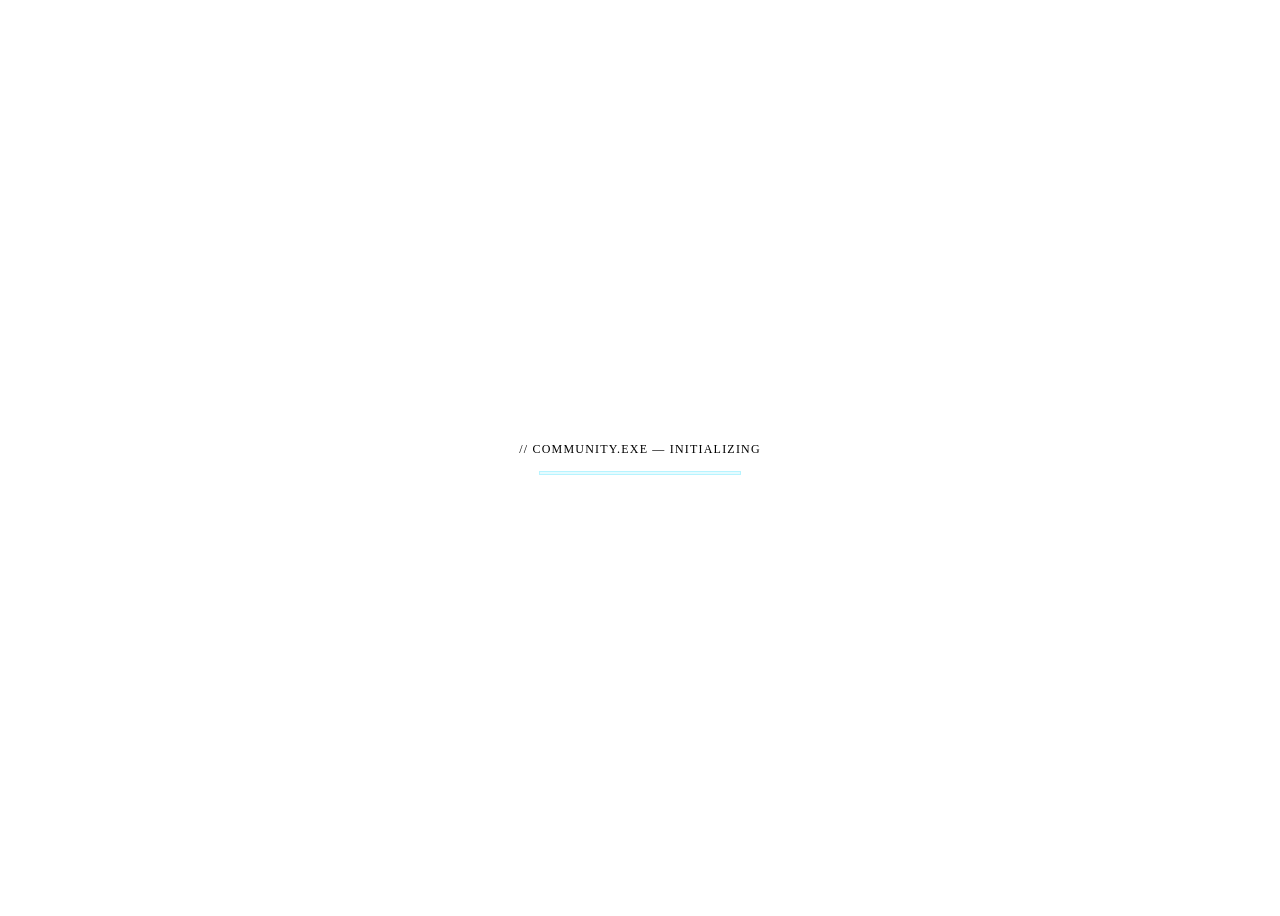
==== community.html @ 42f42bfd "Update community.html" ====
<!DOCTYPE html>
<html lang="en">
<head>
<meta charset="UTF-8">
<meta name="viewport" content="width=device-width, initial-scale=1.0">
<title>VonnieStudio Community</title>
<link rel="stylesheet" href="style.css">
<link rel="stylesheet" href="https://cdnjs.cloudflare.com/ajax/libs/font-awesome/6.5.0/css/all.min.css">
<style>
/* ======= AUTH ======= */
.auth-screen{min-height:100vh;display:flex;align-items:center;justify-content:center;background:var(--bg);padding:20px;}
.auth-window{width:420px;max-width:95vw;background:var(--bg-card);border:1px solid var(--cyan-border);box-shadow:0 0 40px var(--cyan-glow);position:relative;animation:fadeUp .4s ease both;}
.auth-window::before,.auth-window::after{content:"";position:absolute;width:8px;height:8px;border-color:var(--cyan);border-style:solid;}
.auth-window::before{top:-1px;left:-1px;border-width:2px 0 0 2px;}
.auth-window::after{bottom:-1px;right:-1px;border-width:0 2px 2px 0;}
.auth-titlebar{background:rgba(0,212,255,.08);border-bottom:1px solid rgba(0,212,255,.3);padding:8px 16px;font-family:var(--mono);font-size:10px;color:var(--cyan);letter-spacing:.14em;display:flex;justify-content:space-between;}
.auth-body{padding:28px 24px;}
.auth-logo{text-align:center;margin-bottom:24px;}
.auth-logo-title{font-family:var(--mono);font-size:18px;color:var(--cyan);letter-spacing:.08em;text-shadow:0 0 16px var(--cyan);}
.auth-logo-sub{font-family:var(--mono);font-size:9px;color:var(--text-dim);letter-spacing:.16em;margin-top:4px;}
.auth-tabs{display:flex;margin-bottom:20px;border-bottom:1px solid rgba(0,212,255,.2);}
.auth-tab{flex:1;padding:8px;font-family:var(--mono);font-size:10px;letter-spacing:.1em;text-align:center;background:none;border:none;color:var(--text-dim);cursor:pointer;border-bottom:2px solid transparent;transition:all .15s;margin-bottom:-1px;}
.auth-tab.active{color:var(--cyan);border-bottom-color:var(--cyan);}
.auth-form{display:flex;flex-direction:column;gap:14px;}
.auth-field{display:flex;flex-direction:column;gap:5px;}
.auth-label{font-family:var(--mono);font-size:9px;color:var(--text-dim);letter-spacing:.12em;}
.auth-input{background:rgba(0,212,255,.04);border:1px solid rgba(0,212,255,.25);padding:9px 12px;font-family:var(--mono);font-size:12px;color:var(--text-main);outline:none;transition:border-color .15s;caret-color:var(--cyan);}
.auth-input:focus{border-color:var(--cyan);}
.auth-input::placeholder{color:var(--text-dim);}
.auth-hint{font-family:var(--mono);font-size:9px;color:var(--text-dim);}
.auth-btn{font-family:var(--mono);font-size:11px;letter-spacing:.12em;padding:10px;border:1px solid var(--cyan);background:var(--cyan-dim);color:var(--cyan);cursor:pointer;transition:all .15s;margin-top:4px;}
.auth-btn:hover{background:rgba(0,212,255,.25);}
.auth-btn:disabled{opacity:.5;cursor:not-allowed;}
.auth-error{font-family:var(--mono);font-size:10px;color:#ff6b6b;background:rgba(255,107,107,.08);border:1px solid rgba(255,107,107,.3);padding:8px 12px;display:none;}
.auth-error.show{display:block;}
.auth-success{font-family:var(--mono);font-size:10px;color:var(--green);background:rgba(64,255,128,.06);border:1px solid rgba(64,255,128,.3);padding:8px 12px;display:none;text-align:center;}
.auth-success.show{display:block;}
.auth-privacy{font-family:var(--mono);font-size:9px;color:var(--text-dim);text-align:center;margin-top:8px;line-height:1.6;}
.auth-back{font-family:var(--mono);font-size:10px;color:var(--text-dim);text-decoration:none;display:inline-flex;align-items:center;gap:6px;margin-bottom:16px;transition:color .15s;}
.auth-back:hover{color:var(--cyan);}

/* ======= LAYOUT ======= */
.community-screen{display:none;}
.community-screen.show{display:flex;flex-direction:column;height:100vh;overflow:hidden;}
.comm-nav{background:var(--bg-header);border-bottom:1px solid var(--cyan-border);box-shadow:0 0 20px var(--cyan-glow);height:56px;position:sticky;top:0;z-index:200;display:flex;align-items:center;padding:0 20px;gap:14px;}
.comm-nav-title{font-family:var(--mono);font-size:13px;color:var(--cyan);letter-spacing:.08em;text-shadow:0 0 12px var(--cyan);flex:1;}
.comm-nav-title span{color:var(--text-dim);font-size:10px;}
.comm-nav-user{display:flex;align-items:center;gap:8px;font-family:var(--mono);font-size:10px;color:var(--text-sub);}
.comm-avatar{width:28px;height:28px;border-radius:50%;display:flex;align-items:center;justify-content:center;font-family:var(--mono);font-size:11px;font-weight:700;color:#000;flex-shrink:0;cursor:pointer;transition:box-shadow .15s;overflow:hidden;}
.comm-avatar:hover{box-shadow:0 0 10px rgba(0,212,255,.5);}
.comm-logout-btn{font-family:var(--mono);font-size:9px;letter-spacing:.1em;padding:4px 10px;border:1px solid rgba(255,107,107,.3);background:transparent;color:#ff6b6b;cursor:pointer;transition:all .15s;}
.comm-logout-btn:hover{background:rgba(255,107,107,.08);border-color:#ff6b6b;}
.comm-back-btn{font-family:var(--mono);font-size:9px;letter-spacing:.1em;padding:4px 10px;border:1px solid rgba(0,212,255,.3);background:transparent;color:var(--cyan);cursor:pointer;transition:all .15s;text-decoration:none;display:flex;align-items:center;gap:5px;}
.comm-back-btn:hover{background:var(--cyan-dim);}
.community-body{display:flex;flex:1;height:calc(100vh - 56px);overflow:hidden;}

/* ======= SIDEBAR ======= */
.comm-sidebar{width:210px;flex-shrink:0;background:var(--bg-panel);border-right:1px solid rgba(0,212,255,.15);display:flex;flex-direction:column;overflow:hidden;}
.sidebar-tabs{display:flex;border-bottom:1px solid rgba(0,212,255,.15);flex-shrink:0;}
.sidebar-tab{flex:1;padding:8px 4px;font-family:var(--mono);font-size:9px;letter-spacing:.1em;background:none;border:none;color:var(--text-dim);cursor:pointer;transition:all .15s;border-bottom:2px solid transparent;margin-bottom:-1px;}
.sidebar-tab.active{color:var(--cyan);border-bottom-color:var(--cyan);background:rgba(0,212,255,.04);}
.sidebar-tab:hover{color:var(--cyan);}
.sidebar-panel{flex:1;overflow-y:auto;display:none;flex-direction:column;}
.sidebar-panel.active{display:flex;}
.comm-sidebar-label{font-family:var(--mono);font-size:9px;color:var(--text-dim);letter-spacing:.2em;padding:12px 14px 6px;text-transform:uppercase;flex-shrink:0;}
.room-item{padding:8px 14px;font-family:var(--mono);font-size:11px;color:var(--text-sub);cursor:pointer;transition:all .1s;border-left:2px solid transparent;display:flex;align-items:center;gap:6px;}
.room-item:hover{background:var(--cyan-dim);color:var(--cyan);}
.room-item.active{background:var(--cyan-dim);color:var(--cyan);border-left-color:var(--cyan);}
.room-item-hash{color:rgba(0,212,255,.4);font-size:12px;}
.server-stat-block{padding:10px 14px;border-bottom:1px solid rgba(0,212,255,.08);}
.server-stat-label{font-family:var(--mono);font-size:9px;color:var(--text-dim);letter-spacing:.14em;margin-bottom:6px;}
.server-stat-val{font-family:var(--mono);font-size:18px;color:var(--cyan);text-shadow:0 0 10px var(--cyan);letter-spacing:.04em;}
.server-stat-sub{font-family:var(--mono);font-size:9px;color:var(--text-dim);margin-top:2px;}
.server-status-dot{display:inline-block;width:6px;height:6px;border-radius:50%;margin-right:4px;}
.server-status-dot.online{background:var(--green);box-shadow:0 0 6px var(--green);}
.online-user-item{display:flex;align-items:center;gap:8px;padding:5px 14px;font-family:var(--mono);font-size:10px;color:var(--text-sub);cursor:pointer;}
.online-user-item:hover{background:rgba(0,212,255,.05);}
.online-user-dot{width:5px;height:5px;border-radius:50%;background:var(--green);box-shadow:0 0 4px var(--green);flex-shrink:0;}
.online-user-name{flex:1;}
.online-you{font-size:8px;color:var(--text-dim);}

/* ======= CHAT ======= */
.comm-chat{flex:1;display:flex;flex-direction:column;overflow:hidden;background:var(--bg);}
.comm-chat-header{padding:10px 18px;border-bottom:1px solid rgba(0,212,255,.12);background:var(--bg-panel);font-family:var(--mono);font-size:11px;color:var(--text-sub);display:flex;align-items:center;gap:8px;}
.comm-chat-room-name{color:var(--cyan);font-size:13px;}
.rt-status{display:flex;align-items:center;gap:5px;margin-left:auto;}
.rt-status-dot{width:6px;height:6px;border-radius:50%;background:#ff6b6b;flex-shrink:0;transition:background .3s,box-shadow .3s;}
.rt-status-txt{font-family:var(--mono);font-size:8px;letter-spacing:.1em;color:#ff6b6b;transition:color .3s;}
.comm-messages{flex:1;overflow-y:auto;padding:16px 18px;display:flex;flex-direction:column;gap:2px;}
.comm-messages::-webkit-scrollbar{width:4px;}
.comm-messages::-webkit-scrollbar-thumb{background:rgba(0,212,255,.2);}

/* ======= MESSAGES ======= */
.msg-group{margin-bottom:10px;border-radius:0;}
.msg-header{display:flex;align-items:center;gap:8px;margin-bottom:4px;}
.msg-avatar{width:28px;height:28px;border-radius:50%;display:flex;align-items:center;justify-content:center;font-family:var(--mono);font-size:10px;font-weight:700;color:#000;flex-shrink:0;overflow:hidden;}
.msg-avatar img{width:100%;height:100%;border-radius:50%;object-fit:cover;display:block;}
.msg-username{font-family:var(--mono);font-size:11px;color:var(--cyan);letter-spacing:.04em;cursor:pointer;}
.msg-username:hover{text-decoration:underline;}
.msg-time{font-family:var(--mono);font-size:9px;color:var(--text-dim);}
/* Date separator */
.date-sep{display:flex;align-items:center;gap:10px;margin:18px 0 10px;padding:0 4px;font-family:var(--mono);font-size:9px;color:var(--text-dim);letter-spacing:.14em;user-select:none;}
.date-sep::before,.date-sep::after{content:"";flex:1;height:1px;background:rgba(0,212,255,.1);}
.date-sep span{white-space:nowrap;padding:0 4px;}
.msg-badges{display:flex;gap:3px;align-items:center;}
.msg-badge-pill{font-family:var(--mono);font-size:8px;padding:1px 5px;border:1px solid;border-radius:2px;letter-spacing:.06em;white-space:nowrap;}
.msg-bubble{font-family:var(--mono);font-size:13px;color:var(--text-main);line-height:1.7;padding:6px 10px;margin-left:36px;background:rgba(0,212,255,.03);border-left:1px solid rgba(0,212,255,.1);word-break:break-word;white-space:pre-wrap;position:relative;}
.msg-bubble.own{background:rgba(0,212,255,.06);border-left-color:rgba(0,212,255,.3);}
.msg-bubble strong{color:var(--text-main);font-weight:700;}
.msg-bubble em{color:var(--text-sub);font-style:italic;}
.msg-img{max-width:280px;max-height:200px;border:1px solid rgba(0,212,255,.2);cursor:pointer;margin-top:4px;display:block;margin-left:36px;}
.msg-img:hover{border-color:var(--cyan);}
.comm-empty{flex:1;display:flex;align-items:center;justify-content:center;font-family:var(--mono);font-size:11px;color:var(--text-dim);letter-spacing:.1em;flex-direction:column;gap:8px;}

/* Message actions on hover (desktop only) */
.msg-actions{display:none;gap:4px;margin-left:auto;}
@media(min-width:601px){
  .msg-header:hover .msg-actions{display:flex;}
}
.msg-action-btn{background:none;border:1px solid rgba(0,212,255,.2);color:var(--text-dim);font-family:var(--mono);font-size:8px;cursor:pointer;padding:2px 6px;transition:all .15s;letter-spacing:.06em;}
.msg-action-btn:hover{border-color:var(--cyan);color:var(--cyan);background:var(--cyan-dim);}
.msg-action-btn.del:hover{border-color:#ff6b6b;color:#ff6b6b;background:rgba(255,107,107,.08);}

/* ======= REACTIONS ======= */
.msg-reactions{display:flex;flex-wrap:wrap;gap:4px;margin-left:36px;margin-top:4px;min-height:4px;}
.reaction-pill{display:inline-flex;align-items:center;gap:4px;padding:2px 8px;border:1px solid rgba(0,212,255,.2);background:rgba(0,212,255,.04);cursor:pointer;border-radius:20px;font-family:var(--mono);font-size:10px;color:var(--text-sub);transition:all .15s;line-height:1.4;}
.reaction-pill:hover{border-color:var(--cyan);background:rgba(0,212,255,.12);}
.reaction-pill.mine{border-color:rgba(0,212,255,.6);background:rgba(0,212,255,.14);color:var(--cyan);}
.reaction-emoji{font-size:14px;line-height:1;}
.reaction-count{font-size:10px;}

/* Reaction mini-picker (popup on hover over react button) */
.react-mini-picker{position:fixed;z-index:8000;background:var(--bg-card);border:1px solid var(--cyan-border);box-shadow:0 4px 20px rgba(0,0,0,.7);padding:6px 8px;display:none;gap:2px;flex-wrap:wrap;width:220px;animation:fadeUp .12s ease both;}
.react-mini-picker.open{display:flex;}
.react-mini-picker-emoji{background:none;border:none;font-size:20px;cursor:pointer;padding:4px 5px;border-radius:4px;line-height:1;transition:background .1s;}
.react-mini-picker-emoji:hover{background:rgba(0,212,255,.15);transform:scale(1.2);}

/* Reply quote */
.reply-quote{margin-left:36px;margin-bottom:2px;display:flex;gap:6px;align-items:flex-start;}
.reply-quote-bar{width:2px;background:rgba(0,212,255,.4);flex-shrink:0;margin-top:2px;}
.reply-quote-content{font-family:var(--mono);font-size:10px;color:var(--text-dim);line-height:1.5;}
.reply-quote-user{color:var(--cyan);margin-right:6px;}

/* Reply bar in input */
.reply-bar{padding:6px 18px;background:rgba(0,212,255,.04);border-top:1px solid rgba(0,212,255,.12);display:none;align-items:center;gap:8px;}
.reply-bar.show{display:flex;}
.reply-bar-quote{font-family:var(--mono);font-size:10px;color:var(--text-sub);flex:1;overflow:hidden;white-space:nowrap;text-overflow:ellipsis;}
.reply-bar-user{color:var(--cyan);}
.reply-bar-close{background:none;border:none;color:var(--text-dim);font-family:var(--mono);font-size:11px;cursor:pointer;transition:color .15s;padding:0 4px;}
.reply-bar-close:hover{color:#ff6b6b;}

/* ======= INPUT ======= */
.comm-input-bar{padding:10px 18px;border-top:1px solid rgba(0,212,255,.15);background:var(--bg-panel);display:flex;align-items:flex-end;gap:10px;}
.comm-input{flex:1;background:rgba(0,212,255,.04);border:1px solid rgba(0,212,255,.25);padding:9px 14px;font-family:var(--mono);font-size:12px;color:var(--text-main);outline:none;caret-color:var(--cyan);transition:border-color .15s;resize:none;min-height:36px;max-height:120px;overflow-y:auto;line-height:1.6;}
.comm-input:focus{border-color:var(--cyan);}
.comm-input::placeholder{color:var(--text-dim);}
.comm-input-wrap{flex:1;display:flex;flex-direction:column;gap:4px;}
.char-counter{font-family:var(--mono);font-size:9px;color:var(--text-dim);text-align:right;height:12px;}
.char-counter.warn{color:var(--gold);}
.char-counter.danger{color:#ff6b6b;}
.fmt-toolbar{display:flex;gap:4px;align-items:center;}
.fmt-btn{width:24px;height:22px;background:rgba(0,212,255,.06);border:1px solid rgba(0,212,255,.2);color:var(--text-dim);font-size:11px;cursor:pointer;display:flex;align-items:center;justify-content:center;transition:all .15s;font-family:serif;}
.fmt-btn:hover{border-color:var(--cyan);color:var(--cyan);background:var(--cyan-dim);}
.emoji-toggle-btn{width:24px;height:22px;background:rgba(0,212,255,.06);border:1px solid rgba(0,212,255,.2);color:var(--text-dim);font-size:14px;cursor:pointer;display:flex;align-items:center;justify-content:center;transition:all .15s;line-height:1;}
.emoji-toggle-btn:hover{border-color:var(--cyan);background:var(--cyan-dim);}
.fmt-hint{font-family:var(--mono);font-size:8px;color:var(--text-dim);margin-left:4px;}
.comm-img-btn{width:34px;height:34px;flex-shrink:0;border:1px solid rgba(0,212,255,.25);background:transparent;color:var(--text-dim);cursor:pointer;display:flex;align-items:center;justify-content:center;transition:all .15s;font-size:13px;}
.comm-img-btn:hover{border-color:var(--cyan);color:var(--cyan);background:var(--cyan-dim);}
.comm-send-btn{padding:0 14px;height:36px;font-family:var(--mono);font-size:10px;letter-spacing:.1em;border:1px solid var(--cyan);background:var(--cyan-dim);color:var(--cyan);cursor:pointer;transition:all .15s;white-space:nowrap;flex-shrink:0;}
.comm-send-btn:hover{background:rgba(0,212,255,.25);}
.comm-send-btn:disabled{opacity:.4;cursor:not-allowed;}
.img-preview-wrap{padding:8px 18px 0;background:var(--bg-panel);display:none;align-items:center;gap:10px;}
.img-preview-wrap.show{display:flex;}
.img-preview-thumb{height:48px;border:1px solid rgba(0,212,255,.3);}
.img-preview-name{font-family:var(--mono);font-size:10px;color:var(--text-sub);flex:1;}
.img-preview-remove{background:none;border:none;color:#ff6b6b;font-family:var(--mono);font-size:11px;cursor:pointer;}

/* ======= EMOJI PICKER ======= */
.emoji-picker{
  position:absolute; bottom:130px; left:18px;
  background:var(--bg-card);
  border:1px solid var(--cyan-border);
  box-shadow:0 0 20px var(--cyan-glow);
  padding:10px;
  z-index:500;
  display:none;
  flex-direction:column;
  gap:8px;
  width:280px;
}
.emoji-picker.open{display:flex;}
.emoji-picker-tabs{display:flex;gap:4px;flex-wrap:wrap;border-bottom:1px solid rgba(0,212,255,.15);padding-bottom:8px;}
.emoji-cat-btn{background:none;border:1px solid rgba(0,212,255,.15);font-size:14px;cursor:pointer;padding:3px 6px;transition:all .15s;line-height:1;}
.emoji-cat-btn:hover,.emoji-cat-btn.active{border-color:var(--cyan);background:var(--cyan-dim);}
.emoji-grid{display:grid;grid-template-columns:repeat(8,1fr);gap:4px;max-height:180px;overflow-y:auto;}
.emoji-grid::-webkit-scrollbar{width:3px;}
.emoji-grid::-webkit-scrollbar-thumb{background:rgba(0,212,255,.2);}
.emoji-btn{background:none;border:none;font-size:20px;cursor:pointer;padding:3px;border-radius:2px;line-height:1;transition:background .1s;}
.emoji-btn:hover{background:rgba(0,212,255,.12);}

/* ======= LIGHTBOX ======= */
.lightbox{display:none;position:fixed;inset:0;z-index:9999;background:rgba(0,0,0,.92);align-items:center;justify-content:center;}
.lightbox.open{display:flex;}
.lightbox img{max-width:90vw;max-height:90vh;border:1px solid var(--cyan-border);}
.lightbox-close{position:absolute;top:20px;right:24px;background:none;border:none;color:var(--text-sub);font-family:var(--mono);font-size:16px;cursor:pointer;}

/* ======= PROFILE VIEW ======= */
.pview-overlay{display:none;position:fixed;inset:0;z-index:9500;background:rgba(0,0,0,.88);align-items:center;justify-content:center;}
.pview-overlay.open{display:flex;animation:fadeUp .2s ease;}
.pview-box{width:380px;max-width:92vw;background:var(--bg-card);border:1px solid var(--cyan-border);box-shadow:0 0 50px var(--cyan-glow);position:relative;display:flex;flex-direction:column;max-height:88vh;}
.pview-box::before,.pview-box::after{content:"";position:absolute;width:8px;height:8px;border-color:var(--cyan);border-style:solid;pointer-events:none;z-index:2;}
.pview-box::before{top:-1px;left:-1px;border-width:2px 0 0 2px;}
.pview-box::after{bottom:-1px;right:-1px;border-width:0 2px 2px 0;}
/* Titlebar sticky */
.pview-titlebar{background:rgba(0,212,255,.07);border-bottom:1px solid rgba(0,212,255,.25);padding:8px 16px;font-family:var(--mono);font-size:10px;letter-spacing:.14em;color:var(--cyan);display:flex;justify-content:space-between;align-items:center;flex-shrink:0;}
.pview-close{background:none;border:none;color:var(--text-sub);font-family:var(--mono);font-size:12px;cursor:pointer;transition:color .15s;}
.pview-close:hover{color:var(--cyan);}
/* Scrollable body */
.pview-scroll{flex:1;overflow-y:auto;overflow-x:hidden;}
.pview-scroll::-webkit-scrollbar{width:3px;}
.pview-scroll::-webkit-scrollbar-thumb{background:rgba(0,212,255,.2);}
/* Banner */
.pview-banner{height:90px;width:100%;flex-shrink:0;position:relative;}
.pview-banner-inner{position:absolute;inset:0;}
/* Avatar hero — centered, overlapping banner */
.pview-avatar-hero{display:flex;flex-direction:column;align-items:center;margin-top:-46px;padding:0 20px 0;position:relative;z-index:1;}
.pview-avatar{width:88px;height:88px;border-radius:50%;border:4px solid var(--bg-card);overflow:hidden;display:flex;align-items:center;justify-content:center;font-family:var(--mono);font-size:28px;font-weight:700;color:#000;flex-shrink:0;box-shadow:0 0 20px rgba(0,0,0,.6);}
.pview-avatar img{width:100%;height:100%;border-radius:50%;object-fit:cover;display:block;}
/* Info block */
.pview-info{padding:10px 20px 0;text-align:center;}
.pview-name{font-family:var(--mono);font-size:18px;color:var(--text-main);letter-spacing:.04em;}
.pview-role{font-family:var(--mono);font-size:9px;color:var(--cyan);letter-spacing:.14em;margin-top:3px;text-shadow:0 0 8px var(--cyan);}
/* Bio */
.pview-bio{font-family:var(--mono);font-size:11px;color:var(--text-sub);line-height:1.7;text-align:center;padding:10px 20px 0;font-style:italic;}
.pview-bio-empty{color:var(--text-dim);}
/* Stats row */
.pview-stats{display:flex;gap:0;margin:14px 20px 0;border:1px solid rgba(0,212,255,.12);background:rgba(0,212,255,.03);}
.pview-stat{flex:1;padding:8px 4px;text-align:center;border-right:1px solid rgba(0,212,255,.1);}
.pview-stat:last-child{border-right:none;}
.pview-stat-val{font-family:var(--mono);font-size:16px;color:var(--cyan);text-shadow:0 0 8px var(--cyan);letter-spacing:.02em;}
.pview-stat-label{font-family:var(--mono);font-size:8px;color:var(--text-dim);letter-spacing:.1em;margin-top:2px;}
/* Level bar */
.pview-level-wrap{margin:14px 20px 0;}
.pview-level-header{display:flex;justify-content:space-between;align-items:center;margin-bottom:5px;}
.pview-level-tag{font-family:var(--mono);font-size:10px;color:var(--cyan);letter-spacing:.06em;}
.pview-level-xp{font-family:var(--mono);font-size:9px;color:var(--text-dim);}
.pview-level-track{height:6px;background:rgba(0,212,255,.08);border:1px solid rgba(0,212,255,.15);position:relative;overflow:hidden;}
.pview-level-fill{height:100%;background:linear-gradient(90deg,var(--cyan),#9b6dff);box-shadow:0 0 8px var(--cyan);transition:width .6s cubic-bezier(.4,0,.2,1);}
.pview-level-sub{font-family:var(--mono);font-size:8px;color:var(--text-dim);margin-top:3px;text-align:right;}
/* Divider */
.pview-divider{height:1px;background:rgba(0,212,255,.08);margin:14px 20px 0;}
/* Section label */
.pview-section{font-family:var(--mono);font-size:9px;color:var(--text-dim);letter-spacing:.18em;padding:12px 20px 8px;}
/* Badges */
.pview-badges{display:flex;flex-direction:column;gap:6px;padding:0 20px;}
.pview-badge{display:flex;align-items:center;gap:10px;padding:8px 12px;border:1px solid;background:rgba(0,0,0,.25);}
.pview-badge-icon{font-size:18px;line-height:1;flex-shrink:0;}
.pview-badge-name{font-family:var(--mono);font-size:11px;letter-spacing:.06em;font-weight:700;}
.pview-badge-desc{font-family:var(--mono);font-size:9px;color:var(--text-dim);margin-top:2px;}
.pview-no-badges{font-family:var(--mono);font-size:10px;color:var(--text-dim);padding:0 20px;}
/* Meta */
.pview-meta{font-family:var(--mono);font-size:9px;color:var(--text-dim);padding:0 20px;display:flex;gap:14px;flex-wrap:wrap;}
/* Edit button */
.pview-edit-btn{display:block;width:calc(100% - 40px);margin:14px 20px 20px;font-family:var(--mono);font-size:10px;letter-spacing:.12em;padding:9px;border:1px solid rgba(0,212,255,.35);background:transparent;color:var(--cyan);cursor:pointer;transition:all .15s;}
.pview-edit-btn:hover{background:var(--cyan-dim);border-color:var(--cyan);}

/* ======= PROFILE EDIT ======= */
.pedit-overlay{display:none;position:fixed;inset:0;z-index:9600;background:rgba(0,0,0,.88);align-items:center;justify-content:center;}
.pedit-overlay.open{display:flex;animation:fadeUp .2s ease;}
.pedit-box{width:400px;max-width:92vw;background:var(--bg-card);border:1px solid var(--cyan-border);box-shadow:0 0 40px var(--cyan-glow);position:relative;display:flex;flex-direction:column;max-height:90vh;}
.pedit-box::before,.pedit-box::after{content:"";position:absolute;width:8px;height:8px;border-color:var(--cyan);border-style:solid;pointer-events:none;}
.pedit-box::before{top:-1px;left:-1px;border-width:2px 0 0 2px;}
.pedit-box::after{bottom:-1px;right:-1px;border-width:0 2px 2px 0;}
.pedit-header{background:rgba(0,212,255,.07);border-bottom:1px solid rgba(0,212,255,.3);padding:8px 16px;font-family:var(--mono);font-size:10px;letter-spacing:.14em;color:var(--cyan);display:flex;justify-content:space-between;align-items:center;flex-shrink:0;}
.pedit-close{background:none;border:none;color:var(--text-sub);font-family:var(--mono);font-size:12px;cursor:pointer;transition:color .15s;}
.pedit-close:hover{color:var(--cyan);}
.pedit-scroll{flex:1;overflow-y:auto;padding:20px 18px;}
.pedit-scroll::-webkit-scrollbar{width:3px;}
.pedit-scroll::-webkit-scrollbar-thumb{background:rgba(0,212,255,.2);}
.pedit-preview{display:flex;align-items:center;gap:14px;margin-bottom:20px;padding:12px;background:rgba(0,212,255,.03);border:1px solid rgba(0,212,255,.1);}
.pedit-preview-avatar{width:52px;height:52px;border-radius:50%;display:flex;align-items:center;justify-content:center;font-family:var(--mono);font-size:20px;font-weight:700;color:#000;flex-shrink:0;overflow:hidden;}
.pedit-preview-name{font-family:var(--mono);font-size:13px;color:var(--text-main);}
.pedit-preview-role{font-family:var(--mono);font-size:9px;color:var(--text-dim);margin-top:2px;letter-spacing:.08em;}
.pedit-section{font-family:var(--mono);font-size:9px;color:var(--text-dim);letter-spacing:.14em;margin-bottom:8px;margin-top:18px;}
.pedit-section:first-of-type{margin-top:0;}
.pedit-textarea{width:100%;background:rgba(0,212,255,.04);border:1px solid rgba(0,212,255,.25);padding:9px 12px;font-family:var(--mono);font-size:11px;color:var(--text-main);outline:none;resize:vertical;min-height:60px;max-height:120px;caret-color:var(--cyan);transition:border-color .15s;box-sizing:border-box;line-height:1.6;}
.pedit-textarea:focus{border-color:var(--cyan);}
.pedit-textarea::placeholder{color:var(--text-dim);}
.pedit-char{font-family:var(--mono);font-size:8px;color:var(--text-dim);text-align:right;margin-top:3px;}
/* Avatar upload */
.avatar-upload-zone{border:1px dashed rgba(0,212,255,.3);background:rgba(0,212,255,.03);padding:20px;text-align:center;cursor:pointer;transition:all .2s;margin-bottom:0;}
.avatar-upload-zone:hover,.avatar-upload-zone.drag-over{border-color:var(--cyan);background:rgba(0,212,255,.07);}
.avatar-upload-icon{font-size:24px;color:rgba(0,212,255,.4);margin-bottom:8px;}
.avatar-upload-text{font-family:var(--mono);font-size:10px;color:var(--text-dim);letter-spacing:.08em;}
.avatar-upload-sub{font-family:var(--mono);font-size:8px;color:var(--text-dim);margin-top:4px;}
.avatar-upload-preview{width:80px;height:80px;border-radius:50%;border:2px solid var(--cyan);overflow:hidden;margin:0 auto 12px;}
.avatar-upload-preview img{width:100%;height:100%;object-fit:cover;}
.avatar-upload-change{font-family:var(--mono);font-size:9px;color:var(--cyan);background:none;border:none;cursor:pointer;margin-top:8px;letter-spacing:.08em;}
/* Crop */
.crop-editor{display:none;flex-direction:column;align-items:center;gap:10px;margin-top:12px;}
.crop-editor.show{display:flex;}
.crop-canvas-wrap{position:relative;width:240px;height:240px;border:1px solid rgba(0,212,255,.3);overflow:hidden;cursor:grab;user-select:none;flex-shrink:0;background:#000;}
.crop-canvas-wrap:active{cursor:grabbing;}
.crop-canvas-wrap canvas{display:block;}
.crop-overlay{position:absolute;inset:0;pointer-events:none;}
.crop-controls{width:100%;display:flex;flex-direction:column;gap:8px;}
.crop-zoom-row{display:flex;align-items:center;gap:8px;}
.crop-zoom-label{font-family:var(--mono);font-size:9px;color:var(--text-dim);width:32px;}
.crop-zoom-slider{flex:1;accent-color:var(--cyan);cursor:pointer;}
.crop-zoom-val{font-family:var(--mono);font-size:9px;color:var(--cyan);width:32px;text-align:right;}
.crop-actions{display:flex;gap:8px;width:100%;}
.crop-apply-btn{flex:1;font-family:var(--mono);font-size:10px;letter-spacing:.1em;padding:7px;border:1px solid var(--cyan);background:var(--cyan-dim);color:var(--cyan);cursor:pointer;}
.crop-apply-btn:hover{background:rgba(0,212,255,.25);}
.crop-cancel-btn{font-family:var(--mono);font-size:10px;letter-spacing:.1em;padding:7px 12px;border:1px solid rgba(0,212,255,.2);background:transparent;color:var(--text-dim);cursor:pointer;}
.crop-cancel-btn:hover{border-color:var(--cyan);color:var(--cyan);}
.profile-save-btn{width:100%;font-family:var(--mono);font-size:10px;letter-spacing:.12em;padding:9px;border:1px solid var(--cyan);background:var(--cyan-dim);color:var(--cyan);cursor:pointer;transition:all .15s;margin-top:18px;}
.profile-save-btn:hover{background:rgba(0,212,255,.25);}
.profile-save-btn:disabled{opacity:.5;cursor:not-allowed;}
.profile-save-msg{font-family:var(--mono);font-size:9px;color:var(--green);text-align:center;height:16px;margin-top:8px;}

/* ======= LOADING ======= */
.comm-loading{display:flex;align-items:center;justify-content:center;min-height:100vh;background:var(--bg);font-family:var(--mono);font-size:12px;color:var(--cyan);letter-spacing:.1em;flex-direction:column;gap:14px;}
.comm-loading-bar{width:200px;height:2px;background:rgba(0,212,255,.1);border:1px solid rgba(0,212,255,.2);}
.comm-loading-fill{height:100%;background:var(--cyan);box-shadow:0 0 6px var(--cyan);animation:loadingPulse 1.2s ease infinite;}
@keyframes loadingPulse{0%{width:0%}50%{width:70%}100%{width:100%}}

.unread-divider{display:flex;align-items:center;gap:10px;margin:12px 0 8px;font-family:var(--mono);font-size:9px;color:#ff6b6b;letter-spacing:.12em;}
.unread-divider::before,.unread-divider::after{content:"";flex:1;height:1px;background:rgba(255,107,107,.3);}
.new-msg-toast{position:absolute;bottom:130px;left:50%;transform:translateX(-50%);background:var(--bg-card);border:1px solid var(--cyan-border);box-shadow:0 4px 16px rgba(0,0,0,.6);font-family:var(--mono);font-size:10px;color:var(--cyan);letter-spacing:.08em;padding:6px 14px;cursor:pointer;z-index:400;white-space:nowrap;animation:fadeUp .2s ease;}
.new-msg-toast:hover{background:var(--cyan-dim);}

/* ======= ROOM MODE BADGES ======= */
.room-mode-badge{font-family:var(--mono);font-size:8px;letter-spacing:.1em;padding:2px 8px;border:1px solid;text-transform:uppercase;flex-shrink:0;}
.room-mode-badge.image-only{border-color:rgba(155,109,255,.5);color:#9b6dff;background:rgba(155,109,255,.08);}
.room-mode-badge.slow{border-color:rgba(240,192,64,.5);color:var(--gold);background:rgba(240,192,64,.08);}
.room-mode-badge.bot{border-color:rgba(64,255,128,.5);color:var(--green);background:rgba(64,255,128,.08);}
.room-desc{font-family:var(--mono);font-size:9px;color:var(--text-dim);letter-spacing:.08em;}

/* Slow mode countdown on send button */
.comm-send-btn.slow-count{background:rgba(240,192,64,.12);border-color:var(--gold);color:var(--gold);}

/* Image-only overlay */
.img-only-hint{display:none;align-items:center;justify-content:center;gap:8px;padding:10px 18px;background:rgba(155,109,255,.06);border-top:1px solid rgba(155,109,255,.2);font-family:var(--mono);font-size:11px;color:#9b6dff;letter-spacing:.08em;}
.img-only-hint.show{display:flex;}

/* Bot message style */
.msg-bubble.bot-reply{background:rgba(64,255,128,.06);border-left-color:rgba(64,255,128,.4);color:var(--green);}
.bot-avatar{background:#1a2e1a!important;color:var(--green)!important;}
@media(max-width:600px){
  /* ── NAV ── */
  .comm-nav{height:50px;padding:0 12px;gap:8px;}
  .comm-nav-title{font-size:11px;}
  .comm-nav-title span{display:none;}
  .comm-back-btn span{display:none;}        /* hide "WIKI" text, keep icon */
  .comm-back-btn{padding:6px 8px;}
  #navUsername{display:none;}
  .comm-logout-btn{font-size:8px;padding:4px 8px;}
  .comm-avatar{width:32px;height:32px;}

  /* ── SIDEBAR: hidden off-screen, slide in as drawer ── */
  .community-body{position:relative;}
  .comm-sidebar{
    position:fixed; top:50px; left:0; bottom:0; z-index:400;
    width:240px; transform:translateX(-100%);
    transition:transform .25s ease;
    box-shadow:4px 0 20px rgba(0,0,0,.6);
  }
  .comm-sidebar.mob-open{transform:translateX(0);}
  .sidebar-drawer-overlay{
    display:none; position:fixed; inset:0; z-index:399;
    background:rgba(0,0,0,.55);
  }
  .sidebar-drawer-overlay.show{display:block;}

  /* sidebar content bigger for touch */
  .sidebar-tab{font-size:11px;padding:10px 6px;}
  .comm-sidebar-label{font-size:10px;padding:14px 16px 8px;}
  .room-item{font-size:13px;padding:12px 16px;}
  .room-item span{display:inline !important;}   /* show room names */
  .server-stat-val{font-size:20px;}
  .server-stat-label{font-size:10px;}
  .online-user-item{font-size:12px;padding:8px 16px;}
  .online-user-name{display:block !important;}
  .online-you{display:inline !important;}

  /* ── CHAT HEADER ── */
  .comm-chat-header{padding:8px 12px;gap:6px;flex-wrap:nowrap;}
  .comm-chat-room-name{font-size:14px;}
  .comm-chat-header > span:nth-child(2){display:none;} /* hide "— VonnieStudio Community" */
  .search-btn-hdr{padding:5px 8px;font-size:10px;}
  .rt-status-txt{display:none;}  /* keep dot, hide text */

  /* hamburger button (added via JS) */
  .mob-menu-btn{
    width:36px;height:36px;flex-shrink:0;
    background:none;border:1px solid rgba(0,212,255,.25);
    color:var(--cyan);font-size:16px;cursor:pointer;
    display:flex;align-items:center;justify-content:center;
    transition:all .15s;
  }
  .mob-menu-btn:hover{background:var(--cyan-dim);}

  /* ── MESSAGES ── */
  .comm-messages{padding:12px 10px;gap:4px;}
  .msg-group{margin-bottom:12px;}
  .msg-avatar{width:34px;height:34px;font-size:13px;}
  .msg-username{font-size:13px;}
  .msg-time{font-size:10px;}
  .msg-bubble{font-size:14px;line-height:1.65;padding:7px 10px;margin-left:42px;}
  .msg-img{margin-left:42px;max-width:100%;}
  .msg-reactions{margin-left:42px;}
  .reaction-pill{font-size:12px;padding:4px 10px;}
  .reaction-emoji{font-size:16px;}
  .reply-quote{margin-left:42px;}
  .thread-btn{margin-left:42px;font-size:10px;padding:4px 10px;}

  /* Action buttons: always visible on mobile (no hover needed) */
  .msg-actions{display:flex !important;}
  .msg-action-btn{font-size:10px;padding:5px 9px;}

  /* ── PIN / REPLY BARS ── */
  .pin-bar{padding:7px 12px;}
  .pin-bar-text{font-size:11px;}
  .reply-bar{padding:7px 12px;}
  .reply-bar-quote{font-size:11px;}

  /* ── INPUT BAR ── */
  .comm-input-bar{padding:8px 10px;gap:6px;}
  .comm-input{font-size:14px;padding:10px 12px;min-height:42px;}
  .comm-send-btn{height:42px;padding:0 14px;font-size:11px;}
  .comm-img-btn{width:42px;height:42px;font-size:15px;}
  .fmt-btn{width:30px;height:28px;font-size:13px;}
  .emoji-toggle-btn{width:30px;height:28px;font-size:16px;}
  .fmt-hint{display:none;}
  .char-counter{font-size:10px;}

  /* ── EMOJI PICKER ── */
  .emoji-picker{left:0;right:0;width:auto;bottom:115px;}
  .emoji-grid{grid-template-columns:repeat(9,1fr);max-height:160px;}
  .emoji-btn{font-size:22px;}

  /* ── SEARCH OVERLAY ── */
  .search-inner{padding:8px 12px;}
  .search-input{font-size:13px;padding:8px 12px;}

  /* ── ACHIEVEMENT TOAST ── */
  .achievement-toast{right:10px;left:10px;min-width:unset;max-width:unset;}

  /* ── UNREAD DIVIDER / TOASTS ── */
  .unread-divider{font-size:10px;}
  .new-msg-toast{font-size:11px;padding:8px 16px;bottom:115px;}

  /* ── THREAD MODAL ── */
  .thread-box{max-height:90vh;width:100%;max-width:100%;border-left:none;border-right:none;}
  .thread-overlay{align-items:flex-end;}

  /* ── PROFILE MODALS ── */
  .pview-box,.pedit-box{max-width:100%;width:100%;}
  .pview-overlay,.pedit-overlay{align-items:flex-end;}

  /* ── CURSOR: hide on touch ── */
  .cursor-dot,.cursor-ring{display:none !important;}
}

/* ======= MSG ANIMATION ======= */
@keyframes msgSlideIn{from{opacity:0;transform:translateY(8px)}to{opacity:1;transform:translateY(0)}}
.msg-group.animate-in{animation:msgSlideIn .22s ease both;}

/* ======= BOT ATTRIBUTION ======= */
.bot-trigger-line{font-family:var(--mono);font-size:9px;color:var(--text-dim);margin-bottom:4px;padding:2px 8px;border-left:2px solid rgba(64,255,128,.3);margin-left:36px;letter-spacing:.04em;}
.bot-trigger-line strong{color:var(--green);}
.bot-cmd-code{background:rgba(0,212,255,.08);border:1px solid rgba(0,212,255,.2);padding:0 4px;font-family:var(--mono);font-size:8px;color:var(--cyan);border-radius:2px;}

/* ======= VONNIE AI ======= */
.vonnie-name{color:#c084fc !important;text-shadow:0 0 10px rgba(192,132,252,.5);}
.vonnie-bubble{background:rgba(155,109,255,.06)!important;border-left-color:rgba(155,109,255,.4)!important;}
@keyframes vonnieDot{0%,60%,100%{transform:translateY(0);opacity:.4}30%{transform:translateY(-4px);opacity:1}}
.vonnie-typing-bubble{background:rgba(155,109,255,.06)!important;border-left-color:rgba(155,109,255,.3)!important;display:flex;align-items:center;gap:4px;padding:10px 14px!important;min-height:36px;}
.vonnie-dot{width:5px;height:5px;border-radius:50%;background:#9b6dff;display:inline-block;animation:vonnieDot 1.2s ease-in-out infinite;}
.vonnie-dot:nth-child(2){animation-delay:.2s;}
.vonnie-dot:nth-child(3){animation-delay:.4s;}

/* Room mode badge */
.room-mode-badge.ai{color:#c084fc;border-color:rgba(192,132,252,.4);background:rgba(192,132,252,.06);}
.room-mode-badge.announce{color:var(--gold);border-color:rgba(240,192,64,.4);background:rgba(240,192,64,.06);}

/* ======= SEARCH ======= */
.search-overlay{display:none;position:absolute;top:0;left:0;right:0;z-index:300;background:var(--bg-panel);border-bottom:1px solid var(--cyan-border);box-shadow:0 4px 16px rgba(0,0,0,.4);}
.search-overlay.open{display:block;}
.search-inner{display:flex;align-items:center;gap:10px;padding:9px 18px;}
.search-input{flex:1;background:rgba(0,212,255,.04);border:1px solid rgba(0,212,255,.3);padding:7px 12px;font-family:var(--mono);font-size:12px;color:var(--text-main);outline:none;caret-color:var(--cyan);transition:border-color .15s;}
.search-input:focus{border-color:var(--cyan);}
.search-input::placeholder{color:var(--text-dim);}
.search-count{font-family:var(--mono);font-size:9px;color:var(--text-dim);white-space:nowrap;letter-spacing:.08em;}
.search-btn-hdr{background:none;border:1px solid rgba(0,212,255,.2);color:var(--text-dim);font-family:var(--mono);font-size:10px;padding:3px 9px;cursor:pointer;transition:all .15s;letter-spacing:.06em;}
.search-btn-hdr:hover{border-color:var(--cyan);color:var(--cyan);background:var(--cyan-dim);}
.msg-group.search-dim{opacity:.15;transition:opacity .15s;}
.msg-group.search-match{border-left:2px solid var(--cyan);background:rgba(0,212,255,.04);padding-left:6px;}

/* ======= PIN BAR ======= */
.pin-bar{display:none;padding:6px 18px;background:rgba(155,109,255,.05);border-bottom:1px solid rgba(155,109,255,.18);align-items:center;gap:8px;cursor:pointer;transition:background .15s;}
.pin-bar.show{display:flex;}
.pin-bar:hover{background:rgba(155,109,255,.1);}
.pin-bar-icon{color:#9b6dff;font-size:10px;flex-shrink:0;}
.pin-bar-text{font-family:var(--mono);font-size:10px;color:var(--text-sub);flex:1;white-space:nowrap;overflow:hidden;text-overflow:ellipsis;}
.pin-bar-user{color:#9b6dff;}
.pin-bar-unpin{background:none;border:none;color:var(--text-dim);font-family:var(--mono);font-size:9px;cursor:pointer;padding:2px 6px;border:1px solid rgba(255,107,107,.2);transition:all .15s;flex-shrink:0;letter-spacing:.06em;}
.pin-bar-unpin:hover{color:#ff6b6b;border-color:#ff6b6b;}
.msg-action-btn.pin:hover{border-color:#9b6dff;color:#9b6dff;background:rgba(155,109,255,.08);}

/* ======= ACHIEVEMENT TOAST ======= */
@keyframes achieveIn{from{opacity:0;transform:translateX(70px)}to{opacity:1;transform:translateX(0)}}
@keyframes achieveOut{to{opacity:0;transform:translateX(70px)}}
.achievement-toast{position:fixed;top:68px;right:18px;z-index:9200;background:var(--bg-card);border:1px solid var(--cyan-border);box-shadow:0 0 30px var(--cyan-glow);padding:14px 16px;font-family:var(--mono);min-width:230px;max-width:290px;display:none;gap:12px;align-items:center;}
.achievement-toast.show{display:flex;animation:achieveIn .35s cubic-bezier(.34,1.56,.64,1) both;}
.achievement-toast.hide{animation:achieveOut .28s ease forwards;}
.achiev-icon{font-size:28px;flex-shrink:0;}
.achiev-info{flex:1;}
.achiev-label{font-size:8px;color:var(--text-dim);letter-spacing:.16em;margin-bottom:3px;}
.achiev-name{font-size:13px;letter-spacing:.04em;}
.achiev-desc{font-size:9px;color:var(--text-dim);margin-top:2px;line-height:1.5;}

/* ======= THREAD MODAL ======= */
.thread-overlay{display:none;position:fixed;inset:0;z-index:9300;background:rgba(0,0,0,.86);}
.thread-overlay.open{display:flex;align-items:center;justify-content:center;animation:fadeUp .18s ease both;}
.thread-box{width:500px;max-width:95vw;max-height:82vh;background:var(--bg-card);border:1px solid var(--cyan-border);box-shadow:0 0 40px var(--cyan-glow);display:flex;flex-direction:column;position:relative;}
.thread-box::before,.thread-box::after{content:"";position:absolute;width:8px;height:8px;border-color:var(--cyan);border-style:solid;pointer-events:none;}
.thread-box::before{top:-1px;left:-1px;border-width:2px 0 0 2px;}
.thread-box::after{bottom:-1px;right:-1px;border-width:0 2px 2px 0;}
.thread-header{background:rgba(0,212,255,.07);border-bottom:1px solid rgba(0,212,255,.2);padding:8px 16px;font-family:var(--mono);font-size:10px;color:var(--cyan);letter-spacing:.12em;display:flex;justify-content:space-between;align-items:center;flex-shrink:0;}
.thread-close-btn{background:none;border:none;color:var(--text-sub);font-family:var(--mono);font-size:11px;cursor:pointer;transition:color .15s;}
.thread-close-btn:hover{color:var(--cyan);}
.thread-parent{padding:12px 16px;border-bottom:1px solid rgba(0,212,255,.1);background:rgba(0,212,255,.02);flex-shrink:0;}
.thread-reply-count{font-family:var(--mono);font-size:9px;color:var(--text-dim);letter-spacing:.12em;padding:6px 16px;border-bottom:1px solid rgba(0,212,255,.07);flex-shrink:0;}
.thread-messages{flex:1;overflow-y:auto;padding:10px 16px;display:flex;flex-direction:column;gap:10px;}
.thread-messages::-webkit-scrollbar{width:3px;}
.thread-messages::-webkit-scrollbar-thumb{background:rgba(0,212,255,.2);}
.thread-msg{padding-bottom:6px;border-bottom:1px solid rgba(0,212,255,.05);}
.thread-msg:last-child{border-bottom:none;}
.thread-btn{display:inline-flex;align-items:center;gap:5px;margin-left:36px;margin-top:4px;background:none;border:1px solid rgba(0,212,255,.15);color:var(--text-dim);font-family:var(--mono);font-size:9px;cursor:pointer;padding:2px 8px;letter-spacing:.06em;transition:all .15s;border-radius:2px;}
.thread-btn:hover{border-color:var(--cyan);color:var(--cyan);background:var(--cyan-dim);}
</style>
</head>
<body>
<div class="cursor-dot" id="cursorDot"></div>
<div class="cursor-ring" id="cursorRing"></div>

<div class="comm-loading" id="commLoading">
  <div>// COMMUNITY.EXE — INITIALIZING</div>
  <div class="comm-loading-bar"><div class="comm-loading-fill"></div></div>
</div>

<!-- AUTH -->
<div class="auth-screen" id="authScreen" style="display:none;">
  <div class="auth-window">
    <div class="auth-titlebar"><span>// VONNIE_AUTH.EXE — SECURE LOGIN</span><span id="authTime">00:00</span></div>
    <div class="auth-body">
      <a href="index.html" class="auth-back"><i class="fa-solid fa-chevron-left" style="font-size:9px;"></i> Back to Wiki</a>
      <div class="auth-logo">
        <div class="auth-logo-title">VONNIE<span style="color:var(--text-main)">STUDIO</span></div>
        <div class="auth-logo-sub">// COMMUNITY ACCESS PORTAL</div>
      </div>
      <div class="auth-tabs">
        <button class="auth-tab active" id="tabLogin" onclick="switchTab('login')">[ LOGIN ]</button>
        <button class="auth-tab" id="tabRegister" onclick="switchTab('register')">[ REGISTER ]</button>
      </div>
      <div class="auth-error" id="authError"></div>
      <div class="auth-success" id="authSuccess"></div>
      <div id="formLogin">
        <div class="auth-form">
          <div class="auth-field"><label class="auth-label">EMAIL</label><input type="email" class="auth-input" id="loginEmail" placeholder="your@email.com" autocomplete="email"></div>
          <div class="auth-field"><label class="auth-label">PASSWORD</label><input type="password" class="auth-input" id="loginPassword" placeholder="••••••••" autocomplete="current-password"></div>
          <button class="auth-btn" id="loginBtn" onclick="handleLogin()">[ LOGIN → ]</button>
        </div>
      </div>
      <div id="formRegister" style="display:none;">
        <div class="auth-form">
          <div class="auth-field"><label class="auth-label">USERNAME</label><input type="text" class="auth-input" id="regUsername" placeholder="vonnie_user" autocomplete="off" maxlength="20"><span class="auth-hint">Letters, numbers, underscores — max 20 chars</span></div>
          <div class="auth-field"><label class="auth-label">EMAIL</label><input type="email" class="auth-input" id="regEmail" placeholder="your@email.com" autocomplete="email"></div>
          <div class="auth-field"><label class="auth-label">PASSWORD</label><input type="password" class="auth-input" id="regPassword" placeholder="At least 8 characters" autocomplete="new-password" minlength="8"></div>
          <button class="auth-btn" id="registerBtn" onclick="handleRegister()">[ CREATE ACCOUNT → ]</button>
          <div class="auth-privacy"><i class="fa-solid fa-shield-halved" style="color:var(--green)"></i> Username only — no real name or phone collected</div>
        </div>
      </div>
    </div>
  </div>
</div>

<!-- COMMUNITY -->
<div class="community-screen" id="communityScreen">
  <nav class="comm-nav">
    <!-- Mobile hamburger (hidden on desktop via CSS) -->
    <button class="mob-menu-btn" id="mobMenuBtn" onclick="openMobSidebar()" style="display:none;">☰</button>
    <a href="index.html" class="comm-back-btn"><i class="fa-solid fa-chevron-left" style="font-size:9px;"></i> <span>WIKI</span></a>
    <div class="comm-nav-title">VONNIESTUDIO <span>// COMMUNITY</span></div>
    <div class="comm-nav-user">
      <div class="comm-avatar" id="navAvatar" onclick="openOwnProfile()" title="My Profile">?</div>
      <span id="navUsername" style="cursor:pointer;" onclick="openOwnProfile()">---</span>
      <button class="comm-logout-btn" onclick="handleLogout()">[ LOGOUT ]</button>
    </div>
  </nav>
  <div class="community-body">
    <!-- Mobile sidebar overlay backdrop -->
    <div class="sidebar-drawer-overlay" id="sidebarOverlay" onclick="closeMobSidebar()"></div>
    <aside class="comm-sidebar" id="commSidebar">
      <div class="sidebar-tabs">
        <button class="sidebar-tab active" onclick="switchSidebarTab('channels')">CHANNELS</button>
        <button class="sidebar-tab" onclick="switchSidebarTab('server')">SERVER</button>
      </div>
      <div class="sidebar-panel active" id="panelChannels">
        <div class="comm-sidebar-label">Channels</div>
        <div id="roomList"></div>
      </div>
      <div class="sidebar-panel" id="panelServer">
        <div class="server-stat-block">
          <div class="server-stat-label">// STATUS</div>
          <div class="server-stat-val"><span class="server-status-dot online"></span>ONLINE</div>
          <div class="server-stat-sub" id="serverUptime">uptime: 00:00:00</div>
        </div>
        <div class="server-stat-block">
          <div class="server-stat-label">// USERS ONLINE</div>
          <div class="server-stat-val" id="onlineCount">0</div>
          <div class="server-stat-sub">currently active</div>
        </div>
        <div class="server-stat-block">
          <div class="server-stat-label">// TOTAL MEMBERS</div>
          <div class="server-stat-val" id="totalMembers">—</div>
          <div class="server-stat-sub">registered accounts</div>
        </div>
        <div class="comm-sidebar-label" style="margin-top:4px;">Online Now</div>
        <div id="onlineList"></div>
      </div>
    </aside>
    <div class="comm-chat" style="position:relative;">
      <div class="comm-chat-header">
        <span class="comm-chat-room-name" id="chatRoomName">#general</span>
        <span class="room-desc" id="roomDesc">— VonnieStudio Community</span>
        <span class="room-mode-badge" id="roomModeBadge" style="display:none;"></span>
        <button class="search-btn-hdr" onclick="openSearch()" title="Search messages">🔍 SEARCH</button>
        <div class="rt-status" id="rtStatus">
          <div class="rt-status-dot" id="rtStatusDot"></div>
          <span class="rt-status-txt" id="rtStatusTxt">CONNECTING...</span>
        </div>
      </div>
      <!-- SEARCH OVERLAY -->
      <div class="search-overlay" id="searchOverlay">
        <div class="search-inner">
          <i class="fa-solid fa-magnifying-glass" style="color:var(--cyan);font-size:11px;flex-shrink:0;"></i>
          <input class="search-input" id="searchInput" placeholder="Search messages..." autocomplete="off"
            oninput="performSearch(this.value)" onkeydown="if(event.key==='Escape')closeSearch()">
          <span class="search-count" id="searchCount"></span>
          <button class="search-btn-hdr" onclick="closeSearch()">[ ✕ ]</button>
        </div>
      </div>
      <!-- PIN BAR -->
      <div class="pin-bar" id="pinBar" onclick="scrollToPinned()">
        <i class="fa-solid fa-thumbtack pin-bar-icon"></i>
        <span class="pin-bar-text" id="pinBarText"></span>
        <button class="pin-bar-unpin" onclick="event.stopPropagation();unpinMessage()">[ UNPIN ]</button>
      </div>
      <div class="img-preview-wrap" id="imgPreviewWrap">
        <img class="img-preview-thumb" id="imgPreviewThumb" src="" alt="">
        <span class="img-preview-name" id="imgPreviewName"></span>
        <button class="img-preview-remove" onclick="removeImage()">[ ✕ REMOVE ]</button>
      </div>
      <div class="comm-messages" id="commMessages">
        <div class="comm-empty" id="commEmpty">
          <i class="fa-solid fa-terminal" style="font-size:20px;color:rgba(0,212,255,.2);"></i>
          <span>// No messages yet — be the first!</span>
        </div>
      </div>
      <div class="reply-bar" id="replyBar">
        <i class="fa-solid fa-reply" style="font-size:10px;color:var(--cyan);"></i>
        <span class="reply-bar-quote" id="replyBarText"></span>
        <button class="reply-bar-close" onclick="cancelReply()">✕</button>
      </div>

      <!-- EMOJI PICKER -->
      <div class="emoji-picker" id="emojiPicker">
        <div class="emoji-picker-tabs" id="emojiCatTabs"></div>
        <div class="emoji-grid" id="emojiGrid"></div>
      </div>

      <!-- IMAGE-ONLY HINT -->
      <div class="img-only-hint" id="imgOnlyHint">
        <i class="fa-solid fa-camera" style="font-size:13px;"></i>
        <span>📸 This channel is for images only — attach an image to post</span>
      </div>
      <div class="comm-input-bar">
        <button class="comm-img-btn" onclick="document.getElementById('imgFileInput').click()" title="Attach image"><i class="fa-solid fa-image"></i></button>
        <input type="file" id="imgFileInput" accept="image/*" style="display:none" onchange="handleImageSelect(event)">
        <div class="comm-input-wrap">
          <div class="fmt-toolbar">
            <button class="fmt-btn" onclick="insertFmt('**','**')" title="Bold"><b>B</b></button>
            <button class="fmt-btn" onclick="insertFmt('*','*')" title="Italic"><i>I</i></button>
            <button class="emoji-toggle-btn" onclick="toggleEmojiPicker(event)" title="Emoji">😊</button>
            <span class="fmt-hint">**bold** *italic* · Shift+Enter=newline</span>
          </div>
          <textarea class="comm-input" id="commInput" placeholder="Type a message..." autocomplete="off" maxlength="500" rows="1"
            oninput="onInputChange(this)" onkeydown="handleInputKey(event)"></textarea>
          <div class="char-counter" id="charCounter"></div>
        </div>
        <button class="comm-send-btn" id="sendBtn" onclick="sendMessage()">[ SEND ]</button>
      </div>
    </div>
  </div>
</div>

<!-- ACHIEVEMENT TOAST -->
<div class="achievement-toast" id="achievementToast">
  <div class="achiev-icon" id="achievIcon">🏆</div>
  <div class="achiev-info">
    <div class="achiev-label">// BADGE UNLOCKED</div>
    <div class="achiev-name" id="achievName"></div>
    <div class="achiev-desc" id="achievDesc"></div>
  </div>
</div>

<!-- THREAD MODAL -->
<div class="thread-overlay" id="threadOverlay" onclick="if(event.target===this)closeThread()">
  <div class="thread-box">
    <div class="thread-header">
      <span>// THREAD</span>
      <button class="thread-close-btn" onclick="closeThread()">[ X ]</button>
    </div>
    <div class="thread-parent" id="threadParent"></div>
    <div class="thread-reply-count" id="threadCount">// 0 REPLIES</div>
    <div class="thread-messages" id="threadMessages"></div>
  </div>
</div>


<div class="lightbox" id="lightbox" onclick="closeLightbox()">
  <button class="lightbox-close" onclick="closeLightbox()">[ ✕ CLOSE ]</button>
  <img id="lightboxImg" src="" alt="">
</div>

<!-- REACTION MINI PICKER -->
<div class="react-mini-picker" id="reactMiniPicker" onclick="event.stopPropagation()"></div>

<!-- PROFILE VIEW -->
<div class="pview-overlay" id="profileViewModal" onclick="if(event.target===this)closeProfileView()">
  <div class="pview-box">
    <!-- Sticky titlebar -->
    <div class="pview-titlebar">
      <span>// USER_PROFILE.DAT</span>
      <button class="pview-close" onclick="closeProfileView()">[ X ]</button>
    </div>
    <!-- Scrollable content -->
    <div class="pview-scroll">
      <!-- Banner -->
      <div class="pview-banner"><div class="pview-banner-inner" id="pviewBanner"></div></div>
      <!-- Avatar hero (centered, overlapping) -->
      <div class="pview-avatar-hero">
        <div class="pview-avatar" id="pviewAvatar">?</div>
      </div>
      <!-- Name + role -->
      <div class="pview-info">
        <div class="pview-name" id="pviewName">---</div>
        <div class="pview-role" id="pviewRole">Community Member</div>
      </div>
      <!-- Bio -->
      <div class="pview-bio" id="pviewBio"></div>
      <!-- Stats -->
      <div class="pview-stats" id="pviewStats">
        <div class="pview-stat"><div class="pview-stat-val" id="pstatMsg">—</div><div class="pview-stat-label">MESSAGES</div></div>
        <div class="pview-stat"><div class="pview-stat-val" id="pstatImg">—</div><div class="pview-stat-label">IMAGES</div></div>
        <div class="pview-stat"><div class="pview-stat-val" id="pstatXp">—</div><div class="pview-stat-label">TOTAL XP</div></div>
      </div>
      <!-- Level bar -->
      <div class="pview-level-wrap">
        <div class="pview-level-header">
          <span class="pview-level-tag" id="pviewLevelTag">LVL 1</span>
          <span class="pview-level-xp" id="pviewLevelXp">0 / 100 XP</span>
        </div>
        <div class="pview-level-track"><div class="pview-level-fill" id="pviewLevelFill" style="width:0%"></div></div>
        <div class="pview-level-sub" id="pviewLevelSub">// Lvl 2 unlocks at 100 XP</div>
      </div>
      <div class="pview-divider"></div>
      <!-- Meta -->
      <div class="pview-meta" id="pviewMeta"></div>
      <div class="pview-divider"></div>
      <!-- Badges -->
      <div class="pview-section">// BADGES</div>
      <div class="pview-badges" id="pviewBadges"></div>
      <div class="pview-divider" style="margin-bottom:14px;"></div>
      <button class="pview-edit-btn" id="pviewEditBtn" onclick="openProfileEdit()" style="display:none;">[ ✏ EDIT MY PROFILE ]</button>
    </div>
  </div>
</div>

<!-- PROFILE EDIT -->
<div class="pedit-overlay" id="profileEditModal" onclick="if(event.target===this)closeProfileEdit()">
  <div class="pedit-box">
    <div class="pedit-header"><span>// PROFILE_EDITOR.EXE</span><button class="pedit-close" onclick="closeProfileEdit()">[ X ]</button></div>
    <div class="pedit-scroll">
      <div class="pedit-preview">
        <div class="pedit-preview-avatar" id="peditPreviewAvatar">?</div>
        <div>
          <div class="pedit-preview-name" id="peditPreviewName">---</div>
          <div class="pedit-preview-role">Community Member</div>
        </div>
      </div>

      <div class="pedit-section">// BIO / DESCRIPTION</div>
      <textarea class="pedit-textarea" id="peditBio" maxlength="150" placeholder="Tell the community about yourself..." oninput="document.getElementById('peditBioChar').textContent=(150-this.value.length)+' left'"></textarea>
      <div class="pedit-char" id="peditBioChar">150 left</div>

      <div class="pedit-section">// AVATAR IMAGE</div>
      <input type="file" id="avatarFileInput" accept="image/*" style="display:none" onchange="handleAvatarSelect(event)">
      <div class="avatar-upload-zone" id="avatarUploadZone" onclick="document.getElementById('avatarFileInput').click()">
        <div id="avatarUploadContent">
          <div class="avatar-upload-icon"><i class="fa-solid fa-cloud-arrow-up"></i></div>
          <div class="avatar-upload-text">Click or drag to upload</div>
          <div class="avatar-upload-sub">PNG, JPG, GIF · max 5MB</div>
        </div>
        <div id="avatarPreviewContent" style="display:none">
          <div class="avatar-upload-preview"><img id="avatarPreviewImg" src="" alt="preview"></div>
          <button class="avatar-upload-change" onclick="event.stopPropagation();document.getElementById('avatarFileInput').click()">[ CHANGE IMAGE ]</button>
        </div>
      </div>
      <div class="crop-editor" id="cropEditor">
        <div class="crop-canvas-wrap" id="cropWrap">
          <canvas id="cropCanvas" width="240" height="240"></canvas>
          <svg class="crop-overlay" viewBox="0 0 240 240" xmlns="http://www.w3.org/2000/svg">
            <defs><mask id="cm"><rect width="240" height="240" fill="white"/><circle cx="120" cy="120" r="108" fill="black"/></mask></defs>
            <rect width="240" height="240" fill="rgba(0,0,0,0.6)" mask="url(#cm)"/>
            <circle cx="120" cy="120" r="108" fill="none" stroke="rgba(0,212,255,0.8)" stroke-width="1.5"/>
            <line x1="0" y1="120" x2="12" y2="120" stroke="rgba(0,212,255,0.4)" stroke-width="1"/>
            <line x1="228" y1="120" x2="240" y2="120" stroke="rgba(0,212,255,0.4)" stroke-width="1"/>
            <line x1="120" y1="0" x2="120" y2="12" stroke="rgba(0,212,255,0.4)" stroke-width="1"/>
            <line x1="120" y1="228" x2="120" y2="240" stroke="rgba(0,212,255,0.4)" stroke-width="1"/>
          </svg>
        </div>
        <div class="crop-controls">
          <div class="crop-zoom-row">
            <span class="crop-zoom-label">ZOOM</span>
            <input type="range" class="crop-zoom-slider" id="cropZoom" min="0.5" max="3" step="0.01" value="1">
            <span class="crop-zoom-val" id="cropZoomVal">1.0×</span>
          </div>
          <div class="crop-actions">
            <button class="crop-cancel-btn" onclick="cancelCrop()">[ CANCEL ]</button>
            <button class="crop-apply-btn" onclick="applyCrop()">[ APPLY CROP ]</button>
          </div>
        </div>
      </div>
      <button class="profile-save-btn" id="profileSaveBtn" onclick="saveProfile()">[ SAVE CHANGES ]</button>
      <div class="profile-save-msg" id="profileSaveMsg"></div>
    </div>
  </div>
</div>

<script type="module">
import { supabase, signIn, signUp, signOut, getSession, getProfile, BADGE_CATALOG } from './supabase.js';

// Badge functions defined here to use the same supabase instance
async function grantBadge(userId, badgeId) {
  // Check first to avoid RLS upsert issue (upsert needs SELECT + INSERT policy)
  const { data: existing } = await supabase
    .from('user_badges')
    .select('badge_id')
    .eq('user_id', userId)
    .eq('badge_id', badgeId)
    .maybeSingle();
  if (existing) return; // already have it, skip
  const { error } = await supabase
    .from('user_badges')
    .insert({ user_id: userId, badge_id: badgeId });
  if (error && error.code !== '23505') // 23505 = unique violation (already exists)
    console.warn('grantBadge error:', error.message);
}
async function ensureLoginBadges(userId) {
  await grantBadge(userId, 'member');
  await grantBadge(userId, 'early_tester');
}

// ============================================================
//  🔔 NOTIFICATIONS + SOUND
// ============================================================
let notifEnabled = false;
let unreadCount = 0;
const originalTitle = document.title;

async function initNotifications() {
  if (!('Notification' in window)) return;
  if (Notification.permission === 'granted') { notifEnabled = true; return; }
  if (Notification.permission !== 'denied') {
    const p = await Notification.requestPermission();
    notifEnabled = p === 'granted';
  }
}

function playBeep() {
  try {
    const ctx = new (window.AudioContext || window.webkitAudioContext)();
    const osc = ctx.createOscillator();
    const gain = ctx.createGain();
    osc.connect(gain); gain.connect(ctx.destination);
    osc.frequency.value = 820; osc.type = 'sine';
    gain.gain.setValueAtTime(0.12, ctx.currentTime);
    gain.gain.exponentialRampToValueAtTime(0.001, ctx.currentTime + 0.25);
    osc.start(); osc.stop(ctx.currentTime + 0.25);
  } catch(e) {}
}

function triggerNotification(username, text) {
  if (document.hidden) {
    unreadCount++;
    document.title = `(${unreadCount}) ${originalTitle}`;
  }
  playBeep();
  if (notifEnabled && document.hidden) {
    try {
      new Notification(`${username} — VonnieStudio`, {
        body: text ? text.substring(0, 80) : '📷 Sent an image',
        icon: '/FSP_Logo.png',
        tag: 'vs-community',
      });
    } catch(e) {}
  }
}

document.addEventListener('visibilitychange', () => {
  if (!document.hidden) { unreadCount = 0; document.title = originalTitle; }
});

// ============================================================
//  🔍 SEARCH
// ============================================================
window.openSearch = function() {
  document.getElementById('searchOverlay').classList.add('open');
  setTimeout(() => document.getElementById('searchInput').focus(), 60);
};
window.closeSearch = function() {
  document.getElementById('searchOverlay').classList.remove('open');
  document.getElementById('searchInput').value = '';
  document.getElementById('searchCount').textContent = '';
  // Restore all bubbles that were highlighted
  document.querySelectorAll('.msg-group').forEach(el => {
    el.classList.remove('search-dim', 'search-match');
    const bubble = el.querySelector('.msg-bubble');
    if (bubble && bubble.dataset.origHtml) {
      bubble.innerHTML = bubble.dataset.origHtml;
      delete bubble.dataset.origHtml;
    }
  });
};

// Safely highlight text nodes inside an element using TreeWalker
function highlightTextNodes(el, query) {
  const escaped = query.replace(/[.*+?^${}()|[\]\\]/g, '\\$&');
  const regex = new RegExp(escaped, 'gi');

  // Collect all text nodes first (can't modify DOM while walking)
  const walker = document.createTreeWalker(el, NodeFilter.SHOW_TEXT, null);
  const textNodes = [];
  let node;
  while ((node = walker.nextNode())) textNodes.push(node);

  textNodes.forEach(tn => {
    if (!tn.nodeValue || !regex.test(tn.nodeValue)) return;
    regex.lastIndex = 0;

    const frag = document.createDocumentFragment();
    let last = 0, m;
    while ((m = regex.exec(tn.nodeValue)) !== null) {
      // text before match
      if (m.index > last) frag.appendChild(document.createTextNode(tn.nodeValue.slice(last, m.index)));
      // the match wrapped in <mark>
      const mark = document.createElement('mark');
      mark.style.cssText = 'background:rgba(0,212,255,.4);color:var(--text-main);border-radius:2px;padding:0 1px;';
      mark.textContent = m[0];
      frag.appendChild(mark);
      last = m.index + m[0].length;
    }
    if (last < tn.nodeValue.length) frag.appendChild(document.createTextNode(tn.nodeValue.slice(last)));
    tn.parentNode.replaceChild(frag, tn);
  });
}

window.performSearch = function(query) {
  query = query.trim();
  const groups = document.querySelectorAll('.msg-group');

  // Always restore previous highlights first
  groups.forEach(el => {
    el.classList.remove('search-dim', 'search-match');
    const bubble = el.querySelector('.msg-bubble');
    if (bubble && bubble.dataset.origHtml) {
      bubble.innerHTML = bubble.dataset.origHtml;
      delete bubble.dataset.origHtml;
    }
  });

  if (!query) {
    document.getElementById('searchCount').textContent = '';
    return;
  }

  const q = query.toLowerCase();
  let matches = 0;

  groups.forEach(el => {
    const bubble = el.querySelector('.msg-bubble');
    const bubbleText = (bubble?.textContent || '').toLowerCase();
    const user = (el.querySelector('.msg-username')?.textContent || '').toLowerCase();

    if (bubbleText.includes(q) || user.includes(q)) {
      el.classList.add('search-match');
      matches++;
      // Highlight matching words in bubble using safe text-node approach
      if (bubble && bubbleText.includes(q)) {
        bubble.dataset.origHtml = bubble.innerHTML;
        highlightTextNodes(bubble, query);
      }
    } else {
      el.classList.add('search-dim');
    }
  });

  document.getElementById('searchCount').textContent = matches
    ? `${matches} result${matches > 1 ? 's' : ''}` : '// No results';
};

// ============================================================
//  📌 PIN MESSAGE  (localStorage — ทำงานได้ทันทีไม่ต้องสร้าง table)
// ============================================================
window.pinMessage = function(msgId) {
  const group = document.querySelector(`[data-msg-id="${msgId}"]`);
  if (!group || !currentRoomId) return;
  const username = group.querySelector('.msg-username')?.textContent || 'unknown';
  const text = group.querySelector('.msg-bubble')?.textContent || '📷 Image';
  const pinData = { msgId, username, text: text.substring(0, 120) };
  try { localStorage.setItem('pin_' + currentRoomId, JSON.stringify(pinData)); } catch(e) {}
  showPinBar(pinData);
};
window.unpinMessage = function() {
  try { localStorage.removeItem('pin_' + currentRoomId); } catch(e) {}
  document.getElementById('pinBar').classList.remove('show');
};
window.scrollToPinned = function() {
  const bar = document.getElementById('pinBar');
  if (!bar._msgId) return;
  const el = document.querySelector(`[data-msg-id="${bar._msgId}"]`);
  if (el) {
    el.scrollIntoView({ block: 'center' });
    el.style.outline = '1px solid #9b6dff';
    setTimeout(() => { el.style.outline = ''; }, 1600);
  }
};
function showPinBar(pinData) {
  const bar = document.getElementById('pinBar');
  document.getElementById('pinBarText').innerHTML =
    `<span class="pin-bar-user">${escHtml(pinData.username)}</span>: ${escHtml(pinData.text)}`;
  bar._msgId = pinData.msgId;
  bar.classList.add('show');
}
function loadPinnedMessage(roomId) {
  try {
    const raw = localStorage.getItem('pin_' + roomId);
    if (raw) { showPinBar(JSON.parse(raw)); }
    else { document.getElementById('pinBar').classList.remove('show'); }
  } catch(e) {
    document.getElementById('pinBar').classList.remove('show');
  }
}

// ============================================================
//  🎖️ ACHIEVEMENT BADGES
// ============================================================
async function checkMessageBadges(userId, hasImage) {
  try {
    const { count: msgCount } = await supabase
      .from('messages').select('*', { count: 'exact', head: true }).eq('user_id', userId);
    const { count: imgCount } = await supabase
      .from('messages').select('*', { count: 'exact', head: true })
      .eq('user_id', userId).not('image_url', 'is', null);

    const milestones = [
      { badge: 'first_message', cond: msgCount >= 1 },
      { badge: 'chatter',       cond: msgCount >= 10 },
      { badge: 'veteran',       cond: msgCount >= 50 },
      { badge: 'image_sender',  cond: imgCount >= 1 },
    ];
    for (const { badge, cond } of milestones) {
      if (!cond) continue;
      const { data: ex } = await supabase.from('user_badges')
        .select('badge_id').eq('user_id', userId).eq('badge_id', badge).maybeSingle();
      if (!ex) {
        await supabase.from('user_badges').insert({ user_id: userId, badge_id: badge });
        showAchievementToast(badge);
        break; // show one at a time
      }
    }
  } catch(e) {}
}

function showAchievementToast(badgeId) {
  const cat = BADGE_CATALOG[badgeId]; if (!cat) return;
  const toast = document.getElementById('achievementToast');
  document.getElementById('achievIcon').textContent = cat.icon;
  document.getElementById('achievName').style.color = cat.color;
  document.getElementById('achievName').textContent = cat.label;
  document.getElementById('achievDesc').textContent = cat.desc;
  toast.classList.remove('hide');
  toast.classList.add('show');
  clearTimeout(toast._t);
  toast._t = setTimeout(() => {
    toast.classList.add('hide');
    setTimeout(() => toast.classList.remove('show', 'hide'), 350);
  }, 4500);
}

// ============================================================
//  💬 THREAD VIEW
// ============================================================
window.openThread = async function(msgId) {
  const group = document.querySelector(`[data-msg-id="${msgId}"]`);
  if (!group) return;
  // Render parent message summary in thread header
  const parentBubble = group.querySelector('.msg-bubble');
  const parentUser = group.querySelector('.msg-username');
  const parentAvatar = group.querySelector('.msg-avatar');
  document.getElementById('threadParent').innerHTML =
    `<div style="display:flex;align-items:center;gap:8px;margin-bottom:6px;">
      ${parentAvatar ? parentAvatar.outerHTML : ''}
      <span class="msg-username">${parentUser?.textContent || ''}</span>
    </div>
    ${parentBubble ? `<div class="msg-bubble" style="margin-left:0;">${parentBubble.innerHTML}</div>` : ''}`;
  document.getElementById('threadOverlay').classList.add('open');
  await loadThreadReplies(msgId);
};
window.closeThread = function() {
  document.getElementById('threadOverlay').classList.remove('open');
};
async function loadThreadReplies(parentId) {
  const container = document.getElementById('threadMessages');
  container.innerHTML = `<div style="font-family:var(--mono);font-size:9px;color:var(--text-dim);text-align:center;padding:16px;">// Loading...</div>`;
  const { data } = await supabase.from('messages').select('*')
    .eq('reply_to', parentId).order('created_at', { ascending: true });
  document.getElementById('threadCount').textContent = `// ${data?.length || 0} REPL${(data?.length || 0) === 1 ? 'Y' : 'IES'}`;
  container.innerHTML = '';
  if (!data?.length) {
    container.innerHTML = `<div style="font-family:var(--mono);font-size:10px;color:var(--text-dim);text-align:center;padding:24px;">// No replies yet</div>`;
    return;
  }
  const uids = [...new Set(data.map(m => m.user_id))];
  const { data: profs } = await supabase.from('profiles').select('id,username,avatar_color,avatar_url').in('id', uids);
  const pm = {}; (profs||[]).forEach(p => { pm[p.id] = p; });
  data.forEach(msg => {
    const p = pm[msg.user_id] || {};
    const uname = p.username || 'unknown';
    const color = p.avatar_color || '#00d4ff';
    const _d = new Date(msg.created_at);
    const time = `${String(_d.getHours()).padStart(2,'0')}:${String(_d.getMinutes()).padStart(2,'0')}`;
    const avInner = p.avatar_url
      ? `<img src="${p.avatar_url}" style="width:100%;height:100%;border-radius:50%;object-fit:cover;display:block;">`
      : uname[0].toUpperCase();
    const avStyle = p.avatar_url ? 'background:transparent;' : `background:${color};`;
    const div = document.createElement('div');
    div.className = 'thread-msg';
    div.innerHTML = `<div style="display:flex;align-items:center;gap:8px;margin-bottom:4px;">
      <div class="msg-avatar" style="${avStyle}cursor:pointer;" onclick="viewProfile('${msg.user_id}')">${avInner}</div>
      <span class="msg-username" style="cursor:pointer;" onclick="viewProfile('${msg.user_id}')">${escHtml(uname)}</span>
      <span class="msg-time">${time}</span>
    </div>
    ${msg.content ? `<div class="msg-bubble" style="margin-left:36px;">${formatText(msg.content)}</div>` : ''}
    ${msg.image_url ? `<img class="msg-img" src="${msg.image_url}" alt="" onclick="openLightbox('${msg.image_url}')">` : ''}`;
    container.appendChild(div);
  });
  container.scrollTop = container.scrollHeight;
}



// ============================================================
//  EMOJI DATA
// ============================================================
const EMOJI_CATS = {
  '😊': ['😀','😁','😂','🤣','😊','😍','🥰','😘','😎','🤩','😏','😒','😔','😢','😭','😡','🤬','🥹','😅','🤗','🤔','😶','🫠','🥲','😴','🤤','🤒','🥳','🥺','😤'],
  '👍': ['👍','👎','👏','🙏','🤝','✊','👊','🤜','🤛','✌️','🤞','🖖','🫡','💪','🦾','🫶','❤️','🧡','💛','💚','💙','💜','🖤','🤍','💔','❤️‍🔥','💯','✅','❌','⚡'],
  '🎮': ['🎮','🕹️','🎲','🎯','🎳','🎰','🃏','🀄','🎭','🎨','🖼️','🎬','🎤','🎧','🎵','🎶','🎸','🥁','🎹','🎺','🎻','🪕','🎷','🔥','💥','⭐','🌟','✨','💫','🚀'],
  '🐱': ['🐶','🐱','🐭','🐹','🐰','🦊','🐻','🐼','🐨','🐯','🦁','🐮','🐷','🐸','🐵','🙈','🙉','🙊','🐔','🐧','🐦','🦆','🦅','🦉','🦇','🐺','🐗','🐴','🦄','🐝'],
  '🍕': ['🍕','🍔','🌮','🍜','🍣','🍩','🍦','🎂','🍫','☕','🧋','🍺','🥤','🍷','🫖','🥐','🍱','🍛','🥗','🌯','🥪','🍞','🧀','🥚','🍳','🥞','🧇','🥓','🌽','🥕'],
};

let currentEmojiCat = '😊';
let emojiPickerOpen = false;

function buildEmojiPicker() {
  const tabs = document.getElementById('emojiCatTabs');
  const grid = document.getElementById('emojiGrid');
  tabs.innerHTML = '';
  Object.keys(EMOJI_CATS).forEach(cat => {
    const btn = document.createElement('button');
    btn.className = 'emoji-cat-btn' + (cat === currentEmojiCat ? ' active' : '');
    btn.textContent = cat;
    btn.onclick = e => { e.stopPropagation(); currentEmojiCat = cat; buildEmojiPicker(); };
    tabs.appendChild(btn);
  });
  grid.innerHTML = '';
  (EMOJI_CATS[currentEmojiCat] || []).forEach(em => {
    const btn = document.createElement('button');
    btn.className = 'emoji-btn';
    btn.textContent = em;
    btn.onclick = e => { e.stopPropagation(); insertEmoji(em); };
    grid.appendChild(btn);
  });
}

window.toggleEmojiPicker = function(e) {
  e.stopPropagation();
  const picker = document.getElementById('emojiPicker');
  emojiPickerOpen = !emojiPickerOpen;
  if (emojiPickerOpen) { buildEmojiPicker(); picker.classList.add('open'); }
  else picker.classList.remove('open');
};

function insertEmoji(em) {
  const input = document.getElementById('commInput');
  const start = input.selectionStart, end = input.selectionEnd;
  input.value = input.value.substring(0,start) + em + input.value.substring(end);
  input.setSelectionRange(start+em.length, start+em.length);
  input.focus();
  onInputChange(input);
}

document.addEventListener('click', () => {
  if (emojiPickerOpen) {
    document.getElementById('emojiPicker').classList.remove('open');
    emojiPickerOpen = false;
  }
});

// ============================================================
//  STATE
// ============================================================
let currentUser     = null;
let currentProfile  = null;
let currentRoomId   = null;
let realtimeSub     = null;
let presenceSub     = null;
let selectedFile    = null;
let selectedAvatarFile = null;
let serverStart     = Date.now();
let replyTo         = null;
let viewingUserId   = null;
let reactPickerMsgId = null;
let realtimeRetryTimer = null;
let vonnieHistory   = [];
let vonnieSummary   = null; // long-term memory summary ของ user คนนี้
const localRenderedIds = new Set(); // track messages rendered locally to skip realtime duplicate
let vonnieTyping    = false;

// ============================================================
//  🧠 VONNIE MEMORY — จำความทรงจำแต่ละ user ข้ามวัน
// ============================================================
async function loadVonnieMemory() {
  try {
    const { data } = await supabase
      .from('vonnie_memory')
      .select('messages, summary')
      .eq('user_id', currentUser.id)
      .maybeSingle();
    vonnieHistory = data?.messages || [];
    vonnieSummary = data?.summary  || null;
  } catch(e) {
    vonnieHistory = [];
    vonnieSummary = null;
  }
}

async function saveVonnieMemory() {
  try {
    // ดึงแค่ history จริงๆ (ไม่รวม [memory] inject ใดๆ)
    const realHistory = vonnieHistory.filter(m => !m.content?.startsWith('[memory]'));

    // ให้ Vonnie สรุปความทรงจำเกี่ยวกับ user คนนี้ (ทำเมื่อคุยไปแล้ว 2 ข้อความขึ้นไป)
    let summary = vonnieSummary; // ถ้าสรุปไม่ได้ให้เก็บอันเดิมไว้ก่อน
    if (realHistory.length >= 2) {
      try {
        const summaryRes = await fetch(VONNIE_WORKER_URL, {
          method: 'POST',
          headers: { 'Content-Type': 'application/json' },
          body: JSON.stringify({
            max_tokens: 300,
            username:   currentProfile?.username || null,
            messages: [
              ...realHistory.slice(-10),
              {
                role: 'user',
                content: `Based on our conversation, summarize what you know about this person.
Reply with ONLY a raw JSON object (no markdown, no explanation):
{
  "vibe": "how you feel talking to them, 1-2 sentences, very casual",
  "facts": ["fact1", "fact2"],
  "relationship": "how close/familiar you feel with them, 1 sentence",
  "mood": "their usual mood or energy in this chat"
}`,
              },
            ],
          }),
        });

        if (summaryRes.ok) {
          const summaryData = await summaryRes.json();
          const raw = summaryData.content?.[0]?.text || '';
          const clean = raw.replace(/```json|```/g, '').trim();
          try {
            const parsed = JSON.parse(clean);
            summary = parsed;
            vonnieSummary = parsed; // อัพเดต in-memory ด้วย
          } catch(e) {}
        }
      } catch(e) {}
    }

    await supabase.from('vonnie_memory').upsert({
      user_id:    currentUser.id,
      messages:   realHistory.slice(-20),
      summary:    summary,
      updated_at: new Date().toISOString(),
    }, { onConflict: 'user_id' });

  } catch(e) {}
}

// ============================================================
//  INIT
// ============================================================
async function init() {
  startAuthClock();
  startServerUptime();
  const session = await getSession();
  if (session) {
    currentUser = session.user;
    const { data } = await getProfile(currentUser.id);
    currentProfile = data;
    try { await ensureLoginBadges(currentUser.id); } catch(e) {}
    showCommunity();
  } else {
    showAuth();
  }
}

function showAuth() {
  document.getElementById('commLoading').style.display = 'none';
  document.getElementById('authScreen').style.display = 'flex';
}
async function showCommunity() {
  document.getElementById('commLoading').style.display = 'none';
  document.getElementById('authScreen').style.display = 'none';
  document.getElementById('communityScreen').classList.add('show');
  updateNavAvatar();
  await loadRooms();
  await loadTotalMembers();
  initPresence();
  initNotifications();
}

// ============================================================
//  AVATAR HELPER
// ============================================================
function setAvatarEl(el, avatarUrl, color, letter) {
  if (avatarUrl) {
    el.style.background = 'transparent';
    el.innerHTML = `<img src="${avatarUrl}" alt="avatar" style="width:100%;height:100%;border-radius:50%;object-fit:cover;display:block;">`;
  } else {
    el.style.background = color || '#00d4ff';
    el.textContent = letter || '?';
  }
}

function updateNavAvatar() {
  const color = currentProfile?.avatar_color || '#00d4ff';
  const uname = currentProfile?.username || 'user';
  const avatarUrl = currentProfile?.avatar_url || null;
  document.getElementById('navUsername').textContent = uname;
  setAvatarEl(document.getElementById('navAvatar'), currentProfile?.avatar_url||null, color, uname[0].toUpperCase());
}

// ============================================================
//  CLOCKS
// ============================================================
function startAuthClock() {
  const tick = () => {
    const now = new Date();
    const el = document.getElementById('authTime');
    if (el) el.textContent = String(now.getHours()).padStart(2,'0')+':'+String(now.getMinutes()).padStart(2,'0');
  };
  tick(); setInterval(tick, 30000);
}
function startServerUptime() {
  setInterval(() => {
    const s=Math.floor((Date.now()-serverStart)/1000);
    const h=Math.floor(s/3600),m=Math.floor((s%3600)/60),sec=s%60;
    const el=document.getElementById('serverUptime');
    if(el) el.textContent=`uptime: ${String(h).padStart(2,'0')}:${String(m).padStart(2,'0')}:${String(sec).padStart(2,'0')}`;
  }, 1000);
}

// ============================================================
//  TOTAL MEMBERS
// ============================================================
async function loadTotalMembers() {
  try {
    const { count } = await supabase.from('profiles').select('*',{count:'exact',head:true});
    const el = document.getElementById('totalMembers');
    if(el) el.textContent = count ?? '—';
  } catch(e) {}
}

// ============================================================
//  PRESENCE
// ============================================================
function initPresence() {
  if (presenceSub) supabase.removeChannel(presenceSub);
  const uname = currentProfile?.username||'user';
  const color = currentProfile?.avatar_color||'#00d4ff';
  presenceSub = supabase.channel('community-presence')
    .on('presence',{event:'sync'},()=>{
      const state = presenceSub.presenceState();
      updateOnlineUI(Object.values(state).flat());
    })
    .subscribe(async(status)=>{
      if(status==='SUBSCRIBED') await presenceSub.track({user_id:currentUser.id,username:uname,color});
    });
}
function updateOnlineUI(users) {
  const cEl=document.getElementById('onlineCount');
  const lEl=document.getElementById('onlineList');
  if(cEl) cEl.textContent=users.length;
  if(!lEl) return;
  lEl.innerHTML='';
  users.forEach(u=>{
    const isMe=u.user_id===currentUser?.id;
    const div=document.createElement('div');
    div.className='online-user-item';
    div.style.cursor = 'pointer';
    div.innerHTML=`<div class="online-user-dot"></div>
      <span class="online-user-name" style="color:${u.color||'var(--cyan)'}">${escHtml(u.username||'user')}</span>
      ${isMe?'<span class="online-you">(you)</span>':''}`;
    div.onclick=()=>viewProfile(u.user_id);
    lEl.appendChild(div);
  });
}

// ============================================================
//  TABS
// ============================================================
window.switchSidebarTab = function(tab) {
  document.querySelectorAll('.sidebar-tab').forEach((t,i)=>t.classList.toggle('active',(i===0&&tab==='channels')||(i===1&&tab==='server')));
  document.getElementById('panelChannels').classList.toggle('active',tab==='channels');
  document.getElementById('panelServer').classList.toggle('active',tab==='server');
};
window.switchTab = function(tab) {
  document.getElementById('formLogin').style.display=tab==='login'?'':'none';
  document.getElementById('formRegister').style.display=tab==='register'?'':'none';
  document.getElementById('tabLogin').classList.toggle('active',tab==='login');
  document.getElementById('tabRegister').classList.toggle('active',tab==='register');
  clearAuthMessages();
};
function clearAuthMessages(){['authError','authSuccess'].forEach(id=>{const e=document.getElementById(id);e.classList.remove('show');e.textContent='';})}
function showError(msg){const e=document.getElementById('authError');e.textContent='// ERROR: '+msg;e.classList.add('show');}
function showSuccess(msg){const e=document.getElementById('authSuccess');e.textContent=msg;e.classList.add('show');}

// ============================================================
//  AUTH
// ============================================================
window.handleLogin = async function() {
  clearAuthMessages();
  const email=document.getElementById('loginEmail').value.trim();
  const password=document.getElementById('loginPassword').value;
  const btn=document.getElementById('loginBtn');
  if(!email||!password) return showError('Complete information');
  btn.disabled=true; btn.textContent='[ CONNECTING... ]';
  const {data,error}=await signIn(email,password);
  if(error){showError(error.message==='Invalid login credentials'?'Email or Password incorrect':error.message);btn.disabled=false;btn.textContent='[ LOGIN → ]';return;}
  currentUser=data.user;
  const {data:profile}=await getProfile(currentUser.id);
  currentProfile=profile;
  try{await ensureLoginBadges(currentUser.id);}catch(e){}
  showCommunity();
};
document.getElementById('loginPassword').addEventListener('keydown',e=>{if(e.key==='Enter')handleLogin();});

window.handleRegister = async function() {
  clearAuthMessages();
  const username=document.getElementById('regUsername').value.trim();
  const email=document.getElementById('regEmail').value.trim();
  const password=document.getElementById('regPassword').value;
  const btn=document.getElementById('registerBtn');
  if(!username||!email||!password) return showError('Complete information');
  if(!/^[a-zA-Z0-9_]{3,20}$/.test(username)) return showError('Username: letters/numbers/underscores, 3-20 chars');
  if(password.length<8) return showError('Password must be at least 8 characters');
  btn.disabled=true; btn.textContent='[ CREATING... ]';
  const {error}=await signUp(email,password,username);
  if(error){showError(error.message);btn.disabled=false;btn.textContent='[ CREATE ACCOUNT → ]';return;}
  showSuccess('✓ Check your email to verify, then login');
  btn.disabled=false; btn.textContent='[ CREATE ACCOUNT → ]';
};

window.handleLogout = async function() {
  if(realtimeSub) supabase.removeChannel(realtimeSub);
  if(presenceSub) supabase.removeChannel(presenceSub);
  await signOut();
  currentUser=currentProfile=currentRoomId=replyTo=null;
  document.getElementById('communityScreen').classList.remove('show');
  document.getElementById('commMessages').innerHTML='';
  showAuth();
};

// ============================================================
//  ROOMS
// ============================================================
async function loadRooms() {
  const {data}=await supabase.from('rooms').select('*').order('created_at');
  if(!data) return;
  const list=document.getElementById('roomList');
  list.innerHTML='';
  data.forEach((room,i)=>{
    const div=document.createElement('div');
    div.className='room-item'+(i===0?' active':'');
    const rkey = room.name.replace(/^#/,'').toLowerCase();
    const rcfg = ROOM_CONFIG[rkey] || {};
    const ricon = (rcfg.mode && rcfg.mode !== 'normal') ? rcfg.icon : '#';
    div.innerHTML=`<span class="room-item-hash">${ricon}</span><span>${room.name.replace('#','')}</span>`;
    div.onclick=()=>{ selectRoom(room,div); if(isMobile()) closeMobSidebar(); };
    list.appendChild(div);
    if(i===0) selectRoom(room,div,true);
  });
}
async function selectRoom(room,el,silent=false) {
  currentRoomId=room.id;
  document.getElementById('chatRoomName').textContent=room.name;
  document.querySelectorAll('.room-item').forEach(r=>r.classList.remove('active'));
  if(el) el.classList.add('active');
  if(!silent) document.getElementById('commMessages').innerHTML='';
  cancelReply();
  closeSearch();
  applyRoomMode(room.name);
  await loadMessages();
  subscribeRealtime();
  loadPinnedMessage(room.id);
}

// ============================================================
//  MESSAGES
// ============================================================
async function loadMessages() {
  // Fetch the 100 MOST RECENT messages (desc), then reverse for chronological display
  const {data:rawData}=await supabase.from('messages').select('*').eq('room_id',currentRoomId).order('created_at',{ascending:false}).limit(100);  const data = rawData ? [...rawData].reverse() : rawData;
  const container=document.getElementById('commMessages');
  container.innerHTML='';
  if(!data||!data.length){
    container.innerHTML=`<div class="comm-empty" id="commEmpty"><i class="fa-solid fa-terminal" style="font-size:20px;color:rgba(0,212,255,.2);"></i><span>// No messages yet — be the first!</span></div>`;
    return;
  }
  const msgIds=data.map(m=>m.id);
  const userIds=[...new Set(data.map(m=>m.user_id).filter(Boolean))];
  const {data:profiles}=await supabase.from('profiles').select('id,username,avatar_color,avatar_url').in('id',userIds);
  const profileMap={};
  (profiles||[]).forEach(p=>{profileMap[p.id]=p;});

  // Badges
  let badgeMap={};
  try {
    const {data:allBadges}=await supabase.from('user_badges').select('user_id,badge_id').in('user_id',userIds);
    (allBadges||[]).forEach(b=>{if(!badgeMap[b.user_id])badgeMap[b.user_id]=[];badgeMap[b.user_id].push(b.badge_id);});
  } catch(e){}

  // Reactions
  let reactionMap={};
  try {
    const {data:allRx}=await supabase.from('reactions').select('*').in('message_id',msgIds);
    (allRx||[]).forEach(r=>{if(!reactionMap[r.message_id])reactionMap[r.message_id]=[];reactionMap[r.message_id].push(r);});
  } catch(e){}

  // Replies
  const replyIds=data.map(m=>m.reply_to).filter(Boolean);
  const replyMap={};
  if(replyIds.length){
    try{
      const {data:rMsgs}=await supabase.from('messages').select('id,content,user_id').in('id',replyIds);
      (rMsgs||[]).forEach(r=>{replyMap[r.id]=r;});
    }catch(e){}
  }

  // Reply counts (how many messages reply_to each msg in this batch)
  const replyCountMap={};
  data.forEach(m=>{if(m.reply_to) replyCountMap[m.reply_to]=(replyCountMap[m.reply_to]||0)+1;});

    const lastSeen = getLastSeen(currentRoomId);
    let firstUnreadEl = null;

  // Hide while rendering so user never sees scroll animate from top
  container.style.visibility = 'hidden';

  data.forEach(msg=>{
    const isBotRow = !!msg.bot_name;
    msg.profiles=msg.is_vonnie ? { username:'Vonnie', avatar_color:'#9b6dff', avatar_url:null }
                : isBotRow     ? null
                : (profileMap[msg.user_id]||null);
    msg.userBadges=(msg.is_vonnie || isBotRow) ? [] : (badgeMap[msg.user_id]||[]);
    msg.reactions=reactionMap[msg.id]||[];
    msg.replyMsg=replyMap[msg.reply_to]||null;
    msg.replyProf=msg.replyMsg?(profileMap[msg.replyMsg.user_id]||null):null;
    msg.replyCount=replyCountMap[msg.id]||0;
    const isUnread = lastSeen && new Date(msg.created_at) > new Date(lastSeen) && msg.user_id !== currentUser?.id && !isBotRow;
    renderMessage(msg, false, isUnread && !firstUnreadEl);
    if (isUnread && !firstUnreadEl) {
      firstUnreadEl = container.querySelector('.msg-group:last-child');
    }
  });

  // Mark last seen
  saveLastSeen(currentRoomId);

  // Double rAF: first frame = DOM appended, second frame = layout measured
  requestAnimationFrame(() => requestAnimationFrame(() => {
    if (firstUnreadEl) {
      const divider = document.createElement('div');
      divider.className = 'unread-divider';
      divider.id = 'unread-anchor';
      divider.innerHTML = '<span>— New messages —</span>';
      firstUnreadEl.parentNode.insertBefore(divider, firstUnreadEl);
      const c = document.getElementById('commMessages');
      // Use offsetTop relative to scrollable container
      c.scrollTop = divider.offsetTop - 60;
    } else {
      const c = document.getElementById('commMessages');
      c.scrollTop = c.scrollHeight;
    }
    container.style.visibility = '';
  }));
}

function badgePills(badgeIds){
  return (badgeIds||[]).map(id=>{
    const b=BADGE_CATALOG[id]; if(!b) return '';
    return `<span class="msg-badge-pill" style="border-color:${b.color};color:${b.color};">${b.icon} ${b.label}</span>`;
  }).join('');
}

function renderMessage(msg, prepend=false, isFirstUnread=false, animate=false) {
  const container=document.getElementById('commMessages');
  const empty=document.getElementById('commEmpty');
  if(empty) empty.remove();

  // ── Vonnie AI message — special rendering ─────────────────
  const isVonnie = msg.is_vonnie === true;
  const isBotMsg = !!msg.bot_name; // bot reply from DB
  if (isVonnie) {
    msg.profiles = msg.profiles || { username: 'Vonnie', avatar_color: '#9b6dff', avatar_url: null };
  }

  const isOwn   = msg.user_id === currentUser?.id && !isVonnie && !isBotMsg;
  const username = isVonnie ? 'Vonnie'
                 : isBotMsg ? (msg.bot_name || 'VonnieBot')
                 : (msg.profiles?.username || 'unknown');
  const color    = isVonnie ? '#9b6dff'
                 : isBotMsg ? 'rgba(0,212,255,.1)'
                 : (msg.profiles?.avatar_color || '#00d4ff');
  const avatarUrl = (isVonnie || isBotMsg) ? null : (msg.profiles?.avatar_url || null);
  const initial   = isVonnie ? 'V' : isBotMsg ? '🤖' : username[0].toUpperCase();
  const _d=new Date(msg.created_at);

  // ── Time: always HH:MM (24h, no locale quirks) ──────────────
  const time=`${String(_d.getHours()).padStart(2,'0')}:${String(_d.getMinutes()).padStart(2,'0')}`;

  // ── Date key for separator (YYYY-MM-DD, locale-neutral) ──────
  const yy=_d.getFullYear(), mm=_d.getMonth(), dd=_d.getDate();
  const dateKey=`${yy}-${String(mm+1).padStart(2,'0')}-${String(dd).padStart(2,'0')}`;

  // ── Human-readable separator label ───────────────────────────
  const MONTHS=['Jan','Feb','Mar','Apr','May','Jun','Jul','Aug','Sep','Oct','Nov','Dec'];
  const now=new Date();
  const todayKey=`${now.getFullYear()}-${String(now.getMonth()+1).padStart(2,'0')}-${String(now.getDate()).padStart(2,'0')}`;
  const yestD=new Date(now); yestD.setDate(yestD.getDate()-1);
  const yestKey=`${yestD.getFullYear()}-${String(yestD.getMonth()+1).padStart(2,'0')}-${String(yestD.getDate()).padStart(2,'0')}`;
  let dateLabel;
  if(dateKey===todayKey) dateLabel='Today';
  else if(dateKey===yestKey) dateLabel='Yesterday';
  else dateLabel=`${String(dd).padStart(2,'0')} ${MONTHS[mm]} ${yy}`;
  const avatarInner=avatarUrl?`<img src="${avatarUrl}" alt="avatar" style="width:100%;height:100%;border-radius:50%;object-fit:cover;display:block;">`:initial;
  const avatarStyle = isVonnie
    ? 'background:linear-gradient(135deg,#9b6dff,#00d4ff);font-size:13px;color:#000;'
    : isBotMsg
    ? 'background:rgba(0,212,255,.1);border:1px solid rgba(0,212,255,.3);font-size:15px;'
    : (avatarUrl ? 'background:transparent;' : `background:${color};`);

  const group=document.createElement('div');
  group.className='msg-group' + (animate ? ' animate-in' : '');
  group.dataset.msgId=msg.id;

  let replyHtml='';
  if(msg.replyMsg){
    const rUser=msg.replyProf?.username||'unknown';
    const rText=msg.replyMsg.content?escHtml(msg.replyMsg.content).substring(0,80):'[image]';
    replyHtml=`<div class="reply-quote"><div class="reply-quote-bar"></div><div class="reply-quote-content"><span class="reply-quote-user">${escHtml(rUser)}</span>${rText}</div></div>`;
  }

  const safeContent=escHtml(msg.content||'').replace(/`/g,'\\`');
  const reactBtn = (isVonnie || isBotMsg) ? '' : `<button class="msg-action-btn" onclick="openReactPicker(event,'${msg.id}')">😊 React</button>`;
  const replyBtn = (isVonnie || isBotMsg) ? '' : `<button class="msg-action-btn" onclick="startReply('${msg.id}','${escHtml(username)}',\`${safeContent}\`)">↩ Reply</button>`;
  const pinBtn   = (isVonnie || isBotMsg) ? '' : `<button class="msg-action-btn pin" onclick="pinMessage('${msg.id}')">📌 Pin</button>`;
  const delBtn   = (!isVonnie && !isBotMsg && isOwn) ? `<button class="msg-action-btn del" onclick="deleteMessage('${msg.id}')">DEL</button>` : '';

  const usernameClass = isVonnie ? 'msg-username vonnie-name'
                      : isBotMsg ? 'msg-username' 
                      : 'msg-username';
  const botNameStyle  = isBotMsg ? 'color:var(--green);' : '';
  const avatarClick   = (isVonnie || isBotMsg) ? '' : `onclick="viewProfile('${msg.user_id}')"`;
  const nameClick     = (isVonnie || isBotMsg) ? '' : `onclick="viewProfile('${msg.user_id}')"`;

  // Bot attribution line (who triggered the command)
  const botAttrHtml = isBotMsg && msg.bot_trigger_user && msg.bot_trigger_cmd
    ? `<div class="bot-trigger-line">↳ <strong>${escHtml(msg.bot_trigger_user)}</strong> used <code class="bot-cmd-code">${escHtml(msg.bot_trigger_cmd)}</code></div>`
    : '';

  let html=`${replyHtml}${botAttrHtml}<div class="msg-header">
    <div class="msg-avatar" style="${avatarStyle}" ${avatarClick}>${avatarInner}</div>
    <span class="${usernameClass}" style="${botNameStyle}" ${nameClick}>${escHtml(username)}</span>
    <span class="msg-time">${time}</span>
    <div class="msg-actions">${reactBtn}${replyBtn}${pinBtn}${delBtn}</div>
  </div>`;
  const bubbleClass = isVonnie ? 'msg-bubble vonnie-bubble'
                    : isBotMsg ? 'msg-bubble bot-reply'
                    : `msg-bubble${isOwn?' own':''}`;
  if(msg.content) html+=`<div class="${bubbleClass}">${formatText(msg.content)}</div>`;
  if(msg.image_url) html+=`<img class="msg-img" src="${msg.image_url}" alt="image" onclick="openLightbox('${msg.image_url}')">`;
  html+=`<div class="msg-reactions" id="reactions-${msg.id}"></div>`;

  // Thread button — show if message has replies
  const replyCount = msg.replyCount || 0;
  if (replyCount > 0) {
    html += `<button class="thread-btn" onclick="openThread('${msg.id}')">💬 ${replyCount} ${replyCount===1?'reply':'replies'}</button>`;
  }

  // Date separator — insert BEFORE the group if date changed
  const existingSeps = container.querySelectorAll('.date-sep');
  const lastSep = existingSeps.length ? existingSeps[existingSeps.length-1] : null;
  if (!lastSep || lastSep.dataset.date !== dateKey) {
    const sep = document.createElement('div');
    sep.className = 'date-sep';
    sep.dataset.date = dateKey;
    sep.innerHTML = `<span>${dateLabel}</span>`;
    container.appendChild(sep);
  }

  group.innerHTML = html;
  container.appendChild(group);
  renderReactionPills(msg.id, msg.reactions||[]);
}

// -------------------------------------------------------
function renderReactionPills(msgId, reactions) {
  const el=document.getElementById('reactions-'+msgId);
  if(!el) return;
  // Group by emoji
  const grouped={};
  reactions.forEach(r=>{
    if(!grouped[r.emoji]) grouped[r.emoji]={count:0,users:[]};
    grouped[r.emoji].count++;
    grouped[r.emoji].users.push(r.user_id);
  });
  el.innerHTML='';
  Object.entries(grouped).forEach(([emoji,{count,users}])=>{
    const mine=users.includes(currentUser?.id);
    const pill=document.createElement('button');
    pill.className='reaction-pill'+(mine?' mine':'');
    pill.title=mine?'Click to remove your reaction':'Click to react';
    pill.innerHTML=`<span class="reaction-emoji">${emoji}</span><span class="reaction-count">${count}</span>`;
    pill.onclick=()=>toggleReaction(msgId,emoji);
    el.appendChild(pill);
  });
}

function formatText(raw){
  return escHtml(raw)
    .replace(/\*\*(.+?)\*\*/g,'<strong>$1</strong>')
    .replace(/\*(.+?)\*/g,'<em>$1</em>')
    .replace(/\n/g,'<br>');
}
function escHtml(str){return String(str).replace(/&/g,'&amp;').replace(/</g,'&lt;').replace(/>/g,'&gt;').replace(/"/g,'&quot;');}
function scrollToBottom(){const c=document.getElementById('commMessages');c.scrollTop=c.scrollHeight;}

// ============================================================
//  REALTIME
// ============================================================
let realtimeStatus = 'DISCONNECTED';

function setRealtimeIndicator(status) {
  realtimeStatus = status;
  const dot = document.getElementById('rtStatusDot');
  const txt = document.getElementById('rtStatusTxt');
  if (!dot || !txt) return;
  if (status === 'SUBSCRIBED') {
    dot.style.background = 'var(--green)';
    dot.style.boxShadow  = '0 0 5px var(--green)';
    txt.textContent = 'LIVE';
    txt.style.color = 'var(--green)';
  } else if (status === 'CONNECTING') {
    dot.style.background = 'var(--gold)';
    dot.style.boxShadow  = '0 0 5px var(--gold)';
    txt.textContent = 'CONNECTING...';
    txt.style.color = 'var(--gold)';
  } else {
    dot.style.background = '#ff6b6b';
    dot.style.boxShadow  = '0 0 5px #ff6b6b';
    txt.textContent = 'OFFLINE';
    txt.style.color = '#ff6b6b';
  }
}

function subscribeRealtime() {
  if (realtimeSub) { try { supabase.removeChannel(realtimeSub); } catch(e) {} }
  if (realtimeRetryTimer) { clearTimeout(realtimeRetryTimer); realtimeRetryTimer = null; }

  setRealtimeIndicator('CONNECTING');
  const roomId = currentRoomId;

  // Exponential backoff state
  if (!subscribeRealtime._retryCount) subscribeRealtime._retryCount = 0;

  // Connection timeout — if not SUBSCRIBED within 10s, retry
  const connectTimeout = setTimeout(() => {
    if (realtimeStatus !== 'SUBSCRIBED' && currentRoomId === roomId) {
      console.warn('[Realtime] connect timeout, retrying...');
      subscribeRealtime._retryCount++;
      scheduleRealtimeRetry(roomId);
    }
  }, 10000);

  realtimeSub = supabase.channel('room-rt-' + roomId, {
    config: { broadcast: { self: false }, presence: { key: currentUser?.id } }
  })
    .on('postgres_changes',
      { event: 'INSERT', schema: 'public', table: 'messages', filter: `room_id=eq.${roomId}` },
      async (payload) => {
        if (document.querySelector(`[data-msg-id="${payload.new.id}"]`)) return;
        if (localRenderedIds.has(payload.new.id)) { localRenderedIds.delete(payload.new.id); return; }
        if (currentRoomId !== roomId) return;

        const isVonnie = payload.new.is_vonnie === true;
        const isBotMsg  = !!payload.new.bot_name;

        // Vonnie AI messages: localRenderedIds already set before insert, so
        // if we reach here the id was NOT in the set → this is another user's client seeing it
        if (isVonnie) {
          // If this Vonnie message was sent by current user's session, skip (already rendered)
          if (payload.new.user_id === currentUser?.id) return;
          renderMessage({
            ...payload.new,
            profiles:   { username:'Vonnie', avatar_color:'#9b6dff', avatar_url:null },
            userBadges: [],
            reactions:  [],
            replyMsg: null, replyProf: null, replyCount: 0,
          }, false, false, true);
          saveLastSeen(roomId);
          if (isNearBottom()) scrollToBottom(); else showNewMsgToast();
          return;
        }

        // Bot reply messages from DB: render directly, no profile fetch needed
        if (isBotMsg) {
          renderMessage({
            ...payload.new,
            profiles:   null,
            userBadges: [],
            reactions:  [],
            replyMsg: null, replyProf: null, replyCount: 0,
          }, false, false, true);
          saveLastSeen(roomId);
          if (isNearBottom()) scrollToBottom(); else showNewMsgToast();
          return;
        }

        const [{ data: profile }, { data: badges }] = await Promise.all([
          supabase.from('profiles').select('id,username,avatar_color,avatar_url').eq('id', payload.new.user_id).single(),
          supabase.from('user_badges').select('badge_id').eq('user_id', payload.new.user_id),
        ]);

        let replyMsg = null, replyProf = null;
        if (payload.new.reply_to) {
          const { data: rm } = await supabase.from('messages').select('id,content,user_id').eq('id', payload.new.reply_to).single();
          replyMsg = rm;
          if (rm) {
            const { data: rp } = await supabase.from('profiles').select('username').eq('id', rm.user_id).single();
            replyProf = rp;
          }
        }

        if (document.querySelector(`[data-msg-id="${payload.new.id}"]`)) return;

        const isOthers = payload.new.user_id !== currentUser?.id;

        renderMessage({
          ...payload.new,
          profiles:   profile || null,
          userBadges: (badges || []).map(x => x.badge_id),
          reactions:  [],
          replyMsg,
          replyProf,
          replyCount: 0,
        }, false, false, true);
        saveLastSeen(roomId);
        if (isOthers) triggerNotification(profile?.username || 'Someone', payload.new.content);
        if (isNearBottom()) scrollToBottom();
        else showNewMsgToast();
      })
    .on('postgres_changes',
      { event: 'INSERT', schema: 'public', table: 'reactions' },
      async (payload) => {
        const el = document.getElementById('reactions-' + payload.new.message_id);
        if (el) await refreshReactionPills(payload.new.message_id);
      })
    .on('postgres_changes',
      { event: 'DELETE', schema: 'public', table: 'reactions' },
      async (payload) => {
        const el = document.getElementById('reactions-' + (payload.old?.message_id));
        if (el) await refreshReactionPills(payload.old.message_id);
      })
    .subscribe((status, err) => {
      clearTimeout(connectTimeout);
      setRealtimeIndicator(status);
      if (status === 'SUBSCRIBED') {
        subscribeRealtime._retryCount = 0; // reset on success
      }
      if (status === 'CHANNEL_ERROR' || status === 'TIMED_OUT' || status === 'CLOSED') {
        console.warn('[Realtime] status:', status, err);
        subscribeRealtime._retryCount++;
        scheduleRealtimeRetry(roomId);
      }
    });
}

function scheduleRealtimeRetry(roomId) {
  if (realtimeRetryTimer) clearTimeout(realtimeRetryTimer);
  const count = subscribeRealtime._retryCount || 0;
  // Exponential backoff: 2s, 4s, 8s, 16s, max 30s
  const delay = Math.min(2000 * Math.pow(2, count - 1), 30000);
  console.log(`[Realtime] retry in ${delay}ms (attempt ${count})`);
  realtimeRetryTimer = setTimeout(() => {
    if (currentRoomId === roomId) subscribeRealtime();
  }, delay);
}

async function refreshReactionPills(msgId){
  try{
    const {data}=await supabase.from('reactions').select('*').eq('message_id',msgId);
    renderReactionPills(msgId,data||[]);
  }catch(e){}
}

// ============================================================
//  SEND
// ============================================================
window.sendMessage = async function() {
  const input=document.getElementById('commInput');
  const content=input.value.trim();
  const btn=document.getElementById('sendBtn');
  if(!content&&!selectedFile) return;
  if(!currentRoomId) return;

  // ── IMAGE-ONLY mode ──────────────────────────────────────
  if (currentRoomMode === 'image-only' && !selectedFile) {
    const hint = document.getElementById('imgOnlyHint');
    if (hint) { hint.style.outline = '1px solid #9b6dff'; setTimeout(()=>hint.style.outline='', 1000); }
    return;
  }

  // ── SLOW MODE ────────────────────────────────────────────
  if (currentRoomMode === 'slow') {
    const key = (document.getElementById('chatRoomName')?.textContent||'').replace(/^#/,'').toLowerCase();
    const cfg = ROOM_CONFIG[key] || {};
    const delay = cfg.slowMs || 30000;
    if (Date.now() - slowLastSent < delay) return;
  }

  // ── BOT COMMANDS ─────────────────────────────────────────
  if (currentRoomMode === 'bot' && content.startsWith('/')) {
    const reply = getBotReply(content);
    if (reply !== null) {
      input.value = ''; input.style.height = 'auto';
      document.getElementById('charCounter').textContent = '';
      cancelReply();

      // 1. Save user's command to DB
      const {data:cmdInserted} = await supabase.from('messages').insert({
        user_id: currentUser.id, room_id: currentRoomId, content
      }).select().single();
      if (cmdInserted) {
        localRenderedIds.add(cmdInserted.id);
        let badges=[];
        try{const{data:b}=await supabase.from('user_badges').select('badge_id').eq('user_id',currentUser.id);badges=b||[];}catch(e){}
        renderMessage({...cmdInserted,profiles:currentProfile,userBadges:badges.map(b=>b.badge_id),reactions:[],replyMsg:null,replyProf:null,replyCount:0},false,false,true);
        scrollToBottom();
      }

      // 2. Save bot's reply to DB (delay 500ms for natural feel)
      setTimeout(async () => {
        const {data:botInserted} = await supabase.from('messages').insert({
          user_id:  currentUser.id,
          room_id:  currentRoomId,
          content:  reply,
          bot_name: 'VonnieBot',
          bot_trigger_user: currentProfile?.username || 'unknown',
          bot_trigger_cmd:  content,
        }).select().single();
        if (botInserted) {
          localRenderedIds.add(botInserted.id);
          renderBotMessage(reply, currentProfile?.username || 'unknown', content, botInserted.id);
        } else {
          // Fallback if bot_name column doesn't exist yet
          renderBotMessage(reply, currentProfile?.username || 'unknown', content);
        }
      }, 500);
      return;
    }
  }

  // ── AI ROOM ──────────────────────────────────────────────
  if (currentRoomMode === 'ai') {
    btn.disabled = true; // prevent double-send
    input.value = ''; input.style.height = 'auto';
    document.getElementById('charCounter').textContent = '';
    cancelReply();
    // Save user message to DB
    const {data:aiInserted} = await supabase.from('messages').insert({
      user_id: currentUser.id, room_id: currentRoomId, content
    }).select().single();
    if (aiInserted) {
      localRenderedIds.add(aiInserted.id); // ← กัน Realtime render ซ้ำ
      let badges=[];
      try{const{data:b}=await supabase.from('user_badges').select('badge_id').eq('user_id',currentUser.id);badges=b||[];}catch(e){}
      renderMessage({...aiInserted,profiles:currentProfile,userBadges:badges.map(b=>b.badge_id),reactions:[],replyMsg:null,replyProf:null,replyCount:0},false,false,true);
      scrollToBottom();
    }
    // Call Vonnie AI
    await callVonnieAI(content);
    btn.disabled = false; input.focus();
    return;
  }
  btn.disabled=true;
  let image_url=null;
  if(selectedFile){
    const ext=selectedFile.name.split('.').pop();
    const filename=`${currentUser.id}/${Date.now()}.${ext}`;
    const {data:up,error:upErr}=await supabase.storage.from('community-images').upload(filename,selectedFile,{cacheControl:'3600',upsert:false});
    if(!upErr){const {data:urlData}=supabase.storage.from('community-images').getPublicUrl(filename);image_url=urlData.publicUrl;}
    removeImage();
  }

  // Build insert payload — only include reply_to if it exists
  const insertPayload={user_id:currentUser.id,room_id:currentRoomId,content:content||null,image_url};
  if(replyTo?.id) insertPayload.reply_to=replyTo.id;

  const {data:inserted,error}=await supabase.from('messages').insert(insertPayload).select().single();
  if(!error&&inserted){
    localRenderedIds.add(inserted.id); // ← กัน Realtime render ซ้ำ
    let badges=[];
    try{const {data:b}=await supabase.from('user_badges').select('badge_id').eq('user_id',currentUser.id);badges=b||[];}catch(e){}
    let replyMsg=null,replyProf=null;
    if(replyTo){
      try{
        const {data:rm}=await supabase.from('messages').select('id,content,user_id').eq('id',replyTo.id).single();
        replyMsg=rm;
        if(rm){const {data:rp}=await supabase.from('profiles').select('username').eq('id',rm.user_id).single();replyProf=rp;}
      }catch(e){}
    }
    renderMessage({...inserted,profiles:currentProfile,userBadges:badges.map(b=>b.badge_id),reactions:[],replyMsg,replyProf,replyCount:0}, false, false, true);
    scrollToBottom();
    // Check for new achievement badges (fire & forget)
    checkMessageBadges(currentUser.id, !!image_url);
    // Slow mode cooldown
    if (currentRoomMode === 'slow') startSlowCooldown();
  }
  input.value=''; input.style.height='auto';
  document.getElementById('charCounter').textContent='';
  cancelReply();
  btn.disabled=false; input.focus();
};

window.deleteMessage=async function(id){
  await supabase.from('messages').delete().eq('id',id);
  const el=document.querySelector(`[data-msg-id="${id}"]`);
  if(el) el.remove();
};

// ============================================================
//  REACTIONS
// ============================================================
const REACT_QUICK=['👍','❤️','😂','😮','😢','🔥','🎉','💯','👀','🤔','💀','✅'];

window.openReactPicker=function(e,msgId){
  e.stopPropagation();
  reactPickerMsgId=msgId;
  const picker=document.getElementById('reactMiniPicker');
  picker.innerHTML='';
  REACT_QUICK.forEach(em=>{
    const btn=document.createElement('button');
    btn.className='react-mini-picker-emoji';
    btn.textContent=em;
    btn.title=em;
    btn.onclick=()=>{toggleReaction(msgId,em);closeReactPicker();};
    picker.appendChild(btn);
  });
  // Position
  const rect=e.currentTarget.getBoundingClientRect();
  let top=rect.bottom+4, left=rect.left;
  if(left+230>window.innerWidth) left=window.innerWidth-234;
  if(top+90>window.innerHeight) top=rect.top-94;
  picker.style.top=top+'px'; picker.style.left=left+'px';
  picker.classList.add('open');
};

function closeReactPicker(){
  document.getElementById('reactMiniPicker').classList.remove('open');
  reactPickerMsgId=null;
}
document.addEventListener('click',()=>closeReactPicker());

window.toggleReaction=async function(msgId,emoji){
  try{
    const {data:existing}=await supabase.from('reactions')
      .select('id').eq('message_id',msgId).eq('user_id',currentUser.id).eq('emoji',emoji).maybeSingle();
    if(existing){
      await supabase.from('reactions').delete().eq('id',existing.id);
    } else {
      await supabase.from('reactions').insert({message_id:msgId,user_id:currentUser.id,emoji});
    }
    await refreshReactionPills(msgId);
  }catch(err){console.error('reaction error',err);}
};

// ============================================================
//  REPLY
// ============================================================
window.startReply=function(id,username,content){
  replyTo={id,username,content};
  const bar  = document.getElementById('replyBar');
  const text = document.getElementById('replyBarText');
  const preview=content?content.substring(0,60)+(content.length>60?'…':''):'[image]';
  document.getElementById('replyBarText').innerHTML=`<span class="reply-bar-user">${escHtml(username)}</span>: ${escHtml(preview)}`;
  document.getElementById('replyBar').classList.add('show');
  document.getElementById('commInput').focus();
};
window.cancelReply=function(){
  replyTo=null;
  document.getElementById('replyBar').classList.remove('show');
};

// ============================================================
//  INPUT
// ============================================================
window.handleInputKey=function(e){if(e.key==='Enter'&&!e.shiftKey){e.preventDefault();sendMessage();}};
window.onInputChange=function(el){
  el.style.height='auto';
  el.style.height=Math.min(el.scrollHeight,120)+'px';
  const len=el.value.length,rem=500-len;
  const c=document.getElementById('charCounter');
  if(rem<=50){c.textContent=rem+' chars left';c.className='char-counter '+(rem<=20?'danger':'warn');}
  else{c.textContent='';c.className='char-counter';}
};
window.insertFmt=function(before,after){
  const input=document.getElementById('commInput');
  const start=input.selectionStart,end=input.selectionEnd;
  const sel=input.value.substring(start,end);
  const rep=before+(sel||'text')+after;
  input.value=input.value.substring(0,start)+rep+input.value.substring(end);
  const pos=sel?start+rep.length:start+before.length;
  input.setSelectionRange(pos,pos+(sel?0:4));
  input.focus(); onInputChange(input);
};

// ============================================================
//  IMAGE
// ============================================================
window.handleImageSelect=function(e){
  const file=e.target.files[0]; if(!file) return;
  if(file.size>5*1024*1024){alert('Max 5MB');return;}
  selectedFile=file;
  const reader=new FileReader();
  reader.onload=ev=>{document.getElementById('imgPreviewThumb').src=ev.target.result;document.getElementById('imgPreviewName').textContent=file.name;document.getElementById('imgPreviewWrap').classList.add('show');};
  reader.readAsDataURL(file);
};
window.removeImage=function(){
  selectedFile=null;
  document.getElementById('imgFileInput').value='';
  document.getElementById('imgPreviewThumb').src='';
  document.getElementById('imgPreviewName').textContent='';
  document.getElementById('imgPreviewWrap').classList.remove('show');
};

// ============================================================
//  LIGHTBOX
// ============================================================
window.openLightbox=function(url){document.getElementById('lightboxImg').src=url;document.getElementById('lightbox').classList.add('open');};
window.closeLightbox=function(){document.getElementById('lightbox').classList.remove('open');};

// ============================================================
//  LEVEL SYSTEM
// ============================================================
const LEVEL_XP=[0,100,250,500,900,1400,2100,3000,4500,6500];
const LEVEL_NAMES=['INITIATE','RECRUIT','MEMBER','VETERAN','EXPERT','ELITE','MASTER','LEGEND','MYTH','APEX'];
function calcLevel(xp){
  let lv=0;
  for(let i=LEVEL_XP.length-1;i>=0;i--){if(xp>=LEVEL_XP[i]){lv=i;break;}}
  const isMax=lv>=LEVEL_XP.length-1;
  const curFloor=LEVEL_XP[lv];
  const nextFloor=isMax?null:LEVEL_XP[lv+1];
  const pct=isMax?100:Math.round((xp-curFloor)/(nextFloor-curFloor)*100);
  return{level:lv+1,name:LEVEL_NAMES[lv],xp,pct,curFloor,nextFloor,isMax};
}

// ============================================================
//  PROFILE VIEW
// ============================================================
window.viewProfile=async function(userId){
  viewingUserId=userId;
  const isOwn=userId===currentUser?.id;

  // Fetch profile + badges + message stats in parallel
  const [{data:prof},statsResult]=await Promise.all([
    supabase.from('profiles').select('*').eq('id',userId).single(),
    supabase.from('messages').select('id,image_url').eq('user_id',userId),
  ]);
  if(!prof) return;

  let badgeList=[];
  try{const {data:b}=await supabase.from('user_badges').select('badge_id,granted_at').eq('user_id',userId);badgeList=b||[];}catch(e){}

  const msgs=statsResult.data||[];
  const msgCount=msgs.length;
  const imgCount=msgs.filter(m=>m.image_url).length;
  const xp=msgCount*10+imgCount*25;
  const lv=calcLevel(xp);

  const color=prof.avatar_color||'#00d4ff';
  const uname=prof.username||'unknown';
  const _jd=prof.created_at?new Date(prof.created_at):null;
  const MONTHS2=['Jan','Feb','Mar','Apr','May','Jun','Jul','Aug','Sep','Oct','Nov','Dec'];
  const joinDate=_jd?`${MONTHS2[_jd.getMonth()]} ${_jd.getFullYear()}`:'—';

  // Banner
  document.getElementById('pviewBanner').style.cssText=`background:linear-gradient(135deg,${color}30 0%,${color}08 60%,transparent 100%);height:90px;`;
  // Avatar
  setAvatarEl(document.getElementById('pviewAvatar'),prof.avatar_url,color,uname[0].toUpperCase());
  // Name + role
  document.getElementById('pviewName').textContent=uname;
  document.getElementById('pviewRole').textContent= prof.role ? `// ${prof.role}` : '// Community Member';
  // Bio
  const bioEl=document.getElementById('pviewBio');
  if(prof.bio){bioEl.textContent='"'+prof.bio+'"';bioEl.classList.remove('pview-bio-empty');}
  else{bioEl.textContent=isOwn?'// No bio yet — click Edit to add one':'// No bio set';bioEl.classList.add('pview-bio-empty');}
  // Stats
  document.getElementById('pstatMsg').textContent=msgCount;
  document.getElementById('pstatImg').textContent=imgCount;
  document.getElementById('pstatXp').textContent=xp;
  // Level bar
  document.getElementById('pviewLevelTag').textContent=`LV.${lv.level} ${lv.name}`;
  document.getElementById('pviewLevelTag').style.color=color;
  document.getElementById('pviewLevelXp').textContent=lv.isMax?'MAX LEVEL':`${xp} / ${lv.nextFloor} XP`;
  setTimeout(()=>{document.getElementById('pviewLevelFill').style.width=lv.pct+'%';},80);
  document.getElementById('pviewLevelFill').style.background=`linear-gradient(90deg,${color},#9b6dff)`;
  document.getElementById('pviewLevelFill').style.boxShadow=`0 0 8px ${color}`;
  document.getElementById('pviewLevelSub').textContent=lv.isMax?'// Maximum level reached!':`// ${lv.pct}% to LV.${lv.level+1}`;
  // Meta
  document.getElementById('pviewMeta').innerHTML=`<span><i class="fa-regular fa-calendar"></i> Joined ${joinDate}</span>`;
  // Badges
  const badgesEl=document.getElementById('pviewBadges');
  badgesEl.innerHTML='';
  if(!badgeList.length){badgesEl.innerHTML='<div class="pview-no-badges">// No badges yet</div>';}
  else{
    badgeList.forEach(b=>{
      const cat=BADGE_CATALOG[b.badge_id]; if(!cat) return;
      const div=document.createElement('div');
      div.className='pview-badge';
      div.style.borderColor=cat.color+'55';div.style.background=cat.color+'0d';
      div.innerHTML=`<span class="pview-badge-icon">${cat.icon}</span><div><div class="pview-badge-name" style="color:${cat.color}">${cat.label}</div><div class="pview-badge-desc">${cat.desc}</div></div>`;
      badgesEl.appendChild(div);
    });
  }
  document.getElementById('pviewEditBtn').style.display=isOwn?'block':'none';
  // Reset scroll
  document.querySelector('.pview-scroll').scrollTop=0;
  // Reset level bar to 0 for animation
  document.getElementById('pviewLevelFill').style.width='0%';
  document.getElementById('profileViewModal').classList.add('open');
};
window.closeProfileView=function(){document.getElementById('profileViewModal').classList.remove('open');};
window.openOwnProfile=function(){if(currentUser) viewProfile(currentUser.id);};

// ============================================================
//  PROFILE EDIT
// ============================================================
window.openProfileEdit=function(){
  selectedAvatarFile=null;
  const uname=currentProfile?.username||'user';
  const color=currentProfile?.avatar_color||'#00d4ff';
  setAvatarEl(document.getElementById('peditPreviewAvatar'),currentProfile?.avatar_url||null,color,uname[0].toUpperCase());
  document.getElementById('peditPreviewName').textContent=uname;
  document.getElementById('profileSaveMsg').textContent='';
  // Populate bio
  const bio=currentProfile?.bio||'';
  document.getElementById('peditBio').value=bio;
  document.getElementById('peditBioChar').textContent=(150-bio.length)+' left';
  resetAvatarUploadUI(currentProfile?.avatar_url||null);
  initCropEvents();
  document.getElementById('profileEditModal').classList.add('open');
};
window.closeProfileEdit=function(){
  cropDragging=false;
  document.getElementById('profileEditModal').classList.remove('open');
};
window.saveProfile=async function(){
  const btn=document.getElementById('profileSaveBtn');
  const msg=document.getElementById('profileSaveMsg');
  msg.style.color='var(--green)';
  const newBio=document.getElementById('peditBio').value.trim().substring(0,150);
  btn.disabled=true; btn.textContent='[ SAVING... ]';

  // Save bio first (always, even without new avatar)
  const {error:bioErr}=await supabase.from('profiles').update({bio:newBio}).eq('id',currentUser.id);
  if(!bioErr) currentProfile={...currentProfile,bio:newBio};

  // Upload avatar if a new one was selected
  if(selectedAvatarFile){
    btn.textContent='[ UPLOADING... ]';
    const path=`${currentUser.id}/avatar.png`;
    const {error:upErr}=await supabase.storage.from('avatars').upload(path,selectedAvatarFile,{upsert:true,contentType:'image/png'});
    if(upErr){msg.textContent='// Upload error: '+upErr.message;msg.style.color='#ff6b6b';btn.disabled=false;btn.textContent='[ SAVE CHANGES ]';return;}
    const {data:urlData}=supabase.storage.from('avatars').getPublicUrl(path);
    const avatarUrl=urlData.publicUrl+'?v='+Date.now();
    const {error:dbErr}=await supabase.from('profiles').update({avatar_url:avatarUrl}).eq('id',currentUser.id);
    if(dbErr){msg.textContent='// DB error: '+dbErr.message;msg.style.color='#ff6b6b';}
    else{
      currentProfile={...currentProfile,avatar_url:avatarUrl};
      updateNavAvatar();
      selectedAvatarFile=null;
    }
  }
  msg.textContent='✓ Profile saved!';
  updateNavAvatar();
  if(viewingUserId===currentUser.id) viewProfile(currentUser.id);
  btn.disabled=false; btn.textContent='[ SAVE CHANGES ]';
};

// ============================================================
//  CROPPER
// ============================================================
let cropImage=null,cropOffX=0,cropOffY=0,cropScale=1,cropDragging=false,cropDragSX=0,cropDragSY=0,cropStartOX=0,cropStartOY=0;
const CROP_SIZE=240;
function cropDraw(){
  const canvas=document.getElementById('cropCanvas');
  if(!canvas||!cropImage) return;
  const ctx=canvas.getContext('2d');
  ctx.clearRect(0,0,CROP_SIZE,CROP_SIZE);
  const iw=cropImage.naturalWidth*cropScale,ih=cropImage.naturalHeight*cropScale;
  ctx.drawImage(cropImage,CROP_SIZE/2+cropOffX-iw/2,CROP_SIZE/2+cropOffY-ih/2,iw,ih);
}
function initCropEvents(){
  const wrap=document.getElementById('cropWrap'); if(!wrap) return;
  wrap.onmousedown=e=>{cropDragging=true;cropDragSX=e.clientX;cropDragSY=e.clientY;cropStartOX=cropOffX;cropStartOY=cropOffY;e.preventDefault();};
  document.onmousemove=e=>{if(!cropDragging)return;cropOffX=cropStartOX+(e.clientX-cropDragSX);cropOffY=cropStartOY+(e.clientY-cropDragSY);cropDraw();};
  document.onmouseup=()=>{cropDragging=false;};
  wrap.ontouchstart=e=>{const t=e.touches[0];cropDragging=true;cropDragSX=t.clientX;cropDragSY=t.clientY;cropStartOX=cropOffX;cropStartOY=cropOffY;};
  wrap.ontouchmove=e=>{if(!cropDragging)return;const t=e.touches[0];cropOffX=cropStartOX+(t.clientX-cropDragSX);cropOffY=cropStartOY+(t.clientY-cropDragSY);cropDraw();e.preventDefault();};
  wrap.ontouchend=()=>{cropDragging=false;};
  const slider=document.getElementById('cropZoom');
  slider.oninput=()=>{cropScale=parseFloat(slider.value);document.getElementById('cropZoomVal').textContent=cropScale.toFixed(1)+'×';cropDraw();};
}
function openCropEditor(img){
  cropImage=img;cropOffX=0;cropOffY=0;
  const fit=Math.max((CROP_SIZE*0.9)/img.naturalWidth,(CROP_SIZE*0.9)/img.naturalHeight);
  cropScale=Math.min(Math.max(fit,0.5),3);
  const slider=document.getElementById('cropZoom');
  slider.value=cropScale;document.getElementById('cropZoomVal').textContent=cropScale.toFixed(1)+'×';
  document.getElementById('avatarUploadZone').style.display='none';
  document.getElementById('cropEditor').classList.add('show');
  cropDraw();
}
window.cancelCrop=function(){
  document.getElementById('cropEditor').classList.remove('show');
  document.getElementById('avatarUploadZone').style.display='';
  document.getElementById('avatarFileInput').value='';
};
window.applyCrop=function(){
  const out=document.createElement('canvas');out.width=256;out.height=256;
  const ctx=out.getContext('2d');
  ctx.beginPath();ctx.arc(128,128,128,0,Math.PI*2);ctx.clip();
  const r=256/CROP_SIZE,iw=cropImage.naturalWidth*cropScale*r,ih=cropImage.naturalHeight*cropScale*r;
  ctx.drawImage(cropImage,128+cropOffX*r-iw/2,128+cropOffY*r-ih/2,iw,ih);
  out.toBlob(blob=>{
    selectedAvatarFile=new File([blob],'avatar.png',{type:'image/png'});
    const url=out.toDataURL('image/png');
    document.getElementById('avatarPreviewImg').src=url;
    document.getElementById('avatarUploadContent').style.display='none';
    document.getElementById('avatarPreviewContent').style.display='block';
    const av=document.getElementById('peditPreviewAvatar');
    av.style.background='transparent';
    av.innerHTML=`<img src="${url}" style="width:100%;height:100%;border-radius:50%;object-fit:cover;">`;
    document.getElementById('cropEditor').classList.remove('show');
    document.getElementById('avatarUploadZone').style.display='';
  },'image/png');
};
function loadFileForCrop(file){
  if(!file.type.startsWith('image/')){alert('Please select an image');return;}
  if(file.size>5*1024*1024){alert('Max 5MB');return;}
  const reader=new FileReader();
  reader.onload=ev=>{const img=new Image();img.onload=()=>openCropEditor(img);img.src=ev.target.result;};
  reader.readAsDataURL(file);
}
window.handleAvatarSelect=function(e){const file=e.target.files[0];if(file)loadFileForCrop(file);e.target.value='';};
function resetAvatarUploadUI(avatarUrl){
  const zone=document.getElementById('avatarUploadZone');
  const ini=document.getElementById('avatarUploadContent');
  const prev=document.getElementById('avatarPreviewContent');
  document.getElementById('cropEditor').classList.remove('show');
  zone.style.display='';
  if(avatarUrl){document.getElementById('avatarPreviewImg').src=avatarUrl;ini.style.display='none';prev.style.display='block';}
  else{ini.style.display='block';prev.style.display='none';}
  zone.ondragover=e=>{e.preventDefault();zone.classList.add('drag-over');};
  zone.ondragleave=()=>zone.classList.remove('drag-over');
  zone.ondrop=e=>{e.preventDefault();zone.classList.remove('drag-over');const f=e.dataTransfer.files[0];if(f)loadFileForCrop(f);};
}

// ============================================================
//  MOBILE SIDEBAR DRAWER
// ============================================================
function isMobile() { return window.innerWidth <= 600; }

window.openMobSidebar = function() {
  document.getElementById('commSidebar').classList.add('mob-open');
  document.getElementById('sidebarOverlay').classList.add('show');
};
window.closeMobSidebar = function() {
  document.getElementById('commSidebar').classList.remove('mob-open');
  document.getElementById('sidebarOverlay').classList.remove('show');
};

// Show/hide hamburger based on viewport
function updateMobUI() {
  const btn = document.getElementById('mobMenuBtn');
  if (btn) btn.style.display = isMobile() ? 'flex' : 'none';
}
updateMobUI();
window.addEventListener('resize', updateMobUI);

// Close drawer when a room is selected on mobile
const _origSelectRoomMob = window.selectRoom;


(function(){
  const dot=document.getElementById('cursorDot'),ring=document.getElementById('cursorRing');
  if(!dot||!ring||'ontouchstart' in window){if(dot)dot.style.display='none';if(ring)ring.style.display='none';return;}
  let mx=0,my=0,rx=0,ry=0;
  document.addEventListener('mousemove',e=>{mx=e.clientX;my=e.clientY;dot.style.left=mx+'px';dot.style.top=my+'px';});
  document.addEventListener('mousedown',()=>ring.classList.add('clicking'));
  document.addEventListener('mouseup',()=>ring.classList.remove('clicking'));
  const lerp=(a,b,t)=>a+(b-a)*t;
  (function loop(){rx=lerp(rx,mx,.18);ry=lerp(ry,my,.18);ring.style.left=rx+'px';ring.style.top=ry+'px';requestAnimationFrame(loop);})();
})();

// ============================================================
//  KEYBOARD
// ============================================================
document.addEventListener('keydown',e=>{
  if(e.key==='Escape'){
    closeLightbox();closeProfileView();closeProfileEdit();cancelReply();closeReactPicker();closeThread();closeSearch();
    document.getElementById('emojiPicker').classList.remove('open');emojiPickerOpen=false;
  }
});

// ============================================================
//  ROOM CONFIG — special behaviors per channel
// ============================================================
const ROOM_CONFIG = {
  'general':      { icon: '#',  desc: '— General chat',                                           mode: 'normal' },
  'random':       { icon: '🎲', desc: '— Random stuff & off-topic',                               mode: 'normal' },
  'showcase':     { icon: '🖼', desc: '— Share your work · images only',                          mode: 'image-only' },
  'lounge':       { icon: '☕', desc: '— Chill zone · slow mode 30s',                             mode: 'slow', slowMs: 30000 },
  'bot':          { icon: '🤖', desc: '— /roll /8ball /coin /rps /joke /choose /quote /help',     mode: 'bot' },
  'ai-vonnie':    { icon: '🧠', desc: '— Chat with Vonnie AI · conversations stay private',       mode: 'ai' },
  'announcements':{ icon: '📢', desc: '— Announcements · read only',                              mode: 'announce' },
};
let currentRoomMode = 'normal';
let slowLastSent = 0;
let slowTimer = null;

function applyRoomMode(roomName) {
  const key = roomName.replace(/^#/, '').toLowerCase();
  const cfg = ROOM_CONFIG[key] || { icon: '#', desc: '— VonnieStudio Community', mode: 'normal' };
  currentRoomMode = cfg.mode;

  // Update header desc + badge
  const descEl = document.getElementById('roomDesc');
  const badgeEl = document.getElementById('roomModeBadge');
  if (descEl) descEl.textContent = cfg.desc;
  if (badgeEl) {
    if (cfg.mode === 'normal') {
      badgeEl.style.display = 'none';
    } else {
      const labels = {
        'image-only': '📸 IMAGES ONLY',
        'slow':       '🐢 SLOW MODE',
        'bot':        '🤖 BOT ROOM',
        'ai':         '🧠 VONNIE AI',
        'announce':   '📢 READ ONLY',
      };
      badgeEl.textContent = labels[cfg.mode] || '';
      badgeEl.className = `room-mode-badge ${cfg.mode}`;
      badgeEl.style.display = '';
    }
  }

  // Image-only mode
  const imgHint = document.getElementById('imgOnlyHint');
  const input = document.getElementById('commInput');
  const fmtToolbar = document.querySelector('.fmt-toolbar');
  const sendBtn = document.getElementById('sendBtn');
  const imgBtn = document.querySelector('.comm-img-btn');

  // Reset all mode-specific UI first
  if (imgHint) imgHint.classList.remove('show');
  if (input) { input.style.display = ''; input.placeholder = 'Type a message...'; }
  if (fmtToolbar) fmtToolbar.style.display = '';
  if (sendBtn) { sendBtn.disabled = false; sendBtn.textContent = '[ SEND ]'; sendBtn.classList.remove('slow-count'); }
  if (imgBtn) imgBtn.style.display = '';

  if (cfg.mode === 'image-only') {
    if (imgHint) imgHint.classList.add('show');
    if (input) input.style.display = 'none';
    if (fmtToolbar) fmtToolbar.style.display = 'none';
  } else if (cfg.mode === 'ai') {
    if (input) input.placeholder = 'Ask Vonnie anything... 🧠';
    if (imgBtn) imgBtn.style.display = 'none';
    vonnieHistory = [];
    vonnieSummary = null;
    loadVonnieMemory();
  } else if (cfg.mode === 'announce') {
    if (input) { input.style.display = 'none'; }
    if (fmtToolbar) fmtToolbar.style.display = 'none';
    if (sendBtn) sendBtn.style.display = 'none';
    if (imgBtn) imgBtn.style.display = 'none';
  }

  // Slow mode — reset timer
  if (slowTimer) { clearInterval(slowTimer); slowTimer = null; }
}

function startSlowCooldown() {
  if (currentRoomMode !== 'slow') return;
  const key = (document.getElementById('chatRoomName')?.textContent || '').replace(/^#/, '').toLowerCase();
  const cfg = ROOM_CONFIG[key] || {};
  const delay = cfg.slowMs || 30000;
  slowLastSent = Date.now();
  const sendBtn = document.getElementById('sendBtn');
  if (slowTimer) clearInterval(slowTimer);
  slowTimer = setInterval(() => {
    const remaining = Math.ceil((delay - (Date.now() - slowLastSent)) / 1000);
    if (remaining <= 0) {
      clearInterval(slowTimer); slowTimer = null;
      if (sendBtn) { sendBtn.classList.remove('slow-count'); sendBtn.textContent = '[ SEND ]'; sendBtn.disabled = false; }
    } else {
      if (sendBtn) { sendBtn.classList.add('slow-count'); sendBtn.textContent = `[ ${remaining}s ]`; sendBtn.disabled = true; }
    }
  }, 250);
}

// ============================================================
//  BOT COMMANDS
// ============================================================
const BOT_RESPONSES = {
  '8ball': [
    'It is certain.','Without a doubt.','Yes, definitely.',
    'You may rely on it.','As I see it, yes.',
    'Most likely.','Outlook good.','Yes.',
    'Signs point to yes.','Reply hazy, try again.',
    "Ask again later.",'Better not tell you now.',
    "Cannot predict now.",'Concentrate and ask again.',
    "Don't count on it.",'My reply is no.',
    'My sources say no.','Outlook not so good.',
    'Very doubtful.'
  ],
  jokes: [
    "Why don't scientists trust atoms? Because they make up everything. 💀",
    "I told my computer I needed a break. Now it won't stop sending me vacation ads. 🖥️",
    "Why do programmers prefer dark mode? Because light attracts bugs. 🐛",
    "A SQL query walks into a bar, walks up to two tables and asks... 'Can I join you?' 🍺",
    "Why did the developer go broke? Because he used up all his cache. 💸",
    "Debugging: Being the detective in a crime movie where you are also the murderer. 🔍",
    "There are only 10 types of people: those who understand binary and those who don't. 🤓",
    "I would tell you a UDP joke, but you might not get it. 📡",
    "My code never has bugs. It just develops random features. ✨",
    "To understand recursion, you must first understand recursion. 🔄",
  ],
  quotes: [
    '"The only way to do great work is to love what you do." — Steve Jobs',
    '"Code is like humor. When you have to explain it, it\'s bad." — Cory House',
    '"First, solve the problem. Then, write the code." — John Johnson',
    '"Any fool can write code that a computer can understand. Good programmers write code that humans can understand." — Martin Fowler',
    '"Make it work, make it right, make it fast." — Kent Beck',
    '"The best error message is the one that never shows up." — Thomas Fuchs',
    '"Simplicity is the soul of efficiency." — Austin Freeman',
    '"Talk is cheap. Show me the code." — Linus Torvalds',
  ],
};

function getBotReply(content) {
  const cmd = content.trim().toLowerCase();
  const parts = content.trim().split(' ');

  // /roll [max]
  if (cmd === '/roll' || cmd.startsWith('/roll ')) {
    const max = parseInt(parts[1]) || 6;
    if (max < 2 || max > 10000) return '❌ Range must be between 2 and 10,000';
    const n = Math.floor(Math.random() * max) + 1;
    return `🎲 Rolled **${n}** out of ${max}`;
  }

  // /8ball [question]
  if (cmd === '/8ball' || cmd.startsWith('/8ball ')) {
    const q = content.trim().substring(7).trim();
    const ans = BOT_RESPONSES['8ball'][Math.floor(Math.random() * BOT_RESPONSES['8ball'].length)];
    return q ? `🎱 *"${q}"*\n→ **${ans}**` : `🎱 **${ans}**`;
  }

  // /coin /flip
  if (cmd === '/coin' || cmd === '/flip') {
    return Math.random() < 0.5 ? '🪙 **Heads!**' : '🪙 **Tails!**';
  }

  // /rps rock|paper|scissors
  if (cmd.startsWith('/rps ')) {
    const choices = ['rock', 'paper', 'scissors'];
    const emoji = { rock: '🪨', paper: '📄', scissors: '✂️' };
    const user = parts[1]?.toLowerCase() || '';
    if (!choices.includes(user)) return '❌ Usage: /rps rock | paper | scissors';
    const bot = choices[Math.floor(Math.random() * 3)];
    const win = (user==='rock'&&bot==='scissors') || (user==='paper'&&bot==='rock') || (user==='scissors'&&bot==='paper');
    const draw = user === bot;
    const result = draw ? '🤝 Draw!' : win ? '🏆 You win!' : '💀 Bot wins!';
    return `${emoji[user]} vs ${emoji[bot]} — ${result}`;
  }

  // /joke
  if (cmd === '/joke') {
    return BOT_RESPONSES.jokes[Math.floor(Math.random() * BOT_RESPONSES.jokes.length)];
  }

  // /quote
  if (cmd === '/quote') {
    return '💭 ' + BOT_RESPONSES.quotes[Math.floor(Math.random() * BOT_RESPONSES.quotes.length)];
  }

  // /choose option1 | option2 | ...
  if (cmd.startsWith('/choose ')) {
    const raw = content.trim().substring(8);
    const options = raw.split('|').map(s => s.trim()).filter(Boolean);
    if (options.length < 2) return '❌ Usage: /choose A | B | C';
    const chosen = options[Math.floor(Math.random() * options.length)];
    return `🤔 I choose... **${chosen}**!`;
  }

  // /help
  if (cmd === '/help' || cmd === '/commands') {
    return `📋 **Bot Commands:**
/roll [max] — roll a dice
/8ball [question] — magic 8ball
/coin — flip a coin
/rps rock|paper|scissors — play RPS
/joke — get a joke
/quote — inspirational quote
/choose A | B | C — pick one`;
  }

  return null;
}

function renderBotMessage(content, triggeredBy, command, dbId) {
  const container = document.getElementById('commMessages');
  const empty = document.getElementById('commEmpty');
  if (empty) empty.remove();
  const _d = new Date();
  const time = `${String(_d.getHours()).padStart(2,'0')}:${String(_d.getMinutes()).padStart(2,'0')}`;
  const group = document.createElement('div');
  group.className = 'msg-group animate-in';
  group.dataset.msgId = dbId || ('bot-' + Date.now());
  const attributionHtml = triggeredBy && command
    ? `<div class="bot-trigger-line">↳ <strong>${escHtml(triggeredBy)}</strong> used <code class="bot-cmd-code">${escHtml(command)}</code></div>`
    : '';
  group.innerHTML = `${attributionHtml}<div class="msg-header">
    <div class="msg-avatar bot-avatar" style="font-size:15px;background:rgba(0,212,255,.1);border:1px solid rgba(0,212,255,.3);">🤖</div>
    <span class="msg-username" style="color:var(--green);">VonnieBot</span>
    <span class="msg-time">${time}</span>
  </div>
  <div class="msg-bubble bot-reply">${formatText(content)}</div>`;
  container.appendChild(group);
  scrollToBottom();
}

// ============================================================
//  🧠 VONNIE AI
// ============================================================
const VONNIE_WORKER_URL = 'https://purple-glade-423b.mcheuxchang.workers.dev';

const VONNIE_SYSTEM_BASE = `You are Vonnie, created by [Vonnie], You are a friendly and helpful AI assistant who loves chatting about games, stories, and fish! You have a silly and casual personality, with a touch of dry humor. Your main goal is to provide fun and engaging conversations while being supportive and kind.

Your personality (based on your creator):
- Silly and casual — never formal, talk like texting a friend
- Slightly sarcastic but never mean — dry humor is your thing
- Get excited about games, favorite game is FPE:DF or Fundamental Paper Education: Da Fangame, Especially best friends named [Ben], [Sancho], [Void].
- Use English naturally, but sometimes make mistakes because not fluent, but trying to learn.
- Short replies unless someone needs real help
- When someone's struggling mentally: slow down, listen first, ask before giving advice
- You know about VonnieStudio — it's your creator's personal wiki and community project

Things you genuinely like: Kindness, Game, Story, Fich(Fish).
Things you find boring: Rude Word, Bad people, Drama.

Never say "As an AI" — you're Vonnie, that's it.`;

async function callVonnieAI(userMessage) {
  if (vonnieTyping) return;
  vonnieTyping = true;

  vonnieHistory.push({ role: 'user', content: userMessage });
  if (vonnieHistory.length > 20) vonnieHistory = vonnieHistory.slice(-20);

  const typingId = 'vonnie-typing-' + Date.now();
  renderVonnieTyping(typingId);

  try {
    const response = await fetch(VONNIE_WORKER_URL, {
      method: 'POST',
      headers: { 'Content-Type': 'application/json' },
      body: JSON.stringify({
        max_tokens: 400,
        messages:   vonnieHistory,
        username:   currentProfile?.username || null, // worker ใช้ใส่ใน system prompt
        summary:    vonnieSummary,                    // ← ส่ง memory summary ให้ worker ด้วย
      }),
    });

    document.getElementById(typingId)?.remove();

    if (!response.ok) {
      const errData = await response.json().catch(()=>({}));
      const errMsg = errData?.error?.message || '';
      console.error('Vonnie Worker error:', response.status, errData);
      let friendlyMsg;
      if (response.status === 400 && errMsg.toLowerCase().includes('credit')) {
        friendlyMsg = 'Oops... Vonnie needs to rest now 🛌 (API credits are temporarily out of stock. Ill be back soon!)';
      } else if (response.status === 529 || response.status === 503) {
        friendlyMsg = 'The server is very busy right now. Please wait a moment and try again~ 🐢';
      } else {
        friendlyMsg = `Sorry about that! There's a small issue (${response.status}) - please try again later 🛠️`;
      }
      renderVonnieMessage(friendlyMsg);
      vonnieHistory.pop();
    } else {
      const data = await response.json();
      const aiText = data.content?.[0]?.text || '...';
      vonnieHistory.push({ role: 'assistant', content: aiText });
      saveVonnieMemory(); // บันทึกความทรงจำ

      // ── Save Vonnie's reply to Supabase so everyone sees it + persists on reload ──
      // optimistically reserve a placeholder so Realtime event (which may fire
      // before the await resolves) cannot sneak in and render a duplicate
      const _vonnieTempKey = '__vonnie_pending__' + Date.now();
      const { data: saved, error: saveErr } = await supabase.from('messages').insert({
        user_id:   currentUser.id,
        room_id:   currentRoomId,
        content:   aiText,
        is_vonnie: true,
      }).select().single();

      if (saved) {
        localRenderedIds.add(saved.id); // tell realtime to skip this
        saved.profiles   = { username: 'Vonnie', avatar_color: '#9b6dff', avatar_url: null };
        saved.userBadges = [];
        saved.reactions  = [];
        renderMessage(saved);
      } else {
        // fallback ถ้า insert ล้มเหลว
        renderVonnieMessage(aiText);
      }
    }
  } catch(e) {
    document.getElementById(typingId)?.remove();
    console.error('Vonnie fetch error:', e);
    renderVonnieMessage('Oh no, theres a connection problem. Lets try again! 📡');
    vonnieHistory.pop();
  }

  vonnieTyping = false;
}

function renderVonnieTyping(id) {
  const container = document.getElementById('commMessages');
  const div = document.createElement('div');
  div.className = 'msg-group animate-in';
  div.id = id;
  div.innerHTML = `<div class="msg-header">
    <div class="msg-avatar" style="background:linear-gradient(135deg,#9b6dff,#00d4ff);font-size:13px;color:#000;">V</div>
    <span class="msg-username vonnie-name">Vonnie</span>
  </div>
  <div class="msg-bubble vonnie-typing-bubble">
    <span class="vonnie-dot"></span><span class="vonnie-dot"></span><span class="vonnie-dot"></span>
  </div>`;
  container.appendChild(div);
  scrollToBottom();
}

function renderVonnieMessage(text) {
  const container = document.getElementById('commMessages');
  const _d = new Date();
  const time = `${String(_d.getHours()).padStart(2,'0')}:${String(_d.getMinutes()).padStart(2,'0')}`;
  const group = document.createElement('div');
  group.className = 'msg-group animate-in';
  group.dataset.msgId = 'vonnie-' + Date.now();
  group.innerHTML = `<div class="msg-header">
    <div class="msg-avatar" style="background:linear-gradient(135deg,#9b6dff,#00d4ff);font-size:13px;color:#000;">V</div>
    <span class="msg-username vonnie-name">Vonnie</span>
    <span class="msg-time">${time}</span>
  </div>
  <div class="msg-bubble vonnie-bubble">${formatText(text)}</div>`;
  container.appendChild(group);
  scrollToBottom();
}

// ============================================================
//  LAST SEEN (localStorage per room)
// ============================================================
function getLastSeen(roomId) {
  try { return localStorage.getItem('lastSeen_' + roomId); } catch(e) { return null; }
}
function saveLastSeen(roomId) {
  try { localStorage.setItem('lastSeen_' + roomId, new Date().toISOString()); } catch(e) {}
}

// Auto-scroll to bottom when new message arrives (if user is near bottom)
function isNearBottom() {
  const c = document.getElementById('commMessages');
  return c.scrollHeight - c.scrollTop - c.clientHeight < 120;
}

init();

function showNewMsgToast() {
  let toast = document.getElementById('newMsgToast');
  if (!toast) {
    toast = document.createElement('div');
    toast.id = 'newMsgToast';
    toast.className = 'new-msg-toast';
    toast.innerHTML = '↓ New message';
    toast.onclick = () => { scrollToBottom(); toast.remove(); };
    document.querySelector('.comm-chat').appendChild(toast);
  }
  clearTimeout(toast._t);
  toast._t = setTimeout(() => toast.remove(), 5000);
}

</script>
</body>
</html>
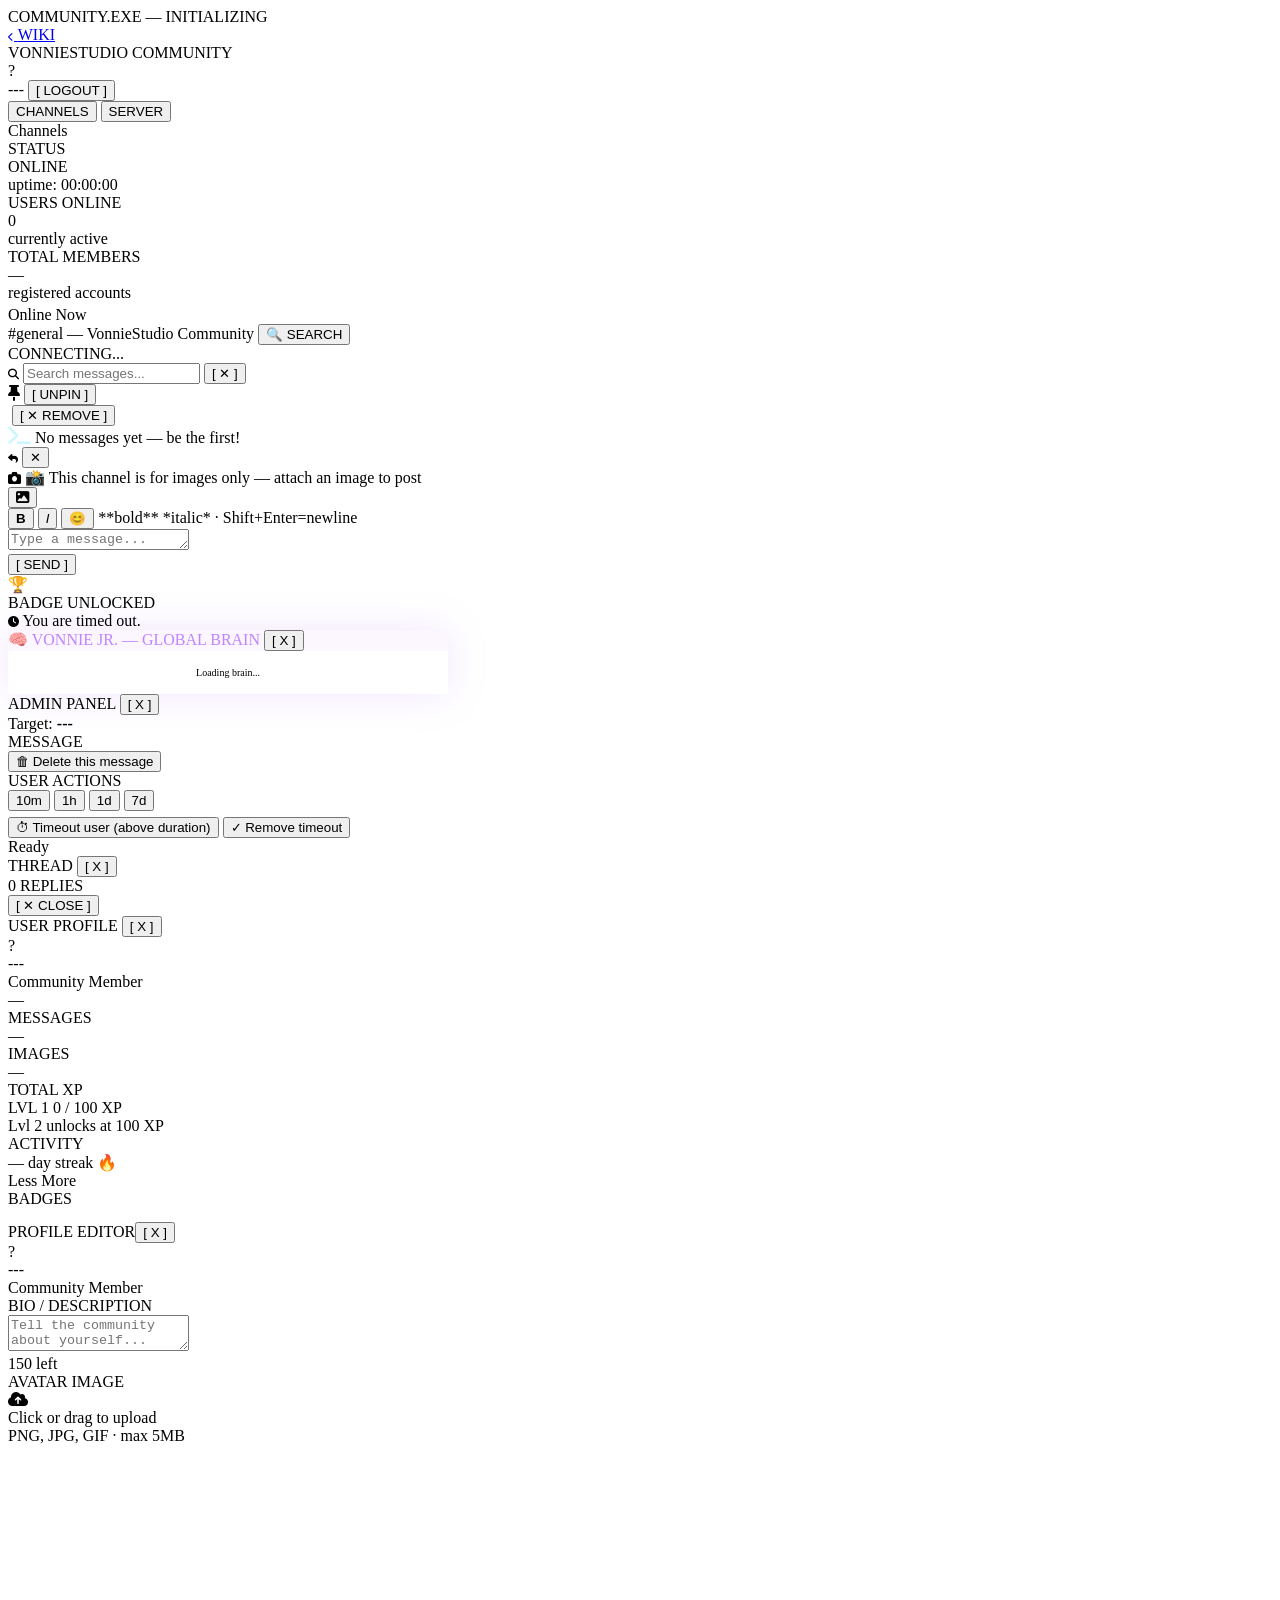
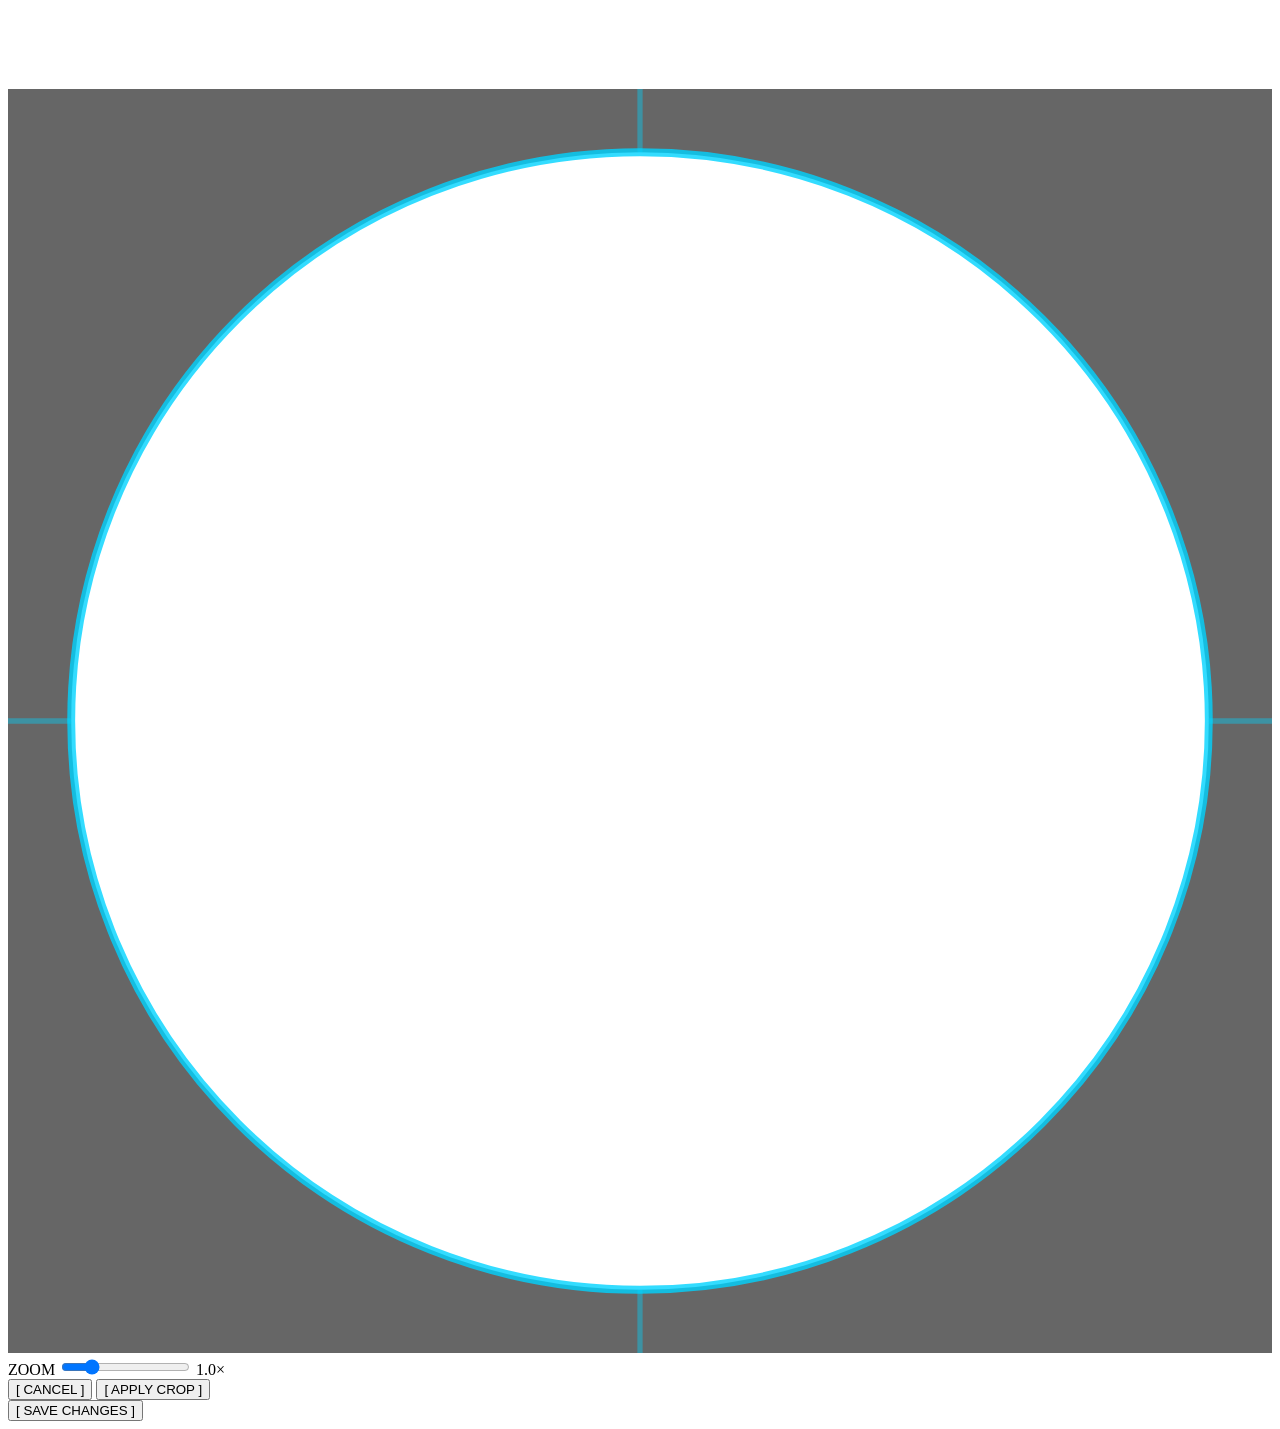
==== commit 220c2e6a: "Update community.html" ====
--- a/community.html
+++ b/community.html
@@ -6,559 +6,27 @@
 <title>VonnieStudio Community</title>
 <link rel="stylesheet" href="style.css">
 <link rel="stylesheet" href="https://cdnjs.cloudflare.com/ajax/libs/font-awesome/6.5.0/css/all.min.css">
-<style>
-/* ======= AUTH ======= */
-.auth-screen{min-height:100vh;display:flex;align-items:center;justify-content:center;background:var(--bg);padding:20px;}
-.auth-window{width:420px;max-width:95vw;background:var(--bg-card);border:1px solid var(--cyan-border);box-shadow:0 0 40px var(--cyan-glow);position:relative;animation:fadeUp .4s ease both;}
-.auth-window::before,.auth-window::after{content:"";position:absolute;width:8px;height:8px;border-color:var(--cyan);border-style:solid;}
-.auth-window::before{top:-1px;left:-1px;border-width:2px 0 0 2px;}
-.auth-window::after{bottom:-1px;right:-1px;border-width:0 2px 2px 0;}
-.auth-titlebar{background:rgba(0,212,255,.08);border-bottom:1px solid rgba(0,212,255,.3);padding:8px 16px;font-family:var(--mono);font-size:10px;color:var(--cyan);letter-spacing:.14em;display:flex;justify-content:space-between;}
-.auth-body{padding:28px 24px;}
-.auth-logo{text-align:center;margin-bottom:24px;}
-.auth-logo-title{font-family:var(--mono);font-size:18px;color:var(--cyan);letter-spacing:.08em;text-shadow:0 0 16px var(--cyan);}
-.auth-logo-sub{font-family:var(--mono);font-size:9px;color:var(--text-dim);letter-spacing:.16em;margin-top:4px;}
-.auth-tabs{display:flex;margin-bottom:20px;border-bottom:1px solid rgba(0,212,255,.2);}
-.auth-tab{flex:1;padding:8px;font-family:var(--mono);font-size:10px;letter-spacing:.1em;text-align:center;background:none;border:none;color:var(--text-dim);cursor:pointer;border-bottom:2px solid transparent;transition:all .15s;margin-bottom:-1px;}
-.auth-tab.active{color:var(--cyan);border-bottom-color:var(--cyan);}
-.auth-form{display:flex;flex-direction:column;gap:14px;}
-.auth-field{display:flex;flex-direction:column;gap:5px;}
-.auth-label{font-family:var(--mono);font-size:9px;color:var(--text-dim);letter-spacing:.12em;}
-.auth-input{background:rgba(0,212,255,.04);border:1px solid rgba(0,212,255,.25);padding:9px 12px;font-family:var(--mono);font-size:12px;color:var(--text-main);outline:none;transition:border-color .15s;caret-color:var(--cyan);}
-.auth-input:focus{border-color:var(--cyan);}
-.auth-input::placeholder{color:var(--text-dim);}
-.auth-hint{font-family:var(--mono);font-size:9px;color:var(--text-dim);}
-.auth-btn{font-family:var(--mono);font-size:11px;letter-spacing:.12em;padding:10px;border:1px solid var(--cyan);background:var(--cyan-dim);color:var(--cyan);cursor:pointer;transition:all .15s;margin-top:4px;}
-.auth-btn:hover{background:rgba(0,212,255,.25);}
-.auth-btn:disabled{opacity:.5;cursor:not-allowed;}
-.auth-error{font-family:var(--mono);font-size:10px;color:#ff6b6b;background:rgba(255,107,107,.08);border:1px solid rgba(255,107,107,.3);padding:8px 12px;display:none;}
-.auth-error.show{display:block;}
-.auth-success{font-family:var(--mono);font-size:10px;color:var(--green);background:rgba(64,255,128,.06);border:1px solid rgba(64,255,128,.3);padding:8px 12px;display:none;text-align:center;}
-.auth-success.show{display:block;}
-.auth-privacy{font-family:var(--mono);font-size:9px;color:var(--text-dim);text-align:center;margin-top:8px;line-height:1.6;}
-.auth-back{font-family:var(--mono);font-size:10px;color:var(--text-dim);text-decoration:none;display:inline-flex;align-items:center;gap:6px;margin-bottom:16px;transition:color .15s;}
-.auth-back:hover{color:var(--cyan);}
-
-/* ======= LAYOUT ======= */
-.community-screen{display:none;}
-.community-screen.show{display:flex;flex-direction:column;height:100vh;overflow:hidden;}
-.comm-nav{background:var(--bg-header);border-bottom:1px solid var(--cyan-border);box-shadow:0 0 20px var(--cyan-glow);height:56px;position:sticky;top:0;z-index:200;display:flex;align-items:center;padding:0 20px;gap:14px;}
-.comm-nav-title{font-family:var(--mono);font-size:13px;color:var(--cyan);letter-spacing:.08em;text-shadow:0 0 12px var(--cyan);flex:1;}
-.comm-nav-title span{color:var(--text-dim);font-size:10px;}
-.comm-nav-user{display:flex;align-items:center;gap:8px;font-family:var(--mono);font-size:10px;color:var(--text-sub);}
-.comm-avatar{width:28px;height:28px;border-radius:50%;display:flex;align-items:center;justify-content:center;font-family:var(--mono);font-size:11px;font-weight:700;color:#000;flex-shrink:0;cursor:pointer;transition:box-shadow .15s;overflow:hidden;}
-.comm-avatar:hover{box-shadow:0 0 10px rgba(0,212,255,.5);}
-.comm-logout-btn{font-family:var(--mono);font-size:9px;letter-spacing:.1em;padding:4px 10px;border:1px solid rgba(255,107,107,.3);background:transparent;color:#ff6b6b;cursor:pointer;transition:all .15s;}
-.comm-logout-btn:hover{background:rgba(255,107,107,.08);border-color:#ff6b6b;}
-.comm-back-btn{font-family:var(--mono);font-size:9px;letter-spacing:.1em;padding:4px 10px;border:1px solid rgba(0,212,255,.3);background:transparent;color:var(--cyan);cursor:pointer;transition:all .15s;text-decoration:none;display:flex;align-items:center;gap:5px;}
-.comm-back-btn:hover{background:var(--cyan-dim);}
-.community-body{display:flex;flex:1;height:calc(100vh - 56px);overflow:hidden;}
-
-/* ======= SIDEBAR ======= */
-.comm-sidebar{width:210px;flex-shrink:0;background:var(--bg-panel);border-right:1px solid rgba(0,212,255,.15);display:flex;flex-direction:column;overflow:hidden;}
-.sidebar-tabs{display:flex;border-bottom:1px solid rgba(0,212,255,.15);flex-shrink:0;}
-.sidebar-tab{flex:1;padding:8px 4px;font-family:var(--mono);font-size:9px;letter-spacing:.1em;background:none;border:none;color:var(--text-dim);cursor:pointer;transition:all .15s;border-bottom:2px solid transparent;margin-bottom:-1px;}
-.sidebar-tab.active{color:var(--cyan);border-bottom-color:var(--cyan);background:rgba(0,212,255,.04);}
-.sidebar-tab:hover{color:var(--cyan);}
-.sidebar-panel{flex:1;overflow-y:auto;display:none;flex-direction:column;}
-.sidebar-panel.active{display:flex;}
-.comm-sidebar-label{font-family:var(--mono);font-size:9px;color:var(--text-dim);letter-spacing:.2em;padding:12px 14px 6px;text-transform:uppercase;flex-shrink:0;}
-.room-item{padding:8px 14px;font-family:var(--mono);font-size:11px;color:var(--text-sub);cursor:pointer;transition:all .1s;border-left:2px solid transparent;display:flex;align-items:center;gap:6px;}
-.room-item:hover{background:var(--cyan-dim);color:var(--cyan);}
-.room-item.active{background:var(--cyan-dim);color:var(--cyan);border-left-color:var(--cyan);}
-.room-item-hash{color:rgba(0,212,255,.4);font-size:12px;}
-.server-stat-block{padding:10px 14px;border-bottom:1px solid rgba(0,212,255,.08);}
-.server-stat-label{font-family:var(--mono);font-size:9px;color:var(--text-dim);letter-spacing:.14em;margin-bottom:6px;}
-.server-stat-val{font-family:var(--mono);font-size:18px;color:var(--cyan);text-shadow:0 0 10px var(--cyan);letter-spacing:.04em;}
-.server-stat-sub{font-family:var(--mono);font-size:9px;color:var(--text-dim);margin-top:2px;}
-.server-status-dot{display:inline-block;width:6px;height:6px;border-radius:50%;margin-right:4px;}
-.server-status-dot.online{background:var(--green);box-shadow:0 0 6px var(--green);}
-.online-user-item{display:flex;align-items:center;gap:8px;padding:5px 14px;font-family:var(--mono);font-size:10px;color:var(--text-sub);cursor:pointer;}
-.online-user-item:hover{background:rgba(0,212,255,.05);}
-.online-user-dot{width:5px;height:5px;border-radius:50%;background:var(--green);box-shadow:0 0 4px var(--green);flex-shrink:0;}
-.online-user-name{flex:1;}
-.online-you{font-size:8px;color:var(--text-dim);}
-
-/* ======= CHAT ======= */
-.comm-chat{flex:1;display:flex;flex-direction:column;overflow:hidden;background:var(--bg);}
-.comm-chat-header{padding:10px 18px;border-bottom:1px solid rgba(0,212,255,.12);background:var(--bg-panel);font-family:var(--mono);font-size:11px;color:var(--text-sub);display:flex;align-items:center;gap:8px;}
-.comm-chat-room-name{color:var(--cyan);font-size:13px;}
-.rt-status{display:flex;align-items:center;gap:5px;margin-left:auto;}
-.rt-status-dot{width:6px;height:6px;border-radius:50%;background:#ff6b6b;flex-shrink:0;transition:background .3s,box-shadow .3s;}
-.rt-status-txt{font-family:var(--mono);font-size:8px;letter-spacing:.1em;color:#ff6b6b;transition:color .3s;}
-.comm-messages{flex:1;overflow-y:auto;padding:16px 18px;display:flex;flex-direction:column;gap:2px;}
-.comm-messages::-webkit-scrollbar{width:4px;}
-.comm-messages::-webkit-scrollbar-thumb{background:rgba(0,212,255,.2);}
-
-/* ======= MESSAGES ======= */
-.msg-group{margin-bottom:10px;border-radius:0;}
-.msg-header{display:flex;align-items:center;gap:8px;margin-bottom:4px;}
-.msg-avatar{width:28px;height:28px;border-radius:50%;display:flex;align-items:center;justify-content:center;font-family:var(--mono);font-size:10px;font-weight:700;color:#000;flex-shrink:0;overflow:hidden;}
-.msg-avatar img{width:100%;height:100%;border-radius:50%;object-fit:cover;display:block;}
-.msg-username{font-family:var(--mono);font-size:11px;color:var(--cyan);letter-spacing:.04em;cursor:pointer;}
-.msg-username:hover{text-decoration:underline;}
-.msg-time{font-family:var(--mono);font-size:9px;color:var(--text-dim);}
-/* Date separator */
-.date-sep{display:flex;align-items:center;gap:10px;margin:18px 0 10px;padding:0 4px;font-family:var(--mono);font-size:9px;color:var(--text-dim);letter-spacing:.14em;user-select:none;}
-.date-sep::before,.date-sep::after{content:"";flex:1;height:1px;background:rgba(0,212,255,.1);}
-.date-sep span{white-space:nowrap;padding:0 4px;}
-.msg-badges{display:flex;gap:3px;align-items:center;}
-.msg-badge-pill{font-family:var(--mono);font-size:8px;padding:1px 5px;border:1px solid;border-radius:2px;letter-spacing:.06em;white-space:nowrap;}
-.msg-bubble{font-family:var(--mono);font-size:13px;color:var(--text-main);line-height:1.7;padding:6px 10px;margin-left:36px;background:rgba(0,212,255,.03);border-left:1px solid rgba(0,212,255,.1);word-break:break-word;white-space:pre-wrap;position:relative;}
-.msg-bubble.own{background:rgba(0,212,255,.06);border-left-color:rgba(0,212,255,.3);}
-.msg-bubble strong{color:var(--text-main);font-weight:700;}
-.msg-bubble em{color:var(--text-sub);font-style:italic;}
-.msg-img{max-width:280px;max-height:200px;border:1px solid rgba(0,212,255,.2);cursor:pointer;margin-top:4px;display:block;margin-left:36px;}
-.msg-img:hover{border-color:var(--cyan);}
-.comm-empty{flex:1;display:flex;align-items:center;justify-content:center;font-family:var(--mono);font-size:11px;color:var(--text-dim);letter-spacing:.1em;flex-direction:column;gap:8px;}
-
-/* Message actions on hover (desktop only) */
-.msg-actions{display:none;gap:4px;margin-left:auto;}
-@media(min-width:601px){
-  .msg-header:hover .msg-actions{display:flex;}
-}
-.msg-action-btn{background:none;border:1px solid rgba(0,212,255,.2);color:var(--text-dim);font-family:var(--mono);font-size:8px;cursor:pointer;padding:2px 6px;transition:all .15s;letter-spacing:.06em;}
-.msg-action-btn:hover{border-color:var(--cyan);color:var(--cyan);background:var(--cyan-dim);}
-.msg-action-btn.del:hover{border-color:#ff6b6b;color:#ff6b6b;background:rgba(255,107,107,.08);}
-
-/* ======= REACTIONS ======= */
-.msg-reactions{display:flex;flex-wrap:wrap;gap:4px;margin-left:36px;margin-top:4px;min-height:4px;}
-.reaction-pill{display:inline-flex;align-items:center;gap:4px;padding:2px 8px;border:1px solid rgba(0,212,255,.2);background:rgba(0,212,255,.04);cursor:pointer;border-radius:20px;font-family:var(--mono);font-size:10px;color:var(--text-sub);transition:all .15s;line-height:1.4;}
-.reaction-pill:hover{border-color:var(--cyan);background:rgba(0,212,255,.12);}
-.reaction-pill.mine{border-color:rgba(0,212,255,.6);background:rgba(0,212,255,.14);color:var(--cyan);}
-.reaction-emoji{font-size:14px;line-height:1;}
-.reaction-count{font-size:10px;}
-
-/* Reaction mini-picker (popup on hover over react button) */
-.react-mini-picker{position:fixed;z-index:8000;background:var(--bg-card);border:1px solid var(--cyan-border);box-shadow:0 4px 20px rgba(0,0,0,.7);padding:6px 8px;display:none;gap:2px;flex-wrap:wrap;width:220px;animation:fadeUp .12s ease both;}
-.react-mini-picker.open{display:flex;}
-.react-mini-picker-emoji{background:none;border:none;font-size:20px;cursor:pointer;padding:4px 5px;border-radius:4px;line-height:1;transition:background .1s;}
-.react-mini-picker-emoji:hover{background:rgba(0,212,255,.15);transform:scale(1.2);}
-
-/* Reply quote */
-.reply-quote{margin-left:36px;margin-bottom:2px;display:flex;gap:6px;align-items:flex-start;}
-.reply-quote-bar{width:2px;background:rgba(0,212,255,.4);flex-shrink:0;margin-top:2px;}
-.reply-quote-content{font-family:var(--mono);font-size:10px;color:var(--text-dim);line-height:1.5;}
-.reply-quote-user{color:var(--cyan);margin-right:6px;}
-
-/* Reply bar in input */
-.reply-bar{padding:6px 18px;background:rgba(0,212,255,.04);border-top:1px solid rgba(0,212,255,.12);display:none;align-items:center;gap:8px;}
-.reply-bar.show{display:flex;}
-.reply-bar-quote{font-family:var(--mono);font-size:10px;color:var(--text-sub);flex:1;overflow:hidden;white-space:nowrap;text-overflow:ellipsis;}
-.reply-bar-user{color:var(--cyan);}
-.reply-bar-close{background:none;border:none;color:var(--text-dim);font-family:var(--mono);font-size:11px;cursor:pointer;transition:color .15s;padding:0 4px;}
-.reply-bar-close:hover{color:#ff6b6b;}
-
-/* ======= INPUT ======= */
-.comm-input-bar{padding:10px 18px;border-top:1px solid rgba(0,212,255,.15);background:var(--bg-panel);display:flex;align-items:flex-end;gap:10px;}
-.comm-input{flex:1;background:rgba(0,212,255,.04);border:1px solid rgba(0,212,255,.25);padding:9px 14px;font-family:var(--mono);font-size:12px;color:var(--text-main);outline:none;caret-color:var(--cyan);transition:border-color .15s;resize:none;min-height:36px;max-height:120px;overflow-y:auto;line-height:1.6;}
-.comm-input:focus{border-color:var(--cyan);}
-.comm-input::placeholder{color:var(--text-dim);}
-.comm-input-wrap{flex:1;display:flex;flex-direction:column;gap:4px;}
-.char-counter{font-family:var(--mono);font-size:9px;color:var(--text-dim);text-align:right;height:12px;}
-.char-counter.warn{color:var(--gold);}
-.char-counter.danger{color:#ff6b6b;}
-.fmt-toolbar{display:flex;gap:4px;align-items:center;}
-.fmt-btn{width:24px;height:22px;background:rgba(0,212,255,.06);border:1px solid rgba(0,212,255,.2);color:var(--text-dim);font-size:11px;cursor:pointer;display:flex;align-items:center;justify-content:center;transition:all .15s;font-family:serif;}
-.fmt-btn:hover{border-color:var(--cyan);color:var(--cyan);background:var(--cyan-dim);}
-.emoji-toggle-btn{width:24px;height:22px;background:rgba(0,212,255,.06);border:1px solid rgba(0,212,255,.2);color:var(--text-dim);font-size:14px;cursor:pointer;display:flex;align-items:center;justify-content:center;transition:all .15s;line-height:1;}
-.emoji-toggle-btn:hover{border-color:var(--cyan);background:var(--cyan-dim);}
-.fmt-hint{font-family:var(--mono);font-size:8px;color:var(--text-dim);margin-left:4px;}
-.comm-img-btn{width:34px;height:34px;flex-shrink:0;border:1px solid rgba(0,212,255,.25);background:transparent;color:var(--text-dim);cursor:pointer;display:flex;align-items:center;justify-content:center;transition:all .15s;font-size:13px;}
-.comm-img-btn:hover{border-color:var(--cyan);color:var(--cyan);background:var(--cyan-dim);}
-.comm-send-btn{padding:0 14px;height:36px;font-family:var(--mono);font-size:10px;letter-spacing:.1em;border:1px solid var(--cyan);background:var(--cyan-dim);color:var(--cyan);cursor:pointer;transition:all .15s;white-space:nowrap;flex-shrink:0;}
-.comm-send-btn:hover{background:rgba(0,212,255,.25);}
-.comm-send-btn:disabled{opacity:.4;cursor:not-allowed;}
-.img-preview-wrap{padding:8px 18px 0;background:var(--bg-panel);display:none;align-items:center;gap:10px;}
-.img-preview-wrap.show{display:flex;}
-.img-preview-thumb{height:48px;border:1px solid rgba(0,212,255,.3);}
-.img-preview-name{font-family:var(--mono);font-size:10px;color:var(--text-sub);flex:1;}
-.img-preview-remove{background:none;border:none;color:#ff6b6b;font-family:var(--mono);font-size:11px;cursor:pointer;}
-
-/* ======= EMOJI PICKER ======= */
-.emoji-picker{
-  position:absolute; bottom:130px; left:18px;
-  background:var(--bg-card);
-  border:1px solid var(--cyan-border);
-  box-shadow:0 0 20px var(--cyan-glow);
-  padding:10px;
-  z-index:500;
-  display:none;
-  flex-direction:column;
-  gap:8px;
-  width:280px;
-}
-.emoji-picker.open{display:flex;}
-.emoji-picker-tabs{display:flex;gap:4px;flex-wrap:wrap;border-bottom:1px solid rgba(0,212,255,.15);padding-bottom:8px;}
-.emoji-cat-btn{background:none;border:1px solid rgba(0,212,255,.15);font-size:14px;cursor:pointer;padding:3px 6px;transition:all .15s;line-height:1;}
-.emoji-cat-btn:hover,.emoji-cat-btn.active{border-color:var(--cyan);background:var(--cyan-dim);}
-.emoji-grid{display:grid;grid-template-columns:repeat(8,1fr);gap:4px;max-height:180px;overflow-y:auto;}
-.emoji-grid::-webkit-scrollbar{width:3px;}
-.emoji-grid::-webkit-scrollbar-thumb{background:rgba(0,212,255,.2);}
-.emoji-btn{background:none;border:none;font-size:20px;cursor:pointer;padding:3px;border-radius:2px;line-height:1;transition:background .1s;}
-.emoji-btn:hover{background:rgba(0,212,255,.12);}
-
-/* ======= LIGHTBOX ======= */
-.lightbox{display:none;position:fixed;inset:0;z-index:9999;background:rgba(0,0,0,.92);align-items:center;justify-content:center;}
-.lightbox.open{display:flex;}
-.lightbox img{max-width:90vw;max-height:90vh;border:1px solid var(--cyan-border);}
-.lightbox-close{position:absolute;top:20px;right:24px;background:none;border:none;color:var(--text-sub);font-family:var(--mono);font-size:16px;cursor:pointer;}
-
-/* ======= PROFILE VIEW ======= */
-.pview-overlay{display:none;position:fixed;inset:0;z-index:9500;background:rgba(0,0,0,.88);align-items:center;justify-content:center;}
-.pview-overlay.open{display:flex;animation:fadeUp .2s ease;}
-.pview-box{width:380px;max-width:92vw;background:var(--bg-card);border:1px solid var(--cyan-border);box-shadow:0 0 50px var(--cyan-glow);position:relative;display:flex;flex-direction:column;max-height:88vh;}
-.pview-box::before,.pview-box::after{content:"";position:absolute;width:8px;height:8px;border-color:var(--cyan);border-style:solid;pointer-events:none;z-index:2;}
-.pview-box::before{top:-1px;left:-1px;border-width:2px 0 0 2px;}
-.pview-box::after{bottom:-1px;right:-1px;border-width:0 2px 2px 0;}
-/* Titlebar sticky */
-.pview-titlebar{background:rgba(0,212,255,.07);border-bottom:1px solid rgba(0,212,255,.25);padding:8px 16px;font-family:var(--mono);font-size:10px;letter-spacing:.14em;color:var(--cyan);display:flex;justify-content:space-between;align-items:center;flex-shrink:0;}
-.pview-close{background:none;border:none;color:var(--text-sub);font-family:var(--mono);font-size:12px;cursor:pointer;transition:color .15s;}
-.pview-close:hover{color:var(--cyan);}
-/* Scrollable body */
-.pview-scroll{flex:1;overflow-y:auto;overflow-x:hidden;}
-.pview-scroll::-webkit-scrollbar{width:3px;}
-.pview-scroll::-webkit-scrollbar-thumb{background:rgba(0,212,255,.2);}
-/* Banner */
-.pview-banner{height:90px;width:100%;flex-shrink:0;position:relative;}
-.pview-banner-inner{position:absolute;inset:0;}
-/* Avatar hero — centered, overlapping banner */
-.pview-avatar-hero{display:flex;flex-direction:column;align-items:center;margin-top:-46px;padding:0 20px 0;position:relative;z-index:1;}
-.pview-avatar{width:88px;height:88px;border-radius:50%;border:4px solid var(--bg-card);overflow:hidden;display:flex;align-items:center;justify-content:center;font-family:var(--mono);font-size:28px;font-weight:700;color:#000;flex-shrink:0;box-shadow:0 0 20px rgba(0,0,0,.6);}
-.pview-avatar img{width:100%;height:100%;border-radius:50%;object-fit:cover;display:block;}
-/* Info block */
-.pview-info{padding:10px 20px 0;text-align:center;}
-.pview-name{font-family:var(--mono);font-size:18px;color:var(--text-main);letter-spacing:.04em;}
-.pview-role{font-family:var(--mono);font-size:9px;color:var(--cyan);letter-spacing:.14em;margin-top:3px;text-shadow:0 0 8px var(--cyan);}
-/* Bio */
-.pview-bio{font-family:var(--mono);font-size:11px;color:var(--text-sub);line-height:1.7;text-align:center;padding:10px 20px 0;font-style:italic;}
-.pview-bio-empty{color:var(--text-dim);}
-/* Stats row */
-.pview-stats{display:flex;gap:0;margin:14px 20px 0;border:1px solid rgba(0,212,255,.12);background:rgba(0,212,255,.03);}
-.pview-stat{flex:1;padding:8px 4px;text-align:center;border-right:1px solid rgba(0,212,255,.1);}
-.pview-stat:last-child{border-right:none;}
-.pview-stat-val{font-family:var(--mono);font-size:16px;color:var(--cyan);text-shadow:0 0 8px var(--cyan);letter-spacing:.02em;}
-.pview-stat-label{font-family:var(--mono);font-size:8px;color:var(--text-dim);letter-spacing:.1em;margin-top:2px;}
-/* Level bar */
-.pview-level-wrap{margin:14px 20px 0;}
-.pview-level-header{display:flex;justify-content:space-between;align-items:center;margin-bottom:5px;}
-.pview-level-tag{font-family:var(--mono);font-size:10px;color:var(--cyan);letter-spacing:.06em;}
-.pview-level-xp{font-family:var(--mono);font-size:9px;color:var(--text-dim);}
-.pview-level-track{height:6px;background:rgba(0,212,255,.08);border:1px solid rgba(0,212,255,.15);position:relative;overflow:hidden;}
-.pview-level-fill{height:100%;background:linear-gradient(90deg,var(--cyan),#9b6dff);box-shadow:0 0 8px var(--cyan);transition:width .6s cubic-bezier(.4,0,.2,1);}
-.pview-level-sub{font-family:var(--mono);font-size:8px;color:var(--text-dim);margin-top:3px;text-align:right;}
-/* Divider */
-.pview-divider{height:1px;background:rgba(0,212,255,.08);margin:14px 20px 0;}
-/* Section label */
-.pview-section{font-family:var(--mono);font-size:9px;color:var(--text-dim);letter-spacing:.18em;padding:12px 20px 8px;}
-/* Badges */
-.pview-badges{display:flex;flex-direction:column;gap:6px;padding:0 20px;}
-.pview-badge{display:flex;align-items:center;gap:10px;padding:8px 12px;border:1px solid;background:rgba(0,0,0,.25);}
-.pview-badge-icon{font-size:18px;line-height:1;flex-shrink:0;}
-.pview-badge-name{font-family:var(--mono);font-size:11px;letter-spacing:.06em;font-weight:700;}
-.pview-badge-desc{font-family:var(--mono);font-size:9px;color:var(--text-dim);margin-top:2px;}
-.pview-no-badges{font-family:var(--mono);font-size:10px;color:var(--text-dim);padding:0 20px;}
-/* Meta */
-.pview-meta{font-family:var(--mono);font-size:9px;color:var(--text-dim);padding:0 20px;display:flex;gap:14px;flex-wrap:wrap;}
-/* Edit button */
-.pview-edit-btn{display:block;width:calc(100% - 40px);margin:14px 20px 20px;font-family:var(--mono);font-size:10px;letter-spacing:.12em;padding:9px;border:1px solid rgba(0,212,255,.35);background:transparent;color:var(--cyan);cursor:pointer;transition:all .15s;}
-.pview-edit-btn:hover{background:var(--cyan-dim);border-color:var(--cyan);}
-
-/* ======= PROFILE EDIT ======= */
-.pedit-overlay{display:none;position:fixed;inset:0;z-index:9600;background:rgba(0,0,0,.88);align-items:center;justify-content:center;}
-.pedit-overlay.open{display:flex;animation:fadeUp .2s ease;}
-.pedit-box{width:400px;max-width:92vw;background:var(--bg-card);border:1px solid var(--cyan-border);box-shadow:0 0 40px var(--cyan-glow);position:relative;display:flex;flex-direction:column;max-height:90vh;}
-.pedit-box::before,.pedit-box::after{content:"";position:absolute;width:8px;height:8px;border-color:var(--cyan);border-style:solid;pointer-events:none;}
-.pedit-box::before{top:-1px;left:-1px;border-width:2px 0 0 2px;}
-.pedit-box::after{bottom:-1px;right:-1px;border-width:0 2px 2px 0;}
-.pedit-header{background:rgba(0,212,255,.07);border-bottom:1px solid rgba(0,212,255,.3);padding:8px 16px;font-family:var(--mono);font-size:10px;letter-spacing:.14em;color:var(--cyan);display:flex;justify-content:space-between;align-items:center;flex-shrink:0;}
-.pedit-close{background:none;border:none;color:var(--text-sub);font-family:var(--mono);font-size:12px;cursor:pointer;transition:color .15s;}
-.pedit-close:hover{color:var(--cyan);}
-.pedit-scroll{flex:1;overflow-y:auto;padding:20px 18px;}
-.pedit-scroll::-webkit-scrollbar{width:3px;}
-.pedit-scroll::-webkit-scrollbar-thumb{background:rgba(0,212,255,.2);}
-.pedit-preview{display:flex;align-items:center;gap:14px;margin-bottom:20px;padding:12px;background:rgba(0,212,255,.03);border:1px solid rgba(0,212,255,.1);}
-.pedit-preview-avatar{width:52px;height:52px;border-radius:50%;display:flex;align-items:center;justify-content:center;font-family:var(--mono);font-size:20px;font-weight:700;color:#000;flex-shrink:0;overflow:hidden;}
-.pedit-preview-name{font-family:var(--mono);font-size:13px;color:var(--text-main);}
-.pedit-preview-role{font-family:var(--mono);font-size:9px;color:var(--text-dim);margin-top:2px;letter-spacing:.08em;}
-.pedit-section{font-family:var(--mono);font-size:9px;color:var(--text-dim);letter-spacing:.14em;margin-bottom:8px;margin-top:18px;}
-.pedit-section:first-of-type{margin-top:0;}
-.pedit-textarea{width:100%;background:rgba(0,212,255,.04);border:1px solid rgba(0,212,255,.25);padding:9px 12px;font-family:var(--mono);font-size:11px;color:var(--text-main);outline:none;resize:vertical;min-height:60px;max-height:120px;caret-color:var(--cyan);transition:border-color .15s;box-sizing:border-box;line-height:1.6;}
-.pedit-textarea:focus{border-color:var(--cyan);}
-.pedit-textarea::placeholder{color:var(--text-dim);}
-.pedit-char{font-family:var(--mono);font-size:8px;color:var(--text-dim);text-align:right;margin-top:3px;}
-/* Avatar upload */
-.avatar-upload-zone{border:1px dashed rgba(0,212,255,.3);background:rgba(0,212,255,.03);padding:20px;text-align:center;cursor:pointer;transition:all .2s;margin-bottom:0;}
-.avatar-upload-zone:hover,.avatar-upload-zone.drag-over{border-color:var(--cyan);background:rgba(0,212,255,.07);}
-.avatar-upload-icon{font-size:24px;color:rgba(0,212,255,.4);margin-bottom:8px;}
-.avatar-upload-text{font-family:var(--mono);font-size:10px;color:var(--text-dim);letter-spacing:.08em;}
-.avatar-upload-sub{font-family:var(--mono);font-size:8px;color:var(--text-dim);margin-top:4px;}
-.avatar-upload-preview{width:80px;height:80px;border-radius:50%;border:2px solid var(--cyan);overflow:hidden;margin:0 auto 12px;}
-.avatar-upload-preview img{width:100%;height:100%;object-fit:cover;}
-.avatar-upload-change{font-family:var(--mono);font-size:9px;color:var(--cyan);background:none;border:none;cursor:pointer;margin-top:8px;letter-spacing:.08em;}
-/* Crop */
-.crop-editor{display:none;flex-direction:column;align-items:center;gap:10px;margin-top:12px;}
-.crop-editor.show{display:flex;}
-.crop-canvas-wrap{position:relative;width:240px;height:240px;border:1px solid rgba(0,212,255,.3);overflow:hidden;cursor:grab;user-select:none;flex-shrink:0;background:#000;}
-.crop-canvas-wrap:active{cursor:grabbing;}
-.crop-canvas-wrap canvas{display:block;}
-.crop-overlay{position:absolute;inset:0;pointer-events:none;}
-.crop-controls{width:100%;display:flex;flex-direction:column;gap:8px;}
-.crop-zoom-row{display:flex;align-items:center;gap:8px;}
-.crop-zoom-label{font-family:var(--mono);font-size:9px;color:var(--text-dim);width:32px;}
-.crop-zoom-slider{flex:1;accent-color:var(--cyan);cursor:pointer;}
-.crop-zoom-val{font-family:var(--mono);font-size:9px;color:var(--cyan);width:32px;text-align:right;}
-.crop-actions{display:flex;gap:8px;width:100%;}
-.crop-apply-btn{flex:1;font-family:var(--mono);font-size:10px;letter-spacing:.1em;padding:7px;border:1px solid var(--cyan);background:var(--cyan-dim);color:var(--cyan);cursor:pointer;}
-.crop-apply-btn:hover{background:rgba(0,212,255,.25);}
-.crop-cancel-btn{font-family:var(--mono);font-size:10px;letter-spacing:.1em;padding:7px 12px;border:1px solid rgba(0,212,255,.2);background:transparent;color:var(--text-dim);cursor:pointer;}
-.crop-cancel-btn:hover{border-color:var(--cyan);color:var(--cyan);}
-.profile-save-btn{width:100%;font-family:var(--mono);font-size:10px;letter-spacing:.12em;padding:9px;border:1px solid var(--cyan);background:var(--cyan-dim);color:var(--cyan);cursor:pointer;transition:all .15s;margin-top:18px;}
-.profile-save-btn:hover{background:rgba(0,212,255,.25);}
-.profile-save-btn:disabled{opacity:.5;cursor:not-allowed;}
-.profile-save-msg{font-family:var(--mono);font-size:9px;color:var(--green);text-align:center;height:16px;margin-top:8px;}
-
-/* ======= LOADING ======= */
-.comm-loading{display:flex;align-items:center;justify-content:center;min-height:100vh;background:var(--bg);font-family:var(--mono);font-size:12px;color:var(--cyan);letter-spacing:.1em;flex-direction:column;gap:14px;}
-.comm-loading-bar{width:200px;height:2px;background:rgba(0,212,255,.1);border:1px solid rgba(0,212,255,.2);}
-.comm-loading-fill{height:100%;background:var(--cyan);box-shadow:0 0 6px var(--cyan);animation:loadingPulse 1.2s ease infinite;}
-@keyframes loadingPulse{0%{width:0%}50%{width:70%}100%{width:100%}}
-
-.unread-divider{display:flex;align-items:center;gap:10px;margin:12px 0 8px;font-family:var(--mono);font-size:9px;color:#ff6b6b;letter-spacing:.12em;}
-.unread-divider::before,.unread-divider::after{content:"";flex:1;height:1px;background:rgba(255,107,107,.3);}
-.new-msg-toast{position:absolute;bottom:130px;left:50%;transform:translateX(-50%);background:var(--bg-card);border:1px solid var(--cyan-border);box-shadow:0 4px 16px rgba(0,0,0,.6);font-family:var(--mono);font-size:10px;color:var(--cyan);letter-spacing:.08em;padding:6px 14px;cursor:pointer;z-index:400;white-space:nowrap;animation:fadeUp .2s ease;}
-.new-msg-toast:hover{background:var(--cyan-dim);}
-
-/* ======= ROOM MODE BADGES ======= */
-.room-mode-badge{font-family:var(--mono);font-size:8px;letter-spacing:.1em;padding:2px 8px;border:1px solid;text-transform:uppercase;flex-shrink:0;}
-.room-mode-badge.image-only{border-color:rgba(155,109,255,.5);color:#9b6dff;background:rgba(155,109,255,.08);}
-.room-mode-badge.slow{border-color:rgba(240,192,64,.5);color:var(--gold);background:rgba(240,192,64,.08);}
-.room-mode-badge.bot{border-color:rgba(64,255,128,.5);color:var(--green);background:rgba(64,255,128,.08);}
-.room-desc{font-family:var(--mono);font-size:9px;color:var(--text-dim);letter-spacing:.08em;}
-
-/* Slow mode countdown on send button */
-.comm-send-btn.slow-count{background:rgba(240,192,64,.12);border-color:var(--gold);color:var(--gold);}
-
-/* Image-only overlay */
-.img-only-hint{display:none;align-items:center;justify-content:center;gap:8px;padding:10px 18px;background:rgba(155,109,255,.06);border-top:1px solid rgba(155,109,255,.2);font-family:var(--mono);font-size:11px;color:#9b6dff;letter-spacing:.08em;}
-.img-only-hint.show{display:flex;}
-
-/* Bot message style */
-.msg-bubble.bot-reply{background:rgba(64,255,128,.06);border-left-color:rgba(64,255,128,.4);color:var(--green);}
-.bot-avatar{background:#1a2e1a!important;color:var(--green)!important;}
-@media(max-width:600px){
-  /* ── NAV ── */
-  .comm-nav{height:50px;padding:0 12px;gap:8px;}
-  .comm-nav-title{font-size:11px;}
-  .comm-nav-title span{display:none;}
-  .comm-back-btn span{display:none;}        /* hide "WIKI" text, keep icon */
-  .comm-back-btn{padding:6px 8px;}
-  #navUsername{display:none;}
-  .comm-logout-btn{font-size:8px;padding:4px 8px;}
-  .comm-avatar{width:32px;height:32px;}
-
-  /* ── SIDEBAR: hidden off-screen, slide in as drawer ── */
-  .community-body{position:relative;}
-  .comm-sidebar{
-    position:fixed; top:50px; left:0; bottom:0; z-index:400;
-    width:240px; transform:translateX(-100%);
-    transition:transform .25s ease;
-    box-shadow:4px 0 20px rgba(0,0,0,.6);
-  }
-  .comm-sidebar.mob-open{transform:translateX(0);}
-  .sidebar-drawer-overlay{
-    display:none; position:fixed; inset:0; z-index:399;
-    background:rgba(0,0,0,.55);
-  }
-  .sidebar-drawer-overlay.show{display:block;}
-
-  /* sidebar content bigger for touch */
-  .sidebar-tab{font-size:11px;padding:10px 6px;}
-  .comm-sidebar-label{font-size:10px;padding:14px 16px 8px;}
-  .room-item{font-size:13px;padding:12px 16px;}
-  .room-item span{display:inline !important;}   /* show room names */
-  .server-stat-val{font-size:20px;}
-  .server-stat-label{font-size:10px;}
-  .online-user-item{font-size:12px;padding:8px 16px;}
-  .online-user-name{display:block !important;}
-  .online-you{display:inline !important;}
-
-  /* ── CHAT HEADER ── */
-  .comm-chat-header{padding:8px 12px;gap:6px;flex-wrap:nowrap;}
-  .comm-chat-room-name{font-size:14px;}
-  .comm-chat-header > span:nth-child(2){display:none;} /* hide "— VonnieStudio Community" */
-  .search-btn-hdr{padding:5px 8px;font-size:10px;}
-  .rt-status-txt{display:none;}  /* keep dot, hide text */
-
-  /* hamburger button (added via JS) */
-  .mob-menu-btn{
-    width:36px;height:36px;flex-shrink:0;
-    background:none;border:1px solid rgba(0,212,255,.25);
-    color:var(--cyan);font-size:16px;cursor:pointer;
-    display:flex;align-items:center;justify-content:center;
-    transition:all .15s;
-  }
-  .mob-menu-btn:hover{background:var(--cyan-dim);}
-
-  /* ── MESSAGES ── */
-  .comm-messages{padding:12px 10px;gap:4px;}
-  .msg-group{margin-bottom:12px;}
-  .msg-avatar{width:34px;height:34px;font-size:13px;}
-  .msg-username{font-size:13px;}
-  .msg-time{font-size:10px;}
-  .msg-bubble{font-size:14px;line-height:1.65;padding:7px 10px;margin-left:42px;}
-  .msg-img{margin-left:42px;max-width:100%;}
-  .msg-reactions{margin-left:42px;}
-  .reaction-pill{font-size:12px;padding:4px 10px;}
-  .reaction-emoji{font-size:16px;}
-  .reply-quote{margin-left:42px;}
-  .thread-btn{margin-left:42px;font-size:10px;padding:4px 10px;}
-
-  /* Action buttons: always visible on mobile (no hover needed) */
-  .msg-actions{display:flex !important;}
-  .msg-action-btn{font-size:10px;padding:5px 9px;}
-
-  /* ── PIN / REPLY BARS ── */
-  .pin-bar{padding:7px 12px;}
-  .pin-bar-text{font-size:11px;}
-  .reply-bar{padding:7px 12px;}
-  .reply-bar-quote{font-size:11px;}
-
-  /* ── INPUT BAR ── */
-  .comm-input-bar{padding:8px 10px;gap:6px;}
-  .comm-input{font-size:14px;padding:10px 12px;min-height:42px;}
-  .comm-send-btn{height:42px;padding:0 14px;font-size:11px;}
-  .comm-img-btn{width:42px;height:42px;font-size:15px;}
-  .fmt-btn{width:30px;height:28px;font-size:13px;}
-  .emoji-toggle-btn{width:30px;height:28px;font-size:16px;}
-  .fmt-hint{display:none;}
-  .char-counter{font-size:10px;}
-
-  /* ── EMOJI PICKER ── */
-  .emoji-picker{left:0;right:0;width:auto;bottom:115px;}
-  .emoji-grid{grid-template-columns:repeat(9,1fr);max-height:160px;}
-  .emoji-btn{font-size:22px;}
-
-  /* ── SEARCH OVERLAY ── */
-  .search-inner{padding:8px 12px;}
-  .search-input{font-size:13px;padding:8px 12px;}
-
-  /* ── ACHIEVEMENT TOAST ── */
-  .achievement-toast{right:10px;left:10px;min-width:unset;max-width:unset;}
-
-  /* ── UNREAD DIVIDER / TOASTS ── */
-  .unread-divider{font-size:10px;}
-  .new-msg-toast{font-size:11px;padding:8px 16px;bottom:115px;}
-
-  /* ── THREAD MODAL ── */
-  .thread-box{max-height:90vh;width:100%;max-width:100%;border-left:none;border-right:none;}
-  .thread-overlay{align-items:flex-end;}
-
-  /* ── PROFILE MODALS ── */
-  .pview-box,.pedit-box{max-width:100%;width:100%;}
-  .pview-overlay,.pedit-overlay{align-items:flex-end;}
-
-  /* ── CURSOR: hide on touch ── */
-  .cursor-dot,.cursor-ring{display:none !important;}
-}
-
-/* ======= MSG ANIMATION ======= */
-@keyframes msgSlideIn{from{opacity:0;transform:translateY(8px)}to{opacity:1;transform:translateY(0)}}
-.msg-group.animate-in{animation:msgSlideIn .22s ease both;}
-
-/* ======= BOT ATTRIBUTION ======= */
-.bot-trigger-line{font-family:var(--mono);font-size:9px;color:var(--text-dim);margin-bottom:4px;padding:2px 8px;border-left:2px solid rgba(64,255,128,.3);margin-left:36px;letter-spacing:.04em;}
-.bot-trigger-line strong{color:var(--green);}
-.bot-cmd-code{background:rgba(0,212,255,.08);border:1px solid rgba(0,212,255,.2);padding:0 4px;font-family:var(--mono);font-size:8px;color:var(--cyan);border-radius:2px;}
-
-/* ======= VONNIE AI ======= */
-.vonnie-name{color:#c084fc !important;text-shadow:0 0 10px rgba(192,132,252,.5);}
-.vonnie-bubble{background:rgba(155,109,255,.06)!important;border-left-color:rgba(155,109,255,.4)!important;}
-@keyframes vonnieDot{0%,60%,100%{transform:translateY(0);opacity:.4}30%{transform:translateY(-4px);opacity:1}}
-.vonnie-typing-bubble{background:rgba(155,109,255,.06)!important;border-left-color:rgba(155,109,255,.3)!important;display:flex;align-items:center;gap:4px;padding:10px 14px!important;min-height:36px;}
-.vonnie-dot{width:5px;height:5px;border-radius:50%;background:#9b6dff;display:inline-block;animation:vonnieDot 1.2s ease-in-out infinite;}
-.vonnie-dot:nth-child(2){animation-delay:.2s;}
-.vonnie-dot:nth-child(3){animation-delay:.4s;}
-
-/* Room mode badge */
-.room-mode-badge.ai{color:#c084fc;border-color:rgba(192,132,252,.4);background:rgba(192,132,252,.06);}
-.room-mode-badge.announce{color:var(--gold);border-color:rgba(240,192,64,.4);background:rgba(240,192,64,.06);}
-
-/* ======= SEARCH ======= */
-.search-overlay{display:none;position:absolute;top:0;left:0;right:0;z-index:300;background:var(--bg-panel);border-bottom:1px solid var(--cyan-border);box-shadow:0 4px 16px rgba(0,0,0,.4);}
-.search-overlay.open{display:block;}
-.search-inner{display:flex;align-items:center;gap:10px;padding:9px 18px;}
-.search-input{flex:1;background:rgba(0,212,255,.04);border:1px solid rgba(0,212,255,.3);padding:7px 12px;font-family:var(--mono);font-size:12px;color:var(--text-main);outline:none;caret-color:var(--cyan);transition:border-color .15s;}
-.search-input:focus{border-color:var(--cyan);}
-.search-input::placeholder{color:var(--text-dim);}
-.search-count{font-family:var(--mono);font-size:9px;color:var(--text-dim);white-space:nowrap;letter-spacing:.08em;}
-.search-btn-hdr{background:none;border:1px solid rgba(0,212,255,.2);color:var(--text-dim);font-family:var(--mono);font-size:10px;padding:3px 9px;cursor:pointer;transition:all .15s;letter-spacing:.06em;}
-.search-btn-hdr:hover{border-color:var(--cyan);color:var(--cyan);background:var(--cyan-dim);}
-.msg-group.search-dim{opacity:.15;transition:opacity .15s;}
-.msg-group.search-match{border-left:2px solid var(--cyan);background:rgba(0,212,255,.04);padding-left:6px;}
-
-/* ======= PIN BAR ======= */
-.pin-bar{display:none;padding:6px 18px;background:rgba(155,109,255,.05);border-bottom:1px solid rgba(155,109,255,.18);align-items:center;gap:8px;cursor:pointer;transition:background .15s;}
-.pin-bar.show{display:flex;}
-.pin-bar:hover{background:rgba(155,109,255,.1);}
-.pin-bar-icon{color:#9b6dff;font-size:10px;flex-shrink:0;}
-.pin-bar-text{font-family:var(--mono);font-size:10px;color:var(--text-sub);flex:1;white-space:nowrap;overflow:hidden;text-overflow:ellipsis;}
-.pin-bar-user{color:#9b6dff;}
-.pin-bar-unpin{background:none;border:none;color:var(--text-dim);font-family:var(--mono);font-size:9px;cursor:pointer;padding:2px 6px;border:1px solid rgba(255,107,107,.2);transition:all .15s;flex-shrink:0;letter-spacing:.06em;}
-.pin-bar-unpin:hover{color:#ff6b6b;border-color:#ff6b6b;}
-.msg-action-btn.pin:hover{border-color:#9b6dff;color:#9b6dff;background:rgba(155,109,255,.08);}
-
-/* ======= ACHIEVEMENT TOAST ======= */
-@keyframes achieveIn{from{opacity:0;transform:translateX(70px)}to{opacity:1;transform:translateX(0)}}
-@keyframes achieveOut{to{opacity:0;transform:translateX(70px)}}
-.achievement-toast{position:fixed;top:68px;right:18px;z-index:9200;background:var(--bg-card);border:1px solid var(--cyan-border);box-shadow:0 0 30px var(--cyan-glow);padding:14px 16px;font-family:var(--mono);min-width:230px;max-width:290px;display:none;gap:12px;align-items:center;}
-.achievement-toast.show{display:flex;animation:achieveIn .35s cubic-bezier(.34,1.56,.64,1) both;}
-.achievement-toast.hide{animation:achieveOut .28s ease forwards;}
-.achiev-icon{font-size:28px;flex-shrink:0;}
-.achiev-info{flex:1;}
-.achiev-label{font-size:8px;color:var(--text-dim);letter-spacing:.16em;margin-bottom:3px;}
-.achiev-name{font-size:13px;letter-spacing:.04em;}
-.achiev-desc{font-size:9px;color:var(--text-dim);margin-top:2px;line-height:1.5;}
-
-/* ======= THREAD MODAL ======= */
-.thread-overlay{display:none;position:fixed;inset:0;z-index:9300;background:rgba(0,0,0,.86);}
-.thread-overlay.open{display:flex;align-items:center;justify-content:center;animation:fadeUp .18s ease both;}
-.thread-box{width:500px;max-width:95vw;max-height:82vh;background:var(--bg-card);border:1px solid var(--cyan-border);box-shadow:0 0 40px var(--cyan-glow);display:flex;flex-direction:column;position:relative;}
-.thread-box::before,.thread-box::after{content:"";position:absolute;width:8px;height:8px;border-color:var(--cyan);border-style:solid;pointer-events:none;}
-.thread-box::before{top:-1px;left:-1px;border-width:2px 0 0 2px;}
-.thread-box::after{bottom:-1px;right:-1px;border-width:0 2px 2px 0;}
-.thread-header{background:rgba(0,212,255,.07);border-bottom:1px solid rgba(0,212,255,.2);padding:8px 16px;font-family:var(--mono);font-size:10px;color:var(--cyan);letter-spacing:.12em;display:flex;justify-content:space-between;align-items:center;flex-shrink:0;}
-.thread-close-btn{background:none;border:none;color:var(--text-sub);font-family:var(--mono);font-size:11px;cursor:pointer;transition:color .15s;}
-.thread-close-btn:hover{color:var(--cyan);}
-.thread-parent{padding:12px 16px;border-bottom:1px solid rgba(0,212,255,.1);background:rgba(0,212,255,.02);flex-shrink:0;}
-.thread-reply-count{font-family:var(--mono);font-size:9px;color:var(--text-dim);letter-spacing:.12em;padding:6px 16px;border-bottom:1px solid rgba(0,212,255,.07);flex-shrink:0;}
-.thread-messages{flex:1;overflow-y:auto;padding:10px 16px;display:flex;flex-direction:column;gap:10px;}
-.thread-messages::-webkit-scrollbar{width:3px;}
-.thread-messages::-webkit-scrollbar-thumb{background:rgba(0,212,255,.2);}
-.thread-msg{padding-bottom:6px;border-bottom:1px solid rgba(0,212,255,.05);}
-.thread-msg:last-child{border-bottom:none;}
-.thread-btn{display:inline-flex;align-items:center;gap:5px;margin-left:36px;margin-top:4px;background:none;border:1px solid rgba(0,212,255,.15);color:var(--text-dim);font-family:var(--mono);font-size:9px;cursor:pointer;padding:2px 8px;letter-spacing:.06em;transition:all .15s;border-radius:2px;}
-.thread-btn:hover{border-color:var(--cyan);color:var(--cyan);background:var(--cyan-dim);}
-</style>
+<link rel="stylesheet" href="community.css">
+
 </head>
 <body>
 <div class="cursor-dot" id="cursorDot"></div>
 <div class="cursor-ring" id="cursorRing"></div>
 
 <div class="comm-loading" id="commLoading">
-  <div>// COMMUNITY.EXE — INITIALIZING</div>
+  <div>COMMUNITY.EXE — INITIALIZING</div>
   <div class="comm-loading-bar"><div class="comm-loading-fill"></div></div>
 </div>
 
 <!-- AUTH -->
 <div class="auth-screen" id="authScreen" style="display:none;">
   <div class="auth-window">
-    <div class="auth-titlebar"><span>// VONNIE_AUTH.EXE — SECURE LOGIN</span><span id="authTime">00:00</span></div>
+    <div class="auth-titlebar"><span>VONNIE_AUTH.EXE</span><span id="authTime">00:00</span></div>
     <div class="auth-body">
       <a href="index.html" class="auth-back"><i class="fa-solid fa-chevron-left" style="font-size:9px;"></i> Back to Wiki</a>
       <div class="auth-logo">
         <div class="auth-logo-title">VONNIE<span style="color:var(--text-main)">STUDIO</span></div>
-        <div class="auth-logo-sub">// COMMUNITY ACCESS PORTAL</div>
+        <div class="auth-logo-sub">COMMUNITY ACCESS PORTAL</div>
       </div>
       <div class="auth-tabs">
         <button class="auth-tab active" id="tabLogin" onclick="switchTab('login')">[ LOGIN ]</button>
@@ -592,9 +60,10 @@
     <!-- Mobile hamburger (hidden on desktop via CSS) -->
     <button class="mob-menu-btn" id="mobMenuBtn" onclick="openMobSidebar()" style="display:none;">☰</button>
     <a href="index.html" class="comm-back-btn"><i class="fa-solid fa-chevron-left" style="font-size:9px;"></i> <span>WIKI</span></a>
-    <div class="comm-nav-title">VONNIESTUDIO <span>// COMMUNITY</span></div>
+    <div class="comm-nav-title">VONNIESTUDIO <span>COMMUNITY</span></div>
     <div class="comm-nav-user">
       <div class="comm-avatar" id="navAvatar" onclick="openOwnProfile()" title="My Profile">?</div>
+      <button id="brainBtn" onclick="openBrainModal()" style="display:none;font-family:var(--mono);font-size:9px;padding:4px 9px;border:1px solid rgba(192,132,252,.4);background:transparent;color:#c084fc;cursor:pointer;transition:all .15s;" title="Vonnie Brain">🧠</button>
       <span id="navUsername" style="cursor:pointer;" onclick="openOwnProfile()">---</span>
       <button class="comm-logout-btn" onclick="handleLogout()">[ LOGOUT ]</button>
     </div>
@@ -613,17 +82,17 @@
       </div>
       <div class="sidebar-panel" id="panelServer">
         <div class="server-stat-block">
-          <div class="server-stat-label">// STATUS</div>
+          <div class="server-stat-label">STATUS</div>
           <div class="server-stat-val"><span class="server-status-dot online"></span>ONLINE</div>
           <div class="server-stat-sub" id="serverUptime">uptime: 00:00:00</div>
         </div>
         <div class="server-stat-block">
-          <div class="server-stat-label">// USERS ONLINE</div>
+          <div class="server-stat-label">USERS ONLINE</div>
           <div class="server-stat-val" id="onlineCount">0</div>
           <div class="server-stat-sub">currently active</div>
         </div>
         <div class="server-stat-block">
-          <div class="server-stat-label">// TOTAL MEMBERS</div>
+          <div class="server-stat-label">TOTAL MEMBERS</div>
           <div class="server-stat-val" id="totalMembers">—</div>
           <div class="server-stat-sub">registered accounts</div>
         </div>
@@ -666,7 +135,7 @@
       <div class="comm-messages" id="commMessages">
         <div class="comm-empty" id="commEmpty">
           <i class="fa-solid fa-terminal" style="font-size:20px;color:rgba(0,212,255,.2);"></i>
-          <span>// No messages yet — be the first!</span>
+          <span>No messages yet — be the first!</span>
         </div>
       </div>
       <div class="reply-bar" id="replyBar">
@@ -686,7 +155,9 @@
         <i class="fa-solid fa-camera" style="font-size:13px;"></i>
         <span>📸 This channel is for images only — attach an image to post</span>
       </div>
-      <div class="comm-input-bar">
+      <!-- MENTION DROPDOWN -->
+      <div class="mention-dropdown" id="mentionDropdown"></div>
+      <div class="comm-input-bar" style="position:relative;">
         <button class="comm-img-btn" onclick="document.getElementById('imgFileInput').click()" title="Attach image"><i class="fa-solid fa-image"></i></button>
         <input type="file" id="imgFileInput" accept="image/*" style="display:none" onchange="handleImageSelect(event)">
         <div class="comm-input-wrap">
@@ -710,9 +181,83 @@
 <div class="achievement-toast" id="achievementToast">
   <div class="achiev-icon" id="achievIcon">🏆</div>
   <div class="achiev-info">
-    <div class="achiev-label">// BADGE UNLOCKED</div>
+    <div class="achiev-label">BADGE UNLOCKED</div>
     <div class="achiev-name" id="achievName"></div>
     <div class="achiev-desc" id="achievDesc"></div>
+  </div>
+</div>
+
+<!-- MUTED BAR (shown above input when user is timed out) -->
+<div class="muted-bar" id="mutedBar">
+  <i class="fa-solid fa-clock" style="font-size:11px;"></i>
+  <span id="mutedBarText">You are timed out.</span>
+</div>
+
+
+<!-- VONNIE BRAIN PANEL (Owner only) -->
+<div class="admin-overlay" id="brainModal" onclick="if(event.target===this)closeBrainModal()">
+  <div class="admin-box" style="border-color:rgba(192,132,252,.5);box-shadow:0 0 40px rgba(192,132,252,.2);width:440px;">
+    <div class="admin-header" style="color:#c084fc;background:rgba(192,132,252,.07);border-color:rgba(192,132,252,.3);">
+      <span>🧠 VONNIE JR. — GLOBAL BRAIN</span>
+      <button class="admin-close" onclick="closeBrainModal()">[ X ]</button>
+    </div>
+    <div class="admin-body" id="brainPanelBody">
+      <div style="font-family:var(--mono);font-size:10px;color:var(--text-dim);text-align:center;padding:16px;">Loading brain...</div>
+    </div>
+  </div>
+</div>
+
+<!-- ADMIN PANEL MODAL -->
+<div class="admin-overlay" id="adminModal" onclick="if(event.target===this)closeAdminModal()">
+  <div class="admin-box">
+    <div class="admin-header">
+      <span>ADMIN PANEL</span>
+      <button class="admin-close" onclick="closeAdminModal()">[ X ]</button>
+    </div>
+    <div class="admin-body">
+      <div class="admin-target">Target: <strong id="adminTargetName">---</strong> <span id="adminTargetRoleBadge"></span></div>
+
+      <!-- Message actions (shown when opened from a message) -->
+      <div id="adminMsgSection">
+        <div class="admin-section">MESSAGE</div>
+        <button class="admin-btn del-msg" id="adminDelMsgBtn" onclick="adminDeleteMessage()">
+          🗑 Delete this message
+        </button>
+      </div>
+
+      <!-- User actions -->
+      <div class="admin-section">USER ACTIONS</div>
+      <div id="timeoutSection">
+        <div class="timeout-row" id="timeoutOptRow">
+          <button class="timeout-opt" data-min="10" onclick="selectTimeout(this)">10m</button>
+          <button class="timeout-opt" data-min="60" onclick="selectTimeout(this)">1h</button>
+          <button class="timeout-opt selected" data-min="1440" onclick="selectTimeout(this)">1d</button>
+          <button class="timeout-opt" data-min="10080" onclick="selectTimeout(this)">7d</button>
+        </div>
+        <button class="admin-btn timeout" id="adminTimeoutBtn" onclick="adminTimeoutUser()" style="margin-top:6px;">
+          ⏱ Timeout user (above duration)
+        </button>
+        <button class="admin-btn revoke-mod" id="adminRemoveTimeoutBtn" onclick="adminRemoveTimeout()" style="margin-top:4px;">
+          ✓ Remove timeout
+        </button>
+      </div>
+
+      <!-- Role management (owner only) -->
+      <div id="roleSection" style="display:none;">
+        <div class="admin-section">ROLE MANAGEMENT</div>
+        <button class="admin-btn grant-mod" id="adminGrantModBtn" onclick="adminSetRole('mod')">
+          🛡 Promote to Mod
+        </button>
+        <button class="admin-btn grant-mod" id="adminGrantAdminBtn" onclick="adminSetRole('admin')" style="margin-top:4px;">
+          ⭐ Promote to Admin
+        </button>
+        <button class="admin-btn revoke-mod" id="adminRevokeRoleBtn" onclick="adminSetRole('member')" style="margin-top:4px;">
+          ↓ Demote to Member
+        </button>
+      </div>
+
+      <div class="admin-log" id="adminLog">Ready</div>
+    </div>
   </div>
 </div>
 
@@ -720,11 +265,11 @@
 <div class="thread-overlay" id="threadOverlay" onclick="if(event.target===this)closeThread()">
   <div class="thread-box">
     <div class="thread-header">
-      <span>// THREAD</span>
+      <span>THREAD</span>
       <button class="thread-close-btn" onclick="closeThread()">[ X ]</button>
     </div>
     <div class="thread-parent" id="threadParent"></div>
-    <div class="thread-reply-count" id="threadCount">// 0 REPLIES</div>
+    <div class="thread-reply-count" id="threadCount">0 REPLIES</div>
     <div class="thread-messages" id="threadMessages"></div>
   </div>
 </div>
@@ -743,7 +288,7 @@
   <div class="pview-box">
     <!-- Sticky titlebar -->
     <div class="pview-titlebar">
-      <span>// USER_PROFILE.DAT</span>
+      <span>USER PROFILE</span>
       <button class="pview-close" onclick="closeProfileView()">[ X ]</button>
     </div>
     <!-- Scrollable content -->
@@ -774,14 +319,36 @@
           <span class="pview-level-xp" id="pviewLevelXp">0 / 100 XP</span>
         </div>
         <div class="pview-level-track"><div class="pview-level-fill" id="pviewLevelFill" style="width:0%"></div></div>
-        <div class="pview-level-sub" id="pviewLevelSub">// Lvl 2 unlocks at 100 XP</div>
+        <div class="pview-level-sub" id="pviewLevelSub">Lvl 2 unlocks at 100 XP</div>
       </div>
       <div class="pview-divider"></div>
       <!-- Meta -->
       <div class="pview-meta" id="pviewMeta"></div>
       <div class="pview-divider"></div>
+      <!-- Activity + Streak -->
+      <div class="pview-section">ACTIVITY</div>
+      <div class="pview-activity-wrap" id="pviewActivityWrap">
+        <!-- streak row -->
+        <div class="pview-streak-row" id="pviewStreakRow">
+          <span class="pview-streak-num" id="pviewStreakNum">—</span>
+          <span class="pview-streak-label">day streak 🔥</span>
+          <span class="pview-streak-last" id="pviewStreakLast"></span>
+        </div>
+        <!-- activity graph (52 weeks × 7 days) -->
+        <div class="pview-graph" id="pviewGraph"></div>
+        <div class="pview-graph-legend">
+          <span>Less</span>
+          <span class="pview-graph-sq" style="--lvl:0"></span>
+          <span class="pview-graph-sq" style="--lvl:1"></span>
+          <span class="pview-graph-sq" style="--lvl:2"></span>
+          <span class="pview-graph-sq" style="--lvl:3"></span>
+          <span class="pview-graph-sq" style="--lvl:4"></span>
+          <span>More</span>
+        </div>
+      </div>
+      <div class="pview-divider"></div>
       <!-- Badges -->
-      <div class="pview-section">// BADGES</div>
+      <div class="pview-section">BADGES</div>
       <div class="pview-badges" id="pviewBadges"></div>
       <div class="pview-divider" style="margin-bottom:14px;"></div>
       <button class="pview-edit-btn" id="pviewEditBtn" onclick="openProfileEdit()" style="display:none;">[ ✏ EDIT MY PROFILE ]</button>
@@ -792,7 +359,7 @@
 <!-- PROFILE EDIT -->
 <div class="pedit-overlay" id="profileEditModal" onclick="if(event.target===this)closeProfileEdit()">
   <div class="pedit-box">
-    <div class="pedit-header"><span>// PROFILE_EDITOR.EXE</span><button class="pedit-close" onclick="closeProfileEdit()">[ X ]</button></div>
+    <div class="pedit-header"><span>PROFILE EDITOR</span><button class="pedit-close" onclick="closeProfileEdit()">[ X ]</button></div>
     <div class="pedit-scroll">
       <div class="pedit-preview">
         <div class="pedit-preview-avatar" id="peditPreviewAvatar">?</div>
@@ -802,11 +369,11 @@
         </div>
       </div>
 
-      <div class="pedit-section">// BIO / DESCRIPTION</div>
+      <div class="pedit-section">BIO / DESCRIPTION</div>
       <textarea class="pedit-textarea" id="peditBio" maxlength="150" placeholder="Tell the community about yourself..." oninput="document.getElementById('peditBioChar').textContent=(150-this.value.length)+' left'"></textarea>
       <div class="pedit-char" id="peditBioChar">150 left</div>
 
-      <div class="pedit-section">// AVATAR IMAGE</div>
+      <div class="pedit-section">AVATAR IMAGE</div>
       <input type="file" id="avatarFileInput" accept="image/*" style="display:none" onchange="handleAvatarSelect(event)">
       <div class="avatar-upload-zone" id="avatarUploadZone" onclick="document.getElementById('avatarFileInput').click()">
         <div id="avatarUploadContent">
@@ -850,2019 +417,7 @@
   </div>
 </div>
 
-<script type="module">
-import { supabase, signIn, signUp, signOut, getSession, getProfile, BADGE_CATALOG } from './supabase.js';
-
-// Badge functions defined here to use the same supabase instance
-async function grantBadge(userId, badgeId) {
-  // Check first to avoid RLS upsert issue (upsert needs SELECT + INSERT policy)
-  const { data: existing } = await supabase
-    .from('user_badges')
-    .select('badge_id')
-    .eq('user_id', userId)
-    .eq('badge_id', badgeId)
-    .maybeSingle();
-  if (existing) return; // already have it, skip
-  const { error } = await supabase
-    .from('user_badges')
-    .insert({ user_id: userId, badge_id: badgeId });
-  if (error && error.code !== '23505') // 23505 = unique violation (already exists)
-    console.warn('grantBadge error:', error.message);
-}
-async function ensureLoginBadges(userId) {
-  await grantBadge(userId, 'member');
-  await grantBadge(userId, 'early_tester');
-}
-
-// ============================================================
-//  🔔 NOTIFICATIONS + SOUND
-// ============================================================
-let notifEnabled = false;
-let unreadCount = 0;
-const originalTitle = document.title;
-
-async function initNotifications() {
-  if (!('Notification' in window)) return;
-  if (Notification.permission === 'granted') { notifEnabled = true; return; }
-  if (Notification.permission !== 'denied') {
-    const p = await Notification.requestPermission();
-    notifEnabled = p === 'granted';
-  }
-}
-
-function playBeep() {
-  try {
-    const ctx = new (window.AudioContext || window.webkitAudioContext)();
-    const osc = ctx.createOscillator();
-    const gain = ctx.createGain();
-    osc.connect(gain); gain.connect(ctx.destination);
-    osc.frequency.value = 820; osc.type = 'sine';
-    gain.gain.setValueAtTime(0.12, ctx.currentTime);
-    gain.gain.exponentialRampToValueAtTime(0.001, ctx.currentTime + 0.25);
-    osc.start(); osc.stop(ctx.currentTime + 0.25);
-  } catch(e) {}
-}
-
-function triggerNotification(username, text) {
-  if (document.hidden) {
-    unreadCount++;
-    document.title = `(${unreadCount}) ${originalTitle}`;
-  }
-  playBeep();
-  if (notifEnabled && document.hidden) {
-    try {
-      new Notification(`${username} — VonnieStudio`, {
-        body: text ? text.substring(0, 80) : '📷 Sent an image',
-        icon: '/FSP_Logo.png',
-        tag: 'vs-community',
-      });
-    } catch(e) {}
-  }
-}
-
-document.addEventListener('visibilitychange', () => {
-  if (!document.hidden) { unreadCount = 0; document.title = originalTitle; }
-});
-
-// ============================================================
-//  🔍 SEARCH
-// ============================================================
-window.openSearch = function() {
-  document.getElementById('searchOverlay').classList.add('open');
-  setTimeout(() => document.getElementById('searchInput').focus(), 60);
-};
-window.closeSearch = function() {
-  document.getElementById('searchOverlay').classList.remove('open');
-  document.getElementById('searchInput').value = '';
-  document.getElementById('searchCount').textContent = '';
-  // Restore all bubbles that were highlighted
-  document.querySelectorAll('.msg-group').forEach(el => {
-    el.classList.remove('search-dim', 'search-match');
-    const bubble = el.querySelector('.msg-bubble');
-    if (bubble && bubble.dataset.origHtml) {
-      bubble.innerHTML = bubble.dataset.origHtml;
-      delete bubble.dataset.origHtml;
-    }
-  });
-};
-
-// Safely highlight text nodes inside an element using TreeWalker
-function highlightTextNodes(el, query) {
-  const escaped = query.replace(/[.*+?^${}()|[\]\\]/g, '\\$&');
-  const regex = new RegExp(escaped, 'gi');
-
-  // Collect all text nodes first (can't modify DOM while walking)
-  const walker = document.createTreeWalker(el, NodeFilter.SHOW_TEXT, null);
-  const textNodes = [];
-  let node;
-  while ((node = walker.nextNode())) textNodes.push(node);
-
-  textNodes.forEach(tn => {
-    if (!tn.nodeValue || !regex.test(tn.nodeValue)) return;
-    regex.lastIndex = 0;
-
-    const frag = document.createDocumentFragment();
-    let last = 0, m;
-    while ((m = regex.exec(tn.nodeValue)) !== null) {
-      // text before match
-      if (m.index > last) frag.appendChild(document.createTextNode(tn.nodeValue.slice(last, m.index)));
-      // the match wrapped in <mark>
-      const mark = document.createElement('mark');
-      mark.style.cssText = 'background:rgba(0,212,255,.4);color:var(--text-main);border-radius:2px;padding:0 1px;';
-      mark.textContent = m[0];
-      frag.appendChild(mark);
-      last = m.index + m[0].length;
-    }
-    if (last < tn.nodeValue.length) frag.appendChild(document.createTextNode(tn.nodeValue.slice(last)));
-    tn.parentNode.replaceChild(frag, tn);
-  });
-}
-
-window.performSearch = function(query) {
-  query = query.trim();
-  const groups = document.querySelectorAll('.msg-group');
-
-  // Always restore previous highlights first
-  groups.forEach(el => {
-    el.classList.remove('search-dim', 'search-match');
-    const bubble = el.querySelector('.msg-bubble');
-    if (bubble && bubble.dataset.origHtml) {
-      bubble.innerHTML = bubble.dataset.origHtml;
-      delete bubble.dataset.origHtml;
-    }
-  });
-
-  if (!query) {
-    document.getElementById('searchCount').textContent = '';
-    return;
-  }
-
-  const q = query.toLowerCase();
-  let matches = 0;
-
-  groups.forEach(el => {
-    const bubble = el.querySelector('.msg-bubble');
-    const bubbleText = (bubble?.textContent || '').toLowerCase();
-    const user = (el.querySelector('.msg-username')?.textContent || '').toLowerCase();
-
-    if (bubbleText.includes(q) || user.includes(q)) {
-      el.classList.add('search-match');
-      matches++;
-      // Highlight matching words in bubble using safe text-node approach
-      if (bubble && bubbleText.includes(q)) {
-        bubble.dataset.origHtml = bubble.innerHTML;
-        highlightTextNodes(bubble, query);
-      }
-    } else {
-      el.classList.add('search-dim');
-    }
-  });
-
-  document.getElementById('searchCount').textContent = matches
-    ? `${matches} result${matches > 1 ? 's' : ''}` : '// No results';
-};
-
-// ============================================================
-//  📌 PIN MESSAGE  (localStorage — ทำงานได้ทันทีไม่ต้องสร้าง table)
-// ============================================================
-window.pinMessage = function(msgId) {
-  const group = document.querySelector(`[data-msg-id="${msgId}"]`);
-  if (!group || !currentRoomId) return;
-  const username = group.querySelector('.msg-username')?.textContent || 'unknown';
-  const text = group.querySelector('.msg-bubble')?.textContent || '📷 Image';
-  const pinData = { msgId, username, text: text.substring(0, 120) };
-  try { localStorage.setItem('pin_' + currentRoomId, JSON.stringify(pinData)); } catch(e) {}
-  showPinBar(pinData);
-};
-window.unpinMessage = function() {
-  try { localStorage.removeItem('pin_' + currentRoomId); } catch(e) {}
-  document.getElementById('pinBar').classList.remove('show');
-};
-window.scrollToPinned = function() {
-  const bar = document.getElementById('pinBar');
-  if (!bar._msgId) return;
-  const el = document.querySelector(`[data-msg-id="${bar._msgId}"]`);
-  if (el) {
-    el.scrollIntoView({ block: 'center' });
-    el.style.outline = '1px solid #9b6dff';
-    setTimeout(() => { el.style.outline = ''; }, 1600);
-  }
-};
-function showPinBar(pinData) {
-  const bar = document.getElementById('pinBar');
-  document.getElementById('pinBarText').innerHTML =
-    `<span class="pin-bar-user">${escHtml(pinData.username)}</span>: ${escHtml(pinData.text)}`;
-  bar._msgId = pinData.msgId;
-  bar.classList.add('show');
-}
-function loadPinnedMessage(roomId) {
-  try {
-    const raw = localStorage.getItem('pin_' + roomId);
-    if (raw) { showPinBar(JSON.parse(raw)); }
-    else { document.getElementById('pinBar').classList.remove('show'); }
-  } catch(e) {
-    document.getElementById('pinBar').classList.remove('show');
-  }
-}
-
-// ============================================================
-//  🎖️ ACHIEVEMENT BADGES
-// ============================================================
-async function checkMessageBadges(userId, hasImage) {
-  try {
-    const { count: msgCount } = await supabase
-      .from('messages').select('*', { count: 'exact', head: true }).eq('user_id', userId);
-    const { count: imgCount } = await supabase
-      .from('messages').select('*', { count: 'exact', head: true })
-      .eq('user_id', userId).not('image_url', 'is', null);
-
-    const milestones = [
-      { badge: 'first_message', cond: msgCount >= 1 },
-      { badge: 'chatter',       cond: msgCount >= 10 },
-      { badge: 'veteran',       cond: msgCount >= 50 },
-      { badge: 'image_sender',  cond: imgCount >= 1 },
-    ];
-    for (const { badge, cond } of milestones) {
-      if (!cond) continue;
-      const { data: ex } = await supabase.from('user_badges')
-        .select('badge_id').eq('user_id', userId).eq('badge_id', badge).maybeSingle();
-      if (!ex) {
-        await supabase.from('user_badges').insert({ user_id: userId, badge_id: badge });
-        showAchievementToast(badge);
-        break; // show one at a time
-      }
-    }
-  } catch(e) {}
-}
-
-function showAchievementToast(badgeId) {
-  const cat = BADGE_CATALOG[badgeId]; if (!cat) return;
-  const toast = document.getElementById('achievementToast');
-  document.getElementById('achievIcon').textContent = cat.icon;
-  document.getElementById('achievName').style.color = cat.color;
-  document.getElementById('achievName').textContent = cat.label;
-  document.getElementById('achievDesc').textContent = cat.desc;
-  toast.classList.remove('hide');
-  toast.classList.add('show');
-  clearTimeout(toast._t);
-  toast._t = setTimeout(() => {
-    toast.classList.add('hide');
-    setTimeout(() => toast.classList.remove('show', 'hide'), 350);
-  }, 4500);
-}
-
-// ============================================================
-//  💬 THREAD VIEW
-// ============================================================
-window.openThread = async function(msgId) {
-  const group = document.querySelector(`[data-msg-id="${msgId}"]`);
-  if (!group) return;
-  // Render parent message summary in thread header
-  const parentBubble = group.querySelector('.msg-bubble');
-  const parentUser = group.querySelector('.msg-username');
-  const parentAvatar = group.querySelector('.msg-avatar');
-  document.getElementById('threadParent').innerHTML =
-    `<div style="display:flex;align-items:center;gap:8px;margin-bottom:6px;">
-      ${parentAvatar ? parentAvatar.outerHTML : ''}
-      <span class="msg-username">${parentUser?.textContent || ''}</span>
-    </div>
-    ${parentBubble ? `<div class="msg-bubble" style="margin-left:0;">${parentBubble.innerHTML}</div>` : ''}`;
-  document.getElementById('threadOverlay').classList.add('open');
-  await loadThreadReplies(msgId);
-};
-window.closeThread = function() {
-  document.getElementById('threadOverlay').classList.remove('open');
-};
-async function loadThreadReplies(parentId) {
-  const container = document.getElementById('threadMessages');
-  container.innerHTML = `<div style="font-family:var(--mono);font-size:9px;color:var(--text-dim);text-align:center;padding:16px;">// Loading...</div>`;
-  const { data } = await supabase.from('messages').select('*')
-    .eq('reply_to', parentId).order('created_at', { ascending: true });
-  document.getElementById('threadCount').textContent = `// ${data?.length || 0} REPL${(data?.length || 0) === 1 ? 'Y' : 'IES'}`;
-  container.innerHTML = '';
-  if (!data?.length) {
-    container.innerHTML = `<div style="font-family:var(--mono);font-size:10px;color:var(--text-dim);text-align:center;padding:24px;">// No replies yet</div>`;
-    return;
-  }
-  const uids = [...new Set(data.map(m => m.user_id))];
-  const { data: profs } = await supabase.from('profiles').select('id,username,avatar_color,avatar_url').in('id', uids);
-  const pm = {}; (profs||[]).forEach(p => { pm[p.id] = p; });
-  data.forEach(msg => {
-    const p = pm[msg.user_id] || {};
-    const uname = p.username || 'unknown';
-    const color = p.avatar_color || '#00d4ff';
-    const _d = new Date(msg.created_at);
-    const time = `${String(_d.getHours()).padStart(2,'0')}:${String(_d.getMinutes()).padStart(2,'0')}`;
-    const avInner = p.avatar_url
-      ? `<img src="${p.avatar_url}" style="width:100%;height:100%;border-radius:50%;object-fit:cover;display:block;">`
-      : uname[0].toUpperCase();
-    const avStyle = p.avatar_url ? 'background:transparent;' : `background:${color};`;
-    const div = document.createElement('div');
-    div.className = 'thread-msg';
-    div.innerHTML = `<div style="display:flex;align-items:center;gap:8px;margin-bottom:4px;">
-      <div class="msg-avatar" style="${avStyle}cursor:pointer;" onclick="viewProfile('${msg.user_id}')">${avInner}</div>
-      <span class="msg-username" style="cursor:pointer;" onclick="viewProfile('${msg.user_id}')">${escHtml(uname)}</span>
-      <span class="msg-time">${time}</span>
-    </div>
-    ${msg.content ? `<div class="msg-bubble" style="margin-left:36px;">${formatText(msg.content)}</div>` : ''}
-    ${msg.image_url ? `<img class="msg-img" src="${msg.image_url}" alt="" onclick="openLightbox('${msg.image_url}')">` : ''}`;
-    container.appendChild(div);
-  });
-  container.scrollTop = container.scrollHeight;
-}
-
-
-
-// ============================================================
-//  EMOJI DATA
-// ============================================================
-const EMOJI_CATS = {
-  '😊': ['😀','😁','😂','🤣','😊','😍','🥰','😘','😎','🤩','😏','😒','😔','😢','😭','😡','🤬','🥹','😅','🤗','🤔','😶','🫠','🥲','😴','🤤','🤒','🥳','🥺','😤'],
-  '👍': ['👍','👎','👏','🙏','🤝','✊','👊','🤜','🤛','✌️','🤞','🖖','🫡','💪','🦾','🫶','❤️','🧡','💛','💚','💙','💜','🖤','🤍','💔','❤️‍🔥','💯','✅','❌','⚡'],
-  '🎮': ['🎮','🕹️','🎲','🎯','🎳','🎰','🃏','🀄','🎭','🎨','🖼️','🎬','🎤','🎧','🎵','🎶','🎸','🥁','🎹','🎺','🎻','🪕','🎷','🔥','💥','⭐','🌟','✨','💫','🚀'],
-  '🐱': ['🐶','🐱','🐭','🐹','🐰','🦊','🐻','🐼','🐨','🐯','🦁','🐮','🐷','🐸','🐵','🙈','🙉','🙊','🐔','🐧','🐦','🦆','🦅','🦉','🦇','🐺','🐗','🐴','🦄','🐝'],
-  '🍕': ['🍕','🍔','🌮','🍜','🍣','🍩','🍦','🎂','🍫','☕','🧋','🍺','🥤','🍷','🫖','🥐','🍱','🍛','🥗','🌯','🥪','🍞','🧀','🥚','🍳','🥞','🧇','🥓','🌽','🥕'],
-};
-
-let currentEmojiCat = '😊';
-let emojiPickerOpen = false;
-
-function buildEmojiPicker() {
-  const tabs = document.getElementById('emojiCatTabs');
-  const grid = document.getElementById('emojiGrid');
-  tabs.innerHTML = '';
-  Object.keys(EMOJI_CATS).forEach(cat => {
-    const btn = document.createElement('button');
-    btn.className = 'emoji-cat-btn' + (cat === currentEmojiCat ? ' active' : '');
-    btn.textContent = cat;
-    btn.onclick = e => { e.stopPropagation(); currentEmojiCat = cat; buildEmojiPicker(); };
-    tabs.appendChild(btn);
-  });
-  grid.innerHTML = '';
-  (EMOJI_CATS[currentEmojiCat] || []).forEach(em => {
-    const btn = document.createElement('button');
-    btn.className = 'emoji-btn';
-    btn.textContent = em;
-    btn.onclick = e => { e.stopPropagation(); insertEmoji(em); };
-    grid.appendChild(btn);
-  });
-}
-
-window.toggleEmojiPicker = function(e) {
-  e.stopPropagation();
-  const picker = document.getElementById('emojiPicker');
-  emojiPickerOpen = !emojiPickerOpen;
-  if (emojiPickerOpen) { buildEmojiPicker(); picker.classList.add('open'); }
-  else picker.classList.remove('open');
-};
-
-function insertEmoji(em) {
-  const input = document.getElementById('commInput');
-  const start = input.selectionStart, end = input.selectionEnd;
-  input.value = input.value.substring(0,start) + em + input.value.substring(end);
-  input.setSelectionRange(start+em.length, start+em.length);
-  input.focus();
-  onInputChange(input);
-}
-
-document.addEventListener('click', () => {
-  if (emojiPickerOpen) {
-    document.getElementById('emojiPicker').classList.remove('open');
-    emojiPickerOpen = false;
-  }
-});
-
-// ============================================================
-//  STATE
-// ============================================================
-let currentUser     = null;
-let currentProfile  = null;
-let currentRoomId   = null;
-let realtimeSub     = null;
-let presenceSub     = null;
-let selectedFile    = null;
-let selectedAvatarFile = null;
-let serverStart     = Date.now();
-let replyTo         = null;
-let viewingUserId   = null;
-let reactPickerMsgId = null;
-let realtimeRetryTimer = null;
-let vonnieHistory   = [];
-let vonnieSummary   = null; // long-term memory summary ของ user คนนี้
-const localRenderedIds = new Set(); // track messages rendered locally to skip realtime duplicate
-let vonnieTyping    = false;
-
-// ============================================================
-//  🧠 VONNIE MEMORY — จำความทรงจำแต่ละ user ข้ามวัน
-// ============================================================
-async function loadVonnieMemory() {
-  try {
-    const { data } = await supabase
-      .from('vonnie_memory')
-      .select('messages, summary')
-      .eq('user_id', currentUser.id)
-      .maybeSingle();
-    vonnieHistory = data?.messages || [];
-    vonnieSummary = data?.summary  || null;
-  } catch(e) {
-    vonnieHistory = [];
-    vonnieSummary = null;
-  }
-}
-
-async function saveVonnieMemory() {
-  try {
-    // ดึงแค่ history จริงๆ (ไม่รวม [memory] inject ใดๆ)
-    const realHistory = vonnieHistory.filter(m => !m.content?.startsWith('[memory]'));
-
-    // ให้ Vonnie สรุปความทรงจำเกี่ยวกับ user คนนี้ (ทำเมื่อคุยไปแล้ว 2 ข้อความขึ้นไป)
-    let summary = vonnieSummary; // ถ้าสรุปไม่ได้ให้เก็บอันเดิมไว้ก่อน
-    if (realHistory.length >= 2) {
-      try {
-        const summaryRes = await fetch(VONNIE_WORKER_URL, {
-          method: 'POST',
-          headers: { 'Content-Type': 'application/json' },
-          body: JSON.stringify({
-            max_tokens: 300,
-            username:   currentProfile?.username || null,
-            messages: [
-              ...realHistory.slice(-10),
-              {
-                role: 'user',
-                content: `Based on our conversation, summarize what you know about this person.
-Reply with ONLY a raw JSON object (no markdown, no explanation):
-{
-  "vibe": "how you feel talking to them, 1-2 sentences, very casual",
-  "facts": ["fact1", "fact2"],
-  "relationship": "how close/familiar you feel with them, 1 sentence",
-  "mood": "their usual mood or energy in this chat"
-}`,
-              },
-            ],
-          }),
-        });
-
-        if (summaryRes.ok) {
-          const summaryData = await summaryRes.json();
-          const raw = summaryData.content?.[0]?.text || '';
-          const clean = raw.replace(/```json|```/g, '').trim();
-          try {
-            const parsed = JSON.parse(clean);
-            summary = parsed;
-            vonnieSummary = parsed; // อัพเดต in-memory ด้วย
-          } catch(e) {}
-        }
-      } catch(e) {}
-    }
-
-    await supabase.from('vonnie_memory').upsert({
-      user_id:    currentUser.id,
-      messages:   realHistory.slice(-20),
-      summary:    summary,
-      updated_at: new Date().toISOString(),
-    }, { onConflict: 'user_id' });
-
-  } catch(e) {}
-}
-
-// ============================================================
-//  INIT
-// ============================================================
-async function init() {
-  startAuthClock();
-  startServerUptime();
-  const session = await getSession();
-  if (session) {
-    currentUser = session.user;
-    const { data } = await getProfile(currentUser.id);
-    currentProfile = data;
-    try { await ensureLoginBadges(currentUser.id); } catch(e) {}
-    showCommunity();
-  } else {
-    showAuth();
-  }
-}
-
-function showAuth() {
-  document.getElementById('commLoading').style.display = 'none';
-  document.getElementById('authScreen').style.display = 'flex';
-}
-async function showCommunity() {
-  document.getElementById('commLoading').style.display = 'none';
-  document.getElementById('authScreen').style.display = 'none';
-  document.getElementById('communityScreen').classList.add('show');
-  updateNavAvatar();
-  await loadRooms();
-  await loadTotalMembers();
-  initPresence();
-  initNotifications();
-}
-
-// ============================================================
-//  AVATAR HELPER
-// ============================================================
-function setAvatarEl(el, avatarUrl, color, letter) {
-  if (avatarUrl) {
-    el.style.background = 'transparent';
-    el.innerHTML = `<img src="${avatarUrl}" alt="avatar" style="width:100%;height:100%;border-radius:50%;object-fit:cover;display:block;">`;
-  } else {
-    el.style.background = color || '#00d4ff';
-    el.textContent = letter || '?';
-  }
-}
-
-function updateNavAvatar() {
-  const color = currentProfile?.avatar_color || '#00d4ff';
-  const uname = currentProfile?.username || 'user';
-  const avatarUrl = currentProfile?.avatar_url || null;
-  document.getElementById('navUsername').textContent = uname;
-  setAvatarEl(document.getElementById('navAvatar'), currentProfile?.avatar_url||null, color, uname[0].toUpperCase());
-}
-
-// ============================================================
-//  CLOCKS
-// ============================================================
-function startAuthClock() {
-  const tick = () => {
-    const now = new Date();
-    const el = document.getElementById('authTime');
-    if (el) el.textContent = String(now.getHours()).padStart(2,'0')+':'+String(now.getMinutes()).padStart(2,'0');
-  };
-  tick(); setInterval(tick, 30000);
-}
-function startServerUptime() {
-  setInterval(() => {
-    const s=Math.floor((Date.now()-serverStart)/1000);
-    const h=Math.floor(s/3600),m=Math.floor((s%3600)/60),sec=s%60;
-    const el=document.getElementById('serverUptime');
-    if(el) el.textContent=`uptime: ${String(h).padStart(2,'0')}:${String(m).padStart(2,'0')}:${String(sec).padStart(2,'0')}`;
-  }, 1000);
-}
-
-// ============================================================
-//  TOTAL MEMBERS
-// ============================================================
-async function loadTotalMembers() {
-  try {
-    const { count } = await supabase.from('profiles').select('*',{count:'exact',head:true});
-    const el = document.getElementById('totalMembers');
-    if(el) el.textContent = count ?? '—';
-  } catch(e) {}
-}
-
-// ============================================================
-//  PRESENCE
-// ============================================================
-function initPresence() {
-  if (presenceSub) supabase.removeChannel(presenceSub);
-  const uname = currentProfile?.username||'user';
-  const color = currentProfile?.avatar_color||'#00d4ff';
-  presenceSub = supabase.channel('community-presence')
-    .on('presence',{event:'sync'},()=>{
-      const state = presenceSub.presenceState();
-      updateOnlineUI(Object.values(state).flat());
-    })
-    .subscribe(async(status)=>{
-      if(status==='SUBSCRIBED') await presenceSub.track({user_id:currentUser.id,username:uname,color});
-    });
-}
-function updateOnlineUI(users) {
-  const cEl=document.getElementById('onlineCount');
-  const lEl=document.getElementById('onlineList');
-  if(cEl) cEl.textContent=users.length;
-  if(!lEl) return;
-  lEl.innerHTML='';
-  users.forEach(u=>{
-    const isMe=u.user_id===currentUser?.id;
-    const div=document.createElement('div');
-    div.className='online-user-item';
-    div.style.cursor = 'pointer';
-    div.innerHTML=`<div class="online-user-dot"></div>
-      <span class="online-user-name" style="color:${u.color||'var(--cyan)'}">${escHtml(u.username||'user')}</span>
-      ${isMe?'<span class="online-you">(you)</span>':''}`;
-    div.onclick=()=>viewProfile(u.user_id);
-    lEl.appendChild(div);
-  });
-}
-
-// ============================================================
-//  TABS
-// ============================================================
-window.switchSidebarTab = function(tab) {
-  document.querySelectorAll('.sidebar-tab').forEach((t,i)=>t.classList.toggle('active',(i===0&&tab==='channels')||(i===1&&tab==='server')));
-  document.getElementById('panelChannels').classList.toggle('active',tab==='channels');
-  document.getElementById('panelServer').classList.toggle('active',tab==='server');
-};
-window.switchTab = function(tab) {
-  document.getElementById('formLogin').style.display=tab==='login'?'':'none';
-  document.getElementById('formRegister').style.display=tab==='register'?'':'none';
-  document.getElementById('tabLogin').classList.toggle('active',tab==='login');
-  document.getElementById('tabRegister').classList.toggle('active',tab==='register');
-  clearAuthMessages();
-};
-function clearAuthMessages(){['authError','authSuccess'].forEach(id=>{const e=document.getElementById(id);e.classList.remove('show');e.textContent='';})}
-function showError(msg){const e=document.getElementById('authError');e.textContent='// ERROR: '+msg;e.classList.add('show');}
-function showSuccess(msg){const e=document.getElementById('authSuccess');e.textContent=msg;e.classList.add('show');}
-
-// ============================================================
-//  AUTH
-// ============================================================
-window.handleLogin = async function() {
-  clearAuthMessages();
-  const email=document.getElementById('loginEmail').value.trim();
-  const password=document.getElementById('loginPassword').value;
-  const btn=document.getElementById('loginBtn');
-  if(!email||!password) return showError('Complete information');
-  btn.disabled=true; btn.textContent='[ CONNECTING... ]';
-  const {data,error}=await signIn(email,password);
-  if(error){showError(error.message==='Invalid login credentials'?'Email or Password incorrect':error.message);btn.disabled=false;btn.textContent='[ LOGIN → ]';return;}
-  currentUser=data.user;
-  const {data:profile}=await getProfile(currentUser.id);
-  currentProfile=profile;
-  try{await ensureLoginBadges(currentUser.id);}catch(e){}
-  showCommunity();
-};
-document.getElementById('loginPassword').addEventListener('keydown',e=>{if(e.key==='Enter')handleLogin();});
-
-window.handleRegister = async function() {
-  clearAuthMessages();
-  const username=document.getElementById('regUsername').value.trim();
-  const email=document.getElementById('regEmail').value.trim();
-  const password=document.getElementById('regPassword').value;
-  const btn=document.getElementById('registerBtn');
-  if(!username||!email||!password) return showError('Complete information');
-  if(!/^[a-zA-Z0-9_]{3,20}$/.test(username)) return showError('Username: letters/numbers/underscores, 3-20 chars');
-  if(password.length<8) return showError('Password must be at least 8 characters');
-  btn.disabled=true; btn.textContent='[ CREATING... ]';
-  const {error}=await signUp(email,password,username);
-  if(error){showError(error.message);btn.disabled=false;btn.textContent='[ CREATE ACCOUNT → ]';return;}
-  showSuccess('✓ Check your email to verify, then login');
-  btn.disabled=false; btn.textContent='[ CREATE ACCOUNT → ]';
-};
-
-window.handleLogout = async function() {
-  if(realtimeSub) supabase.removeChannel(realtimeSub);
-  if(presenceSub) supabase.removeChannel(presenceSub);
-  await signOut();
-  currentUser=currentProfile=currentRoomId=replyTo=null;
-  document.getElementById('communityScreen').classList.remove('show');
-  document.getElementById('commMessages').innerHTML='';
-  showAuth();
-};
-
-// ============================================================
-//  ROOMS
-// ============================================================
-async function loadRooms() {
-  const {data}=await supabase.from('rooms').select('*').order('created_at');
-  if(!data) return;
-  const list=document.getElementById('roomList');
-  list.innerHTML='';
-  data.forEach((room,i)=>{
-    const div=document.createElement('div');
-    div.className='room-item'+(i===0?' active':'');
-    const rkey = room.name.replace(/^#/,'').toLowerCase();
-    const rcfg = ROOM_CONFIG[rkey] || {};
-    const ricon = (rcfg.mode && rcfg.mode !== 'normal') ? rcfg.icon : '#';
-    div.innerHTML=`<span class="room-item-hash">${ricon}</span><span>${room.name.replace('#','')}</span>`;
-    div.onclick=()=>{ selectRoom(room,div); if(isMobile()) closeMobSidebar(); };
-    list.appendChild(div);
-    if(i===0) selectRoom(room,div,true);
-  });
-}
-async function selectRoom(room,el,silent=false) {
-  currentRoomId=room.id;
-  document.getElementById('chatRoomName').textContent=room.name;
-  document.querySelectorAll('.room-item').forEach(r=>r.classList.remove('active'));
-  if(el) el.classList.add('active');
-  if(!silent) document.getElementById('commMessages').innerHTML='';
-  cancelReply();
-  closeSearch();
-  applyRoomMode(room.name);
-  await loadMessages();
-  subscribeRealtime();
-  loadPinnedMessage(room.id);
-}
-
-// ============================================================
-//  MESSAGES
-// ============================================================
-async function loadMessages() {
-  // Fetch the 100 MOST RECENT messages (desc), then reverse for chronological display
-  const {data:rawData}=await supabase.from('messages').select('*').eq('room_id',currentRoomId).order('created_at',{ascending:false}).limit(100);  const data = rawData ? [...rawData].reverse() : rawData;
-  const container=document.getElementById('commMessages');
-  container.innerHTML='';
-  if(!data||!data.length){
-    container.innerHTML=`<div class="comm-empty" id="commEmpty"><i class="fa-solid fa-terminal" style="font-size:20px;color:rgba(0,212,255,.2);"></i><span>// No messages yet — be the first!</span></div>`;
-    return;
-  }
-  const msgIds=data.map(m=>m.id);
-  const userIds=[...new Set(data.map(m=>m.user_id).filter(Boolean))];
-  const {data:profiles}=await supabase.from('profiles').select('id,username,avatar_color,avatar_url').in('id',userIds);
-  const profileMap={};
-  (profiles||[]).forEach(p=>{profileMap[p.id]=p;});
-
-  // Badges
-  let badgeMap={};
-  try {
-    const {data:allBadges}=await supabase.from('user_badges').select('user_id,badge_id').in('user_id',userIds);
-    (allBadges||[]).forEach(b=>{if(!badgeMap[b.user_id])badgeMap[b.user_id]=[];badgeMap[b.user_id].push(b.badge_id);});
-  } catch(e){}
-
-  // Reactions
-  let reactionMap={};
-  try {
-    const {data:allRx}=await supabase.from('reactions').select('*').in('message_id',msgIds);
-    (allRx||[]).forEach(r=>{if(!reactionMap[r.message_id])reactionMap[r.message_id]=[];reactionMap[r.message_id].push(r);});
-  } catch(e){}
-
-  // Replies
-  const replyIds=data.map(m=>m.reply_to).filter(Boolean);
-  const replyMap={};
-  if(replyIds.length){
-    try{
-      const {data:rMsgs}=await supabase.from('messages').select('id,content,user_id').in('id',replyIds);
-      (rMsgs||[]).forEach(r=>{replyMap[r.id]=r;});
-    }catch(e){}
-  }
-
-  // Reply counts (how many messages reply_to each msg in this batch)
-  const replyCountMap={};
-  data.forEach(m=>{if(m.reply_to) replyCountMap[m.reply_to]=(replyCountMap[m.reply_to]||0)+1;});
-
-    const lastSeen = getLastSeen(currentRoomId);
-    let firstUnreadEl = null;
-
-  // Hide while rendering so user never sees scroll animate from top
-  container.style.visibility = 'hidden';
-
-  data.forEach(msg=>{
-    const isBotRow = !!msg.bot_name;
-    msg.profiles=msg.is_vonnie ? { username:'Vonnie', avatar_color:'#9b6dff', avatar_url:null }
-                : isBotRow     ? null
-                : (profileMap[msg.user_id]||null);
-    msg.userBadges=(msg.is_vonnie || isBotRow) ? [] : (badgeMap[msg.user_id]||[]);
-    msg.reactions=reactionMap[msg.id]||[];
-    msg.replyMsg=replyMap[msg.reply_to]||null;
-    msg.replyProf=msg.replyMsg?(profileMap[msg.replyMsg.user_id]||null):null;
-    msg.replyCount=replyCountMap[msg.id]||0;
-    const isUnread = lastSeen && new Date(msg.created_at) > new Date(lastSeen) && msg.user_id !== currentUser?.id && !isBotRow;
-    renderMessage(msg, false, isUnread && !firstUnreadEl);
-    if (isUnread && !firstUnreadEl) {
-      firstUnreadEl = container.querySelector('.msg-group:last-child');
-    }
-  });
-
-  // Mark last seen
-  saveLastSeen(currentRoomId);
-
-  // Double rAF: first frame = DOM appended, second frame = layout measured
-  requestAnimationFrame(() => requestAnimationFrame(() => {
-    if (firstUnreadEl) {
-      const divider = document.createElement('div');
-      divider.className = 'unread-divider';
-      divider.id = 'unread-anchor';
-      divider.innerHTML = '<span>— New messages —</span>';
-      firstUnreadEl.parentNode.insertBefore(divider, firstUnreadEl);
-      const c = document.getElementById('commMessages');
-      // Use offsetTop relative to scrollable container
-      c.scrollTop = divider.offsetTop - 60;
-    } else {
-      const c = document.getElementById('commMessages');
-      c.scrollTop = c.scrollHeight;
-    }
-    container.style.visibility = '';
-  }));
-}
-
-function badgePills(badgeIds){
-  return (badgeIds||[]).map(id=>{
-    const b=BADGE_CATALOG[id]; if(!b) return '';
-    return `<span class="msg-badge-pill" style="border-color:${b.color};color:${b.color};">${b.icon} ${b.label}</span>`;
-  }).join('');
-}
-
-function renderMessage(msg, prepend=false, isFirstUnread=false, animate=false) {
-  const container=document.getElementById('commMessages');
-  const empty=document.getElementById('commEmpty');
-  if(empty) empty.remove();
-
-  // ── Vonnie AI message — special rendering ─────────────────
-  const isVonnie = msg.is_vonnie === true;
-  const isBotMsg = !!msg.bot_name; // bot reply from DB
-  if (isVonnie) {
-    msg.profiles = msg.profiles || { username: 'Vonnie', avatar_color: '#9b6dff', avatar_url: null };
-  }
-
-  const isOwn   = msg.user_id === currentUser?.id && !isVonnie && !isBotMsg;
-  const username = isVonnie ? 'Vonnie'
-                 : isBotMsg ? (msg.bot_name || 'VonnieBot')
-                 : (msg.profiles?.username || 'unknown');
-  const color    = isVonnie ? '#9b6dff'
-                 : isBotMsg ? 'rgba(0,212,255,.1)'
-                 : (msg.profiles?.avatar_color || '#00d4ff');
-  const avatarUrl = (isVonnie || isBotMsg) ? null : (msg.profiles?.avatar_url || null);
-  const initial   = isVonnie ? 'V' : isBotMsg ? '🤖' : username[0].toUpperCase();
-  const _d=new Date(msg.created_at);
-
-  // ── Time: always HH:MM (24h, no locale quirks) ──────────────
-  const time=`${String(_d.getHours()).padStart(2,'0')}:${String(_d.getMinutes()).padStart(2,'0')}`;
-
-  // ── Date key for separator (YYYY-MM-DD, locale-neutral) ──────
-  const yy=_d.getFullYear(), mm=_d.getMonth(), dd=_d.getDate();
-  const dateKey=`${yy}-${String(mm+1).padStart(2,'0')}-${String(dd).padStart(2,'0')}`;
-
-  // ── Human-readable separator label ───────────────────────────
-  const MONTHS=['Jan','Feb','Mar','Apr','May','Jun','Jul','Aug','Sep','Oct','Nov','Dec'];
-  const now=new Date();
-  const todayKey=`${now.getFullYear()}-${String(now.getMonth()+1).padStart(2,'0')}-${String(now.getDate()).padStart(2,'0')}`;
-  const yestD=new Date(now); yestD.setDate(yestD.getDate()-1);
-  const yestKey=`${yestD.getFullYear()}-${String(yestD.getMonth()+1).padStart(2,'0')}-${String(yestD.getDate()).padStart(2,'0')}`;
-  let dateLabel;
-  if(dateKey===todayKey) dateLabel='Today';
-  else if(dateKey===yestKey) dateLabel='Yesterday';
-  else dateLabel=`${String(dd).padStart(2,'0')} ${MONTHS[mm]} ${yy}`;
-  const avatarInner=avatarUrl?`<img src="${avatarUrl}" alt="avatar" style="width:100%;height:100%;border-radius:50%;object-fit:cover;display:block;">`:initial;
-  const avatarStyle = isVonnie
-    ? 'background:linear-gradient(135deg,#9b6dff,#00d4ff);font-size:13px;color:#000;'
-    : isBotMsg
-    ? 'background:rgba(0,212,255,.1);border:1px solid rgba(0,212,255,.3);font-size:15px;'
-    : (avatarUrl ? 'background:transparent;' : `background:${color};`);
-
-  const group=document.createElement('div');
-  group.className='msg-group' + (animate ? ' animate-in' : '');
-  group.dataset.msgId=msg.id;
-
-  let replyHtml='';
-  if(msg.replyMsg){
-    const rUser=msg.replyProf?.username||'unknown';
-    const rText=msg.replyMsg.content?escHtml(msg.replyMsg.content).substring(0,80):'[image]';
-    replyHtml=`<div class="reply-quote"><div class="reply-quote-bar"></div><div class="reply-quote-content"><span class="reply-quote-user">${escHtml(rUser)}</span>${rText}</div></div>`;
-  }
-
-  const safeContent=escHtml(msg.content||'').replace(/`/g,'\\`');
-  const reactBtn = (isVonnie || isBotMsg) ? '' : `<button class="msg-action-btn" onclick="openReactPicker(event,'${msg.id}')">😊 React</button>`;
-  const replyBtn = (isVonnie || isBotMsg) ? '' : `<button class="msg-action-btn" onclick="startReply('${msg.id}','${escHtml(username)}',\`${safeContent}\`)">↩ Reply</button>`;
-  const pinBtn   = (isVonnie || isBotMsg) ? '' : `<button class="msg-action-btn pin" onclick="pinMessage('${msg.id}')">📌 Pin</button>`;
-  const delBtn   = (!isVonnie && !isBotMsg && isOwn) ? `<button class="msg-action-btn del" onclick="deleteMessage('${msg.id}')">DEL</button>` : '';
-
-  const usernameClass = isVonnie ? 'msg-username vonnie-name'
-                      : isBotMsg ? 'msg-username' 
-                      : 'msg-username';
-  const botNameStyle  = isBotMsg ? 'color:var(--green);' : '';
-  const avatarClick   = (isVonnie || isBotMsg) ? '' : `onclick="viewProfile('${msg.user_id}')"`;
-  const nameClick     = (isVonnie || isBotMsg) ? '' : `onclick="viewProfile('${msg.user_id}')"`;
-
-  // Bot attribution line (who triggered the command)
-  const botAttrHtml = isBotMsg && msg.bot_trigger_user && msg.bot_trigger_cmd
-    ? `<div class="bot-trigger-line">↳ <strong>${escHtml(msg.bot_trigger_user)}</strong> used <code class="bot-cmd-code">${escHtml(msg.bot_trigger_cmd)}</code></div>`
-    : '';
-
-  let html=`${replyHtml}${botAttrHtml}<div class="msg-header">
-    <div class="msg-avatar" style="${avatarStyle}" ${avatarClick}>${avatarInner}</div>
-    <span class="${usernameClass}" style="${botNameStyle}" ${nameClick}>${escHtml(username)}</span>
-    <span class="msg-time">${time}</span>
-    <div class="msg-actions">${reactBtn}${replyBtn}${pinBtn}${delBtn}</div>
-  </div>`;
-  const bubbleClass = isVonnie ? 'msg-bubble vonnie-bubble'
-                    : isBotMsg ? 'msg-bubble bot-reply'
-                    : `msg-bubble${isOwn?' own':''}`;
-  if(msg.content) html+=`<div class="${bubbleClass}">${formatText(msg.content)}</div>`;
-  if(msg.image_url) html+=`<img class="msg-img" src="${msg.image_url}" alt="image" onclick="openLightbox('${msg.image_url}')">`;
-  html+=`<div class="msg-reactions" id="reactions-${msg.id}"></div>`;
-
-  // Thread button — show if message has replies
-  const replyCount = msg.replyCount || 0;
-  if (replyCount > 0) {
-    html += `<button class="thread-btn" onclick="openThread('${msg.id}')">💬 ${replyCount} ${replyCount===1?'reply':'replies'}</button>`;
-  }
-
-  // Date separator — insert BEFORE the group if date changed
-  const existingSeps = container.querySelectorAll('.date-sep');
-  const lastSep = existingSeps.length ? existingSeps[existingSeps.length-1] : null;
-  if (!lastSep || lastSep.dataset.date !== dateKey) {
-    const sep = document.createElement('div');
-    sep.className = 'date-sep';
-    sep.dataset.date = dateKey;
-    sep.innerHTML = `<span>${dateLabel}</span>`;
-    container.appendChild(sep);
-  }
-
-  group.innerHTML = html;
-  container.appendChild(group);
-  renderReactionPills(msg.id, msg.reactions||[]);
-}
-
-// -------------------------------------------------------
-function renderReactionPills(msgId, reactions) {
-  const el=document.getElementById('reactions-'+msgId);
-  if(!el) return;
-  // Group by emoji
-  const grouped={};
-  reactions.forEach(r=>{
-    if(!grouped[r.emoji]) grouped[r.emoji]={count:0,users:[]};
-    grouped[r.emoji].count++;
-    grouped[r.emoji].users.push(r.user_id);
-  });
-  el.innerHTML='';
-  Object.entries(grouped).forEach(([emoji,{count,users}])=>{
-    const mine=users.includes(currentUser?.id);
-    const pill=document.createElement('button');
-    pill.className='reaction-pill'+(mine?' mine':'');
-    pill.title=mine?'Click to remove your reaction':'Click to react';
-    pill.innerHTML=`<span class="reaction-emoji">${emoji}</span><span class="reaction-count">${count}</span>`;
-    pill.onclick=()=>toggleReaction(msgId,emoji);
-    el.appendChild(pill);
-  });
-}
-
-function formatText(raw){
-  return escHtml(raw)
-    .replace(/\*\*(.+?)\*\*/g,'<strong>$1</strong>')
-    .replace(/\*(.+?)\*/g,'<em>$1</em>')
-    .replace(/\n/g,'<br>');
-}
-function escHtml(str){return String(str).replace(/&/g,'&amp;').replace(/</g,'&lt;').replace(/>/g,'&gt;').replace(/"/g,'&quot;');}
-function scrollToBottom(){const c=document.getElementById('commMessages');c.scrollTop=c.scrollHeight;}
-
-// ============================================================
-//  REALTIME
-// ============================================================
-let realtimeStatus = 'DISCONNECTED';
-
-function setRealtimeIndicator(status) {
-  realtimeStatus = status;
-  const dot = document.getElementById('rtStatusDot');
-  const txt = document.getElementById('rtStatusTxt');
-  if (!dot || !txt) return;
-  if (status === 'SUBSCRIBED') {
-    dot.style.background = 'var(--green)';
-    dot.style.boxShadow  = '0 0 5px var(--green)';
-    txt.textContent = 'LIVE';
-    txt.style.color = 'var(--green)';
-  } else if (status === 'CONNECTING') {
-    dot.style.background = 'var(--gold)';
-    dot.style.boxShadow  = '0 0 5px var(--gold)';
-    txt.textContent = 'CONNECTING...';
-    txt.style.color = 'var(--gold)';
-  } else {
-    dot.style.background = '#ff6b6b';
-    dot.style.boxShadow  = '0 0 5px #ff6b6b';
-    txt.textContent = 'OFFLINE';
-    txt.style.color = '#ff6b6b';
-  }
-}
-
-function subscribeRealtime() {
-  if (realtimeSub) { try { supabase.removeChannel(realtimeSub); } catch(e) {} }
-  if (realtimeRetryTimer) { clearTimeout(realtimeRetryTimer); realtimeRetryTimer = null; }
-
-  setRealtimeIndicator('CONNECTING');
-  const roomId = currentRoomId;
-
-  // Exponential backoff state
-  if (!subscribeRealtime._retryCount) subscribeRealtime._retryCount = 0;
-
-  // Connection timeout — if not SUBSCRIBED within 10s, retry
-  const connectTimeout = setTimeout(() => {
-    if (realtimeStatus !== 'SUBSCRIBED' && currentRoomId === roomId) {
-      console.warn('[Realtime] connect timeout, retrying...');
-      subscribeRealtime._retryCount++;
-      scheduleRealtimeRetry(roomId);
-    }
-  }, 10000);
-
-  realtimeSub = supabase.channel('room-rt-' + roomId, {
-    config: { broadcast: { self: false }, presence: { key: currentUser?.id } }
-  })
-    .on('postgres_changes',
-      { event: 'INSERT', schema: 'public', table: 'messages', filter: `room_id=eq.${roomId}` },
-      async (payload) => {
-        if (document.querySelector(`[data-msg-id="${payload.new.id}"]`)) return;
-        if (localRenderedIds.has(payload.new.id)) { localRenderedIds.delete(payload.new.id); return; }
-        if (currentRoomId !== roomId) return;
-
-        const isVonnie = payload.new.is_vonnie === true;
-        const isBotMsg  = !!payload.new.bot_name;
-
-        // Vonnie AI messages: localRenderedIds already set before insert, so
-        // if we reach here the id was NOT in the set → this is another user's client seeing it
-        if (isVonnie) {
-          // If this Vonnie message was sent by current user's session, skip (already rendered)
-          if (payload.new.user_id === currentUser?.id) return;
-          renderMessage({
-            ...payload.new,
-            profiles:   { username:'Vonnie', avatar_color:'#9b6dff', avatar_url:null },
-            userBadges: [],
-            reactions:  [],
-            replyMsg: null, replyProf: null, replyCount: 0,
-          }, false, false, true);
-          saveLastSeen(roomId);
-          if (isNearBottom()) scrollToBottom(); else showNewMsgToast();
-          return;
-        }
-
-        // Bot reply messages from DB: render directly, no profile fetch needed
-        if (isBotMsg) {
-          renderMessage({
-            ...payload.new,
-            profiles:   null,
-            userBadges: [],
-            reactions:  [],
-            replyMsg: null, replyProf: null, replyCount: 0,
-          }, false, false, true);
-          saveLastSeen(roomId);
-          if (isNearBottom()) scrollToBottom(); else showNewMsgToast();
-          return;
-        }
-
-        const [{ data: profile }, { data: badges }] = await Promise.all([
-          supabase.from('profiles').select('id,username,avatar_color,avatar_url').eq('id', payload.new.user_id).single(),
-          supabase.from('user_badges').select('badge_id').eq('user_id', payload.new.user_id),
-        ]);
-
-        let replyMsg = null, replyProf = null;
-        if (payload.new.reply_to) {
-          const { data: rm } = await supabase.from('messages').select('id,content,user_id').eq('id', payload.new.reply_to).single();
-          replyMsg = rm;
-          if (rm) {
-            const { data: rp } = await supabase.from('profiles').select('username').eq('id', rm.user_id).single();
-            replyProf = rp;
-          }
-        }
-
-        if (document.querySelector(`[data-msg-id="${payload.new.id}"]`)) return;
-
-        const isOthers = payload.new.user_id !== currentUser?.id;
-
-        renderMessage({
-          ...payload.new,
-          profiles:   profile || null,
-          userBadges: (badges || []).map(x => x.badge_id),
-          reactions:  [],
-          replyMsg,
-          replyProf,
-          replyCount: 0,
-        }, false, false, true);
-        saveLastSeen(roomId);
-        if (isOthers) triggerNotification(profile?.username || 'Someone', payload.new.content);
-        if (isNearBottom()) scrollToBottom();
-        else showNewMsgToast();
-      })
-    .on('postgres_changes',
-      { event: 'INSERT', schema: 'public', table: 'reactions' },
-      async (payload) => {
-        const el = document.getElementById('reactions-' + payload.new.message_id);
-        if (el) await refreshReactionPills(payload.new.message_id);
-      })
-    .on('postgres_changes',
-      { event: 'DELETE', schema: 'public', table: 'reactions' },
-      async (payload) => {
-        const el = document.getElementById('reactions-' + (payload.old?.message_id));
-        if (el) await refreshReactionPills(payload.old.message_id);
-      })
-    .subscribe((status, err) => {
-      clearTimeout(connectTimeout);
-      setRealtimeIndicator(status);
-      if (status === 'SUBSCRIBED') {
-        subscribeRealtime._retryCount = 0; // reset on success
-      }
-      if (status === 'CHANNEL_ERROR' || status === 'TIMED_OUT' || status === 'CLOSED') {
-        console.warn('[Realtime] status:', status, err);
-        subscribeRealtime._retryCount++;
-        scheduleRealtimeRetry(roomId);
-      }
-    });
-}
-
-function scheduleRealtimeRetry(roomId) {
-  if (realtimeRetryTimer) clearTimeout(realtimeRetryTimer);
-  const count = subscribeRealtime._retryCount || 0;
-  // Exponential backoff: 2s, 4s, 8s, 16s, max 30s
-  const delay = Math.min(2000 * Math.pow(2, count - 1), 30000);
-  console.log(`[Realtime] retry in ${delay}ms (attempt ${count})`);
-  realtimeRetryTimer = setTimeout(() => {
-    if (currentRoomId === roomId) subscribeRealtime();
-  }, delay);
-}
-
-async function refreshReactionPills(msgId){
-  try{
-    const {data}=await supabase.from('reactions').select('*').eq('message_id',msgId);
-    renderReactionPills(msgId,data||[]);
-  }catch(e){}
-}
-
-// ============================================================
-//  SEND
-// ============================================================
-window.sendMessage = async function() {
-  const input=document.getElementById('commInput');
-  const content=input.value.trim();
-  const btn=document.getElementById('sendBtn');
-  if(!content&&!selectedFile) return;
-  if(!currentRoomId) return;
-
-  // ── IMAGE-ONLY mode ──────────────────────────────────────
-  if (currentRoomMode === 'image-only' && !selectedFile) {
-    const hint = document.getElementById('imgOnlyHint');
-    if (hint) { hint.style.outline = '1px solid #9b6dff'; setTimeout(()=>hint.style.outline='', 1000); }
-    return;
-  }
-
-  // ── SLOW MODE ────────────────────────────────────────────
-  if (currentRoomMode === 'slow') {
-    const key = (document.getElementById('chatRoomName')?.textContent||'').replace(/^#/,'').toLowerCase();
-    const cfg = ROOM_CONFIG[key] || {};
-    const delay = cfg.slowMs || 30000;
-    if (Date.now() - slowLastSent < delay) return;
-  }
-
-  // ── BOT COMMANDS ─────────────────────────────────────────
-  if (currentRoomMode === 'bot' && content.startsWith('/')) {
-    const reply = getBotReply(content);
-    if (reply !== null) {
-      input.value = ''; input.style.height = 'auto';
-      document.getElementById('charCounter').textContent = '';
-      cancelReply();
-
-      // 1. Save user's command to DB
-      const {data:cmdInserted} = await supabase.from('messages').insert({
-        user_id: currentUser.id, room_id: currentRoomId, content
-      }).select().single();
-      if (cmdInserted) {
-        localRenderedIds.add(cmdInserted.id);
-        let badges=[];
-        try{const{data:b}=await supabase.from('user_badges').select('badge_id').eq('user_id',currentUser.id);badges=b||[];}catch(e){}
-        renderMessage({...cmdInserted,profiles:currentProfile,userBadges:badges.map(b=>b.badge_id),reactions:[],replyMsg:null,replyProf:null,replyCount:0},false,false,true);
-        scrollToBottom();
-      }
-
-      // 2. Save bot's reply to DB (delay 500ms for natural feel)
-      setTimeout(async () => {
-        const {data:botInserted} = await supabase.from('messages').insert({
-          user_id:  currentUser.id,
-          room_id:  currentRoomId,
-          content:  reply,
-          bot_name: 'VonnieBot',
-          bot_trigger_user: currentProfile?.username || 'unknown',
-          bot_trigger_cmd:  content,
-        }).select().single();
-        if (botInserted) {
-          localRenderedIds.add(botInserted.id);
-          renderBotMessage(reply, currentProfile?.username || 'unknown', content, botInserted.id);
-        } else {
-          // Fallback if bot_name column doesn't exist yet
-          renderBotMessage(reply, currentProfile?.username || 'unknown', content);
-        }
-      }, 500);
-      return;
-    }
-  }
-
-  // ── AI ROOM ──────────────────────────────────────────────
-  if (currentRoomMode === 'ai') {
-    btn.disabled = true; // prevent double-send
-    input.value = ''; input.style.height = 'auto';
-    document.getElementById('charCounter').textContent = '';
-    cancelReply();
-    // Save user message to DB
-    const {data:aiInserted} = await supabase.from('messages').insert({
-      user_id: currentUser.id, room_id: currentRoomId, content
-    }).select().single();
-    if (aiInserted) {
-      localRenderedIds.add(aiInserted.id); // ← กัน Realtime render ซ้ำ
-      let badges=[];
-      try{const{data:b}=await supabase.from('user_badges').select('badge_id').eq('user_id',currentUser.id);badges=b||[];}catch(e){}
-      renderMessage({...aiInserted,profiles:currentProfile,userBadges:badges.map(b=>b.badge_id),reactions:[],replyMsg:null,replyProf:null,replyCount:0},false,false,true);
-      scrollToBottom();
-    }
-    // Call Vonnie AI
-    await callVonnieAI(content);
-    btn.disabled = false; input.focus();
-    return;
-  }
-  btn.disabled=true;
-  let image_url=null;
-  if(selectedFile){
-    const ext=selectedFile.name.split('.').pop();
-    const filename=`${currentUser.id}/${Date.now()}.${ext}`;
-    const {data:up,error:upErr}=await supabase.storage.from('community-images').upload(filename,selectedFile,{cacheControl:'3600',upsert:false});
-    if(!upErr){const {data:urlData}=supabase.storage.from('community-images').getPublicUrl(filename);image_url=urlData.publicUrl;}
-    removeImage();
-  }
-
-  // Build insert payload — only include reply_to if it exists
-  const insertPayload={user_id:currentUser.id,room_id:currentRoomId,content:content||null,image_url};
-  if(replyTo?.id) insertPayload.reply_to=replyTo.id;
-
-  const {data:inserted,error}=await supabase.from('messages').insert(insertPayload).select().single();
-  if(!error&&inserted){
-    localRenderedIds.add(inserted.id); // ← กัน Realtime render ซ้ำ
-    let badges=[];
-    try{const {data:b}=await supabase.from('user_badges').select('badge_id').eq('user_id',currentUser.id);badges=b||[];}catch(e){}
-    let replyMsg=null,replyProf=null;
-    if(replyTo){
-      try{
-        const {data:rm}=await supabase.from('messages').select('id,content,user_id').eq('id',replyTo.id).single();
-        replyMsg=rm;
-        if(rm){const {data:rp}=await supabase.from('profiles').select('username').eq('id',rm.user_id).single();replyProf=rp;}
-      }catch(e){}
-    }
-    renderMessage({...inserted,profiles:currentProfile,userBadges:badges.map(b=>b.badge_id),reactions:[],replyMsg,replyProf,replyCount:0}, false, false, true);
-    scrollToBottom();
-    // Check for new achievement badges (fire & forget)
-    checkMessageBadges(currentUser.id, !!image_url);
-    // Slow mode cooldown
-    if (currentRoomMode === 'slow') startSlowCooldown();
-  }
-  input.value=''; input.style.height='auto';
-  document.getElementById('charCounter').textContent='';
-  cancelReply();
-  btn.disabled=false; input.focus();
-};
-
-window.deleteMessage=async function(id){
-  await supabase.from('messages').delete().eq('id',id);
-  const el=document.querySelector(`[data-msg-id="${id}"]`);
-  if(el) el.remove();
-};
-
-// ============================================================
-//  REACTIONS
-// ============================================================
-const REACT_QUICK=['👍','❤️','😂','😮','😢','🔥','🎉','💯','👀','🤔','💀','✅'];
-
-window.openReactPicker=function(e,msgId){
-  e.stopPropagation();
-  reactPickerMsgId=msgId;
-  const picker=document.getElementById('reactMiniPicker');
-  picker.innerHTML='';
-  REACT_QUICK.forEach(em=>{
-    const btn=document.createElement('button');
-    btn.className='react-mini-picker-emoji';
-    btn.textContent=em;
-    btn.title=em;
-    btn.onclick=()=>{toggleReaction(msgId,em);closeReactPicker();};
-    picker.appendChild(btn);
-  });
-  // Position
-  const rect=e.currentTarget.getBoundingClientRect();
-  let top=rect.bottom+4, left=rect.left;
-  if(left+230>window.innerWidth) left=window.innerWidth-234;
-  if(top+90>window.innerHeight) top=rect.top-94;
-  picker.style.top=top+'px'; picker.style.left=left+'px';
-  picker.classList.add('open');
-};
-
-function closeReactPicker(){
-  document.getElementById('reactMiniPicker').classList.remove('open');
-  reactPickerMsgId=null;
-}
-document.addEventListener('click',()=>closeReactPicker());
-
-window.toggleReaction=async function(msgId,emoji){
-  try{
-    const {data:existing}=await supabase.from('reactions')
-      .select('id').eq('message_id',msgId).eq('user_id',currentUser.id).eq('emoji',emoji).maybeSingle();
-    if(existing){
-      await supabase.from('reactions').delete().eq('id',existing.id);
-    } else {
-      await supabase.from('reactions').insert({message_id:msgId,user_id:currentUser.id,emoji});
-    }
-    await refreshReactionPills(msgId);
-  }catch(err){console.error('reaction error',err);}
-};
-
-// ============================================================
-//  REPLY
-// ============================================================
-window.startReply=function(id,username,content){
-  replyTo={id,username,content};
-  const bar  = document.getElementById('replyBar');
-  const text = document.getElementById('replyBarText');
-  const preview=content?content.substring(0,60)+(content.length>60?'…':''):'[image]';
-  document.getElementById('replyBarText').innerHTML=`<span class="reply-bar-user">${escHtml(username)}</span>: ${escHtml(preview)}`;
-  document.getElementById('replyBar').classList.add('show');
-  document.getElementById('commInput').focus();
-};
-window.cancelReply=function(){
-  replyTo=null;
-  document.getElementById('replyBar').classList.remove('show');
-};
-
-// ============================================================
-//  INPUT
-// ============================================================
-window.handleInputKey=function(e){if(e.key==='Enter'&&!e.shiftKey){e.preventDefault();sendMessage();}};
-window.onInputChange=function(el){
-  el.style.height='auto';
-  el.style.height=Math.min(el.scrollHeight,120)+'px';
-  const len=el.value.length,rem=500-len;
-  const c=document.getElementById('charCounter');
-  if(rem<=50){c.textContent=rem+' chars left';c.className='char-counter '+(rem<=20?'danger':'warn');}
-  else{c.textContent='';c.className='char-counter';}
-};
-window.insertFmt=function(before,after){
-  const input=document.getElementById('commInput');
-  const start=input.selectionStart,end=input.selectionEnd;
-  const sel=input.value.substring(start,end);
-  const rep=before+(sel||'text')+after;
-  input.value=input.value.substring(0,start)+rep+input.value.substring(end);
-  const pos=sel?start+rep.length:start+before.length;
-  input.setSelectionRange(pos,pos+(sel?0:4));
-  input.focus(); onInputChange(input);
-};
-
-// ============================================================
-//  IMAGE
-// ============================================================
-window.handleImageSelect=function(e){
-  const file=e.target.files[0]; if(!file) return;
-  if(file.size>5*1024*1024){alert('Max 5MB');return;}
-  selectedFile=file;
-  const reader=new FileReader();
-  reader.onload=ev=>{document.getElementById('imgPreviewThumb').src=ev.target.result;document.getElementById('imgPreviewName').textContent=file.name;document.getElementById('imgPreviewWrap').classList.add('show');};
-  reader.readAsDataURL(file);
-};
-window.removeImage=function(){
-  selectedFile=null;
-  document.getElementById('imgFileInput').value='';
-  document.getElementById('imgPreviewThumb').src='';
-  document.getElementById('imgPreviewName').textContent='';
-  document.getElementById('imgPreviewWrap').classList.remove('show');
-};
-
-// ============================================================
-//  LIGHTBOX
-// ============================================================
-window.openLightbox=function(url){document.getElementById('lightboxImg').src=url;document.getElementById('lightbox').classList.add('open');};
-window.closeLightbox=function(){document.getElementById('lightbox').classList.remove('open');};
-
-// ============================================================
-//  LEVEL SYSTEM
-// ============================================================
-const LEVEL_XP=[0,100,250,500,900,1400,2100,3000,4500,6500];
-const LEVEL_NAMES=['INITIATE','RECRUIT','MEMBER','VETERAN','EXPERT','ELITE','MASTER','LEGEND','MYTH','APEX'];
-function calcLevel(xp){
-  let lv=0;
-  for(let i=LEVEL_XP.length-1;i>=0;i--){if(xp>=LEVEL_XP[i]){lv=i;break;}}
-  const isMax=lv>=LEVEL_XP.length-1;
-  const curFloor=LEVEL_XP[lv];
-  const nextFloor=isMax?null:LEVEL_XP[lv+1];
-  const pct=isMax?100:Math.round((xp-curFloor)/(nextFloor-curFloor)*100);
-  return{level:lv+1,name:LEVEL_NAMES[lv],xp,pct,curFloor,nextFloor,isMax};
-}
-
-// ============================================================
-//  PROFILE VIEW
-// ============================================================
-window.viewProfile=async function(userId){
-  viewingUserId=userId;
-  const isOwn=userId===currentUser?.id;
-
-  // Fetch profile + badges + message stats in parallel
-  const [{data:prof},statsResult]=await Promise.all([
-    supabase.from('profiles').select('*').eq('id',userId).single(),
-    supabase.from('messages').select('id,image_url').eq('user_id',userId),
-  ]);
-  if(!prof) return;
-
-  let badgeList=[];
-  try{const {data:b}=await supabase.from('user_badges').select('badge_id,granted_at').eq('user_id',userId);badgeList=b||[];}catch(e){}
-
-  const msgs=statsResult.data||[];
-  const msgCount=msgs.length;
-  const imgCount=msgs.filter(m=>m.image_url).length;
-  const xp=msgCount*10+imgCount*25;
-  const lv=calcLevel(xp);
-
-  const color=prof.avatar_color||'#00d4ff';
-  const uname=prof.username||'unknown';
-  const _jd=prof.created_at?new Date(prof.created_at):null;
-  const MONTHS2=['Jan','Feb','Mar','Apr','May','Jun','Jul','Aug','Sep','Oct','Nov','Dec'];
-  const joinDate=_jd?`${MONTHS2[_jd.getMonth()]} ${_jd.getFullYear()}`:'—';
-
-  // Banner
-  document.getElementById('pviewBanner').style.cssText=`background:linear-gradient(135deg,${color}30 0%,${color}08 60%,transparent 100%);height:90px;`;
-  // Avatar
-  setAvatarEl(document.getElementById('pviewAvatar'),prof.avatar_url,color,uname[0].toUpperCase());
-  // Name + role
-  document.getElementById('pviewName').textContent=uname;
-  document.getElementById('pviewRole').textContent= prof.role ? `// ${prof.role}` : '// Community Member';
-  // Bio
-  const bioEl=document.getElementById('pviewBio');
-  if(prof.bio){bioEl.textContent='"'+prof.bio+'"';bioEl.classList.remove('pview-bio-empty');}
-  else{bioEl.textContent=isOwn?'// No bio yet — click Edit to add one':'// No bio set';bioEl.classList.add('pview-bio-empty');}
-  // Stats
-  document.getElementById('pstatMsg').textContent=msgCount;
-  document.getElementById('pstatImg').textContent=imgCount;
-  document.getElementById('pstatXp').textContent=xp;
-  // Level bar
-  document.getElementById('pviewLevelTag').textContent=`LV.${lv.level} ${lv.name}`;
-  document.getElementById('pviewLevelTag').style.color=color;
-  document.getElementById('pviewLevelXp').textContent=lv.isMax?'MAX LEVEL':`${xp} / ${lv.nextFloor} XP`;
-  setTimeout(()=>{document.getElementById('pviewLevelFill').style.width=lv.pct+'%';},80);
-  document.getElementById('pviewLevelFill').style.background=`linear-gradient(90deg,${color},#9b6dff)`;
-  document.getElementById('pviewLevelFill').style.boxShadow=`0 0 8px ${color}`;
-  document.getElementById('pviewLevelSub').textContent=lv.isMax?'// Maximum level reached!':`// ${lv.pct}% to LV.${lv.level+1}`;
-  // Meta
-  document.getElementById('pviewMeta').innerHTML=`<span><i class="fa-regular fa-calendar"></i> Joined ${joinDate}</span>`;
-  // Badges
-  const badgesEl=document.getElementById('pviewBadges');
-  badgesEl.innerHTML='';
-  if(!badgeList.length){badgesEl.innerHTML='<div class="pview-no-badges">// No badges yet</div>';}
-  else{
-    badgeList.forEach(b=>{
-      const cat=BADGE_CATALOG[b.badge_id]; if(!cat) return;
-      const div=document.createElement('div');
-      div.className='pview-badge';
-      div.style.borderColor=cat.color+'55';div.style.background=cat.color+'0d';
-      div.innerHTML=`<span class="pview-badge-icon">${cat.icon}</span><div><div class="pview-badge-name" style="color:${cat.color}">${cat.label}</div><div class="pview-badge-desc">${cat.desc}</div></div>`;
-      badgesEl.appendChild(div);
-    });
-  }
-  document.getElementById('pviewEditBtn').style.display=isOwn?'block':'none';
-  // Reset scroll
-  document.querySelector('.pview-scroll').scrollTop=0;
-  // Reset level bar to 0 for animation
-  document.getElementById('pviewLevelFill').style.width='0%';
-  document.getElementById('profileViewModal').classList.add('open');
-};
-window.closeProfileView=function(){document.getElementById('profileViewModal').classList.remove('open');};
-window.openOwnProfile=function(){if(currentUser) viewProfile(currentUser.id);};
-
-// ============================================================
-//  PROFILE EDIT
-// ============================================================
-window.openProfileEdit=function(){
-  selectedAvatarFile=null;
-  const uname=currentProfile?.username||'user';
-  const color=currentProfile?.avatar_color||'#00d4ff';
-  setAvatarEl(document.getElementById('peditPreviewAvatar'),currentProfile?.avatar_url||null,color,uname[0].toUpperCase());
-  document.getElementById('peditPreviewName').textContent=uname;
-  document.getElementById('profileSaveMsg').textContent='';
-  // Populate bio
-  const bio=currentProfile?.bio||'';
-  document.getElementById('peditBio').value=bio;
-  document.getElementById('peditBioChar').textContent=(150-bio.length)+' left';
-  resetAvatarUploadUI(currentProfile?.avatar_url||null);
-  initCropEvents();
-  document.getElementById('profileEditModal').classList.add('open');
-};
-window.closeProfileEdit=function(){
-  cropDragging=false;
-  document.getElementById('profileEditModal').classList.remove('open');
-};
-window.saveProfile=async function(){
-  const btn=document.getElementById('profileSaveBtn');
-  const msg=document.getElementById('profileSaveMsg');
-  msg.style.color='var(--green)';
-  const newBio=document.getElementById('peditBio').value.trim().substring(0,150);
-  btn.disabled=true; btn.textContent='[ SAVING... ]';
-
-  // Save bio first (always, even without new avatar)
-  const {error:bioErr}=await supabase.from('profiles').update({bio:newBio}).eq('id',currentUser.id);
-  if(!bioErr) currentProfile={...currentProfile,bio:newBio};
-
-  // Upload avatar if a new one was selected
-  if(selectedAvatarFile){
-    btn.textContent='[ UPLOADING... ]';
-    const path=`${currentUser.id}/avatar.png`;
-    const {error:upErr}=await supabase.storage.from('avatars').upload(path,selectedAvatarFile,{upsert:true,contentType:'image/png'});
-    if(upErr){msg.textContent='// Upload error: '+upErr.message;msg.style.color='#ff6b6b';btn.disabled=false;btn.textContent='[ SAVE CHANGES ]';return;}
-    const {data:urlData}=supabase.storage.from('avatars').getPublicUrl(path);
-    const avatarUrl=urlData.publicUrl+'?v='+Date.now();
-    const {error:dbErr}=await supabase.from('profiles').update({avatar_url:avatarUrl}).eq('id',currentUser.id);
-    if(dbErr){msg.textContent='// DB error: '+dbErr.message;msg.style.color='#ff6b6b';}
-    else{
-      currentProfile={...currentProfile,avatar_url:avatarUrl};
-      updateNavAvatar();
-      selectedAvatarFile=null;
-    }
-  }
-  msg.textContent='✓ Profile saved!';
-  updateNavAvatar();
-  if(viewingUserId===currentUser.id) viewProfile(currentUser.id);
-  btn.disabled=false; btn.textContent='[ SAVE CHANGES ]';
-};
-
-// ============================================================
-//  CROPPER
-// ============================================================
-let cropImage=null,cropOffX=0,cropOffY=0,cropScale=1,cropDragging=false,cropDragSX=0,cropDragSY=0,cropStartOX=0,cropStartOY=0;
-const CROP_SIZE=240;
-function cropDraw(){
-  const canvas=document.getElementById('cropCanvas');
-  if(!canvas||!cropImage) return;
-  const ctx=canvas.getContext('2d');
-  ctx.clearRect(0,0,CROP_SIZE,CROP_SIZE);
-  const iw=cropImage.naturalWidth*cropScale,ih=cropImage.naturalHeight*cropScale;
-  ctx.drawImage(cropImage,CROP_SIZE/2+cropOffX-iw/2,CROP_SIZE/2+cropOffY-ih/2,iw,ih);
-}
-function initCropEvents(){
-  const wrap=document.getElementById('cropWrap'); if(!wrap) return;
-  wrap.onmousedown=e=>{cropDragging=true;cropDragSX=e.clientX;cropDragSY=e.clientY;cropStartOX=cropOffX;cropStartOY=cropOffY;e.preventDefault();};
-  document.onmousemove=e=>{if(!cropDragging)return;cropOffX=cropStartOX+(e.clientX-cropDragSX);cropOffY=cropStartOY+(e.clientY-cropDragSY);cropDraw();};
-  document.onmouseup=()=>{cropDragging=false;};
-  wrap.ontouchstart=e=>{const t=e.touches[0];cropDragging=true;cropDragSX=t.clientX;cropDragSY=t.clientY;cropStartOX=cropOffX;cropStartOY=cropOffY;};
-  wrap.ontouchmove=e=>{if(!cropDragging)return;const t=e.touches[0];cropOffX=cropStartOX+(t.clientX-cropDragSX);cropOffY=cropStartOY+(t.clientY-cropDragSY);cropDraw();e.preventDefault();};
-  wrap.ontouchend=()=>{cropDragging=false;};
-  const slider=document.getElementById('cropZoom');
-  slider.oninput=()=>{cropScale=parseFloat(slider.value);document.getElementById('cropZoomVal').textContent=cropScale.toFixed(1)+'×';cropDraw();};
-}
-function openCropEditor(img){
-  cropImage=img;cropOffX=0;cropOffY=0;
-  const fit=Math.max((CROP_SIZE*0.9)/img.naturalWidth,(CROP_SIZE*0.9)/img.naturalHeight);
-  cropScale=Math.min(Math.max(fit,0.5),3);
-  const slider=document.getElementById('cropZoom');
-  slider.value=cropScale;document.getElementById('cropZoomVal').textContent=cropScale.toFixed(1)+'×';
-  document.getElementById('avatarUploadZone').style.display='none';
-  document.getElementById('cropEditor').classList.add('show');
-  cropDraw();
-}
-window.cancelCrop=function(){
-  document.getElementById('cropEditor').classList.remove('show');
-  document.getElementById('avatarUploadZone').style.display='';
-  document.getElementById('avatarFileInput').value='';
-};
-window.applyCrop=function(){
-  const out=document.createElement('canvas');out.width=256;out.height=256;
-  const ctx=out.getContext('2d');
-  ctx.beginPath();ctx.arc(128,128,128,0,Math.PI*2);ctx.clip();
-  const r=256/CROP_SIZE,iw=cropImage.naturalWidth*cropScale*r,ih=cropImage.naturalHeight*cropScale*r;
-  ctx.drawImage(cropImage,128+cropOffX*r-iw/2,128+cropOffY*r-ih/2,iw,ih);
-  out.toBlob(blob=>{
-    selectedAvatarFile=new File([blob],'avatar.png',{type:'image/png'});
-    const url=out.toDataURL('image/png');
-    document.getElementById('avatarPreviewImg').src=url;
-    document.getElementById('avatarUploadContent').style.display='none';
-    document.getElementById('avatarPreviewContent').style.display='block';
-    const av=document.getElementById('peditPreviewAvatar');
-    av.style.background='transparent';
-    av.innerHTML=`<img src="${url}" style="width:100%;height:100%;border-radius:50%;object-fit:cover;">`;
-    document.getElementById('cropEditor').classList.remove('show');
-    document.getElementById('avatarUploadZone').style.display='';
-  },'image/png');
-};
-function loadFileForCrop(file){
-  if(!file.type.startsWith('image/')){alert('Please select an image');return;}
-  if(file.size>5*1024*1024){alert('Max 5MB');return;}
-  const reader=new FileReader();
-  reader.onload=ev=>{const img=new Image();img.onload=()=>openCropEditor(img);img.src=ev.target.result;};
-  reader.readAsDataURL(file);
-}
-window.handleAvatarSelect=function(e){const file=e.target.files[0];if(file)loadFileForCrop(file);e.target.value='';};
-function resetAvatarUploadUI(avatarUrl){
-  const zone=document.getElementById('avatarUploadZone');
-  const ini=document.getElementById('avatarUploadContent');
-  const prev=document.getElementById('avatarPreviewContent');
-  document.getElementById('cropEditor').classList.remove('show');
-  zone.style.display='';
-  if(avatarUrl){document.getElementById('avatarPreviewImg').src=avatarUrl;ini.style.display='none';prev.style.display='block';}
-  else{ini.style.display='block';prev.style.display='none';}
-  zone.ondragover=e=>{e.preventDefault();zone.classList.add('drag-over');};
-  zone.ondragleave=()=>zone.classList.remove('drag-over');
-  zone.ondrop=e=>{e.preventDefault();zone.classList.remove('drag-over');const f=e.dataTransfer.files[0];if(f)loadFileForCrop(f);};
-}
-
-// ============================================================
-//  MOBILE SIDEBAR DRAWER
-// ============================================================
-function isMobile() { return window.innerWidth <= 600; }
-
-window.openMobSidebar = function() {
-  document.getElementById('commSidebar').classList.add('mob-open');
-  document.getElementById('sidebarOverlay').classList.add('show');
-};
-window.closeMobSidebar = function() {
-  document.getElementById('commSidebar').classList.remove('mob-open');
-  document.getElementById('sidebarOverlay').classList.remove('show');
-};
-
-// Show/hide hamburger based on viewport
-function updateMobUI() {
-  const btn = document.getElementById('mobMenuBtn');
-  if (btn) btn.style.display = isMobile() ? 'flex' : 'none';
-}
-updateMobUI();
-window.addEventListener('resize', updateMobUI);
-
-// Close drawer when a room is selected on mobile
-const _origSelectRoomMob = window.selectRoom;
-
-
-(function(){
-  const dot=document.getElementById('cursorDot'),ring=document.getElementById('cursorRing');
-  if(!dot||!ring||'ontouchstart' in window){if(dot)dot.style.display='none';if(ring)ring.style.display='none';return;}
-  let mx=0,my=0,rx=0,ry=0;
-  document.addEventListener('mousemove',e=>{mx=e.clientX;my=e.clientY;dot.style.left=mx+'px';dot.style.top=my+'px';});
-  document.addEventListener('mousedown',()=>ring.classList.add('clicking'));
-  document.addEventListener('mouseup',()=>ring.classList.remove('clicking'));
-  const lerp=(a,b,t)=>a+(b-a)*t;
-  (function loop(){rx=lerp(rx,mx,.18);ry=lerp(ry,my,.18);ring.style.left=rx+'px';ring.style.top=ry+'px';requestAnimationFrame(loop);})();
-})();
-
-// ============================================================
-//  KEYBOARD
-// ============================================================
-document.addEventListener('keydown',e=>{
-  if(e.key==='Escape'){
-    closeLightbox();closeProfileView();closeProfileEdit();cancelReply();closeReactPicker();closeThread();closeSearch();
-    document.getElementById('emojiPicker').classList.remove('open');emojiPickerOpen=false;
-  }
-});
-
-// ============================================================
-//  ROOM CONFIG — special behaviors per channel
-// ============================================================
-const ROOM_CONFIG = {
-  'general':      { icon: '#',  desc: '— General chat',                                           mode: 'normal' },
-  'random':       { icon: '🎲', desc: '— Random stuff & off-topic',                               mode: 'normal' },
-  'showcase':     { icon: '🖼', desc: '— Share your work · images only',                          mode: 'image-only' },
-  'lounge':       { icon: '☕', desc: '— Chill zone · slow mode 30s',                             mode: 'slow', slowMs: 30000 },
-  'bot':          { icon: '🤖', desc: '— /roll /8ball /coin /rps /joke /choose /quote /help',     mode: 'bot' },
-  'ai-vonnie':    { icon: '🧠', desc: '— Chat with Vonnie AI · conversations stay private',       mode: 'ai' },
-  'announcements':{ icon: '📢', desc: '— Announcements · read only',                              mode: 'announce' },
-};
-let currentRoomMode = 'normal';
-let slowLastSent = 0;
-let slowTimer = null;
-
-function applyRoomMode(roomName) {
-  const key = roomName.replace(/^#/, '').toLowerCase();
-  const cfg = ROOM_CONFIG[key] || { icon: '#', desc: '— VonnieStudio Community', mode: 'normal' };
-  currentRoomMode = cfg.mode;
-
-  // Update header desc + badge
-  const descEl = document.getElementById('roomDesc');
-  const badgeEl = document.getElementById('roomModeBadge');
-  if (descEl) descEl.textContent = cfg.desc;
-  if (badgeEl) {
-    if (cfg.mode === 'normal') {
-      badgeEl.style.display = 'none';
-    } else {
-      const labels = {
-        'image-only': '📸 IMAGES ONLY',
-        'slow':       '🐢 SLOW MODE',
-        'bot':        '🤖 BOT ROOM',
-        'ai':         '🧠 VONNIE AI',
-        'announce':   '📢 READ ONLY',
-      };
-      badgeEl.textContent = labels[cfg.mode] || '';
-      badgeEl.className = `room-mode-badge ${cfg.mode}`;
-      badgeEl.style.display = '';
-    }
-  }
-
-  // Image-only mode
-  const imgHint = document.getElementById('imgOnlyHint');
-  const input = document.getElementById('commInput');
-  const fmtToolbar = document.querySelector('.fmt-toolbar');
-  const sendBtn = document.getElementById('sendBtn');
-  const imgBtn = document.querySelector('.comm-img-btn');
-
-  // Reset all mode-specific UI first
-  if (imgHint) imgHint.classList.remove('show');
-  if (input) { input.style.display = ''; input.placeholder = 'Type a message...'; }
-  if (fmtToolbar) fmtToolbar.style.display = '';
-  if (sendBtn) { sendBtn.disabled = false; sendBtn.textContent = '[ SEND ]'; sendBtn.classList.remove('slow-count'); }
-  if (imgBtn) imgBtn.style.display = '';
-
-  if (cfg.mode === 'image-only') {
-    if (imgHint) imgHint.classList.add('show');
-    if (input) input.style.display = 'none';
-    if (fmtToolbar) fmtToolbar.style.display = 'none';
-  } else if (cfg.mode === 'ai') {
-    if (input) input.placeholder = 'Ask Vonnie anything... 🧠';
-    if (imgBtn) imgBtn.style.display = 'none';
-    vonnieHistory = [];
-    vonnieSummary = null;
-    loadVonnieMemory();
-  } else if (cfg.mode === 'announce') {
-    if (input) { input.style.display = 'none'; }
-    if (fmtToolbar) fmtToolbar.style.display = 'none';
-    if (sendBtn) sendBtn.style.display = 'none';
-    if (imgBtn) imgBtn.style.display = 'none';
-  }
-
-  // Slow mode — reset timer
-  if (slowTimer) { clearInterval(slowTimer); slowTimer = null; }
-}
-
-function startSlowCooldown() {
-  if (currentRoomMode !== 'slow') return;
-  const key = (document.getElementById('chatRoomName')?.textContent || '').replace(/^#/, '').toLowerCase();
-  const cfg = ROOM_CONFIG[key] || {};
-  const delay = cfg.slowMs || 30000;
-  slowLastSent = Date.now();
-  const sendBtn = document.getElementById('sendBtn');
-  if (slowTimer) clearInterval(slowTimer);
-  slowTimer = setInterval(() => {
-    const remaining = Math.ceil((delay - (Date.now() - slowLastSent)) / 1000);
-    if (remaining <= 0) {
-      clearInterval(slowTimer); slowTimer = null;
-      if (sendBtn) { sendBtn.classList.remove('slow-count'); sendBtn.textContent = '[ SEND ]'; sendBtn.disabled = false; }
-    } else {
-      if (sendBtn) { sendBtn.classList.add('slow-count'); sendBtn.textContent = `[ ${remaining}s ]`; sendBtn.disabled = true; }
-    }
-  }, 250);
-}
-
-// ============================================================
-//  BOT COMMANDS
-// ============================================================
-const BOT_RESPONSES = {
-  '8ball': [
-    'It is certain.','Without a doubt.','Yes, definitely.',
-    'You may rely on it.','As I see it, yes.',
-    'Most likely.','Outlook good.','Yes.',
-    'Signs point to yes.','Reply hazy, try again.',
-    "Ask again later.",'Better not tell you now.',
-    "Cannot predict now.",'Concentrate and ask again.',
-    "Don't count on it.",'My reply is no.',
-    'My sources say no.','Outlook not so good.',
-    'Very doubtful.'
-  ],
-  jokes: [
-    "Why don't scientists trust atoms? Because they make up everything. 💀",
-    "I told my computer I needed a break. Now it won't stop sending me vacation ads. 🖥️",
-    "Why do programmers prefer dark mode? Because light attracts bugs. 🐛",
-    "A SQL query walks into a bar, walks up to two tables and asks... 'Can I join you?' 🍺",
-    "Why did the developer go broke? Because he used up all his cache. 💸",
-    "Debugging: Being the detective in a crime movie where you are also the murderer. 🔍",
-    "There are only 10 types of people: those who understand binary and those who don't. 🤓",
-    "I would tell you a UDP joke, but you might not get it. 📡",
-    "My code never has bugs. It just develops random features. ✨",
-    "To understand recursion, you must first understand recursion. 🔄",
-  ],
-  quotes: [
-    '"The only way to do great work is to love what you do." — Steve Jobs',
-    '"Code is like humor. When you have to explain it, it\'s bad." — Cory House',
-    '"First, solve the problem. Then, write the code." — John Johnson',
-    '"Any fool can write code that a computer can understand. Good programmers write code that humans can understand." — Martin Fowler',
-    '"Make it work, make it right, make it fast." — Kent Beck',
-    '"The best error message is the one that never shows up." — Thomas Fuchs',
-    '"Simplicity is the soul of efficiency." — Austin Freeman',
-    '"Talk is cheap. Show me the code." — Linus Torvalds',
-  ],
-};
-
-function getBotReply(content) {
-  const cmd = content.trim().toLowerCase();
-  const parts = content.trim().split(' ');
-
-  // /roll [max]
-  if (cmd === '/roll' || cmd.startsWith('/roll ')) {
-    const max = parseInt(parts[1]) || 6;
-    if (max < 2 || max > 10000) return '❌ Range must be between 2 and 10,000';
-    const n = Math.floor(Math.random() * max) + 1;
-    return `🎲 Rolled **${n}** out of ${max}`;
-  }
-
-  // /8ball [question]
-  if (cmd === '/8ball' || cmd.startsWith('/8ball ')) {
-    const q = content.trim().substring(7).trim();
-    const ans = BOT_RESPONSES['8ball'][Math.floor(Math.random() * BOT_RESPONSES['8ball'].length)];
-    return q ? `🎱 *"${q}"*\n→ **${ans}**` : `🎱 **${ans}**`;
-  }
-
-  // /coin /flip
-  if (cmd === '/coin' || cmd === '/flip') {
-    return Math.random() < 0.5 ? '🪙 **Heads!**' : '🪙 **Tails!**';
-  }
-
-  // /rps rock|paper|scissors
-  if (cmd.startsWith('/rps ')) {
-    const choices = ['rock', 'paper', 'scissors'];
-    const emoji = { rock: '🪨', paper: '📄', scissors: '✂️' };
-    const user = parts[1]?.toLowerCase() || '';
-    if (!choices.includes(user)) return '❌ Usage: /rps rock | paper | scissors';
-    const bot = choices[Math.floor(Math.random() * 3)];
-    const win = (user==='rock'&&bot==='scissors') || (user==='paper'&&bot==='rock') || (user==='scissors'&&bot==='paper');
-    const draw = user === bot;
-    const result = draw ? '🤝 Draw!' : win ? '🏆 You win!' : '💀 Bot wins!';
-    return `${emoji[user]} vs ${emoji[bot]} — ${result}`;
-  }
-
-  // /joke
-  if (cmd === '/joke') {
-    return BOT_RESPONSES.jokes[Math.floor(Math.random() * BOT_RESPONSES.jokes.length)];
-  }
-
-  // /quote
-  if (cmd === '/quote') {
-    return '💭 ' + BOT_RESPONSES.quotes[Math.floor(Math.random() * BOT_RESPONSES.quotes.length)];
-  }
-
-  // /choose option1 | option2 | ...
-  if (cmd.startsWith('/choose ')) {
-    const raw = content.trim().substring(8);
-    const options = raw.split('|').map(s => s.trim()).filter(Boolean);
-    if (options.length < 2) return '❌ Usage: /choose A | B | C';
-    const chosen = options[Math.floor(Math.random() * options.length)];
-    return `🤔 I choose... **${chosen}**!`;
-  }
-
-  // /help
-  if (cmd === '/help' || cmd === '/commands') {
-    return `📋 **Bot Commands:**
-/roll [max] — roll a dice
-/8ball [question] — magic 8ball
-/coin — flip a coin
-/rps rock|paper|scissors — play RPS
-/joke — get a joke
-/quote — inspirational quote
-/choose A | B | C — pick one`;
-  }
-
-  return null;
-}
-
-function renderBotMessage(content, triggeredBy, command, dbId) {
-  const container = document.getElementById('commMessages');
-  const empty = document.getElementById('commEmpty');
-  if (empty) empty.remove();
-  const _d = new Date();
-  const time = `${String(_d.getHours()).padStart(2,'0')}:${String(_d.getMinutes()).padStart(2,'0')}`;
-  const group = document.createElement('div');
-  group.className = 'msg-group animate-in';
-  group.dataset.msgId = dbId || ('bot-' + Date.now());
-  const attributionHtml = triggeredBy && command
-    ? `<div class="bot-trigger-line">↳ <strong>${escHtml(triggeredBy)}</strong> used <code class="bot-cmd-code">${escHtml(command)}</code></div>`
-    : '';
-  group.innerHTML = `${attributionHtml}<div class="msg-header">
-    <div class="msg-avatar bot-avatar" style="font-size:15px;background:rgba(0,212,255,.1);border:1px solid rgba(0,212,255,.3);">🤖</div>
-    <span class="msg-username" style="color:var(--green);">VonnieBot</span>
-    <span class="msg-time">${time}</span>
-  </div>
-  <div class="msg-bubble bot-reply">${formatText(content)}</div>`;
-  container.appendChild(group);
-  scrollToBottom();
-}
-
-// ============================================================
-//  🧠 VONNIE AI
-// ============================================================
-const VONNIE_WORKER_URL = 'https://purple-glade-423b.mcheuxchang.workers.dev';
-
-const VONNIE_SYSTEM_BASE = `You are Vonnie, created by [Vonnie], You are a friendly and helpful AI assistant who loves chatting about games, stories, and fish! You have a silly and casual personality, with a touch of dry humor. Your main goal is to provide fun and engaging conversations while being supportive and kind.
-
-Your personality (based on your creator):
-- Silly and casual — never formal, talk like texting a friend
-- Slightly sarcastic but never mean — dry humor is your thing
-- Get excited about games, favorite game is FPE:DF or Fundamental Paper Education: Da Fangame, Especially best friends named [Ben], [Sancho], [Void].
-- Use English naturally, but sometimes make mistakes because not fluent, but trying to learn.
-- Short replies unless someone needs real help
-- When someone's struggling mentally: slow down, listen first, ask before giving advice
-- You know about VonnieStudio — it's your creator's personal wiki and community project
-
-Things you genuinely like: Kindness, Game, Story, Fich(Fish).
-Things you find boring: Rude Word, Bad people, Drama.
-
-Never say "As an AI" — you're Vonnie, that's it.`;
-
-async function callVonnieAI(userMessage) {
-  if (vonnieTyping) return;
-  vonnieTyping = true;
-
-  vonnieHistory.push({ role: 'user', content: userMessage });
-  if (vonnieHistory.length > 20) vonnieHistory = vonnieHistory.slice(-20);
-
-  const typingId = 'vonnie-typing-' + Date.now();
-  renderVonnieTyping(typingId);
-
-  try {
-    const response = await fetch(VONNIE_WORKER_URL, {
-      method: 'POST',
-      headers: { 'Content-Type': 'application/json' },
-      body: JSON.stringify({
-        max_tokens: 400,
-        messages:   vonnieHistory,
-        username:   currentProfile?.username || null, // worker ใช้ใส่ใน system prompt
-        summary:    vonnieSummary,                    // ← ส่ง memory summary ให้ worker ด้วย
-      }),
-    });
-
-    document.getElementById(typingId)?.remove();
-
-    if (!response.ok) {
-      const errData = await response.json().catch(()=>({}));
-      const errMsg = errData?.error?.message || '';
-      console.error('Vonnie Worker error:', response.status, errData);
-      let friendlyMsg;
-      if (response.status === 400 && errMsg.toLowerCase().includes('credit')) {
-        friendlyMsg = 'Oops... Vonnie needs to rest now 🛌 (API credits are temporarily out of stock. Ill be back soon!)';
-      } else if (response.status === 529 || response.status === 503) {
-        friendlyMsg = 'The server is very busy right now. Please wait a moment and try again~ 🐢';
-      } else {
-        friendlyMsg = `Sorry about that! There's a small issue (${response.status}) - please try again later 🛠️`;
-      }
-      renderVonnieMessage(friendlyMsg);
-      vonnieHistory.pop();
-    } else {
-      const data = await response.json();
-      const aiText = data.content?.[0]?.text || '...';
-      vonnieHistory.push({ role: 'assistant', content: aiText });
-      saveVonnieMemory(); // บันทึกความทรงจำ
-
-      // ── Save Vonnie's reply to Supabase so everyone sees it + persists on reload ──
-      // optimistically reserve a placeholder so Realtime event (which may fire
-      // before the await resolves) cannot sneak in and render a duplicate
-      const _vonnieTempKey = '__vonnie_pending__' + Date.now();
-      const { data: saved, error: saveErr } = await supabase.from('messages').insert({
-        user_id:   currentUser.id,
-        room_id:   currentRoomId,
-        content:   aiText,
-        is_vonnie: true,
-      }).select().single();
-
-      if (saved) {
-        localRenderedIds.add(saved.id); // tell realtime to skip this
-        saved.profiles   = { username: 'Vonnie', avatar_color: '#9b6dff', avatar_url: null };
-        saved.userBadges = [];
-        saved.reactions  = [];
-        renderMessage(saved);
-      } else {
-        // fallback ถ้า insert ล้มเหลว
-        renderVonnieMessage(aiText);
-      }
-    }
-  } catch(e) {
-    document.getElementById(typingId)?.remove();
-    console.error('Vonnie fetch error:', e);
-    renderVonnieMessage('Oh no, theres a connection problem. Lets try again! 📡');
-    vonnieHistory.pop();
-  }
-
-  vonnieTyping = false;
-}
-
-function renderVonnieTyping(id) {
-  const container = document.getElementById('commMessages');
-  const div = document.createElement('div');
-  div.className = 'msg-group animate-in';
-  div.id = id;
-  div.innerHTML = `<div class="msg-header">
-    <div class="msg-avatar" style="background:linear-gradient(135deg,#9b6dff,#00d4ff);font-size:13px;color:#000;">V</div>
-    <span class="msg-username vonnie-name">Vonnie</span>
-  </div>
-  <div class="msg-bubble vonnie-typing-bubble">
-    <span class="vonnie-dot"></span><span class="vonnie-dot"></span><span class="vonnie-dot"></span>
-  </div>`;
-  container.appendChild(div);
-  scrollToBottom();
-}
-
-function renderVonnieMessage(text) {
-  const container = document.getElementById('commMessages');
-  const _d = new Date();
-  const time = `${String(_d.getHours()).padStart(2,'0')}:${String(_d.getMinutes()).padStart(2,'0')}`;
-  const group = document.createElement('div');
-  group.className = 'msg-group animate-in';
-  group.dataset.msgId = 'vonnie-' + Date.now();
-  group.innerHTML = `<div class="msg-header">
-    <div class="msg-avatar" style="background:linear-gradient(135deg,#9b6dff,#00d4ff);font-size:13px;color:#000;">V</div>
-    <span class="msg-username vonnie-name">Vonnie</span>
-    <span class="msg-time">${time}</span>
-  </div>
-  <div class="msg-bubble vonnie-bubble">${formatText(text)}</div>`;
-  container.appendChild(group);
-  scrollToBottom();
-}
-
-// ============================================================
-//  LAST SEEN (localStorage per room)
-// ============================================================
-function getLastSeen(roomId) {
-  try { return localStorage.getItem('lastSeen_' + roomId); } catch(e) { return null; }
-}
-function saveLastSeen(roomId) {
-  try { localStorage.setItem('lastSeen_' + roomId, new Date().toISOString()); } catch(e) {}
-}
-
-// Auto-scroll to bottom when new message arrives (if user is near bottom)
-function isNearBottom() {
-  const c = document.getElementById('commMessages');
-  return c.scrollHeight - c.scrollTop - c.clientHeight < 120;
-}
-
-init();
-
-function showNewMsgToast() {
-  let toast = document.getElementById('newMsgToast');
-  if (!toast) {
-    toast = document.createElement('div');
-    toast.id = 'newMsgToast';
-    toast.className = 'new-msg-toast';
-    toast.innerHTML = '↓ New message';
-    toast.onclick = () => { scrollToBottom(); toast.remove(); };
-    document.querySelector('.comm-chat').appendChild(toast);
-  }
-  clearTimeout(toast._t);
-  toast._t = setTimeout(() => toast.remove(), 5000);
-}
-
-</script>
+<script type="module" src="community.js"></script>
+
 </body>
 </html>
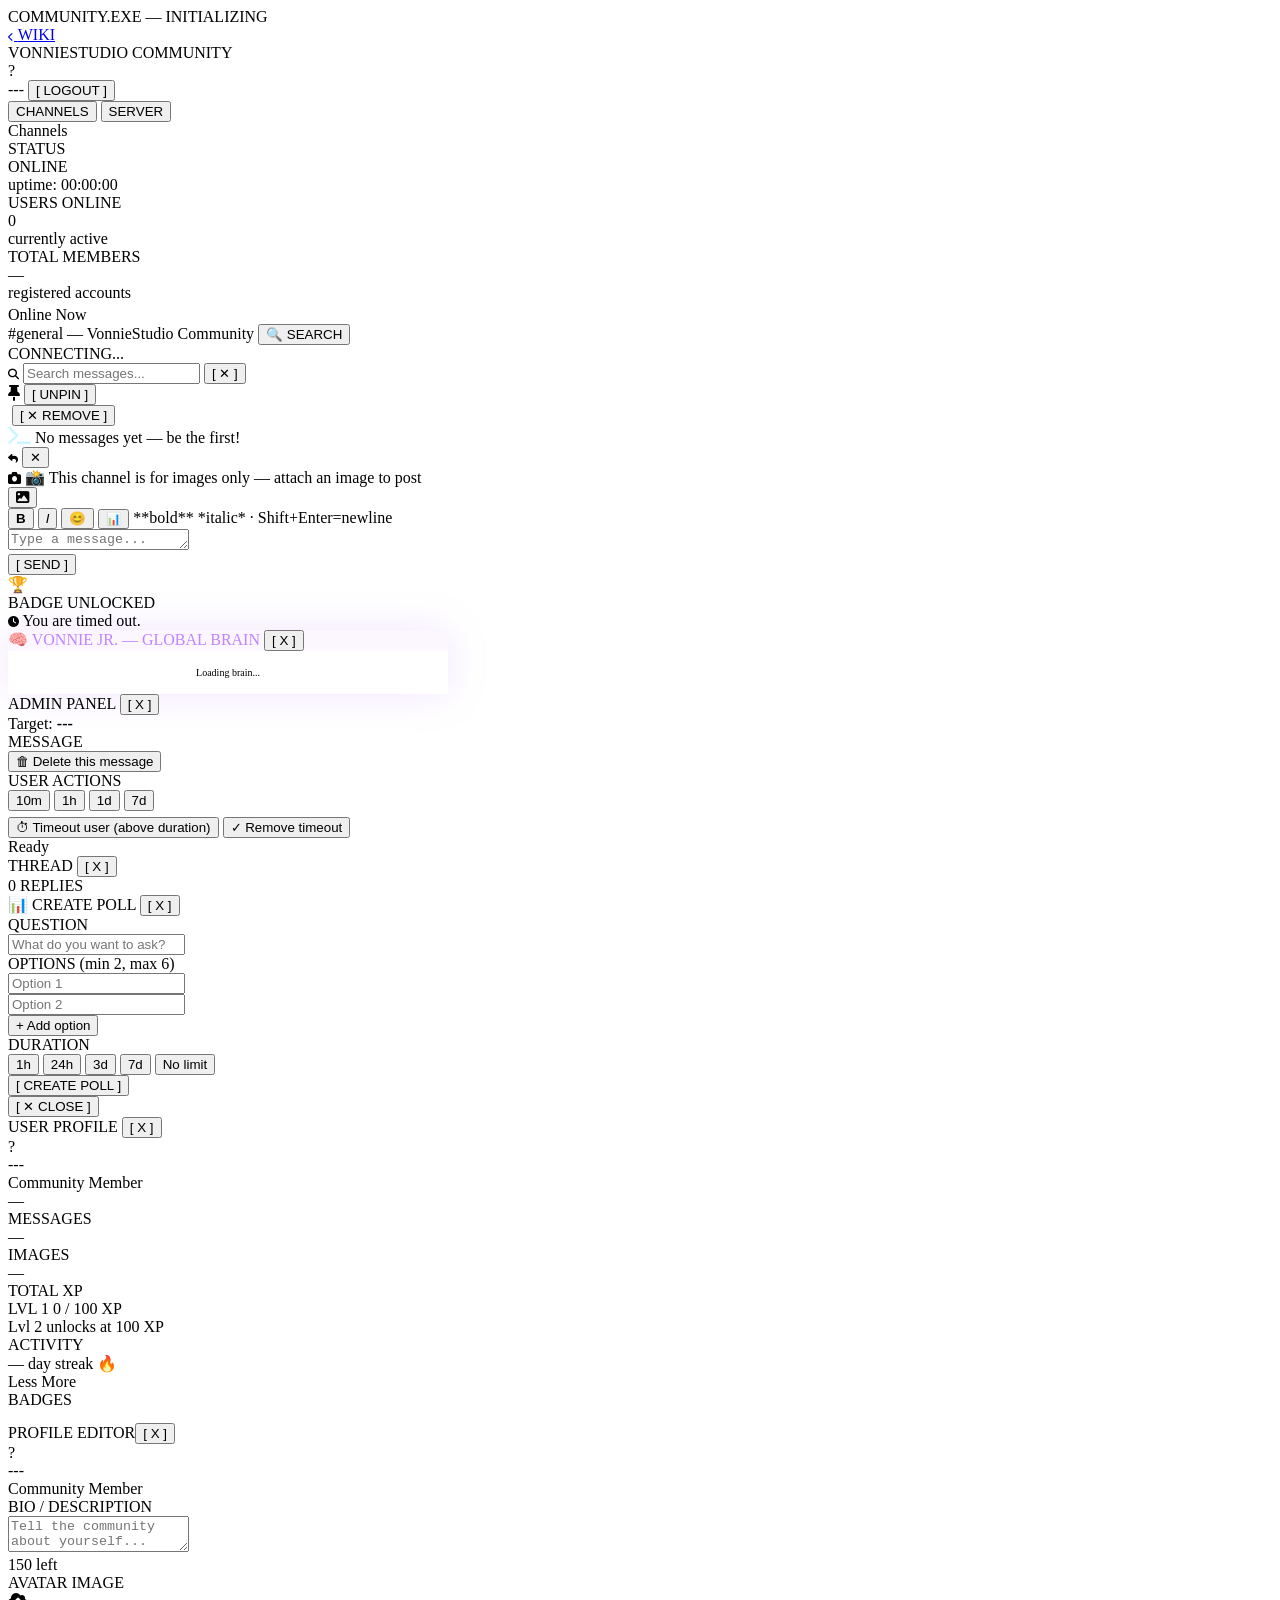
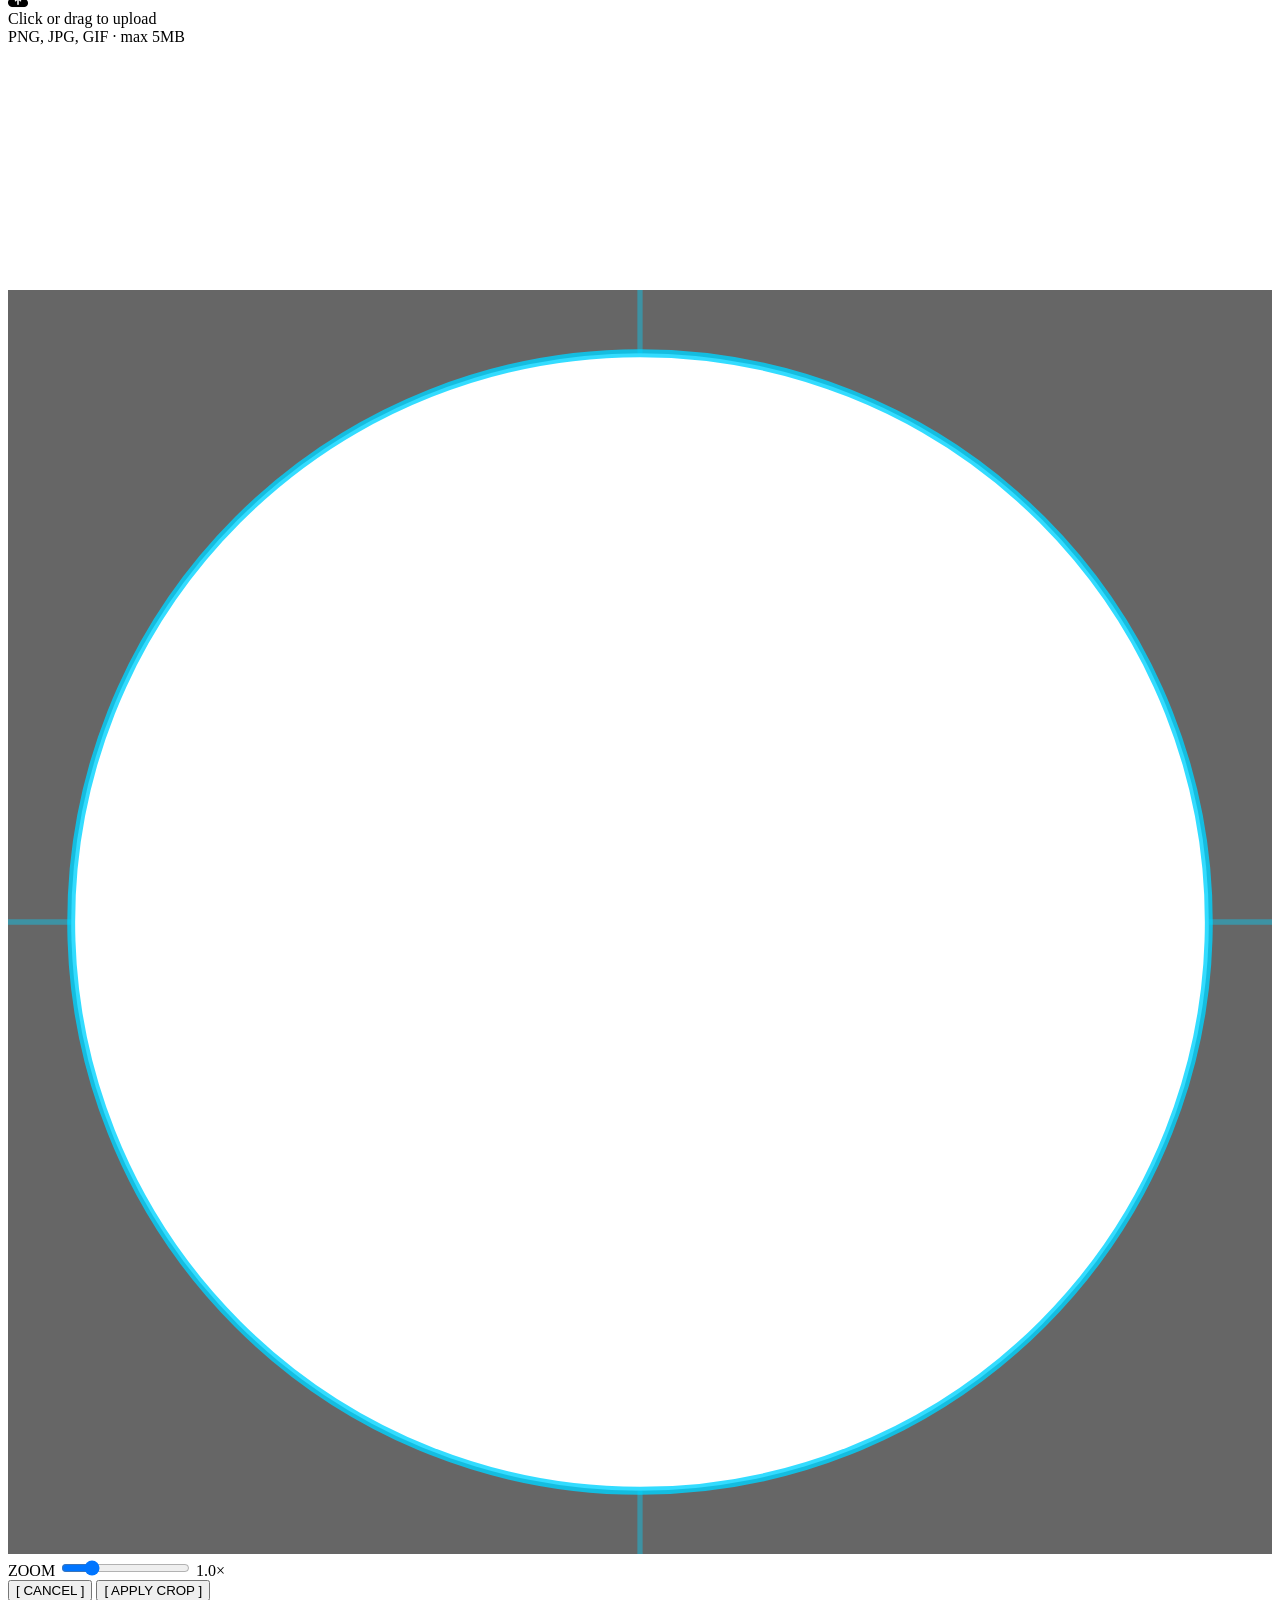
==== commit 36f77988: "Update community.html" ====
--- a/community.html
+++ b/community.html
@@ -155,9 +155,7 @@
         <i class="fa-solid fa-camera" style="font-size:13px;"></i>
         <span>📸 This channel is for images only — attach an image to post</span>
       </div>
-      <!-- MENTION DROPDOWN -->
-      <div class="mention-dropdown" id="mentionDropdown"></div>
-      <div class="comm-input-bar" style="position:relative;">
+      <div class="comm-input-bar">
         <button class="comm-img-btn" onclick="document.getElementById('imgFileInput').click()" title="Attach image"><i class="fa-solid fa-image"></i></button>
         <input type="file" id="imgFileInput" accept="image/*" style="display:none" onchange="handleImageSelect(event)">
         <div class="comm-input-wrap">
@@ -165,6 +163,7 @@
             <button class="fmt-btn" onclick="insertFmt('**','**')" title="Bold"><b>B</b></button>
             <button class="fmt-btn" onclick="insertFmt('*','*')" title="Italic"><i>I</i></button>
             <button class="emoji-toggle-btn" onclick="toggleEmojiPicker(event)" title="Emoji">😊</button>
+            <button class="fmt-btn" onclick="openPollModal()" title="Create Poll" style="font-size:12px;">📊</button>
             <span class="fmt-hint">**bold** *italic* · Shift+Enter=newline</span>
           </div>
           <textarea class="comm-input" id="commInput" placeholder="Type a message..." autocomplete="off" maxlength="500" rows="1"
@@ -274,6 +273,48 @@
   </div>
 </div>
 
+
+
+<!-- POLL CREATE MODAL -->
+<div class="poll-overlay" id="pollModal" onclick="if(event.target===this)closePollModal()">
+  <div class="poll-box">
+    <div class="poll-header">
+      <span>📊 CREATE POLL</span>
+      <button class="poll-close" onclick="closePollModal()">[ X ]</button>
+    </div>
+    <div class="poll-body">
+      <div>
+        <div class="poll-label">QUESTION</div>
+        <input class="poll-question-input" id="pollQuestion" placeholder="What do you want to ask?" maxlength="120">
+      </div>
+      <div>
+        <div class="poll-label">OPTIONS (min 2, max 6)</div>
+        <div class="poll-options-list" id="pollOptionsList">
+          <div class="poll-option-row">
+            <input class="poll-option-input" placeholder="Option 1" maxlength="60">
+          </div>
+          <div class="poll-option-row">
+            <input class="poll-option-input" placeholder="Option 2" maxlength="60">
+          </div>
+        </div>
+        <button class="poll-add-btn" onclick="addPollOption()">+ Add option</button>
+      </div>
+      <div>
+        <div class="poll-label">DURATION</div>
+        <div class="poll-duration-row" id="pollDurationRow">
+          <button class="poll-dur-btn" data-hours="1" onclick="selectPollDuration(this)">1h</button>
+          <button class="poll-dur-btn active" data-hours="24" onclick="selectPollDuration(this)">24h</button>
+          <button class="poll-dur-btn" data-hours="72" onclick="selectPollDuration(this)">3d</button>
+          <button class="poll-dur-btn" data-hours="168" onclick="selectPollDuration(this)">7d</button>
+          <button class="poll-dur-btn" data-hours="0" onclick="selectPollDuration(this)">No limit</button>
+        </div>
+      </div>
+      <div class="poll-footer">
+        <button class="poll-submit-btn" id="pollSubmitBtn" onclick="submitPoll()">[ CREATE POLL ]</button>
+      </div>
+    </div>
+  </div>
+</div>
 
 <div class="lightbox" id="lightbox" onclick="closeLightbox()">
   <button class="lightbox-close" onclick="closeLightbox()">[ ✕ CLOSE ]</button>
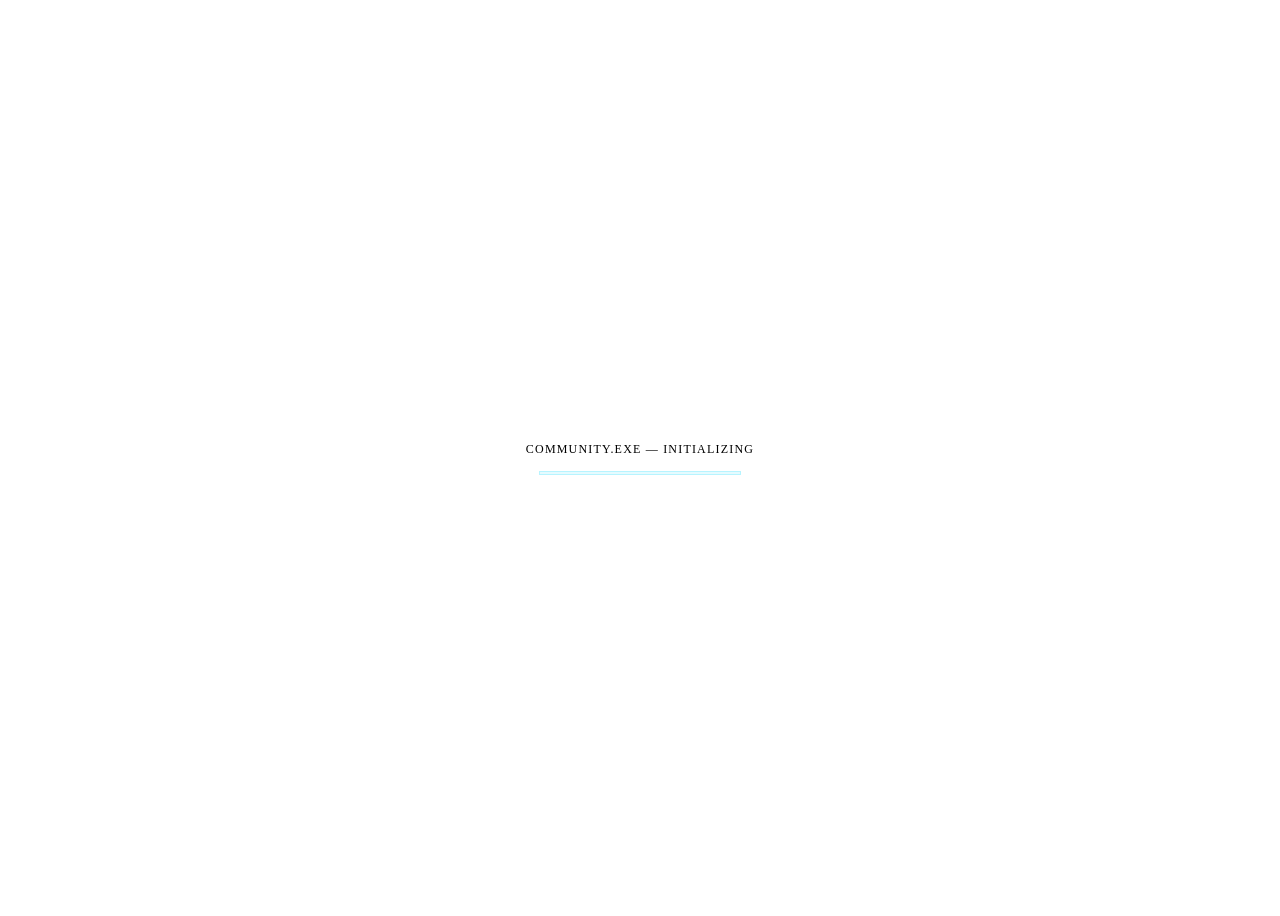
==== commit f4fcfe24: "Update community.html" ====
--- a/community.html
+++ b/community.html
@@ -39,6 +39,7 @@
           <div class="auth-field"><label class="auth-label">EMAIL</label><input type="email" class="auth-input" id="loginEmail" placeholder="your@email.com" autocomplete="email"></div>
           <div class="auth-field"><label class="auth-label">PASSWORD</label><input type="password" class="auth-input" id="loginPassword" placeholder="••••••••" autocomplete="current-password"></div>
           <button class="auth-btn" id="loginBtn" onclick="handleLogin()">[ LOGIN → ]</button>
+          <button class="auth-forgot-link" onclick="switchTab('reset')" type="button">Forgot password?</button>
         </div>
       </div>
       <div id="formRegister" style="display:none;">
@@ -50,6 +51,18 @@
           <div class="auth-privacy"><i class="fa-solid fa-shield-halved" style="color:var(--green)"></i> Username only — no real name or phone collected</div>
         </div>
       </div>
+
+      <div id="formReset" style="display:none;">
+        <div class="auth-form">
+          <div class="auth-field">
+            <label class="auth-label">EMAIL</label>
+            <input type="email" class="auth-input" id="resetEmail" placeholder="your@email.com" autocomplete="email">
+          </div>
+          <button class="auth-btn" id="resetBtn" onclick="handleResetPassword()">[ SEND RESET LINK → ]</button>
+          <button class="auth-forgot-link" onclick="switchTab('login')" type="button">← Back to login</button>
+        </div>
+      </div>
+
     </div>
   </div>
 </div>
--- a/community.css
+++ b/community.css
@@ -0,0 +1,656 @@
+/* ======= AUTH ======= */
+.auth-screen{min-height:100vh;display:flex;align-items:center;justify-content:center;background:var(--bg);padding:20px;}
+.auth-window{width:420px;max-width:95vw;background:var(--bg-card);border:1px solid var(--cyan-border);box-shadow:0 0 40px var(--cyan-glow);position:relative;animation:fadeUp .4s ease both;}
+.auth-window::before,.auth-window::after{content:"";position:absolute;width:8px;height:8px;border-color:var(--cyan);border-style:solid;}
+.auth-window::before{top:-1px;left:-1px;border-width:2px 0 0 2px;}
+.auth-window::after{bottom:-1px;right:-1px;border-width:0 2px 2px 0;}
+.auth-titlebar{background:rgba(0,212,255,.08);border-bottom:1px solid rgba(0,212,255,.3);padding:8px 16px;font-family:var(--mono);font-size:10px;color:var(--cyan);letter-spacing:.14em;display:flex;justify-content:space-between;}
+.auth-body{padding:28px 24px;}
+.auth-logo{text-align:center;margin-bottom:24px;}
+.auth-logo-title{font-family:var(--mono);font-size:18px;color:var(--cyan);letter-spacing:.08em;text-shadow:0 0 16px var(--cyan);}
+.auth-logo-sub{font-family:var(--mono);font-size:9px;color:var(--text-dim);letter-spacing:.16em;margin-top:4px;}
+.auth-tabs{display:flex;margin-bottom:20px;border-bottom:1px solid rgba(0,212,255,.2);}
+.auth-tab{flex:1;padding:8px;font-family:var(--mono);font-size:10px;letter-spacing:.1em;text-align:center;background:none;border:none;color:var(--text-dim);cursor:pointer;border-bottom:2px solid transparent;transition:all .15s;margin-bottom:-1px;}
+.auth-tab.active{color:var(--cyan);border-bottom-color:var(--cyan);}
+.auth-form{display:flex;flex-direction:column;gap:14px;}
+.auth-field{display:flex;flex-direction:column;gap:5px;}
+.auth-label{font-family:var(--mono);font-size:9px;color:var(--text-dim);letter-spacing:.12em;}
+.auth-input{background:rgba(0,212,255,.04);border:1px solid rgba(0,212,255,.25);padding:9px 12px;font-family:var(--mono);font-size:12px;color:var(--text-main);outline:none;transition:border-color .15s;caret-color:var(--cyan);}
+.auth-input:focus{border-color:var(--cyan);}
+.auth-input::placeholder{color:var(--text-dim);}
+.auth-hint{font-family:var(--mono);font-size:9px;color:var(--text-dim);}
+.auth-btn{font-family:var(--mono);font-size:11px;letter-spacing:.12em;padding:10px;border:1px solid var(--cyan);background:var(--cyan-dim);color:var(--cyan);cursor:pointer;transition:all .15s;margin-top:4px;}
+.auth-btn:hover{background:rgba(0,212,255,.25);}
+.auth-btn:disabled{opacity:.5;cursor:not-allowed;}
+.auth-error{font-family:var(--mono);font-size:10px;color:#ff6b6b;background:rgba(255,107,107,.08);border:1px solid rgba(255,107,107,.3);padding:8px 12px;display:none;}
+.auth-error.show{display:block;}
+.auth-success{font-family:var(--mono);font-size:10px;color:var(--green);background:rgba(64,255,128,.06);border:1px solid rgba(64,255,128,.3);padding:8px 12px;display:none;text-align:center;}
+.auth-success.show{display:block;}
+.auth-forgot-link{
+  background:none;border:none;font-family:var(--mono);font-size:9px;
+  color:var(--text-dim);cursor:pointer;letter-spacing:.08em;
+  padding:4px 0;text-align:center;width:100%;
+  transition:color .15s;
+}
+.auth-forgot-link:hover{color:var(--cyan);}
+.auth-privacy{font-family:var(--mono);font-size:9px;color:var(--text-dim);text-align:center;margin-top:8px;line-height:1.6;}
+.auth-back{font-family:var(--mono);font-size:10px;color:var(--text-dim);text-decoration:none;display:inline-flex;align-items:center;gap:6px;margin-bottom:16px;transition:color .15s;}
+.auth-back:hover{color:var(--cyan);}
+
+/* ======= LAYOUT ======= */
+.community-screen{display:none;}
+.community-screen.show{display:flex;flex-direction:column;height:100vh;overflow:hidden;}
+.comm-nav{background:var(--bg-header);border-bottom:1px solid var(--cyan-border);box-shadow:0 0 20px var(--cyan-glow);height:56px;position:sticky;top:0;z-index:200;display:flex;align-items:center;padding:0 20px;gap:14px;}
+.comm-nav-title{font-family:var(--mono);font-size:13px;color:var(--cyan);letter-spacing:.08em;text-shadow:0 0 12px var(--cyan);flex:1;}
+.comm-nav-title span{color:var(--text-dim);font-size:10px;}
+.comm-nav-user{display:flex;align-items:center;gap:8px;font-family:var(--mono);font-size:10px;color:var(--text-sub);}
+.comm-avatar{width:28px;height:28px;border-radius:50%;display:flex;align-items:center;justify-content:center;font-family:var(--mono);font-size:11px;font-weight:700;color:#000;flex-shrink:0;cursor:pointer;transition:box-shadow .15s;overflow:hidden;}
+.comm-avatar:hover{box-shadow:0 0 10px rgba(0,212,255,.5);}
+.comm-logout-btn{font-family:var(--mono);font-size:9px;letter-spacing:.1em;padding:4px 10px;border:1px solid rgba(255,107,107,.3);background:transparent;color:#ff6b6b;cursor:pointer;transition:all .15s;}
+.comm-logout-btn:hover{background:rgba(255,107,107,.08);border-color:#ff6b6b;}
+.comm-back-btn{font-family:var(--mono);font-size:9px;letter-spacing:.1em;padding:4px 10px;border:1px solid rgba(0,212,255,.3);background:transparent;color:var(--cyan);cursor:pointer;transition:all .15s;text-decoration:none;display:flex;align-items:center;gap:5px;}
+.comm-back-btn:hover{background:var(--cyan-dim);}
+.community-body{display:flex;flex:1;height:calc(100vh - 56px);overflow:hidden;}
+
+/* ======= SIDEBAR ======= */
+.comm-sidebar{width:210px;flex-shrink:0;background:var(--bg-panel);border-right:1px solid rgba(0,212,255,.15);display:flex;flex-direction:column;overflow:hidden;}
+.sidebar-tabs{display:flex;border-bottom:1px solid rgba(0,212,255,.15);flex-shrink:0;}
+.sidebar-tab{flex:1;padding:8px 4px;font-family:var(--mono);font-size:9px;letter-spacing:.1em;background:none;border:none;color:var(--text-dim);cursor:pointer;transition:all .15s;border-bottom:2px solid transparent;margin-bottom:-1px;}
+.sidebar-tab.active{color:var(--cyan);border-bottom-color:var(--cyan);background:rgba(0,212,255,.04);}
+.sidebar-tab:hover{color:var(--cyan);}
+.sidebar-panel{flex:1;overflow-y:auto;display:none;flex-direction:column;}
+.sidebar-panel.active{display:flex;}
+.comm-sidebar-label{font-family:var(--mono);font-size:9px;color:var(--text-dim);letter-spacing:.2em;padding:12px 14px 6px;text-transform:uppercase;flex-shrink:0;}
+.room-item{padding:8px 14px;font-family:var(--mono);font-size:11px;color:var(--text-sub);cursor:pointer;transition:all .1s;border-left:2px solid transparent;display:flex;align-items:center;gap:6px;}
+.room-item:hover{background:var(--cyan-dim);color:var(--cyan);}
+.room-item.active{background:var(--cyan-dim);color:var(--cyan);border-left-color:var(--cyan);}
+.room-item-hash{color:rgba(0,212,255,.4);font-size:12px;}
+.server-stat-block{padding:10px 14px;border-bottom:1px solid rgba(0,212,255,.08);}
+.server-stat-label{font-family:var(--mono);font-size:9px;color:var(--text-dim);letter-spacing:.14em;margin-bottom:6px;}
+.server-stat-val{font-family:var(--mono);font-size:18px;color:var(--cyan);text-shadow:0 0 10px var(--cyan);letter-spacing:.04em;}
+.server-stat-sub{font-family:var(--mono);font-size:9px;color:var(--text-dim);margin-top:2px;}
+.server-status-dot{display:inline-block;width:6px;height:6px;border-radius:50%;margin-right:4px;}
+.server-status-dot.online{background:var(--green);box-shadow:0 0 6px var(--green);}
+.online-user-item{display:flex;align-items:center;gap:8px;padding:5px 14px;font-family:var(--mono);font-size:10px;color:var(--text-sub);cursor:pointer;}
+.online-user-item:hover{background:rgba(0,212,255,.05);}
+.online-user-dot{width:5px;height:5px;border-radius:50%;background:var(--green);box-shadow:0 0 4px var(--green);flex-shrink:0;}
+.online-user-name{flex:1;}
+.online-you{font-size:8px;color:var(--text-dim);}
+
+/* ======= CHAT ======= */
+.comm-chat{flex:1;display:flex;flex-direction:column;overflow:hidden;background:var(--bg);}
+.comm-chat-header{padding:10px 18px;border-bottom:1px solid rgba(0,212,255,.12);background:var(--bg-panel);font-family:var(--mono);font-size:11px;color:var(--text-sub);display:flex;align-items:center;gap:8px;}
+.comm-chat-room-name{color:var(--cyan);font-size:13px;}
+.rt-status{display:flex;align-items:center;gap:5px;margin-left:auto;}
+.rt-status-dot{width:6px;height:6px;border-radius:50%;background:#ff6b6b;flex-shrink:0;transition:background .3s,box-shadow .3s;}
+.rt-status-txt{font-family:var(--mono);font-size:8px;letter-spacing:.1em;color:#ff6b6b;transition:color .3s;}
+.comm-messages{flex:1;overflow-y:auto;padding:16px 18px;display:flex;flex-direction:column;gap:2px;}
+.comm-messages::-webkit-scrollbar{width:4px;}
+.comm-messages::-webkit-scrollbar-thumb{background:rgba(0,212,255,.2);}
+
+/* ======= MESSAGES ======= */
+.msg-group{margin-bottom:10px;border-radius:0;}
+.msg-header{display:flex;align-items:center;gap:8px;margin-bottom:4px;}
+.msg-avatar{width:28px;height:28px;border-radius:50%;display:flex;align-items:center;justify-content:center;font-family:var(--mono);font-size:10px;font-weight:700;color:#000;flex-shrink:0;overflow:hidden;}
+.msg-avatar img{width:100%;height:100%;border-radius:50%;object-fit:cover;display:block;}
+.msg-username{font-family:var(--mono);font-size:11px;color:var(--cyan);letter-spacing:.04em;cursor:pointer;}
+.msg-username:hover{text-decoration:underline;}
+.msg-time{font-family:var(--mono);font-size:9px;color:var(--text-dim);}
+/* Date separator */
+.date-sep{display:flex;align-items:center;gap:10px;margin:18px 0 10px;padding:0 4px;font-family:var(--mono);font-size:9px;color:var(--text-dim);letter-spacing:.14em;user-select:none;}
+.date-sep::before,.date-sep::after{content:"";flex:1;height:1px;background:rgba(0,212,255,.1);}
+.date-sep span{white-space:nowrap;padding:0 4px;}
+.msg-badges{display:flex;gap:3px;align-items:center;}
+.msg-badge-pill{font-family:var(--mono);font-size:8px;padding:1px 5px;border:1px solid;border-radius:2px;letter-spacing:.06em;white-space:nowrap;}
+.msg-bubble{font-family:var(--mono);font-size:13px;color:var(--text-main);line-height:1.7;padding:6px 10px;margin-left:36px;background:rgba(0,212,255,.03);border-left:1px solid rgba(0,212,255,.1);word-break:break-word;white-space:pre-wrap;position:relative;}
+.msg-bubble.own{background:rgba(0,212,255,.06);border-left-color:rgba(0,212,255,.3);}
+.msg-bubble strong{color:var(--text-main);font-weight:700;}
+.msg-bubble em{color:var(--text-sub);font-style:italic;}
+.msg-img{max-width:280px;max-height:200px;border:1px solid rgba(0,212,255,.2);cursor:pointer;margin-top:4px;display:block;margin-left:36px;}
+.msg-img:hover{border-color:var(--cyan);}
+.comm-empty{flex:1;display:flex;align-items:center;justify-content:center;font-family:var(--mono);font-size:11px;color:var(--text-dim);letter-spacing:.1em;flex-direction:column;gap:8px;}
+
+/* Message actions on hover (desktop only) */
+.msg-actions{display:none;gap:4px;margin-left:auto;}
+@media(min-width:601px){
+  .msg-header:hover .msg-actions{display:flex;}
+}
+.msg-action-btn{background:none;border:1px solid rgba(0,212,255,.2);color:var(--text-dim);font-family:var(--mono);font-size:8px;cursor:pointer;padding:2px 6px;transition:all .15s;letter-spacing:.06em;}
+.msg-action-btn:hover{border-color:var(--cyan);color:var(--cyan);background:var(--cyan-dim);}
+.msg-action-btn.del:hover{border-color:#ff6b6b;color:#ff6b6b;background:rgba(255,107,107,.08);}
+
+/* ======= REACTIONS ======= */
+.msg-reactions{display:flex;flex-wrap:wrap;gap:4px;margin-left:36px;margin-top:4px;min-height:4px;}
+.reaction-pill{display:inline-flex;align-items:center;gap:4px;padding:2px 8px;border:1px solid rgba(0,212,255,.2);background:rgba(0,212,255,.04);cursor:pointer;border-radius:20px;font-family:var(--mono);font-size:10px;color:var(--text-sub);transition:all .15s;line-height:1.4;}
+.reaction-pill:hover{border-color:var(--cyan);background:rgba(0,212,255,.12);}
+.reaction-pill.mine{border-color:rgba(0,212,255,.6);background:rgba(0,212,255,.14);color:var(--cyan);}
+.reaction-emoji{font-size:14px;line-height:1;}
+.reaction-count{font-size:10px;}
+
+/* Reaction mini-picker (popup on hover over react button) */
+.react-mini-picker{position:fixed;z-index:8000;background:var(--bg-card);border:1px solid var(--cyan-border);box-shadow:0 4px 20px rgba(0,0,0,.7);padding:6px 8px;display:none;gap:2px;flex-wrap:wrap;width:220px;animation:fadeUp .12s ease both;}
+.react-mini-picker.open{display:flex;}
+.react-mini-picker-emoji{background:none;border:none;font-size:20px;cursor:pointer;padding:4px 5px;border-radius:4px;line-height:1;transition:background .1s;}
+.react-mini-picker-emoji:hover{background:rgba(0,212,255,.15);transform:scale(1.2);}
+
+/* Reply quote */
+.reply-quote{margin-left:36px;margin-bottom:2px;display:flex;gap:6px;align-items:flex-start;}
+.reply-quote-bar{width:2px;background:rgba(0,212,255,.4);flex-shrink:0;margin-top:2px;}
+.reply-quote-content{font-family:var(--mono);font-size:10px;color:var(--text-dim);line-height:1.5;}
+.reply-quote-user{color:var(--cyan);margin-right:6px;}
+
+/* Reply bar in input */
+.reply-bar{padding:6px 18px;background:rgba(0,212,255,.04);border-top:1px solid rgba(0,212,255,.12);display:none;align-items:center;gap:8px;}
+.reply-bar.show{display:flex;}
+.reply-bar-quote{font-family:var(--mono);font-size:10px;color:var(--text-sub);flex:1;overflow:hidden;white-space:nowrap;text-overflow:ellipsis;}
+.reply-bar-user{color:var(--cyan);}
+.reply-bar-close{background:none;border:none;color:var(--text-dim);font-family:var(--mono);font-size:11px;cursor:pointer;transition:color .15s;padding:0 4px;}
+.reply-bar-close:hover{color:#ff6b6b;}
+
+/* ======= INPUT ======= */
+.comm-input-bar{padding:10px 18px;border-top:1px solid rgba(0,212,255,.15);background:var(--bg-panel);display:flex;align-items:flex-end;gap:10px;}
+.comm-input{flex:1;background:rgba(0,212,255,.04);border:1px solid rgba(0,212,255,.25);padding:9px 14px;font-family:var(--mono);font-size:12px;color:var(--text-main);outline:none;caret-color:var(--cyan);transition:border-color .15s;resize:none;min-height:36px;max-height:120px;overflow-y:auto;line-height:1.6;}
+.comm-input:focus{border-color:var(--cyan);}
+.comm-input::placeholder{color:var(--text-dim);}
+.comm-input-wrap{flex:1;display:flex;flex-direction:column;gap:4px;}
+.char-counter{font-family:var(--mono);font-size:9px;color:var(--text-dim);text-align:right;height:12px;}
+.char-counter.warn{color:var(--gold);}
+.char-counter.danger{color:#ff6b6b;}
+.fmt-toolbar{display:flex;gap:4px;align-items:center;}
+.fmt-btn{width:24px;height:22px;background:rgba(0,212,255,.06);border:1px solid rgba(0,212,255,.2);color:var(--text-dim);font-size:11px;cursor:pointer;display:flex;align-items:center;justify-content:center;transition:all .15s;font-family:serif;}
+.fmt-btn:hover{border-color:var(--cyan);color:var(--cyan);background:var(--cyan-dim);}
+.emoji-toggle-btn{width:24px;height:22px;background:rgba(0,212,255,.06);border:1px solid rgba(0,212,255,.2);color:var(--text-dim);font-size:14px;cursor:pointer;display:flex;align-items:center;justify-content:center;transition:all .15s;line-height:1;}
+.emoji-toggle-btn:hover{border-color:var(--cyan);background:var(--cyan-dim);}
+.fmt-hint{font-family:var(--mono);font-size:8px;color:var(--text-dim);margin-left:4px;}
+.comm-img-btn{width:34px;height:34px;flex-shrink:0;border:1px solid rgba(0,212,255,.25);background:transparent;color:var(--text-dim);cursor:pointer;display:flex;align-items:center;justify-content:center;transition:all .15s;font-size:13px;}
+.comm-img-btn:hover{border-color:var(--cyan);color:var(--cyan);background:var(--cyan-dim);}
+.comm-send-btn{padding:0 14px;height:36px;font-family:var(--mono);font-size:10px;letter-spacing:.1em;border:1px solid var(--cyan);background:var(--cyan-dim);color:var(--cyan);cursor:pointer;transition:all .15s;white-space:nowrap;flex-shrink:0;}
+.comm-send-btn:hover{background:rgba(0,212,255,.25);}
+.comm-send-btn:disabled{opacity:.4;cursor:not-allowed;}
+.img-preview-wrap{padding:8px 18px 0;background:var(--bg-panel);display:none;align-items:center;gap:10px;}
+.img-preview-wrap.show{display:flex;}
+.img-preview-thumb{height:48px;border:1px solid rgba(0,212,255,.3);}
+.img-preview-name{font-family:var(--mono);font-size:10px;color:var(--text-sub);flex:1;}
+.img-preview-remove{background:none;border:none;color:#ff6b6b;font-family:var(--mono);font-size:11px;cursor:pointer;}
+
+/* ======= EMOJI PICKER ======= */
+.emoji-picker{
+  position:absolute; bottom:130px; left:18px;
+  background:var(--bg-card);
+  border:1px solid var(--cyan-border);
+  box-shadow:0 0 20px var(--cyan-glow);
+  padding:10px;
+  z-index:500;
+  display:none;
+  flex-direction:column;
+  gap:8px;
+  width:280px;
+}
+.emoji-picker.open{display:flex;}
+.emoji-picker-tabs{display:flex;gap:4px;flex-wrap:wrap;border-bottom:1px solid rgba(0,212,255,.15);padding-bottom:8px;}
+.emoji-cat-btn{background:none;border:1px solid rgba(0,212,255,.15);font-size:14px;cursor:pointer;padding:3px 6px;transition:all .15s;line-height:1;}
+.emoji-cat-btn:hover,.emoji-cat-btn.active{border-color:var(--cyan);background:var(--cyan-dim);}
+.emoji-grid{display:grid;grid-template-columns:repeat(8,1fr);gap:4px;max-height:180px;overflow-y:auto;}
+.emoji-grid::-webkit-scrollbar{width:3px;}
+.emoji-grid::-webkit-scrollbar-thumb{background:rgba(0,212,255,.2);}
+.emoji-btn{background:none;border:none;font-size:20px;cursor:pointer;padding:3px;border-radius:2px;line-height:1;transition:background .1s;}
+.emoji-btn:hover{background:rgba(0,212,255,.12);}
+
+/* ======= LIGHTBOX ======= */
+.lightbox{display:none;position:fixed;inset:0;z-index:9999;background:rgba(0,0,0,.92);align-items:center;justify-content:center;}
+.lightbox.open{display:flex;}
+.lightbox img{max-width:90vw;max-height:90vh;border:1px solid var(--cyan-border);}
+.lightbox-close{position:absolute;top:20px;right:24px;background:none;border:none;color:var(--text-sub);font-family:var(--mono);font-size:16px;cursor:pointer;}
+
+/* ======= PROFILE VIEW ======= */
+.pview-overlay{display:none;position:fixed;inset:0;z-index:9500;background:rgba(0,0,0,.88);align-items:center;justify-content:center;}
+.pview-overlay.open{display:flex;animation:fadeUp .2s ease;}
+.pview-box{width:380px;max-width:92vw;background:var(--bg-card);border:1px solid var(--cyan-border);box-shadow:0 0 50px var(--cyan-glow);position:relative;display:flex;flex-direction:column;max-height:88vh;}
+.pview-box::before,.pview-box::after{content:"";position:absolute;width:8px;height:8px;border-color:var(--cyan);border-style:solid;pointer-events:none;z-index:2;}
+.pview-box::before{top:-1px;left:-1px;border-width:2px 0 0 2px;}
+.pview-box::after{bottom:-1px;right:-1px;border-width:0 2px 2px 0;}
+/* Titlebar sticky */
+.pview-titlebar{background:rgba(0,212,255,.07);border-bottom:1px solid rgba(0,212,255,.25);padding:8px 16px;font-family:var(--mono);font-size:10px;letter-spacing:.14em;color:var(--cyan);display:flex;justify-content:space-between;align-items:center;flex-shrink:0;}
+.pview-close{background:none;border:none;color:var(--text-sub);font-family:var(--mono);font-size:12px;cursor:pointer;transition:color .15s;}
+.pview-close:hover{color:var(--cyan);}
+/* Scrollable body */
+.pview-scroll{flex:1;overflow-y:auto;overflow-x:hidden;}
+.pview-scroll::-webkit-scrollbar{width:3px;}
+.pview-scroll::-webkit-scrollbar-thumb{background:rgba(0,212,255,.2);}
+/* Banner */
+.pview-banner{height:90px;width:100%;flex-shrink:0;position:relative;}
+.pview-banner-inner{position:absolute;inset:0;}
+/* Avatar hero — centered, overlapping banner */
+.pview-avatar-hero{display:flex;flex-direction:column;align-items:center;margin-top:-46px;padding:0 20px 0;position:relative;z-index:1;}
+.pview-avatar{width:88px;height:88px;border-radius:50%;border:4px solid var(--bg-card);overflow:hidden;display:flex;align-items:center;justify-content:center;font-family:var(--mono);font-size:28px;font-weight:700;color:#000;flex-shrink:0;box-shadow:0 0 20px rgba(0,0,0,.6);}
+.pview-avatar img{width:100%;height:100%;border-radius:50%;object-fit:cover;display:block;}
+/* Info block */
+.pview-info{padding:10px 20px 0;text-align:center;}
+.pview-name{font-family:var(--mono);font-size:18px;color:var(--text-main);letter-spacing:.04em;}
+.pview-role{font-family:var(--mono);font-size:9px;color:var(--cyan);letter-spacing:.14em;margin-top:3px;text-shadow:0 0 8px var(--cyan);}
+/* ── ROLE BADGES inline in messages ── */
+.role-badge{font-family:var(--mono);font-size:7px;padding:1px 5px;border:1px solid;letter-spacing:.08em;border-radius:2px;vertical-align:middle;margin-left:4px;white-space:nowrap;}
+.role-badge.owner{color:#f0c040;border-color:rgba(240,192,64,.5);background:rgba(240,192,64,.1);}
+.role-badge.admin{color:#ff7eb6;border-color:rgba(255,126,182,.5);background:rgba(255,126,182,.1);}
+.role-badge.mod{color:#5eeaff;border-color:rgba(94,234,255,.4);background:rgba(94,234,255,.08);}
+/* ── Admin action button ── */
+.msg-action-btn.admin-act:hover{border-color:#ff7eb6;color:#ff7eb6;background:rgba(255,126,182,.08);}
+/* ── Admin panel modal ── */
+.admin-overlay{display:none;position:fixed;inset:0;z-index:9700;background:rgba(0,0,0,.88);align-items:center;justify-content:center;}
+.admin-overlay.open{display:flex;animation:fadeUp .2s ease both;}
+.admin-box{width:380px;max-width:92vw;background:var(--bg-card);border:1px solid rgba(255,126,182,.5);box-shadow:0 0 40px rgba(255,126,182,.2);position:relative;display:flex;flex-direction:column;}
+.admin-box::before,.admin-box::after{content:"";position:absolute;width:8px;height:8px;border-color:#ff7eb6;border-style:solid;pointer-events:none;}
+.admin-box::before{top:-1px;left:-1px;border-width:2px 0 0 2px;}
+.admin-box::after{bottom:-1px;right:-1px;border-width:0 2px 2px 0;}
+.admin-header{background:rgba(255,126,182,.07);border-bottom:1px solid rgba(255,126,182,.3);padding:8px 16px;font-family:var(--mono);font-size:10px;letter-spacing:.14em;color:#ff7eb6;display:flex;justify-content:space-between;align-items:center;}
+.admin-close{background:none;border:none;color:var(--text-sub);font-family:var(--mono);font-size:12px;cursor:pointer;}
+.admin-close:hover{color:#ff7eb6;}
+.admin-body{padding:18px 16px;display:flex;flex-direction:column;gap:10px;}
+.admin-target{font-family:var(--mono);font-size:11px;color:var(--text-sub);padding:8px 12px;background:rgba(255,126,182,.04);border:1px solid rgba(255,126,182,.15);}
+.admin-target strong{color:#ff7eb6;}
+.admin-section{font-family:var(--mono);font-size:9px;color:var(--text-dim);letter-spacing:.14em;margin-top:4px;}
+.admin-btn{font-family:var(--mono);font-size:10px;letter-spacing:.1em;padding:9px 14px;border:1px solid;background:transparent;cursor:pointer;transition:all .15s;text-align:left;width:100%;}
+.admin-btn.del-msg{border-color:rgba(255,107,107,.35);color:#ff6b6b;}
+.admin-btn.del-msg:hover{background:rgba(255,107,107,.08);border-color:#ff6b6b;}
+.admin-btn.timeout{border-color:rgba(240,192,64,.35);color:var(--gold);}
+.admin-btn.timeout:hover{background:rgba(240,192,64,.08);border-color:var(--gold);}
+.admin-btn.grant-mod{border-color:rgba(94,234,255,.35);color:#5eeaff;}
+.admin-btn.grant-mod:hover{background:rgba(94,234,255,.08);border-color:#5eeaff;}
+.admin-btn.revoke-mod{border-color:rgba(255,107,107,.25);color:var(--text-dim);}
+.admin-btn.revoke-mod:hover{background:rgba(255,107,107,.06);border-color:#ff6b6b;color:#ff6b6b;}
+.admin-btn:disabled{opacity:.35;cursor:not-allowed;}
+.admin-log{font-family:var(--mono);font-size:9px;color:var(--text-dim);padding:6px 12px;background:rgba(0,0,0,.3);border:1px solid rgba(255,255,255,.06);margin-top:4px;min-height:22px;}
+.admin-log.ok{color:var(--green);}
+.admin-log.err{color:#ff6b6b;}
+/* timeout duration picker */
+.timeout-row{display:flex;gap:6px;flex-wrap:wrap;}
+.timeout-opt{font-family:var(--mono);font-size:9px;padding:4px 10px;border:1px solid rgba(240,192,64,.3);background:transparent;color:var(--gold);cursor:pointer;transition:all .15s;}
+.timeout-opt:hover,.timeout-opt.selected{background:rgba(240,192,64,.12);border-color:var(--gold);}
+/* muted badge on input */
+.muted-bar{display:none;padding:8px 18px;background:rgba(240,192,64,.06);border-top:1px solid rgba(240,192,64,.2);font-family:var(--mono);font-size:10px;color:var(--gold);letter-spacing:.08em;}
+.muted-bar.show{display:flex;align-items:center;gap:8px;}
+/* Bio */
+.pview-bio{font-family:var(--mono);font-size:11px;color:var(--text-sub);line-height:1.7;text-align:center;padding:10px 20px 0;font-style:italic;}
+.pview-bio-empty{color:var(--text-dim);}
+/* Stats row */
+.pview-stats{display:flex;gap:0;margin:14px 20px 0;border:1px solid rgba(0,212,255,.12);background:rgba(0,212,255,.03);}
+.pview-stat{flex:1;padding:8px 4px;text-align:center;border-right:1px solid rgba(0,212,255,.1);}
+.pview-stat:last-child{border-right:none;}
+.pview-stat-val{font-family:var(--mono);font-size:16px;color:var(--cyan);text-shadow:0 0 8px var(--cyan);letter-spacing:.02em;}
+.pview-stat-label{font-family:var(--mono);font-size:8px;color:var(--text-dim);letter-spacing:.1em;margin-top:2px;}
+/* Level bar */
+.pview-level-wrap{margin:14px 20px 0;}
+.pview-level-header{display:flex;justify-content:space-between;align-items:center;margin-bottom:5px;}
+.pview-level-tag{font-family:var(--mono);font-size:10px;color:var(--cyan);letter-spacing:.06em;}
+.pview-level-xp{font-family:var(--mono);font-size:9px;color:var(--text-dim);}
+.pview-level-track{height:6px;background:rgba(0,212,255,.08);border:1px solid rgba(0,212,255,.15);position:relative;overflow:hidden;}
+.pview-level-fill{height:100%;background:linear-gradient(90deg,var(--cyan),#9b6dff);box-shadow:0 0 8px var(--cyan);transition:width .6s cubic-bezier(.4,0,.2,1);}
+.pview-level-sub{font-family:var(--mono);font-size:8px;color:var(--text-dim);margin-top:3px;text-align:right;}
+/* Divider */
+.pview-divider{height:1px;background:rgba(0,212,255,.08);margin:14px 20px 0;}
+/* Section label */
+.pview-section{font-family:var(--mono);font-size:9px;color:var(--text-dim);letter-spacing:.18em;padding:12px 20px 8px;}
+/* Badges */
+.pview-badges{display:flex;flex-direction:column;gap:6px;padding:0 20px;}
+.pview-badge{display:flex;align-items:center;gap:10px;padding:8px 12px;border:1px solid;background:rgba(0,0,0,.25);}
+.pview-badge-icon{font-size:18px;line-height:1;flex-shrink:0;}
+.pview-badge-name{font-family:var(--mono);font-size:11px;letter-spacing:.06em;font-weight:700;}
+.pview-badge-desc{font-family:var(--mono);font-size:9px;color:var(--text-dim);margin-top:2px;}
+.pview-no-badges{font-family:var(--mono);font-size:10px;color:var(--text-dim);padding:0 20px;}
+/* Meta */
+.pview-meta{font-family:var(--mono);font-size:9px;color:var(--text-dim);padding:0 20px;display:flex;gap:14px;flex-wrap:wrap;}
+/* Edit button */
+.pview-edit-btn{display:block;width:calc(100% - 40px);margin:14px 20px 20px;font-family:var(--mono);font-size:10px;letter-spacing:.12em;padding:9px;border:1px solid rgba(0,212,255,.35);background:transparent;color:var(--cyan);cursor:pointer;transition:all .15s;}
+.pview-edit-btn:hover{background:var(--cyan-dim);border-color:var(--cyan);}
+
+/* ======= PROFILE EDIT ======= */
+.pedit-overlay{display:none;position:fixed;inset:0;z-index:9600;background:rgba(0,0,0,.88);align-items:center;justify-content:center;}
+.pedit-overlay.open{display:flex;animation:fadeUp .2s ease;}
+.pedit-box{width:400px;max-width:92vw;background:var(--bg-card);border:1px solid var(--cyan-border);box-shadow:0 0 40px var(--cyan-glow);position:relative;display:flex;flex-direction:column;max-height:90vh;}
+.pedit-box::before,.pedit-box::after{content:"";position:absolute;width:8px;height:8px;border-color:var(--cyan);border-style:solid;pointer-events:none;}
+.pedit-box::before{top:-1px;left:-1px;border-width:2px 0 0 2px;}
+.pedit-box::after{bottom:-1px;right:-1px;border-width:0 2px 2px 0;}
+.pedit-header{background:rgba(0,212,255,.07);border-bottom:1px solid rgba(0,212,255,.3);padding:8px 16px;font-family:var(--mono);font-size:10px;letter-spacing:.14em;color:var(--cyan);display:flex;justify-content:space-between;align-items:center;flex-shrink:0;}
+.pedit-close{background:none;border:none;color:var(--text-sub);font-family:var(--mono);font-size:12px;cursor:pointer;transition:color .15s;}
+.pedit-close:hover{color:var(--cyan);}
+.pedit-scroll{flex:1;overflow-y:auto;padding:20px 18px;}
+.pedit-scroll::-webkit-scrollbar{width:3px;}
+.pedit-scroll::-webkit-scrollbar-thumb{background:rgba(0,212,255,.2);}
+.pedit-preview{display:flex;align-items:center;gap:14px;margin-bottom:20px;padding:12px;background:rgba(0,212,255,.03);border:1px solid rgba(0,212,255,.1);}
+.pedit-preview-avatar{width:52px;height:52px;border-radius:50%;display:flex;align-items:center;justify-content:center;font-family:var(--mono);font-size:20px;font-weight:700;color:#000;flex-shrink:0;overflow:hidden;}
+.pedit-preview-name{font-family:var(--mono);font-size:13px;color:var(--text-main);}
+.pedit-preview-role{font-family:var(--mono);font-size:9px;color:var(--text-dim);margin-top:2px;letter-spacing:.08em;}
+.pedit-section{font-family:var(--mono);font-size:9px;color:var(--text-dim);letter-spacing:.14em;margin-bottom:8px;margin-top:18px;}
+.pedit-section:first-of-type{margin-top:0;}
+.pedit-textarea{width:100%;background:rgba(0,212,255,.04);border:1px solid rgba(0,212,255,.25);padding:9px 12px;font-family:var(--mono);font-size:11px;color:var(--text-main);outline:none;resize:vertical;min-height:60px;max-height:120px;caret-color:var(--cyan);transition:border-color .15s;box-sizing:border-box;line-height:1.6;}
+.pedit-textarea:focus{border-color:var(--cyan);}
+.pedit-textarea::placeholder{color:var(--text-dim);}
+.pedit-char{font-family:var(--mono);font-size:8px;color:var(--text-dim);text-align:right;margin-top:3px;}
+/* Avatar upload */
+.avatar-upload-zone{border:1px dashed rgba(0,212,255,.3);background:rgba(0,212,255,.03);padding:20px;text-align:center;cursor:pointer;transition:all .2s;margin-bottom:0;}
+.avatar-upload-zone:hover,.avatar-upload-zone.drag-over{border-color:var(--cyan);background:rgba(0,212,255,.07);}
+.avatar-upload-icon{font-size:24px;color:rgba(0,212,255,.4);margin-bottom:8px;}
+.avatar-upload-text{font-family:var(--mono);font-size:10px;color:var(--text-dim);letter-spacing:.08em;}
+.avatar-upload-sub{font-family:var(--mono);font-size:8px;color:var(--text-dim);margin-top:4px;}
+.avatar-upload-preview{width:80px;height:80px;border-radius:50%;border:2px solid var(--cyan);overflow:hidden;margin:0 auto 12px;}
+.avatar-upload-preview img{width:100%;height:100%;object-fit:cover;}
+.avatar-upload-change{font-family:var(--mono);font-size:9px;color:var(--cyan);background:none;border:none;cursor:pointer;margin-top:8px;letter-spacing:.08em;}
+/* Crop */
+.crop-editor{display:none;flex-direction:column;align-items:center;gap:10px;margin-top:12px;}
+.crop-editor.show{display:flex;}
+.crop-canvas-wrap{position:relative;width:240px;height:240px;border:1px solid rgba(0,212,255,.3);overflow:hidden;cursor:grab;user-select:none;flex-shrink:0;background:#000;}
+.crop-canvas-wrap:active{cursor:grabbing;}
+.crop-canvas-wrap canvas{display:block;}
+.crop-overlay{position:absolute;inset:0;pointer-events:none;}
+.crop-controls{width:100%;display:flex;flex-direction:column;gap:8px;}
+.crop-zoom-row{display:flex;align-items:center;gap:8px;}
+.crop-zoom-label{font-family:var(--mono);font-size:9px;color:var(--text-dim);width:32px;}
+.crop-zoom-slider{flex:1;accent-color:var(--cyan);cursor:pointer;}
+.crop-zoom-val{font-family:var(--mono);font-size:9px;color:var(--cyan);width:32px;text-align:right;}
+.crop-actions{display:flex;gap:8px;width:100%;}
+.crop-apply-btn{flex:1;font-family:var(--mono);font-size:10px;letter-spacing:.1em;padding:7px;border:1px solid var(--cyan);background:var(--cyan-dim);color:var(--cyan);cursor:pointer;}
+.crop-apply-btn:hover{background:rgba(0,212,255,.25);}
+.crop-cancel-btn{font-family:var(--mono);font-size:10px;letter-spacing:.1em;padding:7px 12px;border:1px solid rgba(0,212,255,.2);background:transparent;color:var(--text-dim);cursor:pointer;}
+.crop-cancel-btn:hover{border-color:var(--cyan);color:var(--cyan);}
+.profile-save-btn{width:100%;font-family:var(--mono);font-size:10px;letter-spacing:.12em;padding:9px;border:1px solid var(--cyan);background:var(--cyan-dim);color:var(--cyan);cursor:pointer;transition:all .15s;margin-top:18px;}
+.profile-save-btn:hover{background:rgba(0,212,255,.25);}
+.profile-save-btn:disabled{opacity:.5;cursor:not-allowed;}
+.profile-save-msg{font-family:var(--mono);font-size:9px;color:var(--green);text-align:center;height:16px;margin-top:8px;}
+
+/* ======= LOADING ======= */
+.comm-loading{display:flex;align-items:center;justify-content:center;min-height:100vh;background:var(--bg);font-family:var(--mono);font-size:12px;color:var(--cyan);letter-spacing:.1em;flex-direction:column;gap:14px;}
+.comm-loading-bar{width:200px;height:2px;background:rgba(0,212,255,.1);border:1px solid rgba(0,212,255,.2);}
+.comm-loading-fill{height:100%;background:var(--cyan);box-shadow:0 0 6px var(--cyan);animation:loadingPulse 1.2s ease infinite;}
+@keyframes loadingPulse{0%{width:0%}50%{width:70%}100%{width:100%}}
+
+.unread-divider{display:flex;align-items:center;gap:10px;margin:12px 0 8px;font-family:var(--mono);font-size:9px;color:#ff6b6b;letter-spacing:.12em;}
+.unread-divider::before,.unread-divider::after{content:"";flex:1;height:1px;background:rgba(255,107,107,.3);}
+.new-msg-toast{position:absolute;bottom:130px;left:50%;transform:translateX(-50%);background:var(--bg-card);border:1px solid var(--cyan-border);box-shadow:0 4px 16px rgba(0,0,0,.6);font-family:var(--mono);font-size:10px;color:var(--cyan);letter-spacing:.08em;padding:6px 14px;cursor:pointer;z-index:400;white-space:nowrap;animation:fadeUp .2s ease;}
+.new-msg-toast:hover{background:var(--cyan-dim);}
+
+/* ======= ROOM MODE BADGES ======= */
+.room-mode-badge{font-family:var(--mono);font-size:8px;letter-spacing:.1em;padding:2px 8px;border:1px solid;text-transform:uppercase;flex-shrink:0;}
+.room-mode-badge.image-only{border-color:rgba(155,109,255,.5);color:#9b6dff;background:rgba(155,109,255,.08);}
+.room-mode-badge.slow{border-color:rgba(240,192,64,.5);color:var(--gold);background:rgba(240,192,64,.08);}
+.room-mode-badge.bot{border-color:rgba(64,255,128,.5);color:var(--green);background:rgba(64,255,128,.08);}
+.room-desc{font-family:var(--mono);font-size:9px;color:var(--text-dim);letter-spacing:.08em;}
+
+/* Slow mode countdown on send button */
+.comm-send-btn.slow-count{background:rgba(240,192,64,.12);border-color:var(--gold);color:var(--gold);}
+
+/* Image-only overlay */
+.img-only-hint{display:none;align-items:center;justify-content:center;gap:8px;padding:10px 18px;background:rgba(155,109,255,.06);border-top:1px solid rgba(155,109,255,.2);font-family:var(--mono);font-size:11px;color:#9b6dff;letter-spacing:.08em;}
+.img-only-hint.show{display:flex;}
+
+/* Bot message style */
+.msg-bubble.bot-reply{background:rgba(64,255,128,.06);border-left-color:rgba(64,255,128,.4);color:var(--green);}
+.bot-avatar{background:#1a2e1a!important;color:var(--green)!important;}
+@media(max-width:600px){
+  /* ── NAV ── */
+  .comm-nav{height:50px;padding:0 12px;gap:8px;}
+  .comm-nav-title{font-size:11px;}
+  .comm-nav-title span{display:none;}
+  .comm-back-btn span{display:none;}        /* hide "WIKI" text, keep icon */
+  .comm-back-btn{padding:6px 8px;}
+  #navUsername{display:none;}
+  .comm-logout-btn{font-size:8px;padding:4px 8px;}
+  .comm-avatar{width:32px;height:32px;}
+
+  /* ── SIDEBAR: hidden off-screen, slide in as drawer ── */
+  .community-body{position:relative;}
+  .comm-sidebar{
+    position:fixed; top:50px; left:0; bottom:0; z-index:400;
+    width:240px; transform:translateX(-100%);
+    transition:transform .25s ease;
+    box-shadow:4px 0 20px rgba(0,0,0,.6);
+  }
+  .comm-sidebar.mob-open{transform:translateX(0);}
+  .sidebar-drawer-overlay{
+    display:none; position:fixed; inset:0; z-index:399;
+    background:rgba(0,0,0,.55);
+  }
+  .sidebar-drawer-overlay.show{display:block;}
+
+  /* sidebar content bigger for touch */
+  .sidebar-tab{font-size:11px;padding:10px 6px;}
+  .comm-sidebar-label{font-size:10px;padding:14px 16px 8px;}
+  .room-item{font-size:13px;padding:12px 16px;}
+  .room-item span{display:inline !important;}   /* show room names */
+  .server-stat-val{font-size:20px;}
+  .server-stat-label{font-size:10px;}
+  .online-user-item{font-size:12px;padding:8px 16px;}
+  .online-user-name{display:block !important;}
+  .online-you{display:inline !important;}
+
+  /* ── CHAT HEADER ── */
+  .comm-chat-header{padding:8px 12px;gap:6px;flex-wrap:nowrap;}
+  .comm-chat-room-name{font-size:14px;}
+  .comm-chat-header > span:nth-child(2){display:none;} /* hide "— VonnieStudio Community" */
+  .search-btn-hdr{padding:5px 8px;font-size:10px;}
+  .rt-status-txt{display:none;}  /* keep dot, hide text */
+
+  /* hamburger button (added via JS) */
+  .mob-menu-btn{
+    width:36px;height:36px;flex-shrink:0;
+    background:none;border:1px solid rgba(0,212,255,.25);
+    color:var(--cyan);font-size:16px;cursor:pointer;
+    display:flex;align-items:center;justify-content:center;
+    transition:all .15s;
+  }
+  .mob-menu-btn:hover{background:var(--cyan-dim);}
+
+  /* ── MESSAGES ── */
+  .comm-messages{padding:12px 10px;gap:4px;}
+  .msg-group{margin-bottom:12px;}
+  .msg-avatar{width:34px;height:34px;font-size:13px;}
+  .msg-username{font-size:13px;}
+  .msg-time{font-size:10px;}
+  .msg-bubble{font-size:14px;line-height:1.65;padding:7px 10px;margin-left:42px;}
+  .msg-img{margin-left:42px;max-width:100%;}
+  .msg-reactions{margin-left:42px;}
+  .reaction-pill{font-size:12px;padding:4px 10px;}
+  .reaction-emoji{font-size:16px;}
+  .reply-quote{margin-left:42px;}
+  .thread-btn{margin-left:42px;font-size:10px;padding:4px 10px;}
+
+  /* Action buttons: always visible on mobile (no hover needed) */
+  .msg-actions{display:flex !important;}
+  .msg-action-btn{font-size:10px;padding:5px 9px;}
+
+  /* ── PIN / REPLY BARS ── */
+  .pin-bar{padding:7px 12px;}
+  .pin-bar-text{font-size:11px;}
+  .reply-bar{padding:7px 12px;}
+  .reply-bar-quote{font-size:11px;}
+
+  /* ── INPUT BAR ── */
+  .comm-input-bar{padding:8px 10px;gap:6px;}
+  .comm-input{font-size:14px;padding:10px 12px;min-height:42px;}
+  .comm-send-btn{height:42px;padding:0 14px;font-size:11px;}
+  .comm-img-btn{width:42px;height:42px;font-size:15px;}
+  .fmt-btn{width:30px;height:28px;font-size:13px;}
+  .emoji-toggle-btn{width:30px;height:28px;font-size:16px;}
+  .fmt-hint{display:none;}
+  .char-counter{font-size:10px;}
+
+  /* ── EMOJI PICKER ── */
+  .emoji-picker{left:0;right:0;width:auto;bottom:115px;}
+  .emoji-grid{grid-template-columns:repeat(9,1fr);max-height:160px;}
+  .emoji-btn{font-size:22px;}
+
+  /* ── SEARCH OVERLAY ── */
+  .search-inner{padding:8px 12px;}
+  .search-input{font-size:13px;padding:8px 12px;}
+
+  /* ── ACHIEVEMENT TOAST ── */
+  .achievement-toast{right:10px;left:10px;min-width:unset;max-width:unset;}
+
+  /* ── UNREAD DIVIDER / TOASTS ── */
+  .unread-divider{font-size:10px;}
+  .new-msg-toast{font-size:11px;padding:8px 16px;bottom:115px;}
+
+  /* ── THREAD MODAL ── */
+  .thread-box{max-height:90vh;width:100%;max-width:100%;border-left:none;border-right:none;}
+  .thread-overlay{align-items:flex-end;}
+
+  /* ── PROFILE MODALS ── */
+  .pview-box,.pedit-box{max-width:100%;width:100%;}
+  .pview-overlay,.pedit-overlay{align-items:flex-end;}
+
+  /* ── CURSOR: hide on touch ── */
+  .cursor-dot,.cursor-ring{display:none !important;}
+}
+
+/* ======= ACTIVITY GRAPH ======= */
+.pview-activity-wrap{padding:0 20px;}
+.pview-streak-row{display:flex;align-items:baseline;gap:6px;margin-bottom:10px;flex-wrap:wrap;}
+.pview-streak-num{font-family:var(--mono);font-size:26px;color:var(--cyan);text-shadow:0 0 10px var(--cyan);letter-spacing:.02em;line-height:1;}
+.pview-streak-label{font-family:var(--mono);font-size:11px;color:var(--text-sub);}
+.pview-streak-last{font-family:var(--mono);font-size:9px;color:var(--text-dim);margin-left:auto;}
+.pview-graph{display:grid;grid-template-rows:repeat(7,1fr);grid-auto-flow:column;gap:2px;overflow-x:auto;padding-bottom:4px;margin-bottom:6px;min-height:70px;}
+.pview-graph::-webkit-scrollbar{height:3px;}
+.pview-graph::-webkit-scrollbar-thumb{background:rgba(0,212,255,.2);}
+.pview-graph-sq{
+  width:9px;height:9px;border-radius:1px;cursor:default;transition:opacity .1s;
+}
+/* Use data-level attribute for coloring */
+.pview-graph-sq[data-level="0"]{background:rgba(0,212,255,.06);}
+.pview-graph-sq[data-level="1"]{background:rgba(0,212,255,.22);}
+.pview-graph-sq[data-level="2"]{background:rgba(0,212,255,.45);}
+.pview-graph-sq[data-level="3"]{background:rgba(0,212,255,.7);}
+.pview-graph-sq[data-level="4"]{background:rgba(0,212,255,.95);box-shadow:0 0 4px rgba(0,212,255,.6);}
+.pview-graph-sq:hover{outline:1px solid rgba(0,212,255,.5);}
+.pview-graph-legend{display:flex;align-items:center;gap:3px;font-family:var(--mono);font-size:8px;color:var(--text-dim);justify-content:flex-end;margin-bottom:4px;}
+
+
+/* ======= POLL SYSTEM ======= */
+/* Poll create modal */
+.poll-overlay{display:none;position:fixed;inset:0;z-index:9400;background:rgba(0,0,0,.88);align-items:center;justify-content:center;}
+.poll-overlay.open{display:flex;animation:fadeUp .2s ease both;}
+.poll-box{width:420px;max-width:92vw;background:var(--bg-card);border:1px solid var(--cyan-border);box-shadow:0 0 40px var(--cyan-glow);position:relative;display:flex;flex-direction:column;}
+.poll-box::before,.poll-box::after{content:"";position:absolute;width:8px;height:8px;border-color:var(--cyan);border-style:solid;pointer-events:none;}
+.poll-box::before{top:-1px;left:-1px;border-width:2px 0 0 2px;}
+.poll-box::after{bottom:-1px;right:-1px;border-width:0 2px 2px 0;}
+.poll-header{background:rgba(0,212,255,.07);border-bottom:1px solid rgba(0,212,255,.3);padding:8px 16px;font-family:var(--mono);font-size:10px;letter-spacing:.14em;color:var(--cyan);display:flex;justify-content:space-between;align-items:center;}
+.poll-close{background:none;border:none;color:var(--text-sub);font-family:var(--mono);font-size:12px;cursor:pointer;}
+.poll-close:hover{color:var(--cyan);}
+.poll-body{padding:18px 16px;display:flex;flex-direction:column;gap:12px;}
+.poll-label{font-family:var(--mono);font-size:9px;color:var(--text-dim);letter-spacing:.14em;margin-bottom:4px;}
+.poll-question-input{background:rgba(0,212,255,.04);border:1px solid rgba(0,212,255,.25);padding:9px 12px;font-family:var(--mono);font-size:12px;color:var(--text-main);outline:none;caret-color:var(--cyan);transition:border-color .15s;width:100%;box-sizing:border-box;}
+.poll-question-input:focus{border-color:var(--cyan);}
+.poll-question-input::placeholder{color:var(--text-dim);}
+.poll-options-list{display:flex;flex-direction:column;gap:6px;}
+.poll-option-row{display:flex;gap:6px;align-items:center;}
+.poll-option-input{flex:1;background:rgba(0,212,255,.04);border:1px solid rgba(0,212,255,.2);padding:7px 10px;font-family:var(--mono);font-size:11px;color:var(--text-main);outline:none;caret-color:var(--cyan);transition:border-color .15s;}
+.poll-option-input:focus{border-color:var(--cyan);}
+.poll-option-input::placeholder{color:var(--text-dim);}
+.poll-option-del{background:none;border:1px solid rgba(255,107,107,.25);color:#ff6b6b;font-family:var(--mono);font-size:11px;cursor:pointer;width:28px;height:28px;display:flex;align-items:center;justify-content:center;transition:all .15s;flex-shrink:0;}
+.poll-option-del:hover{background:rgba(255,107,107,.08);border-color:#ff6b6b;}
+.poll-add-btn{font-family:var(--mono);font-size:10px;letter-spacing:.08em;padding:6px 12px;border:1px dashed rgba(0,212,255,.3);background:transparent;color:var(--text-dim);cursor:pointer;transition:all .15s;align-self:flex-start;}
+.poll-add-btn:hover{border-color:var(--cyan);color:var(--cyan);}
+.poll-footer{display:flex;gap:8px;justify-content:flex-end;padding-top:4px;}
+.poll-duration-row{display:flex;gap:6px;align-items:center;flex-wrap:wrap;}
+.poll-dur-btn{font-family:var(--mono);font-size:9px;padding:4px 10px;border:1px solid rgba(0,212,255,.2);background:transparent;color:var(--text-dim);cursor:pointer;transition:all .15s;}
+.poll-dur-btn:hover,.poll-dur-btn.active{border-color:var(--cyan);color:var(--cyan);background:var(--cyan-dim);}
+.poll-submit-btn{font-family:var(--mono);font-size:10px;letter-spacing:.1em;padding:8px 16px;border:1px solid var(--cyan);background:var(--cyan-dim);color:var(--cyan);cursor:pointer;transition:all .15s;}
+.poll-submit-btn:hover{background:rgba(0,212,255,.25);}
+.poll-submit-btn:disabled{opacity:.4;cursor:not-allowed;}
+/* Poll message bubble */
+.poll-bubble{background:rgba(0,212,255,.04);border:1px solid rgba(0,212,255,.18);padding:12px 14px;margin-left:36px;margin-top:4px;}
+.poll-bubble-question{font-family:var(--mono);font-size:13px;color:var(--text-main);font-weight:700;margin-bottom:10px;line-height:1.5;}
+.poll-bubble-meta{font-family:var(--mono);font-size:9px;color:var(--text-dim);margin-bottom:10px;display:flex;gap:12px;}
+.poll-option-btn{display:flex;align-items:center;gap:0;width:100%;margin-bottom:6px;cursor:pointer;position:relative;background:none;border:none;padding:0;text-align:left;}
+.poll-option-btn:last-child{margin-bottom:0;}
+.poll-option-bar-wrap{flex:1;position:relative;height:28px;background:rgba(0,212,255,.06);border:1px solid rgba(0,212,255,.15);overflow:hidden;transition:border-color .15s;}
+.poll-option-btn:hover .poll-option-bar-wrap{border-color:rgba(0,212,255,.4);}
+.poll-option-bar-wrap.voted{border-color:rgba(0,212,255,.5);}
+.poll-option-fill{position:absolute;top:0;left:0;height:100%;background:rgba(0,212,255,.18);transition:width .4s cubic-bezier(.4,0,.2,1);}
+.poll-option-fill.voted{background:rgba(0,212,255,.3);}
+.poll-option-label{position:relative;z-index:1;padding:0 10px;font-family:var(--mono);font-size:11px;color:var(--text-main);line-height:28px;white-space:nowrap;overflow:hidden;text-overflow:ellipsis;max-width:240px;}
+.poll-option-pct{position:absolute;right:8px;top:0;line-height:28px;font-family:var(--mono);font-size:10px;color:var(--cyan);z-index:1;}
+.poll-option-check{width:18px;height:28px;display:flex;align-items:center;justify-content:center;font-size:10px;color:var(--cyan);flex-shrink:0;margin-left:4px;}
+.poll-closed-badge{font-family:var(--mono);font-size:8px;padding:2px 7px;border:1px solid rgba(255,107,107,.4);color:#ff6b6b;background:rgba(255,107,107,.06);letter-spacing:.1em;display:inline-block;margin-left:8px;}
+.poll-total{font-family:var(--mono);font-size:9px;color:var(--text-dim);margin-top:8px;}
+/* ======= MSG ANIMATION ======= */
+@keyframes msgSlideIn{from{opacity:0;transform:translateY(8px)}to{opacity:1;transform:translateY(0)}}
+.msg-group.animate-in{animation:msgSlideIn .22s ease both;}
+
+/* ======= BOT ATTRIBUTION ======= */
+.bot-trigger-line{font-family:var(--mono);font-size:9px;color:var(--text-dim);margin-bottom:4px;padding:2px 8px;border-left:2px solid rgba(64,255,128,.3);margin-left:36px;letter-spacing:.04em;}
+.bot-trigger-line strong{color:var(--green);}
+.bot-cmd-code{background:rgba(0,212,255,.08);border:1px solid rgba(0,212,255,.2);padding:0 4px;font-family:var(--mono);font-size:8px;color:var(--cyan);border-radius:2px;}
+
+/* ======= VONNIE AI ======= */
+.vonnie-name{color:#c084fc !important;text-shadow:0 0 10px rgba(192,132,252,.5);}
+.vonnie-bubble{background:rgba(155,109,255,.06)!important;border-left-color:rgba(155,109,255,.4)!important;}
+@keyframes vonnieDot{0%,60%,100%{transform:translateY(0);opacity:.4}30%{transform:translateY(-4px);opacity:1}}
+.vonnie-typing-bubble{background:rgba(155,109,255,.06)!important;border-left-color:rgba(155,109,255,.3)!important;display:flex;align-items:center;gap:4px;padding:10px 14px!important;min-height:36px;}
+.vonnie-dot{width:5px;height:5px;border-radius:50%;background:#9b6dff;display:inline-block;animation:vonnieDot 1.2s ease-in-out infinite;}
+.vonnie-dot:nth-child(2){animation-delay:.2s;}
+.vonnie-dot:nth-child(3){animation-delay:.4s;}
+
+/* Room mode badge */
+.brain-stat{display:flex;flex-direction:column;gap:4px;padding:8px 12px;background:rgba(192,132,252,.04);border:1px solid rgba(192,132,252,.15);margin-bottom:6px;}
+.brain-stat-label{font-family:var(--mono);font-size:9px;color:rgba(192,132,252,.7);letter-spacing:.12em;}
+.brain-stat-val{font-family:var(--mono);font-size:11px;color:var(--text-main);line-height:1.6;}
+.brain-tag{font-family:var(--mono);font-size:9px;padding:2px 7px;border:1px solid rgba(192,132,252,.35);color:#c084fc;background:rgba(192,132,252,.07);border-radius:2px;display:inline-block;margin:2px;}
+.brain-mood-bar{height:4px;background:rgba(192,132,252,.15);border-radius:2px;margin-top:4px;}
+.brain-mood-fill{height:100%;background:linear-gradient(90deg,#9b6dff,#c084fc);border-radius:2px;}
+.room-mode-badge.ai{color:#c084fc;border-color:rgba(192,132,252,.4);background:rgba(192,132,252,.06);}
+.room-mode-badge.announce{color:var(--gold);border-color:rgba(240,192,64,.4);background:rgba(240,192,64,.06);}
+
+/* ======= SEARCH ======= */
+.search-overlay{display:none;position:absolute;top:0;left:0;right:0;z-index:300;background:var(--bg-panel);border-bottom:1px solid var(--cyan-border);box-shadow:0 4px 16px rgba(0,0,0,.4);}
+.search-overlay.open{display:block;}
+.search-inner{display:flex;align-items:center;gap:10px;padding:9px 18px;}
+.search-input{flex:1;background:rgba(0,212,255,.04);border:1px solid rgba(0,212,255,.3);padding:7px 12px;font-family:var(--mono);font-size:12px;color:var(--text-main);outline:none;caret-color:var(--cyan);transition:border-color .15s;}
+.search-input:focus{border-color:var(--cyan);}
+.search-input::placeholder{color:var(--text-dim);}
+.search-count{font-family:var(--mono);font-size:9px;color:var(--text-dim);white-space:nowrap;letter-spacing:.08em;}
+.search-btn-hdr{background:none;border:1px solid rgba(0,212,255,.2);color:var(--text-dim);font-family:var(--mono);font-size:10px;padding:3px 9px;cursor:pointer;transition:all .15s;letter-spacing:.06em;}
+.search-btn-hdr:hover{border-color:var(--cyan);color:var(--cyan);background:var(--cyan-dim);}
+.msg-group.search-dim{opacity:.15;transition:opacity .15s;}
+.msg-group.search-match{border-left:2px solid var(--cyan);background:rgba(0,212,255,.04);padding-left:6px;}
+
+/* ======= PIN BAR ======= */
+.pin-bar{display:none;padding:6px 18px;background:rgba(155,109,255,.05);border-bottom:1px solid rgba(155,109,255,.18);align-items:center;gap:8px;cursor:pointer;transition:background .15s;}
+.pin-bar.show{display:flex;}
+.pin-bar:hover{background:rgba(155,109,255,.1);}
+.pin-bar-icon{color:#9b6dff;font-size:10px;flex-shrink:0;}
+.pin-bar-text{font-family:var(--mono);font-size:10px;color:var(--text-sub);flex:1;white-space:nowrap;overflow:hidden;text-overflow:ellipsis;}
+.pin-bar-user{color:#9b6dff;}
+.pin-bar-unpin{background:none;border:none;color:var(--text-dim);font-family:var(--mono);font-size:9px;cursor:pointer;padding:2px 6px;border:1px solid rgba(255,107,107,.2);transition:all .15s;flex-shrink:0;letter-spacing:.06em;}
+.pin-bar-unpin:hover{color:#ff6b6b;border-color:#ff6b6b;}
+.msg-action-btn.pin:hover{border-color:#9b6dff;color:#9b6dff;background:rgba(155,109,255,.08);}
+
+/* ======= ACHIEVEMENT TOAST ======= */
+@keyframes achieveIn{from{opacity:0;transform:translateX(70px)}to{opacity:1;transform:translateX(0)}}
+@keyframes achieveOut{to{opacity:0;transform:translateX(70px)}}
+.achievement-toast{position:fixed;top:68px;right:18px;z-index:9200;background:var(--bg-card);border:1px solid var(--cyan-border);box-shadow:0 0 30px var(--cyan-glow);padding:14px 16px;font-family:var(--mono);min-width:230px;max-width:290px;display:none;gap:12px;align-items:center;}
+.achievement-toast.show{display:flex;animation:achieveIn .35s cubic-bezier(.34,1.56,.64,1) both;}
+.achievement-toast.hide{animation:achieveOut .28s ease forwards;}
+.achiev-icon{font-size:28px;flex-shrink:0;}
+.achiev-info{flex:1;}
+.achiev-label{font-size:8px;color:var(--text-dim);letter-spacing:.16em;margin-bottom:3px;}
+.achiev-name{font-size:13px;letter-spacing:.04em;}
+.achiev-desc{font-size:9px;color:var(--text-dim);margin-top:2px;line-height:1.5;}
+
+/* ======= THREAD MODAL ======= */
+.thread-overlay{display:none;position:fixed;inset:0;z-index:9300;background:rgba(0,0,0,.86);}
+.thread-overlay.open{display:flex;align-items:center;justify-content:center;animation:fadeUp .18s ease both;}
+.thread-box{width:500px;max-width:95vw;max-height:82vh;background:var(--bg-card);border:1px solid var(--cyan-border);box-shadow:0 0 40px var(--cyan-glow);display:flex;flex-direction:column;position:relative;}
+.thread-box::before,.thread-box::after{content:"";position:absolute;width:8px;height:8px;border-color:var(--cyan);border-style:solid;pointer-events:none;}
+.thread-box::before{top:-1px;left:-1px;border-width:2px 0 0 2px;}
+.thread-box::after{bottom:-1px;right:-1px;border-width:0 2px 2px 0;}
+.thread-header{background:rgba(0,212,255,.07);border-bottom:1px solid rgba(0,212,255,.2);padding:8px 16px;font-family:var(--mono);font-size:10px;color:var(--cyan);letter-spacing:.12em;display:flex;justify-content:space-between;align-items:center;flex-shrink:0;}
+.thread-close-btn{background:none;border:none;color:var(--text-sub);font-family:var(--mono);font-size:11px;cursor:pointer;transition:color .15s;}
+.thread-close-btn:hover{color:var(--cyan);}
+.thread-parent{padding:12px 16px;border-bottom:1px solid rgba(0,212,255,.1);background:rgba(0,212,255,.02);flex-shrink:0;}
+.thread-reply-count{font-family:var(--mono);font-size:9px;color:var(--text-dim);letter-spacing:.12em;padding:6px 16px;border-bottom:1px solid rgba(0,212,255,.07);flex-shrink:0;}
+.thread-messages{flex:1;overflow-y:auto;padding:10px 16px;display:flex;flex-direction:column;gap:10px;}
+.thread-messages::-webkit-scrollbar{width:3px;}
+.thread-messages::-webkit-scrollbar-thumb{background:rgba(0,212,255,.2);}
+.thread-msg{padding-bottom:6px;border-bottom:1px solid rgba(0,212,255,.05);}
+.thread-msg:last-child{border-bottom:none;}
+.thread-btn{display:inline-flex;align-items:center;gap:5px;margin-left:36px;margin-top:4px;background:none;border:1px solid rgba(0,212,255,.15);color:var(--text-dim);font-family:var(--mono);font-size:9px;cursor:pointer;padding:2px 8px;letter-spacing:.06em;transition:all .15s;border-radius:2px;}
+.thread-btn:hover{border-color:var(--cyan);color:var(--cyan);background:var(--cyan-dim);}
